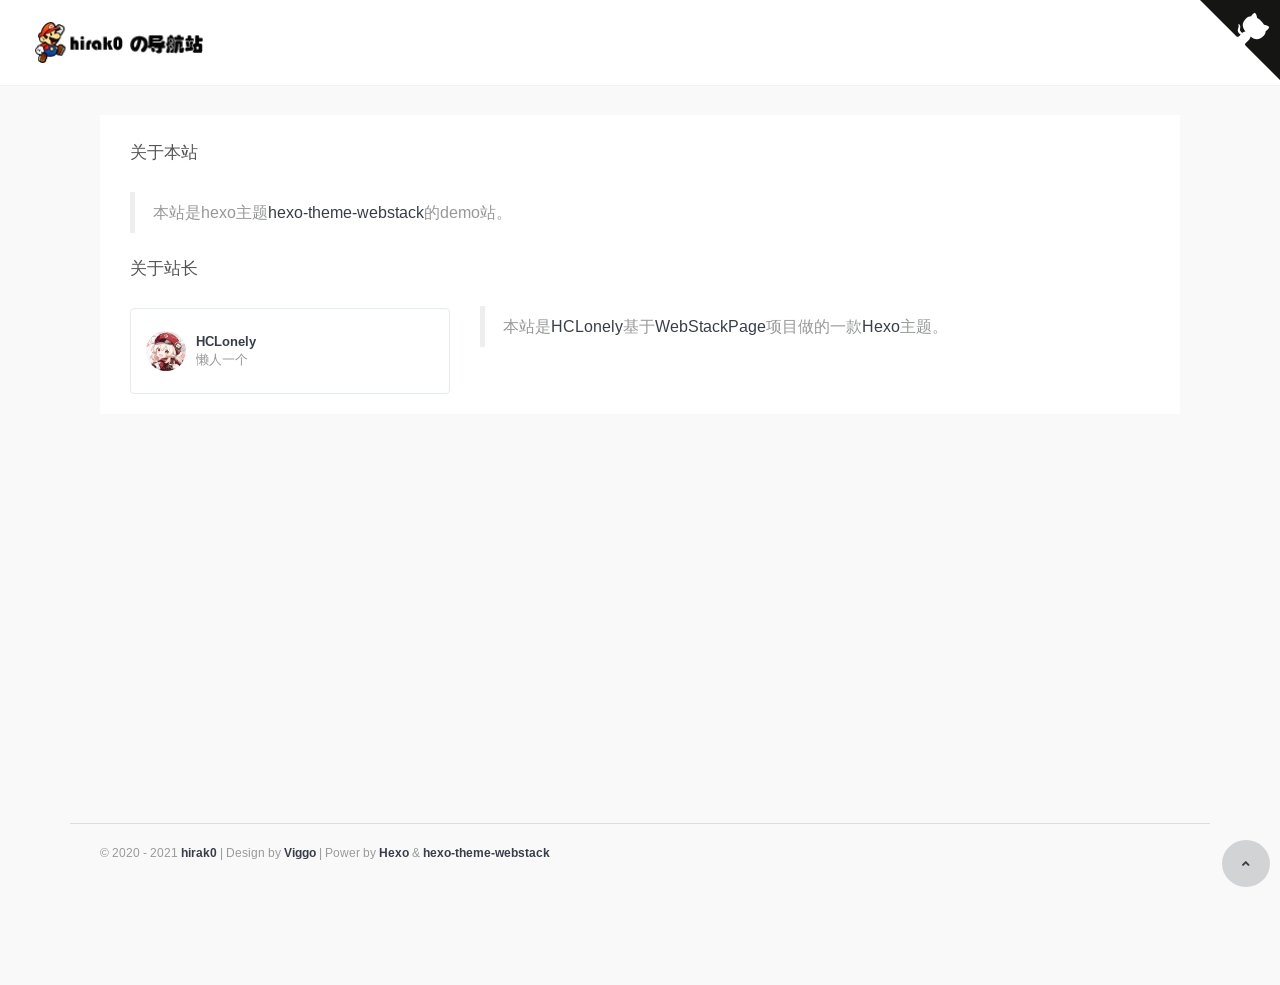
==== about/index.html @ 75f2221f "Site updated: 2021-07-08 22:22:11" ====
<!DOCTYPE html>
<html lang="zh-CN">

<head>
  <head>
  <meta charset="utf-8">
  <meta http-equiv="X-UA-Compatible" content="IE=edge">
  <meta name="viewport" content="width=device-width, initial-scale=1.0" />
  <meta name="author" content="viggo" />
  <title>hirak0の导航站 - </title>
  <meta name="keywords" content="">
  <meta name="description" content="">
  <link rel="shortcut icon" href="/favicon.ico">
  
<link rel="stylesheet" href="/css/hclonely.css">
<link rel="stylesheet" href="//fonts.loli.net/css?family=Arimo:400,700,400italic.css">
<link rel="stylesheet" href="/css/fonts/linecons/css/linecons.min.css">
<link rel="stylesheet" href="/css/fonts/fontawesome/css/all.min.css">
<link rel="stylesheet" href="/css/bootstrap.min.css">
<link rel="stylesheet" href="/css/xenon-core.min.css">
<link rel="stylesheet" href="/css/xenon-components.min.css">
<link rel="stylesheet" href="/css/xenon-skins.min.css">
<link rel="stylesheet" href="/css/nav.min.css">

  
<script src="/js/jquery-1.11.1.min.js"></script>

  
<script src="/js/header.js"></script>

  <!-- HTML5 shim and Respond.js IE8 support of HTML5 elements and media queries -->
  <!--[if lt IE 9]>
        
<script src="/js/html5shiv.min.js"></script>

        
<script src="/js/respond.min.js"></script>

    <![endif]-->
  <!-- / FB Open Graph -->
  <meta property="og:type" content="article">
  <meta property="og:url" content="http://example.com/about/index.html">
  <meta property="og:title" content="hirak0の导航站 - ">
  <meta property="og:description" content="">
  <meta property="og:site_name" content="hirak0の导航站 - ">
  
  <meta property="og:image" content="/images/webstack_banner_cn.png">
  
  <!-- / Twitter Cards -->
  <meta name="twitter:card" content="summary_large_image">
  <meta name="twitter:title" content="hirak0の导航站 - ">
  <meta name="twitter:description" content="">
  
  <meta name="twitter:image" content="/images/webstack_banner_cn.png">
  
  
  <!-- 直接添加html内容即可 -->
<!-- 可设置多行 -->
  
<meta name="generator" content="Hexo 5.4.0"></head>

</head>


<body class="page-body boxed-container">
  <nav class="navbar horizontal-menu navbar-fixed-top">
    <div class="navbar-inner">
      <div class="navbar-brand">
        <a href="/index.html" class="logo">
          <img src="/images/logo_dark@2x.png" width="180px" alt="" class="hidden-xs">
          <img src="/images/logo@2x.png" width="180px" alt="" class="visible-xs">
        </a>
      </div>
      <div class="navbar-mobile-clear"></div>
      
      <a target="_blank" rel="noopener" href="https://github.com/HCLonely/hexo-theme-webstack" class="github-corner" aria-label="View source on GitHub"><svg width="80" height="80" viewBox="0 0 250 250" style="fill:#151513; color:#fff; position: absolute; top: 0; border: 0; right: 0;" aria-hidden="true"><path d="M0,0 L115,115 L130,115 L142,142 L250,250 L250,0 Z"></path><path d="M128.3,109.0 C113.8,99.7 119.0,89.6 119.0,89.6 C122.0,82.7 120.5,78.6 120.5,78.6 C119.2,72.0 123.4,76.3 123.4,76.3 C127.3,80.9 125.5,87.3 125.5,87.3 C122.9,97.6 130.6,101.9 134.4,103.2" fill="currentColor" style="transform-origin: 130px 106px;" class="octo-arm"></path><path d="M115.0,115.0 C114.9,115.1 118.7,116.5 119.8,115.4 L133.7,101.6 C136.9,99.2 139.9,98.4 142.2,98.6 C133.8,88.0 127.5,74.4 143.8,58.0 C148.5,53.4 154.0,51.2 159.7,51.0 C160.3,49.4 163.2,43.6 171.4,40.1 C171.4,40.1 176.1,42.5 178.8,56.2 C183.1,58.6 187.2,61.8 190.9,65.4 C194.5,69.0 197.7,73.2 200.1,77.6 C213.8,80.2 216.3,84.9 216.3,84.9 C212.7,93.1 206.9,96.0 205.4,96.6 C205.1,102.4 203.0,107.8 198.3,112.5 C181.9,128.9 168.3,122.5 157.7,114.1 C157.9,116.9 156.7,120.9 152.7,124.9 L141.0,136.5 C139.8,137.7 141.6,141.9 141.8,141.8 Z" fill="currentColor" class="octo-body"></path></svg></a><style>.github-corner:hover .octo-arm{animation:octocat-wave 560ms ease-in-out}@keyframes octocat-wave{0%,100%{transform:rotate(0)}20%,60%{transform:rotate(-25deg)}40%,80%{transform:rotate(10deg)}}@media (max-width:500px){.github-corner:hover .octo-arm{animation:none}.github-corner .octo-arm{animation:octocat-wave 560ms ease-in-out}}</style>
      
    </div>
  </nav>
  <div class="page-container">
    <div class="main-content">
      <div class="row">
        <div class="col-md-12">
          <div class="panel panel-default">
            
            <h4 class="text-gray">关于本站</h4>
            <div class="panel-body">
              <div class="row">
                <div class="col-sm-12">
                  <blockquote><p>本站是hexo主题<a target="_blank" rel="noopener" href="https://github.com/HCLonely/hexo-theme-webstack">hexo-theme-webstack</a>的demo站。</p></blockquote>
                </div>
              </div>
            
            
            <h4 class="text-gray">关于站长</h4>
            <div class="row">
              <div class="col-sm-4">
                <div class="xe-widget xe-conversations box2 label-info" onclick="window.open('https://blog.hclonely.com/', '_blank')" data-toggle="tooltip" data-placement="bottom" title="" data-original-title="https://blog.hclonely.com/">
                  <div class="xe-comment-entry">
                    <a class="xe-user-img">
                      <img src="/images/logos/myblog.png" class="img-circle" width="40">
                    </a>
                    <div class="xe-comment">
                      <a href="#" class="xe-user-name overflowClip_1">
                        <strong>HCLonely</strong>
                      </a>
                      <p class="overflowClip_2">懒人一个</p>
                    </div>
                  </div>
                </div>
              </div>
              <div class="col-md-8">
                <div class="row">
                  <div class="col-sm-12">
                    <br /><blockquote><p>本站是<a target="_blank" rel="noopener" href="https://github.com/HCLonely">HCLonely</a>基于<a target="_blank" rel="noopener" href="https://github.com/WebStackPage/WebStackPage.github.io">WebStackPage</a>项目做的一款<a target="_blank" rel="noopener" href="https://hexo.io/">Hexo</a>主题。</p></blockquote>
                  </div>
                </div>
                <br>
              </div>
            </div>
            
            </div>
          </div>
        </div>
      </div>



  <footer class="main-footer sticky footer-type-1">
  <div class="footer-inner">
    <!-- Add your copyright text here -->
    <p>
      
      &copy; 2020 - 2021
      <a href="javascript:void(0);"><strong>hirak0</strong></a> | Design by <a href="http://viggoz.com" target="_blank"><strong>Viggo</strong></a> | Power by <a href="https://hexo.io/" target="_blank"><strong>Hexo</strong></a> & <a href="https://github.com/HCLonely/hexo-theme-webstack/" target="_blank"><strong>hexo-theme-webstack</strong></a>
    </p>
    
    <div class="go-up">
      <a href="#" rel="go-top">
        <i class="fas fa-angle-up"></i>
      </a>
    </div>
  </div>
</footer>
</div>
</div>

<script src="/js/bootstrap.min.js"></script>
<script src="/js/TweenMax.min.js"></script>
<script src="/js/resizeable.min.js"></script>
<script src="/js/joinable.js"></script>
<script src="/js/xenon-api.min.js"></script>
<script src="/js/xenon-toggles.min.js"></script>
<script src="/js/xenon-custom.min.js"></script>


<script async src="https://busuanzi.ibruce.info/busuanzi/2.3/busuanzi.pure.mini.js"></script>


<textarea tabindex="-1" style="position: absolute; top: -999px; left: 0px; right: auto; bottom: auto; border: 0px; padding: 0px; box-sizing: content-box; word-wrap: break-word; overflow: hidden; transition: none; height: 0px !important; min-height: 0px !important; font-family: Arimo, &quot;Helvetica Neue&quot;, Helvetica, Arial, sans-serif; font-size: 13px; font-weight: 400; font-style: normal; letter-spacing: 0px; text-transform: none; word-spacing: 0px; text-indent: 0px; line-height: 18.5714px; width: 53px;" class="autosizejs" id="autosizejs"></textarea>


  
  <!-- 直接添加html内容即可 -->
<!-- 可设置多行 -->
  
</body>

</html>
---- css/hclonely.css ----
.sousuo{
    padding: 25px 0 35px 0;
    max-width: 717px;
    margin: 0 auto;
}
.search{
  position: relative;
  width: 100%;
  margin: 0 auto;
}
.search-box{
  position: relative;
}
.search-icon{
  position: absolute;
  left: 3px;
  top: 5px;
  width: 40px;
  height: 40px;
  overflow: hidden;
  border-radius: 25px;
  cursor: pointer;
  opacity: 0;
}
.search-input{
  width: 100%;
  height: 50px;
  line-height: 50px;
  font-size: 16px;
  color: #999;
  border: none;
  outline: none;
  padding-left: 45px;
  border: 1px solid #e6e6e6;
  border-radius: 10px;
}
.search-input:focus{
	outline: none;
    border: 1px solid #2188ff;
    -webkit-box-shadow: 0 0 5px 0px rgba(71, 158, 245, 0.5);
    box-shadow: 0 0 5px 0px rgba(71, 158, 245, 0.5);
}
input::-webkit-input-placeholder{
  font-size: 12px;
  letter-spacing: 1px;
  color: #ccc;
}
.search-btn{
	position: absolute;
    right: 0;
    top: 0;
    width: 50px;
    line-height: 48px;
    background: transparent;
    border: none;
    font-size: 25px;
    color: #ddd;
    font-weight: bold;
    outline: none;
    padding: 0 10px;
}
.search-btn:hover{ color: #6b7184 }
.search-btn i { margin: 0 }
.search-hot-text{
  position: absolute;
  z-index: 100;
  width: 100%;
  border-radius: 0 0 10px 10px;
  background: #FFF;
  box-shadow: 0px 4px 5px 0px #cccccc94;
  overflow: hidden;
}
.search-hot-text ul{
	margin: 0;
	padding: 5px 0;
}
.search-hot-text ul li{
  border-top: 1px solid #f2f2f2;
  line-height: 30px;
  font-size: 14px;
  padding: 0px 25px;
  color: #777;
  cursor: pointer;
}
.search-hot-text ul li.current{
  background: #f1f1f1;
  color: #2196f3;
}
.search-hot-text ul li:hover{
  background: #f1f1f1;
  color: #2196f3;
  cursor: pointer;
}
.search-hot-text ul li span{
	display: inline-block;
    width: 20px;
    height: 20px;
    font-size: 12px;
    line-height: 20px;
    text-align: center;
    background: #e5e5e5;
    margin-right: 10px;
    border-radius: 10px;
    color: #999;
}
/* 搜索引擎 */
.search-engine{
  position: absolute;
  top: 60px;
  left: 0;
  width: 100%;
  background: #FFF;
  padding: 15px 0 0 15px;
  border-radius: 5px;
  box-shadow: 0px 5px 20px 0px #d8d7d7;
  transition: all 0.3s;
  -moz-transition: all 0.3s;
  -webkit-transition: all 0.3s;
  -o-transition: all 0.3s;
  display: none;
  z-index: 999
}
.search-engine-head{
  overflow: hidden;
  margin-bottom: 10px;
  padding-right: 15px;
}
.search-engine-tit{
  float: left;
  margin: 0;
  font-size: 14px;
  color: #999;
}
.search-engine-tool{
  float: right;
  font-size: 12px;
  color: #999;
}
.search-engine-tool > span{
  float: right;
  display: inline-block;
  width: 25px;
  height: 15px;
  background: url('/images/off_on.png') no-repeat 0px 0px;
  cursor: pointer
}
.search-engine-tool > span.off{ background-position: -30px 0px }

.search-engine ul::before{
  content: '';
  width: 0px;
  height: 0px;
  position: absolute;
  top: -15px;
  border-top: 8px solid transparent;
  border-right: 8px solid transparent;
  border-bottom: 8px solid #fff;
  border-left: 8px solid transparent;

}
.search-engine-list::after{
    content: '';
    width: 90px;
    height: 20px;
    position: absolute;
    top: -20px;
    left: 1px;
}
.search-engine-list li{
  float: left;
  width: 30%;
  line-height: 30px;
  font-size: 14px;
  padding: 5px 10px 5px 10px;
  margin: 0 10px 10px 0;
  background: #f9f9f9;
  color: #999;
  cursor: pointer;
  padding: 0;
}
.search-engine-list li span{
  width: 25px;
  height: 25px;
  border-radius: 15px;
  float: left;
  margin-right: 5px;
  margin-top: 2.5px;
}
body.night .board {
  background: #2c2e2f;
  box-shadow: 0px 0px 6px #00000061;
}

body.night .board a {
  color: #d6d6d6;
}

body.night .tpwidget_title_hook,
body.night .tpwidget_text_hook {
  color: #fdfdfd;
}

body.night .sidebar-menu {
  border-right: #7f8080 1px solid;
}

body.night .user-info-navbar {
  background-color: #232323 !important;
}
body.night .dropdown-menu {
  background-color: #232323 !important;
  border: 1px solid #888686 !important;
}

body.night .user-info-navbar .user-info-menu>li>a {
  border-bottom: 1px solid #232323 !important;
  border-right: 1px solid #232323 !important;
  border-left: 1px solid #232323 !important;
}

body.night .user-info-navbar .user-info-menu>li>a,
.user-info-navbar .user-info-menu>li>a {
  height: 76px !important;
}

body.night .user-info-navbar .user-info-menu>li>a:hover {
  border-right: 1px solid #888686 !important;
  border-left: 1px solid #888686 !important;
}

body.night .user-info-navbar .user-info-menu>li {
  border: 1px solid #232323 !important;
}

body.night .user-info-navbar .user-info-menu>li .dropdown-menu.languages li.active a {
  background-color: #232323 !important;
  color: #979898 !important;
}

body.night,
body.night #body {
  background-color: #2c2e2f !important;
  color: #a9a9a9 !important;
}

body.night .text-gray {
  color: #f8f8f8;
}

body.night .xe-widget.xe-conversations {
  background: #2c2e2f;
}

body.night .box2 {
  border: 1px solid #3f4142;
}

body.night .xe-comment a {
  color: #d8d8d8;
}

body.night .xe-comment p {
  color: #979898 !important;
}

body.night .box2:hover {
  box-shadow: 0 26px 40px -24px rgb(255, 255, 255);
  -webkit-box-shadow: 0 26px 40px -24px rgba(130, 130, 130, 0.13);
  -moz-box-shadow: 0 26px 40px -24px rgba(0, 36, 100, 0.3);
  -webkit-transition: all 0.3s cubic-bezier(0.25, 0.1, 0.14, 1.43);
  -moz-transition: all 0.3s ease;
  -o-transition: all 0.3s ease;
  transition: all 0.3s ease-out;
  background-color: #232323 !important;
}

body.night .tpwthwidt .front_37Zqj25,
body.night .tpwthwidt .widget_ctONpAN {
  background: #535656;
  color: red !important;
}

body.night .tpwthwidt .weakText_3SLbaEo {
  color: rgb(253, 253, 253);
}

body.night .tpwthwidt .baseText_31obwQ4 {
  color: #cccccc;
}

body.night footer.main-footer {
  border-top: 1px solid #414344b5;
  background-color: #2c2e2f;
}

body.night .footer-text a {
  color: #a9a9a9;
}

body.night .footer-text a:hover,
body.night footer-text a:focus {
  color: #ffffff;
  text-decoration: none
}

body.night .panel {
  background: #2c2e2f;
}

body.night blockquote {
  border-left: 5px solid #000;
}

body.night .respond a {
  color: #cecece;
}

body.night .respond .textarea {
  background-color: #2b2b2b;
  margin-top: 50px;
  border-radius: 15px;
  padding: 10px;
}

body.night .submit {
  color: #a5a5a5;
  background-color: #0000008f;
  border: 0px;
  border-radius: 5px;
  padding: 5px 10px;
  font-size: 15px;
  float: right;
  margin-top: 10px;
}

body.night #search button i {
  color: #b1b1b1;
}

body.night #search-text {
  background-color: #464646;
  color: #bdbdbd;
}

body.night .search-type input:checked+label,
.search-type input:hover+label {
  background-color: #969696;
}

body.night .s-type-list {
  display: none;
  position: absolute;
  top: 31px;
  padding: 9pt 0;
  width: 20pc;
  background: #535656;
  border-radius: 4px;
  box-shadow: 0 0 6px rgba(0, 0, 0, .16);
}

body.night .xe-comment-entry img {
  filter: brightness(95%);
}

body.night .search-input {
  border: 1px solid #424242;
  border-radius: 10px;
  background-color: #424242;
}

body.night .search-engine {
  background: #424242;
  box-shadow: 0px 5px 20px 0px #2c2e2f;
}

body.night .search-engine-list li {
  background: #424242;
}

.go-up{
  right: 10px !important;
  position: fixed !important;
  bottom: 20px !important;
  height: 20px;
}

body.night .go-up a {
  background-color: rgb(88 88 88) !important;
  padding: 15px 20px !important;
  border-radius: 50% !important;
}

body.night .go-up a:hover {
  background-color: rgb(123 123 123) !important;
}

.footer-inner #busuanzi_container_site_pv,
.footer-inner #busuanzi_container_site_uv {
  font-weight: bold;
}

.footer-inner #busuanzi_value_site_pv,
.footer-inner #busuanzi_value_site_uv {
  color: #373e4a;
}

.main-menu #busuanzi_value_site_pv,
.main-menu #busuanzi_value_site_uv {
  float: right;
}

.sidebar-menu .main-menu a>i{
  width: 16px;
}
---- css/fonts/linecons/css/linecons.min.css ----
@font-face{font-family:linecons;src:url(../font/linecons.eot?24293614);src:url(../font/linecons.eot?24293614#iefix) format('embedded-opentype'),url(../font/linecons.woff?24293614) format('woff'),url(../font/linecons.ttf?24293614) format('truetype'),url(../font/linecons.svg?24293614#linecons) format('svg');font-weight:400;font-style:normal}[class*=" linecons-"]:before,[class^=linecons-]:before{font-family:linecons;font-style:normal;font-weight:400;speak:none;display:inline-block;text-decoration:inherit;width:1em;margin-right:.2em;text-align:center;font-variant:normal;text-transform:none;line-height:1em;margin-left:.2em}.linecons-music:before{content:'\e800'}.linecons-search:before{content:'\e801'}.linecons-mail:before{content:'\e802'}.linecons-heart:before{content:'\e803'}.linecons-star:before{content:'\e804'}.linecons-user:before{content:'\e805'}.linecons-videocam:before{content:'\e806'}.linecons-camera:before{content:'\e807'}.linecons-photo:before{content:'\e808'}.linecons-attach:before{content:'\e809'}.linecons-lock:before{content:'\e80a'}.linecons-eye:before{content:'\e80b'}.linecons-tag:before{content:'\e80c'}.linecons-thumbs-up:before{content:'\e80d'}.linecons-pencil:before{content:'\e80e'}.linecons-comment:before{content:'\e80f'}.linecons-location:before{content:'\e810'}.linecons-cup:before{content:'\e811'}.linecons-trash:before{content:'\e812'}.linecons-doc:before{content:'\e813'}.linecons-note:before{content:'\e814'}.linecons-cog:before{content:'\e815'}.linecons-params:before{content:'\e816'}.linecons-calendar:before{content:'\e817'}.linecons-sound:before{content:'\e818'}.linecons-clock:before{content:'\e819'}.linecons-lightbulb:before{content:'\e81a'}.linecons-tv:before{content:'\e81b'}.linecons-desktop:before{content:'\e81c'}.linecons-mobile:before{content:'\e81d'}.linecons-cd:before{content:'\e81e'}.linecons-inbox:before{content:'\e81f'}.linecons-globe:before{content:'\e820'}.linecons-cloud:before{content:'\e821'}.linecons-paper-plane:before{content:'\e822'}.linecons-fire:before{content:'\e823'}.linecons-graduation-cap:before{content:'\e824'}.linecons-megaphone:before{content:'\e825'}.linecons-database:before{content:'\e826'}.linecons-key:before{content:'\e827'}.linecons-beaker:before{content:'\e828'}.linecons-truck:before{content:'\e829'}.linecons-money:before{content:'\e82a'}.linecons-food:before{content:'\e82b'}.linecons-shop:before{content:'\e82c'}.linecons-diamond:before{content:'\e82d'}.linecons-t-shirt:before{content:'\e82e'}.linecons-wallet:before{content:'\e82f'}
---- css/xenon-core.min.css ----
.ps-container .ps-scrollbar-x-rail{position:absolute;bottom:3px;height:5px;zoom:1;-webkit-opacity:0;-moz-opacity:0;opacity:0;-webkit-transition:background-color .2s linear,opacity .2s linear;-moz-transition:background-color .2s linear,opacity .2s linear;-o-transition:background-color .2s linear,opacity .2s linear;transition:background-color .2s linear,opacity .2s linear}.ps-container.hover .ps-scrollbar-x-rail,.ps-container:hover .ps-scrollbar-x-rail{zoom:1;-webkit-opacity:.6;-moz-opacity:.6;opacity:.6}.ps-container .ps-scrollbar-x-rail.hover,.ps-container .ps-scrollbar-x-rail:hover{background-color:rgba(255,255,255,.5)}.ps-container .ps-scrollbar-x-rail.in-scrolling{background-color:rgba(255,255,255,.9)}.ps-container .ps-scrollbar-y-rail{position:absolute;right:2px;width:5px;zoom:1;-webkit-opacity:0;-moz-opacity:0;opacity:0;-webkit-transition:background-color .2s linear,opacity .2s linear;-moz-transition:background-color .2s linear,opacity .2s linear;-o-transition:background-color .2s linear,opacity .2s linear;transition:background-color .2s linear,opacity .2s linear}.ps-container.hover .ps-scrollbar-y-rail,.ps-container:hover .ps-scrollbar-y-rail{zoom:1;-webkit-opacity:.6;-moz-opacity:.6;opacity:.6}.ps-container .ps-scrollbar-y-rail.hover,.ps-container .ps-scrollbar-y-rail:hover{background-color:rgba(255,255,255,.5)}.ps-container .ps-scrollbar-y-rail.in-scrolling{background-color:#eee;zoom:1;-webkit-opacity:.9;-moz-opacity:.9;opacity:.9}.ps-container .ps-scrollbar-x{position:absolute;bottom:0;height:5px;background-color:#aaa;-o-transition:background-color .2s linear;-webkit-transition:background-color .2s linear;-moz-transition:background-color .2s linear;transition:background-color .2s linear}.ps-container.ie6 .ps-scrollbar-x{font-size:0}.ps-container .ps-scrollbar-x-rail.hover .ps-scrollbar-x,.ps-container .ps-scrollbar-x-rail:hover .ps-scrollbar-x{background-color:#999}.ps-container .ps-scrollbar-y{position:absolute;right:0;width:5px;background-color:#aaa;-webkit-transition:background-color .2s linear;-moz-transition:background-color .2s linear;-o-transition:background-color .2s linear;transition:background-color .2s linear}.ps-container.ie6 .ps-scrollbar-y{font-size:0}.ps-container .ps-scrollbar-y-rail.hover .ps-scrollbar-y,.ps-container .ps-scrollbar-y-rail:hover .ps-scrollbar-y{background-color:#fafafa}.ps-container.ie .ps-scrollbar-x,.ps-container.ie .ps-scrollbar-y{visibility:hidden}.ps-container.ie.hover .ps-scrollbar-x,.ps-container.ie.hover .ps-scrollbar-y,.ps-container.ie:hover .ps-scrollbar-x,.ps-container.ie:hover .ps-scrollbar-y{visibility:visible}.cbp_tmtimeline{margin:30px 0 0 0;padding:0;list-style:none;position:relative}.cbp_tmtimeline:before{content:'';position:absolute;top:0;bottom:0;width:10px;background:#afdcf8;left:20%;margin-left:-10px}.cbp_tmtimeline>li{position:relative}.cbp_tmtimeline>li .cbp_tmtime{display:block;width:25%;padding-right:100px;position:absolute}.cbp_tmtimeline>li .cbp_tmtime span{display:block;text-align:right}.cbp_tmtimeline>li .cbp_tmtime span:first-child{font-size:.9em;color:#bdd0db}.cbp_tmtimeline>li .cbp_tmtime span:last-child{font-size:2.9em;color:#3594cb}.cbp_tmtimeline>li:nth-child(odd) .cbp_tmtime span:last-child{color:#6cbfee}.cbp_tmtimeline>li .cbp_tmlabel{margin:0 0 15px 25%;background:#3594cb;color:#fff;padding:2em;font-size:1.2em;font-weight:300;line-height:1.4;position:relative;border-radius:5px}.cbp_tmtimeline>li:nth-child(odd) .cbp_tmlabel{background:#6cbfee}.cbp_tmtimeline>li .cbp_tmlabel h2{margin-top:0;padding:0 0 10px 0;border-bottom:1px solid rgba(255,255,255,.4)}.cbp_tmtimeline>li .cbp_tmlabel:after{right:100%;border:solid transparent;content:" ";height:0;width:0;position:absolute;pointer-events:none;border-right-color:#3594cb;border-width:10px;top:10px}.cbp_tmtimeline>li:nth-child(odd) .cbp_tmlabel:after{border-right-color:#6cbfee}.cbp_tmtimeline>li .cbp_tmicon{width:40px;height:40px;speak:none;font-style:normal;font-weight:400;font-variant:normal;text-transform:none;font-size:1.4em;line-height:40px;-webkit-font-smoothing:antialiased;position:absolute;color:#fff;background:#46a4da;border-radius:50%;box-shadow:0 0 0 8px #afdcf8;text-align:center;left:20%;top:0;margin:0 0 0 -25px}@media screen and (max-width:65.375em){.cbp_tmtimeline>li .cbp_tmtime span:last-child{font-size:1.5em}}@media screen and (max-width:47.2em){.cbp_tmtimeline:before{display:none}.cbp_tmtimeline>li .cbp_tmtime{width:100%;position:relative;padding:0 0 20px 0}.cbp_tmtimeline>li .cbp_tmtime span{text-align:left}.cbp_tmtimeline>li .cbp_tmlabel{margin:0 0 30px 0;padding:1em;font-weight:400;font-size:95%}.cbp_tmtimeline>li .cbp_tmlabel:after{right:auto;left:20px;border-right-color:transparent;border-bottom-color:#3594cb;top:-20px}.cbp_tmtimeline>li:nth-child(odd) .cbp_tmlabel:after{border-right-color:transparent;border-bottom-color:#6cbfee}.cbp_tmtimeline>li .cbp_tmicon{position:relative;float:right;left:auto;margin:-55px 5px 0 0}}.dropdown-menu>li.checkbox-row{padding:5px 20px}.dropdown-menu li.checkbox-row{display:block;clear:both;font-weight:400;line-height:18px;color:#333;white-space:nowrap}.dropdown-menu li.checkbox-row label{font-weight:400}.dropdown-menu li.checkbox-row input:hover,.dropdown-menu li.checkbox-row label:hover,.dropdown-menu li.checkbox-row:hover{cursor:pointer}.no-touch .dropdown-menu>.checkbox-row:active,.no-touch .dropdown-menu>.checkbox-row:hover{text-decoration:none;color:#262626;background-color:#f5f5f5}.btn-toolbar{margin-bottom:5px}.btn-toolbar .btn-default{background-color:#68b828;color:#fff;border:1px solid transparent}.btn-toolbar .btn-default.dropdown-toggle{-webkit-box-shadow:none;-moz-box-shadow:none;box-shadow:none;border-color:transparent}.btn-toolbar .btn-primary{background-color:#508e1f}.btn-toolbar .btn-group.open .dropdown-toggle{background-color:#508e1f;color:#fff}.btn-toolbar .dropdown-menu{margin-top:0}.btn-toolbar .dropdown-menu .checkbox-row{-webkit-user-select:none;-moz-user-select:none;-ms-user-select:none;user-select:none}.btn-toolbar .dropdown-menu .checkbox-row .cbr-replaced{margin:0;margin-right:5px}.btn-toolbar .dropdown-menu .checkbox-row label{color:#979898;font-size:12px;margin:0}.lt-ie8 .btn-toolbar{display:none}.table-responsive{border-radius:0;border:1px solid #eee;margin-bottom:18px}.table-responsive>.table{margin-bottom:0}.table-responsive>.table-bordered{border:0}.table-responsive>.table-bordered>tbody>tr>td:first-child,.table-responsive>.table-bordered>tbody>tr>th:first-child,.table-responsive>.table-bordered>tfoot>tr>td:first-child,.table-responsive>.table-bordered>tfoot>tr>th:first-child,.table-responsive>.table-bordered>thead>tr>td:first-child,.table-responsive>.table-bordered>thead>tr>th:first-child{border-left:0}.table-responsive>.table-bordered>tbody>tr>td:last-child,.table-responsive>.table-bordered>tbody>tr>th:last-child,.table-responsive>.table-bordered>tfoot>tr>td:last-child,.table-responsive>.table-bordered>tfoot>tr>th:last-child,.table-responsive>.table-bordered>thead>tr>td:last-child,.table-responsive>.table-bordered>thead>tr>th:last-child{border-right:0}.table-responsive>.table-bordered>tbody>tr:last-child>td,.table-responsive>.table-bordered>tbody>tr:last-child>th,.table-responsive>.table-bordered>tfoot>tr:last-child>td,.table-responsive>.table-bordered>tfoot>tr:last-child>th{border-bottom:0}.table-responsive[data-pattern=priority-columns]{position:relative;width:100%;margin-bottom:18px;overflow-y:hidden;overflow-x:auto;-ms-overflow-style:-ms-autohiding-scrollbar;border-radius:0;border:1px solid #eee;-webkit-overflow-scrolling:touch}.table-responsive[data-pattern=priority-columns]>.table{margin-bottom:0}.table-responsive[data-pattern=priority-columns]>.table>tbody>tr>td,.table-responsive[data-pattern=priority-columns]>.table>tbody>tr>th,.table-responsive[data-pattern=priority-columns]>.table>tfoot>tr>td,.table-responsive[data-pattern=priority-columns]>.table>tfoot>tr>th,.table-responsive[data-pattern=priority-columns]>.table>thead>tr>td,.table-responsive[data-pattern=priority-columns]>.table>thead>tr>th{white-space:nowrap}.table-responsive[data-pattern=priority-columns]>.table-bordered{border:0}.table-responsive[data-pattern=priority-columns]>.table-bordered>tbody>tr>td:first-child,.table-responsive[data-pattern=priority-columns]>.table-bordered>tbody>tr>th:first-child,.table-responsive[data-pattern=priority-columns]>.table-bordered>tfoot>tr>td:first-child,.table-responsive[data-pattern=priority-columns]>.table-bordered>tfoot>tr>th:first-child,.table-responsive[data-pattern=priority-columns]>.table-bordered>thead>tr>td:first-child,.table-responsive[data-pattern=priority-columns]>.table-bordered>thead>tr>th:first-child{border-left:0}.table-responsive[data-pattern=priority-columns]>.table-bordered>tbody>tr>td:last-child,.table-responsive[data-pattern=priority-columns]>.table-bordered>tbody>tr>th:last-child,.table-responsive[data-pattern=priority-columns]>.table-bordered>tfoot>tr>td:last-child,.table-responsive[data-pattern=priority-columns]>.table-bordered>tfoot>tr>th:last-child,.table-responsive[data-pattern=priority-columns]>.table-bordered>thead>tr>td:last-child,.table-responsive[data-pattern=priority-columns]>.table-bordered>thead>tr>th:last-child{border-right:0}.table-responsive[data-pattern=priority-columns]>.table-bordered>tbody>tr:last-child>td,.table-responsive[data-pattern=priority-columns]>.table-bordered>tbody>tr:last-child>th,.table-responsive[data-pattern=priority-columns]>.table-bordered>tfoot>tr:last-child>td,.table-responsive[data-pattern=priority-columns]>.table-bordered>tfoot>tr:last-child>th{border-bottom:0}.mq.js .table-responsive[data-pattern=priority-columns] td[data-priority],.mq.js .table-responsive[data-pattern=priority-columns] th[data-priority],.mq.js.lt-ie10 .sticky-table-header td[data-priority],.mq.js.lt-ie10 .sticky-table-header th[data-priority]{display:none}.lt-ie9.mq.js .table-responsive[data-pattern=priority-columns] td[data-priority="1"],.lt-ie9.mq.js .table-responsive[data-pattern=priority-columns] th[data-priority="1"],.lt-ie9.mq.js.lt-ie10 .sticky-table-header td[data-priority="1"],.lt-ie9.mq.js.lt-ie10 .sticky-table-header th[data-priority="1"]{display:inline}.mq.js .table-responsive[data-pattern=priority-columns] td[data-priority="1"],.mq.js .table-responsive[data-pattern=priority-columns] th[data-priority="1"],.mq.js.lt-ie10 .sticky-table-header td[data-priority="1"],.mq.js.lt-ie10 .sticky-table-header th[data-priority="1"]{display:table-cell}@media screen and (min-width:480px){.lt-ie9.mq.js .table-responsive[data-pattern=priority-columns] td[data-priority="2"],.lt-ie9.mq.js .table-responsive[data-pattern=priority-columns] th[data-priority="2"],.lt-ie9.mq.js.lt-ie10 .sticky-table-header td[data-priority="2"],.lt-ie9.mq.js.lt-ie10 .sticky-table-header th[data-priority="2"]{display:inline}.mq.js .table-responsive[data-pattern=priority-columns] td[data-priority="2"],.mq.js .table-responsive[data-pattern=priority-columns] th[data-priority="2"],.mq.js.lt-ie10 .sticky-table-header td[data-priority="2"],.mq.js.lt-ie10 .sticky-table-header th[data-priority="2"]{display:table-cell}}@media screen and (min-width:640px){.lt-ie9.mq.js .table-responsive[data-pattern=priority-columns] td[data-priority="3"],.lt-ie9.mq.js .table-responsive[data-pattern=priority-columns] th[data-priority="3"],.lt-ie9.mq.js.lt-ie10 .sticky-table-header td[data-priority="3"],.lt-ie9.mq.js.lt-ie10 .sticky-table-header th[data-priority="3"]{display:inline}.mq.js .table-responsive[data-pattern=priority-columns] td[data-priority="3"],.mq.js .table-responsive[data-pattern=priority-columns] th[data-priority="3"],.mq.js.lt-ie10 .sticky-table-header td[data-priority="3"],.mq.js.lt-ie10 .sticky-table-header th[data-priority="3"]{display:table-cell}}@media screen and (min-width:800px){.lt-ie9.mq.js .table-responsive[data-pattern=priority-columns] td[data-priority="4"],.lt-ie9.mq.js .table-responsive[data-pattern=priority-columns] th[data-priority="4"],.lt-ie9.mq.js.lt-ie10 .sticky-table-header td[data-priority="4"],.lt-ie9.mq.js.lt-ie10 .sticky-table-header th[data-priority="4"]{display:inline}.mq.js .table-responsive[data-pattern=priority-columns] td[data-priority="4"],.mq.js .table-responsive[data-pattern=priority-columns] th[data-priority="4"],.mq.js.lt-ie10 .sticky-table-header td[data-priority="4"],.mq.js.lt-ie10 .sticky-table-header th[data-priority="4"]{display:table-cell}}@media screen and (min-width:960px){.lt-ie9.mq.js .table-responsive[data-pattern=priority-columns] td[data-priority="5"],.lt-ie9.mq.js .table-responsive[data-pattern=priority-columns] th[data-priority="5"],.lt-ie9.mq.js.lt-ie10 .sticky-table-header td[data-priority="5"],.lt-ie9.mq.js.lt-ie10 .sticky-table-header th[data-priority="5"]{display:inline}.mq.js .table-responsive[data-pattern=priority-columns] td[data-priority="5"],.mq.js .table-responsive[data-pattern=priority-columns] th[data-priority="5"],.mq.js.lt-ie10 .sticky-table-header td[data-priority="5"],.mq.js.lt-ie10 .sticky-table-header th[data-priority="5"]{display:table-cell}}@media screen and (min-width:1120px){.lt-ie9.mq.js .table-responsive[data-pattern=priority-columns] td[data-priority="6"],.lt-ie9.mq.js .table-responsive[data-pattern=priority-columns] th[data-priority="6"],.lt-ie9.mq.js.lt-ie10 .sticky-table-header td[data-priority="6"],.lt-ie9.mq.js.lt-ie10 .sticky-table-header th[data-priority="6"]{display:inline}.mq.js .table-responsive[data-pattern=priority-columns] td[data-priority="6"],.mq.js .table-responsive[data-pattern=priority-columns] th[data-priority="6"],.mq.js.lt-ie10 .sticky-table-header td[data-priority="6"],.mq.js.lt-ie10 .sticky-table-header th[data-priority="6"]{display:table-cell}}table.table-small-font{font-size:12px;-webkit-text-size-adjust:none;line-height:1.5em}table.focus-on tbody tr:hover{cursor:pointer}table.focus-on tbody tr.unfocused td,table.focus-on tbody tr.unfocused th{color:#777;color:rgba(0,0,0,.4)}table.focus-on tbody tr.focused td,table.focus-on tbody tr.focused th{background-color:#68b828;color:#fff;border-color:#63b026}table td.col-hide,table th.col-hide{display:none}table td.col-show,table th.col-show{display:inline}.lt-ie9 table td.col-show,.lt-ie9 table th.col-show{display:table-cell}.lt-ie9 table.display-all td,.lt-ie9 table.display-all th{display:inline!important}table.display-all td,table.display-all th{display:table-cell!important}.sticky-table-header{background-color:#fff;border:none;border-radius:0;border-top:1px solid #eee;border-bottom:1px solid #eee;position:absolute;top:0;visibility:hidden;z-index:990;overflow:hidden;min-width:100%}.sticky-table-header.fixed-solution{min-width:0;position:fixed}.lt-ie10 .sticky-table-header.fixed-solution{border-left:1px solid #eee;border-right:1px solid #eee;box-sizing:content-box;border-bottom:none}.sticky-table-header.border-radius-fix{border-bottom-left-radius:3px;border-bottom-right-radius:3px}.sticky-table-header>.table{margin-bottom:0}.sticky-table-header>.table>tbody>tr>td,.sticky-table-header>.table>tbody>tr>th,.sticky-table-header>.table>tfoot>tr>td,.sticky-table-header>.table>tfoot>tr>th,.sticky-table-header>.table>thead>tr>td,.sticky-table-header>.table>thead>tr>th{white-space:nowrap}.sticky-table-header>.table-bordered{border:0}.sticky-table-header>.table-bordered>tbody>tr>td:first-child,.sticky-table-header>.table-bordered>tbody>tr>th:first-child,.sticky-table-header>.table-bordered>tfoot>tr>td:first-child,.sticky-table-header>.table-bordered>tfoot>tr>th:first-child,.sticky-table-header>.table-bordered>thead>tr>td:first-child,.sticky-table-header>.table-bordered>thead>tr>th:first-child{border-left:0}.sticky-table-header>.table-bordered>tbody>tr>td:last-child,.sticky-table-header>.table-bordered>tbody>tr>th:last-child,.sticky-table-header>.table-bordered>tfoot>tr>td:last-child,.sticky-table-header>.table-bordered>tfoot>tr>th:last-child,.sticky-table-header>.table-bordered>thead>tr>td:last-child,.sticky-table-header>.table-bordered>thead>tr>th:last-child{border-right:0}.sticky-table-header>.table-bordered>tbody>tr:last-child>td,.sticky-table-header>.table-bordered>tbody>tr:last-child>th,.sticky-table-header>.table-bordered>tfoot>tr:last-child>td,.sticky-table-header>.table-bordered>tfoot>tr:last-child>th{border-bottom:0}.breadcrumb.auto-hidden li a,.footer-sticked-chat .chat-conversations>li .chat-user,.footer-sticked-chat .chat-conversations>li.browse-more .other-conversations-list li a span,.footer-sticked-chat .chat-conversations>li.open .conversation-window,.icon-collection .fontawesome-icon-list .fa-hover .icon-str>i,.icon-collection .fontawesome-icon-list .fa-hover .icon-str>span,.navbar.horizontal-menu .navbar-inner .navbar-brand a[data-toggle=settings-pane],.navbar.horizontal-menu .navbar-inner .navbar-brand a[data-toggle=settings-pane] i,.sidebar-menu .main-menu a,.transall,.user-info-navbar .user-info-menu>li>a,footer.main-footer .go-up a{-webkit-transition:all 220ms ease-in-out;-moz-transition:all 220ms ease-in-out;-o-transition:all 220ms ease-in-out;transition:all 220ms ease-in-out}#chat .chat-conversation .conversation-body>li:after,#chat .chat-conversation .conversation-body>li:before,.breadcrumb.auto-hidden:after,.breadcrumb.auto-hidden:before,.clearfix:after,.clearfix:before,.dataTables_wrapper .DTTT_container:after,.dataTables_wrapper .DTTT_container:before,.dataTables_wrapper .dataTables_filter:after,.dataTables_wrapper .dataTables_filter:before,.dataTables_wrapper .dataTables_length:after,.dataTables_wrapper .dataTables_length:before,.highlights li:after,.highlights li:before,.icon-collection .fontawesome-icon-list .fa-hover .icon-str:after,.icon-collection .fontawesome-icon-list .fa-hover .icon-str:before,.icon-collection .fontawesome-icon-list:after,.icon-collection .fontawesome-icon-list:before,.navbar.horizontal-menu .navbar-inner:after,.navbar.horizontal-menu .navbar-inner:before,.navbar.horizontal-menu .navbar-inner>.nav>li .dropdown-menu>.external a:after,.navbar.horizontal-menu .navbar-inner>.nav>li .dropdown-menu>.external a:before,.page-container .main-content .page-title:after,.page-container .main-content .page-title:before,.panel .panel-heading:after,.panel .panel-heading:before,.sidebar-menu .logo-env:after,.sidebar-menu .logo-env:before,.skin-color-palette:after,.skin-color-palette:before,.user-info-navbar .user-info-menu>li .dropdown-menu>.external a:after,.user-info-navbar .user-info-menu>li .dropdown-menu>.external a:before,footer.main-footer .footer-inner:after,footer.main-footer .footer-inner:before{content:" ";display:table}#chat .chat-conversation .conversation-body>li:after,.breadcrumb.auto-hidden:after,.clearfix:after,.dataTables_wrapper .DTTT_container:after,.dataTables_wrapper .dataTables_filter:after,.dataTables_wrapper .dataTables_length:after,.highlights li:after,.icon-collection .fontawesome-icon-list .fa-hover .icon-str:after,.icon-collection .fontawesome-icon-list:after,.navbar.horizontal-menu .navbar-inner:after,.navbar.horizontal-menu .navbar-inner>.nav>li .dropdown-menu>.external a:after,.page-container .main-content .page-title:after,.panel .panel-heading:after,.sidebar-menu .logo-env:after,.skin-color-palette:after,.user-info-navbar .user-info-menu>li .dropdown-menu>.external a:after,footer.main-footer .footer-inner:after{clear:both}body{background-color:#f9f9f9}a{outline:0!important}p{color:#979898}body,html{height:100%;margin:0;padding:0;border:none}.boxed-container{background:#f9f9f9}.boxed-container #chat .chat-inner{position:absolute!important}.page-container{display:table;width:100%;height:100%;vertical-align:top;border-collapse:collapse;border-spacing:0;table-layout:fixed}.boxed-container .page-container{max-width:1140px;margin:20px auto}@media screen and (max-width:768px){.boxed-container .page-container{margin:0}}.page-container.container{max-width:1140px;table-layout:auto}.page-container .main-content{display:table-cell;position:relative;z-index:1;padding:30px;padding-bottom:0;vertical-align:top;word-break:break-word;width:100%;-webkit-transition:opacity .1s ease-in-out;-moz-transition:opacity .1s ease-in-out;-o-transition:opacity .1s ease-in-out;transition:opacity .1s ease-in-out}.page-container .main-content.is-loading{zoom:1;-webkit-opacity:.5;-moz-opacity:.5;opacity:.5;-webkit-transition:opacity .3s ease-in-out;-moz-transition:opacity .3s ease-in-out;-o-transition:opacity .3s ease-in-out;transition:opacity .3s ease-in-out}.boxed-container .page-container .main-content{background-color:#f9f9f9}.page-container .main-content:hover{z-index:15}.page-container .main-content .page-title{background:#f8f8f8;margin:-30px;margin-bottom:30px;padding:20px 0;-webkit-box-shadow:0 1px 0 rgba(0,1,1,.08),inset 0 1px 0 #ededed;-moz-box-shadow:0 1px 0 rgba(0,1,1,.08),inset 0 1px 0 #ededed;box-shadow:0 1px 0 rgba(0,1,1,.08),inset 0 1px 0 #ededed}@media screen and (max-width:768px){.page-container .main-content .page-title{padding:15px 0}}.page-container .main-content .page-title.full-width .title-env{width:100%;padding-right:30px}.page-container .main-content .page-title .breadcrumb-env,.page-container .main-content .page-title .title-env{display:block}.page-container .main-content .page-title .title-env{float:left;padding-left:30px}.page-container .main-content .page-title .title-env .title{margin:0;font-size:27px}@media screen and (max-width:768px){.page-container .main-content .page-title .title-env .title{font-size:23px}.page-container .main-content .page-title .title-env .title+p{font-size:12px}}@media screen and (max-width:480px){.page-container .main-content .page-title .title-env .title{font-size:19px}}.page-container .main-content .page-title .title-env .title+p{margin:0;margin-top:5px;color:#979898}.page-container .main-content .page-title .breadcrumb-env{float:right;padding-right:30px}@media screen and (max-width:480px){.page-container .main-content .page-title .breadcrumb-env{clear:both;float:none;padding:0 10px}}.page-container .main-content .page-title .breadcrumb-env .breadcrumb{margin-bottom:0;margin-top:8px}@media screen and (max-width:768px){.page-container .main-content .page-title .breadcrumb-env .breadcrumb{margin-top:4px}.page-container .main-content .page-title .breadcrumb-env .breadcrumb li a{font-size:12px}}.sidebar-menu{display:table-cell;position:relative;width:280px;background:#2c2e2f;z-index:1}.sidebar-menu .logo-env{padding:19px 45px;border-bottom:1px solid #313437}.sidebar-menu .logo-env .logo{float:left}.sidebar-menu .logo-env .logo .logo-collapsed{display:none}.sidebar-menu .logo-env .settings-icon{float:right;position:relative;top:1px}.sidebar-menu .logo-env .settings-icon a{color:#979898;line-height:1}.sidebar-menu .logo-env .settings-icon a i{line-height:1;font-size:18px}.sidebar-menu .logo-env .settings-icon a:hover{color:#fff}.sidebar-menu .main-menu{padding-left:40px;padding-right:40px;margin-top:20px;margin-bottom:20px;list-style:none}@media screen and (max-width:768px){.sidebar-menu .main-menu{margin-top:10px;margin-bottom:10px}}.sidebar-menu .main-menu a{color:#979898;text-decoration:none;display:block;padding:13px 5px;border-bottom:1px solid #313437}.sidebar-menu .main-menu a>i{display:inline-block;margin-right:10px}.sidebar-menu .main-menu a>i+span{padding-right:10px}.sidebar-menu .main-menu a>span{display:inline-block}.sidebar-menu .main-menu a>.label{margin-top:1px}.sidebar-menu .main-menu a>.badge{font-size:75%;line-height:1.2}.sidebar-menu .main-menu a:hover{color:#fff}.sidebar-menu .main-menu li.active>a{color:#fff}.sidebar-menu .main-menu li.has-sub>a:before{position:relative;display:inline-block;font-family:"Font Awesome 5 Free";content:'\f107';float:right;color:#6d747a;margin-left:10px;-webkit-transform:rotate(-90deg);-moz-transform:rotate(-90deg);-o-transform:rotate(-90deg);-ms-transform:rotate(-90deg);transform:rotate(-90deg);-webkit-transition:all 150ms ease-in-out;-moz-transition:all 150ms ease-in-out;-o-transition:all 150ms ease-in-out;transition:all 150ms ease-in-out}.sidebar-menu .main-menu li.has-sub.expanded>a:before,.sidebar-menu .main-menu li.has-sub.opened>a:before{-webkit-transform:rotate(0);-moz-transform:rotate(0);-o-transform:rotate(0);-ms-transform:rotate(0);transform:rotate(0)}.sidebar-menu .main-menu>li.opened>ul{display:block}.sidebar-menu .main-menu>li.opened .opened>ul{display:block}.sidebar-menu .main-menu ul{display:none;margin:0;padding:0;overflow:hidden;list-style:none}.sidebar-menu .main-menu ul li{position:relative}@media screen and (min-width:768px){.sidebar-menu .main-menu ul li.is-hidden{left:-20px;zoom:1;-webkit-opacity:0;-moz-opacity:0;opacity:0}}.sidebar-menu .main-menu ul li.is-shown{left:0;zoom:1;-webkit-opacity:1;-moz-opacity:1;opacity:1;-webkit-transition:all .2s ease-in-out;-moz-transition:all .2s ease-in-out;-o-transition:all .2s ease-in-out;transition:all .2s ease-in-out}.sidebar-menu .main-menu ul li.is-shown+.is-shown{-webkit-transition-delay:80ms;-moz-transition-delay:80ms;-o-transition-delay:80ms;transition-delay:80ms}.sidebar-menu .main-menu ul li.is-shown+.is-shown+.is-shown{-webkit-transition-delay:120ms;-moz-transition-delay:120ms;-o-transition-delay:120ms;transition-delay:120ms}.sidebar-menu .main-menu ul li.is-shown+.is-shown+.is-shown+.is-shown{-webkit-transition-delay:160ms;-moz-transition-delay:160ms;-o-transition-delay:160ms;transition-delay:160ms}.sidebar-menu .main-menu ul li.is-shown+.is-shown+.is-shown+.is-shown+.is-shown{-webkit-transition-delay:.2s;-moz-transition-delay:.2s;-o-transition-delay:.2s;transition-delay:.2s}.sidebar-menu .main-menu ul li.is-shown+.is-shown+.is-shown+.is-shown+.is-shown+.is-shown{-webkit-transition-delay:240ms;-moz-transition-delay:240ms;-o-transition-delay:240ms;transition-delay:240ms}.sidebar-menu .main-menu ul li.is-shown+.is-shown+.is-shown+.is-shown+.is-shown+.is-shown+.is-shown{-webkit-transition-delay:280ms;-moz-transition-delay:280ms;-o-transition-delay:280ms;transition-delay:280ms}.sidebar-menu .main-menu ul li.is-shown+.is-shown+.is-shown+.is-shown+.is-shown+.is-shown+.is-shown+.is-shown{-webkit-transition-delay:320ms;-moz-transition-delay:320ms;-o-transition-delay:320ms;transition-delay:320ms}.sidebar-menu .main-menu ul li.is-shown+.is-shown+.is-shown+.is-shown+.is-shown+.is-shown+.is-shown+.is-shown+.is-shown{-webkit-transition-delay:360ms;-moz-transition-delay:360ms;-o-transition-delay:360ms;transition-delay:360ms}.sidebar-menu .main-menu ul li.is-shown+.is-shown+.is-shown+.is-shown+.is-shown+.is-shown+.is-shown+.is-shown+.is-shown+.is-shown{-webkit-transition-delay:.4s;-moz-transition-delay:.4s;-o-transition-delay:.4s;transition-delay:.4s}.sidebar-menu .main-menu ul li.is-shown+.is-shown+.is-shown+.is-shown+.is-shown+.is-shown+.is-shown+.is-shown+.is-shown+.is-shown+.is-shown{-webkit-transition-delay:440ms;-moz-transition-delay:440ms;-o-transition-delay:440ms;transition-delay:440ms}.sidebar-menu .main-menu ul li.hidden-item{visibility:hidden;zoom:1;-webkit-opacity:0;-moz-opacity:0;opacity:0;-webkit-transition:all 250ms ease-in-out;-moz-transition:all 250ms ease-in-out;-o-transition:all 250ms ease-in-out;transition:all 250ms ease-in-out}.sidebar-menu .main-menu ul li a{padding-left:35px}.sidebar-menu .main-menu ul li ul li a{padding-left:60px}.sidebar-menu .main-menu ul li ul li ul li a{padding-left:85px}.sidebar-menu .main-menu ul li ul li ul li ul li a{padding-left:110px}.sidebar-menu .ps-scrollbar-x-rail .ps-scrollbar-x,.sidebar-menu .ps-scrollbar-y-rail .ps-scrollbar-y{background-color:rgba(255,255,255,.6)}.sidebar-menu.fixed{height:100%}.sidebar-menu.fixed .sidebar-menu-inner{position:fixed;left:0;top:0;bottom:0;width:inherit;overflow:hidden}.page-body.right-sidebar .sidebar-menu.fixed .sidebar-menu-inner{left:auto;right:0}@media screen and (min-width:768px){.sidebar-menu.collapsed{width:80px;z-index:10;overflow:visible}.sidebar-menu.collapsed .hidden-collapsed{display:none!important}.sidebar-menu.collapsed+.main-content .user-info-navbar .user-info-menu a[data-toggle=sidebar]{color:#606161}.sidebar-menu.collapsed+.main-content .main-footer{left:80px}.sidebar-menu.collapsed .sidebar-menu-inner{overflow:visible;position:relative}.sidebar-menu.collapsed .logo-env{padding:18px 0}.sidebar-menu.collapsed .logo-env .logo-collapsed{display:block;text-align:center}.sidebar-menu.collapsed .logo-env .logo-collapsed img{display:inline-block}.sidebar-menu.collapsed .logo-env .logo-expanded,.sidebar-menu.collapsed .logo-env .settings-icon{display:none}.sidebar-menu.collapsed .logo-env .logo{float:none}.sidebar-menu.collapsed .main-menu{padding-left:0;padding-right:0}.sidebar-menu.collapsed .main-menu>li{text-align:center;position:relative}.sidebar-menu.collapsed .main-menu>li li.active,.sidebar-menu.collapsed .main-menu>li.active{background-color:#252627}.sidebar-menu.collapsed .main-menu>li>a>i{margin-right:0;font-size:16px}.sidebar-menu.collapsed .main-menu>li>a>span{display:none!important}.sidebar-menu.collapsed .main-menu>li>a>span.label{display:block;position:absolute;right:0;top:0}.sidebar-menu.collapsed .main-menu>li.has-sub>a:before{display:none}.sidebar-menu.collapsed .main-menu>li.opened>ul{display:none}.sidebar-menu.collapsed .main-menu>li>ul{position:absolute;background:#2c2e2f;width:250px;top:0;left:100%;text-align:left}.page-body.right-sidebar .sidebar-menu.collapsed .main-menu>li>ul{left:auto;right:100%}.sidebar-menu.collapsed .main-menu>li>ul>li>a{padding-left:20px}.sidebar-menu.collapsed .main-menu>li>ul>li>ul>li>a{padding-left:35px}.sidebar-menu.collapsed .main-menu>li>ul>li>ul>li>ul>li>a{padding-left:50px}.sidebar-menu.collapsed .main-menu>li>ul>li>ul>li>ul>li>ul>li>a{padding-left:65px}.sidebar-menu.collapsed .main-menu>li>ul>li>ul>li>ul>li>ul>li>ul>li>a{padding-left:80px}.sidebar-menu.collapsed .main-menu>li>ul li.has-sub>a:before{margin-right:10px}.sidebar-menu.collapsed .main-menu>li:hover>ul{display:block}}.page-body.right-sidebar .page-container{direction:rtl}.page-body.right-sidebar .page-container>*{direction:ltr}.navbar.horizontal-menu{position:relative;height:85px;background:#fff;margin:0;padding:0;z-index:101;min-height:0;-webkit-box-shadow:0 0 1px rgba(0,0,0,.15);-moz-box-shadow:0 0 1px rgba(0,0,0,.15);box-shadow:0 0 1px rgba(0,0,0,.15)}.navbar.horizontal-menu.navbar-fixed-top{position:fixed;left:0;right:0;top:0}.navbar.horizontal-menu.navbar-fixed-top+.page-container{margin-top:85px}.navbar.horizontal-menu.navbar-fixed-top+.page-container>.sidebar-menu.fixed .sidebar-menu-inner{top:85px}.settings-pane-open .navbar.horizontal-menu.navbar-fixed-top{position:relative}.settings-pane-open .navbar.horizontal-menu.navbar-fixed-top+.page-container{margin-top:0}.settings-pane-open .navbar.horizontal-menu.navbar-fixed-top+.page-container>.sidebar-menu.fixed .sidebar-menu-inner{top:0}.settings-pane-open .navbar.horizontal-menu.navbar-minimal+.page-container{margin-top:0!important}.navbar.horizontal-menu+.page-container>.sidebar-menu.fixed .sidebar-menu-inner{top:85px}.navbar.horizontal-menu .navbar-inner .navbar-brand{padding:0 30px;margin:0;float:left;height:85px;display:table}.navbar.horizontal-menu .navbar-inner .navbar-brand:hover a[data-toggle=settings-pane]{zoom:1;-webkit-opacity:1;-moz-opacity:1;opacity:1}.settings-pane-open .navbar.horizontal-menu .navbar-inner .navbar-brand a[data-toggle=settings-pane]{zoom:1;-webkit-opacity:1;-moz-opacity:1;opacity:1}.settings-pane-open .navbar.horizontal-menu .navbar-inner .navbar-brand a[data-toggle=settings-pane] i{color:#2c2e2f}.navbar.horizontal-menu .navbar-inner .navbar-brand a{display:table-cell;vertical-align:middle}.navbar.horizontal-menu .navbar-inner .navbar-brand a.logo img{margin:0}.navbar.horizontal-menu .navbar-inner .navbar-brand a[data-toggle=settings-pane]{padding-left:10px;zoom:1;-webkit-opacity:0;-moz-opacity:0;opacity:0}.navbar.horizontal-menu .navbar-inner .navbar-brand a[data-toggle=settings-pane] i{display:block;line-height:1;font-size:12px;color:#979898;margin-top:1px}.navbar.horizontal-menu .navbar-inner .navbar-brand a[data-toggle=settings-pane]:hover i{color:#2c2e2f}@media screen and (min-width:768px){.navbar.horizontal-menu .navbar-inner .navbar-nav{list-style:none;padding:0;margin:0}.navbar.horizontal-menu .navbar-inner .navbar-nav.click-to-expand .has-sub:hover>a:before{-webkit-transform:rotate(0);-moz-transform:rotate(0);-o-transform:rotate(0);-ms-transform:rotate(0);transform:rotate(0)}.navbar.horizontal-menu .navbar-inner .navbar-nav.click-to-expand .has-sub.expanded>a:before{-webkit-transform:rotate(90deg);-moz-transform:rotate(90deg);-o-transform:rotate(90deg);-ms-transform:rotate(90deg);transform:rotate(90deg)}.navbar.horizontal-menu .navbar-inner .navbar-nav a{position:relative;display:inline-block;line-height:1;color:#7d7f7f;z-index:1}.navbar.horizontal-menu .navbar-inner .navbar-nav a>i{display:inline-block;margin-right:5px}.navbar.horizontal-menu .navbar-inner .navbar-nav a>.label.pull-right{margin-top:0}.navbar.horizontal-menu .navbar-inner .navbar-nav a>.title{display:inline-block}.navbar.horizontal-menu .navbar-inner .navbar-nav a>.title+.badge{margin-left:7px}.navbar.horizontal-menu .navbar-inner .navbar-nav li.active>a,.navbar.horizontal-menu .navbar-inner .navbar-nav li:hover>a{color:#313232}.navbar.horizontal-menu .navbar-inner .navbar-nav>li{position:relative;z-index:1;line-height:85px;border:1px solid transparent;border-top:0;border-bottom:0}.navbar.horizontal-menu .navbar-inner .navbar-nav>li:hover{z-index:2}.navbar.horizontal-menu .navbar-inner .navbar-nav>li.active,.navbar.horizontal-menu .navbar-inner .navbar-nav>li:hover{border-color:#f3f3f3;background-color:#fafafa}.navbar.horizontal-menu .navbar-inner .navbar-nav>li.active{margin-left:-1px}.navbar.horizontal-menu .navbar-inner .navbar-nav>li.active+li:hover{border-left-color:transparent}.navbar.horizontal-menu .navbar-inner .navbar-nav>li>a{padding:0 15px;line-height:85px}.navbar.horizontal-menu .navbar-inner .navbar-nav>li>ul{position:absolute;min-width:270px;border:1px solid #eee;visibility:hidden;display:block;left:-1px;-webkit-border-radius:0;-webkit-background-clip:padding-box;-moz-border-radius:0;-moz-background-clip:padding;border-radius:0;background-clip:padding-box;-webkit-box-shadow:0 2px 8px rgba(0,1,1,.05);-moz-box-shadow:0 2px 8px rgba(0,1,1,.05);box-shadow:0 2px 8px rgba(0,1,1,.05);-webkit-transition:opacity 180ms linear,visibility 180ms linear;-moz-transition:opacity 180ms linear,visibility 180ms linear;-o-transition:opacity 180ms linear,visibility 180ms linear;transition:opacity 180ms linear,visibility 180ms linear;zoom:1;-webkit-opacity:0;-moz-opacity:0;opacity:0}.navbar.horizontal-menu .navbar-inner .navbar-nav>li.hover>ul{visibility:visible;zoom:1;-webkit-opacity:1;-moz-opacity:1;opacity:1}.navbar.horizontal-menu .navbar-inner .navbar-nav ul{position:relative;display:none;list-style:none;padding:0;margin:0;top:100%;min-width:100%;background:#fff;z-index:2}.navbar.horizontal-menu .navbar-inner .navbar-nav ul ul{display:block;height:0;overflow:hidden;visibility:hidden;zoom:1;-webkit-opacity:0;-moz-opacity:0;opacity:0;-webkit-transition:opacity 350ms linear;-moz-transition:opacity 350ms linear;-o-transition:opacity 350ms linear;transition:opacity 350ms linear}.navbar.horizontal-menu .navbar-inner .navbar-nav ul ul.is-visible{height:auto;visibility:visible;zoom:1;-webkit-opacity:1;-moz-opacity:1;opacity:1}.navbar.horizontal-menu .navbar-inner .navbar-nav ul>li:last-child>a:after{display:none}.navbar.horizontal-menu .navbar-inner .navbar-nav ul>li{line-height:1;margin:0}.navbar.horizontal-menu .navbar-inner .navbar-nav ul>li>a{position:relative;display:block;white-space:nowrap;padding:15px 25px;color:#979898}.navbar.horizontal-menu .navbar-inner .navbar-nav ul>li>a:after{content:'';position:absolute;left:25px;right:25px;bottom:0;background:#eee;height:1px}.navbar.horizontal-menu .navbar-inner .navbar-nav ul>li.active>a{color:#313232;background:#fafafa;border-top:1px solid #eee;margin-top:-2px}.navbar.horizontal-menu .navbar-inner .navbar-nav ul>li.active>a:after{left:0;right:0}.navbar.horizontal-menu .navbar-inner .navbar-nav ul>li.has-sub>a:before{content:'\f105';font-family:"Font Awesome 5 Free";display:block;float:right;color:#979898;position:relative;margin-left:10px;line-height:1.3;-webkit-transform-origin:center center;-moz-transform-origin:center center;-o-transform-origin:center center;-ms-transform-origin:center center;transform-origin:center center}.navbar.horizontal-menu .navbar-inner .navbar-nav ul>li.has-sub.expanded>a:before,.navbar.horizontal-menu .navbar-inner .navbar-nav ul>li.has-sub:hover>a:before{-webkit-transform:rotate(90deg);-moz-transform:rotate(90deg);-o-transform:rotate(90deg);-ms-transform:rotate(90deg);transform:rotate(90deg)}.navbar.horizontal-menu .navbar-inner .navbar-nav ul>li ul{background:#f6f6f6;border-top:1px solid #eee;border-bottom:1px solid #eee;margin-top:-1px}.navbar.horizontal-menu .navbar-inner .navbar-nav ul>li ul ul{background:#f1f1f1;border-top-color:#e7e7e7;border-bottom-color:#e7e7e7}.navbar.horizontal-menu .navbar-inner .navbar-nav ul>li ul ul a:after{background-color:#e7e7e7}.navbar.horizontal-menu .navbar-inner .navbar-nav ul>li ul ul ul{background:#ececec;border-top-color:#e2e2e2;border-bottom-color:#e2e2e2}.navbar.horizontal-menu .navbar-inner .navbar-nav ul>li ul ul ul a:after{background-color:#e2e2e2}}.navbar.horizontal-menu .navbar-inner .navbar-mobile-clear{display:block}.navbar.horizontal-menu .navbar-inner>.nav{list-style:none;margin:0;padding:0}.navbar.horizontal-menu .navbar-inner>.nav.navbar-mobile{display:none}.navbar.horizontal-menu .navbar-inner>.nav>li{line-height:85px;display:inline-block}.navbar.horizontal-menu .navbar-inner>.nav>li i{font-size:15px;color:#979898;line-height:1}.navbar.horizontal-menu .navbar-inner>.nav>li>a{position:relative;padding:0 15px;margin:0;border:1px solid transparent;border-top:0;border-bottom:0;z-index:2}.navbar.horizontal-menu .navbar-inner>.nav>li>a:hover{background:#fafafa}.navbar.horizontal-menu .navbar-inner>.nav>li>a:hover i{color:#717272}.navbar.horizontal-menu .navbar-inner>.nav>li>a.notification-icon{padding:0 20px}.navbar.horizontal-menu .navbar-inner>.nav>li>a.notification-icon:before{content:'';position:absolute;height:2px;top:0;left:0;right:0;background:#68b828;display:none}.navbar.horizontal-menu .navbar-inner>.nav>li>a.notification-icon:hover:before{display:block}.navbar.horizontal-menu .navbar-inner>.nav>li>a.notification-icon i{margin-right:2px}.navbar.horizontal-menu .navbar-inner>.nav>li>a.notification-icon .badge{font-size:9px;position:absolute;top:50%;right:10px;padding:4px;min-width:18px;font-weight:400;line-height:1;margin-top:-20px}.navbar.horizontal-menu .navbar-inner>.nav>li>a.notification-icon.notification-icon-messages:before{background-color:#7c38bc}.navbar.horizontal-menu .navbar-inner>.nav>li>a[data-toggle=chat]{padding:0 20px}.chat-open .navbar.horizontal-menu .navbar-inner>.nav>li>a[data-toggle=chat] i{color:#717272}.navbar.horizontal-menu .navbar-inner>.nav>li.open>a.notification-icon{background-color:#fff;border-color:#f3f3f3;color:#717272}.navbar.horizontal-menu .navbar-inner>.nav>li.open>a.notification-icon i{color:#717272}.navbar.horizontal-menu .navbar-inner>.nav>li.open>a.notification-icon:before{display:block}.navbar.horizontal-menu .navbar-inner>.nav>li>ul{z-index:1;border-color:#f3f3f3}.navbar.horizontal-menu .navbar-inner>.nav>li.search-form{padding:0 20px}.navbar.horizontal-menu .navbar-inner>.nav>li.user-profile>a{border:1px solid transparent;border-top:0;border-bottom:0}.navbar.horizontal-menu .navbar-inner>.nav>li.user-profile>a:focus{background-color:#fff}.navbar.horizontal-menu .navbar-inner>.nav>li.user-profile.open>a{background-color:#fff;border-color:#f3f3f3}.navbar.horizontal-menu .navbar-inner>.nav>li.user-profile.open>.dropdown-menu{margin-left:-1px}.navbar.horizontal-menu .navbar-inner>.nav>li .dropdown-menu{line-height:1.42857143}.navbar.horizontal-menu .navbar-inner>.nav>li .dropdown-menu.messages,.navbar.horizontal-menu .navbar-inner>.nav>li .dropdown-menu.notifications,.navbar.horizontal-menu .navbar-inner>.nav>li .dropdown-menu.user-profile-menu{z-index:1;margin-top:-1px}.navbar.horizontal-menu .navbar-inner>.nav>li .dropdown-menu.user-profile-menu{right:0!important}@media screen and (min-width:767px) and (max-width:992px){.navbar.horizontal-menu .navbar-inner .navbar-brand{padding:0 15px}.navbar.horizontal-menu .navbar-inner .navbar-nav>li{line-height:84px}.navbar.horizontal-menu .navbar-inner .navbar-nav>li>a{padding:0 10px;font-size:12px}.navbar.horizontal-menu .navbar-inner .navbar-nav>li>a>.badge{display:none}.navbar.horizontal-menu .navbar-inner>.nav>li i{font-size:13px}.navbar.horizontal-menu .navbar-inner>.nav>li>a.notification-icon{padding-left:15px;padding-right:15px}.navbar.horizontal-menu .navbar-inner>.nav>li.user-profile>a>span{display:none!important}}.navbar.horizontal-menu.click-to-expand .has-sub:hover>a:before{-webkit-transform:rotate(0)!important;-moz-transform:rotate(0)!important;-o-transform:rotate(0)!important;-ms-transform:rotate(0)!important;transform:rotate(0)!important}.navbar.horizontal-menu.click-to-expand .has-sub.expanded>a:before{-webkit-transform:rotate(90deg)!important;-moz-transform:rotate(90deg)!important;-o-transform:rotate(90deg)!important;-ms-transform:rotate(90deg)!important;transform:rotate(90deg)!important}@media screen and (min-width:768px){.navbar.horizontal-menu.navbar-minimal{height:55px}}.navbar.horizontal-menu.navbar-minimal.navbar-fixed-top+.page-container{margin-top:55px}@media screen and (max-width:768px){.navbar.horizontal-menu.navbar-minimal.navbar-fixed-top+.page-container{margin-top:0}}.navbar.horizontal-menu.navbar-minimal.navbar-fixed-top+.page-container>.sidebar-menu.fixed .sidebar-menu-inner{top:55px}.navbar.horizontal-menu.navbar-minimal+.page-container>.sidebar-menu.fixed .sidebar-menu-inner{top:55px}@media screen and (min-width:768px){.navbar.horizontal-menu.navbar-minimal .navbar-inner .navbar-brand{height:55px}.navbar.horizontal-menu.navbar-minimal .navbar-inner .navbar-nav>li{line-height:55px}.navbar.horizontal-menu.navbar-minimal .navbar-inner .navbar-nav>li>a{line-height:55px}}.navbar.horizontal-menu.navbar-minimal .navbar-inner>.nav>li{line-height:55px}@media screen and (min-width:767px) and (max-width:992px){.navbar.horizontal-menu.navbar-minimal .navbar-inner .navbar-nav>li{line-height:54px}}@media screen and (max-width:768px){.navbar.horizontal-menu{background:#2c2e2f;color:#fff;height:auto}.chat-open .navbar.horizontal-menu{left:-340px}.navbar.horizontal-menu.navbar-fixed-top{position:relative}.navbar.horizontal-menu.navbar-fixed-top+.page-container{margin-top:0}.navbar.horizontal-menu.navbar-fixed-top+.page-container>.sidebar-menu.fixed .sidebar-menu-inner{top:0}.settings-pane-open .navbar.horizontal-menu.navbar-fixed-top{position:relative}.settings-pane-open .navbar.horizontal-menu.navbar-fixed-top+.page-container{margin-top:0}.settings-pane-open .navbar.horizontal-menu.navbar-fixed-top+.page-container>.sidebar-menu.fixed .sidebar-menu-inner{top:0}.navbar.horizontal-menu+.page-container>.sidebar-menu.fixed .sidebar-menu-inner{top:85px}.navbar.horizontal-menu .navbar-inner{padding:20px 0}.navbar.horizontal-menu .navbar-inner .navbar-brand{height:auto;padding-left:20px}.navbar.horizontal-menu .navbar-inner .navbar-brand a[data-toggle=settings-pane]{display:none}.navbar.horizontal-menu .navbar-inner .navbar-mobile-clear{display:block;clear:both}.navbar.horizontal-menu .navbar-inner .navbar-nav{display:none;padding-left:40px;padding-right:40px;margin-top:20px;margin-bottom:20px;list-style:none;margin-bottom:0}.navbar.horizontal-menu .navbar-inner .navbar-nav a{color:#979898;text-decoration:none;display:block;padding:13px 5px;border-bottom:1px solid #313437}.navbar.horizontal-menu .navbar-inner .navbar-nav a>i{display:inline-block;margin-right:10px}.navbar.horizontal-menu .navbar-inner .navbar-nav a>i+span{padding-right:10px}.navbar.horizontal-menu .navbar-inner .navbar-nav a>span{display:inline-block}.navbar.horizontal-menu .navbar-inner .navbar-nav a>.label{margin-top:1px}.navbar.horizontal-menu .navbar-inner .navbar-nav a>.badge{font-size:75%;line-height:1.2}.navbar.horizontal-menu .navbar-inner .navbar-nav a:hover{color:#fff}.navbar.horizontal-menu .navbar-inner .navbar-nav li.active>a{color:#fff}.navbar.horizontal-menu .navbar-inner .navbar-nav li.has-sub>a:before{position:relative;display:inline-block;font-family:"Font Awesome 5 Free";content:'\f107';float:right;color:#6d747a;margin-left:10px;-webkit-transform:rotate(-90deg);-moz-transform:rotate(-90deg);-o-transform:rotate(-90deg);-ms-transform:rotate(-90deg);transform:rotate(-90deg);-webkit-transition:all 150ms ease-in-out;-moz-transition:all 150ms ease-in-out;-o-transition:all 150ms ease-in-out;transition:all 150ms ease-in-out}.navbar.horizontal-menu .navbar-inner .navbar-nav li.has-sub.expanded>a:before,.navbar.horizontal-menu .navbar-inner .navbar-nav li.has-sub.opened>a:before{-webkit-transform:rotate(0);-moz-transform:rotate(0);-o-transform:rotate(0);-ms-transform:rotate(0);transform:rotate(0)}.navbar.horizontal-menu .navbar-inner .navbar-nav>li.opened>ul{display:block}.navbar.horizontal-menu .navbar-inner .navbar-nav>li.opened .opened>ul{display:block}.navbar.horizontal-menu .navbar-inner .navbar-nav ul{display:none;margin:0;padding:0;overflow:hidden;list-style:none}.navbar.horizontal-menu .navbar-inner .navbar-nav ul li{position:relative}.navbar.horizontal-menu .navbar-inner .navbar-nav ul li.is-shown{left:0;zoom:1;-webkit-opacity:1;-moz-opacity:1;opacity:1;-webkit-transition:all .2s ease-in-out;-moz-transition:all .2s ease-in-out;-o-transition:all .2s ease-in-out;transition:all .2s ease-in-out}.navbar.horizontal-menu .navbar-inner .navbar-nav ul li.is-shown+.is-shown{-webkit-transition-delay:80ms;-moz-transition-delay:80ms;-o-transition-delay:80ms;transition-delay:80ms}.navbar.horizontal-menu .navbar-inner .navbar-nav ul li.is-shown+.is-shown+.is-shown{-webkit-transition-delay:120ms;-moz-transition-delay:120ms;-o-transition-delay:120ms;transition-delay:120ms}.navbar.horizontal-menu .navbar-inner .navbar-nav ul li.is-shown+.is-shown+.is-shown+.is-shown{-webkit-transition-delay:160ms;-moz-transition-delay:160ms;-o-transition-delay:160ms;transition-delay:160ms}.navbar.horizontal-menu .navbar-inner .navbar-nav ul li.is-shown+.is-shown+.is-shown+.is-shown+.is-shown{-webkit-transition-delay:.2s;-moz-transition-delay:.2s;-o-transition-delay:.2s;transition-delay:.2s}.navbar.horizontal-menu .navbar-inner .navbar-nav ul li.is-shown+.is-shown+.is-shown+.is-shown+.is-shown+.is-shown{-webkit-transition-delay:240ms;-moz-transition-delay:240ms;-o-transition-delay:240ms;transition-delay:240ms}.navbar.horizontal-menu .navbar-inner .navbar-nav ul li.is-shown+.is-shown+.is-shown+.is-shown+.is-shown+.is-shown+.is-shown{-webkit-transition-delay:280ms;-moz-transition-delay:280ms;-o-transition-delay:280ms;transition-delay:280ms}.navbar.horizontal-menu .navbar-inner .navbar-nav ul li.is-shown+.is-shown+.is-shown+.is-shown+.is-shown+.is-shown+.is-shown+.is-shown{-webkit-transition-delay:320ms;-moz-transition-delay:320ms;-o-transition-delay:320ms;transition-delay:320ms}.navbar.horizontal-menu .navbar-inner .navbar-nav ul li.is-shown+.is-shown+.is-shown+.is-shown+.is-shown+.is-shown+.is-shown+.is-shown+.is-shown{-webkit-transition-delay:360ms;-moz-transition-delay:360ms;-o-transition-delay:360ms;transition-delay:360ms}.navbar.horizontal-menu .navbar-inner .navbar-nav ul li.is-shown+.is-shown+.is-shown+.is-shown+.is-shown+.is-shown+.is-shown+.is-shown+.is-shown+.is-shown{-webkit-transition-delay:.4s;-moz-transition-delay:.4s;-o-transition-delay:.4s;transition-delay:.4s}.navbar.horizontal-menu .navbar-inner .navbar-nav ul li.is-shown+.is-shown+.is-shown+.is-shown+.is-shown+.is-shown+.is-shown+.is-shown+.is-shown+.is-shown+.is-shown{-webkit-transition-delay:440ms;-moz-transition-delay:440ms;-o-transition-delay:440ms;transition-delay:440ms}.navbar.horizontal-menu .navbar-inner .navbar-nav ul li.hidden-item{visibility:hidden;zoom:1;-webkit-opacity:0;-moz-opacity:0;opacity:0;-webkit-transition:all 250ms ease-in-out;-moz-transition:all 250ms ease-in-out;-o-transition:all 250ms ease-in-out;transition:all 250ms ease-in-out}.navbar.horizontal-menu .navbar-inner .navbar-nav ul li a{padding-left:35px}.navbar.horizontal-menu .navbar-inner .navbar-nav ul li ul li a{padding-left:60px}.navbar.horizontal-menu .navbar-inner .navbar-nav ul li ul li ul li a{padding-left:85px}.navbar.horizontal-menu .navbar-inner .navbar-nav ul li ul li ul li ul li a{padding-left:110px}.navbar.horizontal-menu .navbar-inner .navbar-nav.mobile-is-visible{display:block}.navbar.horizontal-menu .navbar-inner>.nav{display:none}.navbar.horizontal-menu .navbar-inner>.nav>li{line-height:65px}.navbar.horizontal-menu .navbar-inner>.nav.nav-userinfo{float:none;width:100%;display:none;background:#fff;position:relative;top:20px;text-align:right}.navbar.horizontal-menu .navbar-inner>.nav.nav-userinfo.mobile-is-visible{display:block}.navbar.horizontal-menu .navbar-inner>.nav.nav-userinfo>.xs-left{float:left}.navbar.horizontal-menu .navbar-inner>.nav.nav-userinfo>.xs-left.open>.dropdown-menu{left:1px}.navbar.horizontal-menu .navbar-inner>.nav.nav-userinfo .notification-icon .badge{top:50%}.navbar.horizontal-menu .navbar-inner>.nav.nav-userinfo .user-profile>a span{display:none}.navbar.horizontal-menu .navbar-inner>.nav.nav-userinfo .user-profile.open>a{background-color:#fafafa}.navbar.horizontal-menu .navbar-inner>.nav.navbar-mobile{display:block;float:right;padding-right:20px}.navbar.horizontal-menu .navbar-inner>.nav.navbar-mobile a{position:relative;display:inline-block;color:#979898;line-height:1;margin-left:20px}.navbar.horizontal-menu .navbar-inner>.nav.navbar-mobile a i{line-height:1;font-size:18px;position:relative;top:1px}.navbar.horizontal-menu .navbar-inner>.nav.navbar-mobile a:active,.navbar.horizontal-menu .navbar-inner>.nav.navbar-mobile a:focus,.navbar.horizontal-menu .navbar-inner>.nav.navbar-mobile a:hover{color:#fff}.navbar.horizontal-menu .navbar-inner>.nav.navbar-mobile a .badge{position:absolute;right:-3px;top:-8px;font-size:8px;padding:1px 2px;min-width:14px}}@media screen and (max-width:768px) and screen and (max-width:768px){.navbar.horizontal-menu .navbar-inner .navbar-nav{margin-top:10px;margin-bottom:10px}}@media screen and (max-width:768px) and screen and (min-width:768px){.navbar.horizontal-menu .navbar-inner .navbar-nav ul li.is-hidden{left:-20px;zoom:1;-webkit-opacity:0;-moz-opacity:0;opacity:0}}footer.main-footer{padding:20px 30px;border-top:1px solid #ddd;font-size:12px;margin-left:-30px;margin-right:-30px;margin-top:10px;background-color:#f9f9f9}footer.main-footer:after,footer.main-footer:before{content:" ";display:table}footer.main-footer:after{clear:both}footer.main-footer:after,footer.main-footer:before{content:" ";display:table}footer.main-footer:after{clear:both}.page-container+footer.main-footer{margin-left:0;margin-right:0}.page-container+footer.main-footer .footer-inner{max-width:1080px;margin-left:auto;margin-right:auto}footer.main-footer .footer-text{float:left}footer.main-footer .go-up{float:right;margin-bottom:20px}footer.main-footer .go-up a{display:inline-block;background-color:rgb(210 211 212);padding:15px 20px;border-radius:50%;}footer.main-footer .go-up a:hover{background-color:rgb(123 123 123)}footer.main-footer.footer-type-2{background-color:#252729;border-top:0;color:#fff}footer.main-footer.footer-type-2 a{color:#fff}footer.main-footer.footer-type-2 .go-up a{background-color:rgba(255,255,255,.05)}footer.main-footer.footer-type-2 .go-up a:hover{background-color:rgba(255,255,255,.1)}footer.main-footer.fixed{position:fixed;left:0;right:0;bottom:0;margin-left:0;margin-right:0;margin-top:10px!important}body.chat-open .user-info-navbar a[data-toggle=chat]{color:#606161}.user-info-navbar{background-color:#fff;min-height:0;border:0;padding:0;margin:-30px;margin-bottom:30px}.user-info-navbar .user-info-menu{margin:0}.user-info-navbar .user-info-menu.left-links{float:left}.user-info-navbar .user-info-menu.right-links{float:right}.user-info-navbar .user-info-menu li{line-height:1}.user-info-navbar .user-info-menu li a{line-height:1}.user-info-navbar .user-info-menu li a img{line-height:1}.user-info-navbar .user-info-menu>li{position:relative;margin:0;padding:0;border:1px solid #fff;border-top:0;border-bottom:0;display:block;float:left}.user-info-navbar .user-info-menu>li.hover-line:before{content:'';position:absolute;display:block;height:2px;top:0;left:0;right:0;background:#68b828;display:none}.user-info-navbar .user-info-menu>li.hover-line.open:before,.user-info-navbar .user-info-menu>li.hover-line:hover:before{display:block}.user-info-navbar .user-info-menu>li>a{position:relative;display:block;padding:30px 20px;color:#979898;border-bottom:1px solid #fff;top:1px;z-index:5;text-decoration:none}.user-info-navbar .user-info-menu>li>a i{font-size:15px;line-height:1}.user-info-navbar .user-info-menu>li>a:hover{color:#606161}.user-info-navbar .user-info-menu>li>a .badge{font-size:9px;position:absolute;top:20px;right:10px;padding:4px;min-width:18px;font-weight:400;line-height:1}.user-info-navbar .user-info-menu>li>form{position:relative;display:block;padding:30px 20px;padding-bottom:26px;margin:0;border-bottom:1px solid #fff}.user-info-navbar .user-info-menu>li a[data-toggle=sidebar]{padding-left:25px}.user-info-navbar .user-info-menu>li.fullscreen{position:relative;z-index:1}.user-info-navbar .user-info-menu>li.fullscreen:hover a{background-color:#fafafa;color:#2c2e2f}.navbar.horizontal-menu .navbar-inner>.nav>li.search-form,.user-info-navbar .user-info-menu>li.search-form{position:relative;z-index:5}.navbar.horizontal-menu .navbar-inner>.nav>li.search-form .btn,.user-info-navbar .user-info-menu>li.search-form .btn{position:relative;padding:0;margin:0;height:auto;color:#979898;z-index:2}.navbar.horizontal-menu .navbar-inner>.nav>li.search-form .btn:hover,.user-info-navbar .user-info-menu>li.search-form .btn:hover{color:#606161}.navbar.horizontal-menu .navbar-inner>.nav>li.search-form .btn:active,.navbar.horizontal-menu .navbar-inner>.nav>li.search-form .btn:focus,.user-info-navbar .user-info-menu>li.search-form .btn:active,.user-info-navbar .user-info-menu>li.search-form .btn:focus{-webkit-box-shadow:none;-moz-box-shadow:none;box-shadow:none}.navbar.horizontal-menu .navbar-inner>.nav>li.search-form .search-field,.user-info-navbar .user-info-menu>li.search-form .search-field{position:absolute;top:50%;right:15px;margin-top:-15.5px;line-height:1;height:31px;border:1px solid #ddd;border:0;padding:0 10px;width:170px;padding-right:30px;font-size:12px;z-index:1;visibility:hidden;background:#f3f3f3;zoom:1;-webkit-opacity:0;-moz-opacity:0;opacity:0}.navbar.horizontal-menu .navbar-inner>.nav>li.search-form .search-field::-moz-placeholder,.user-info-navbar .user-info-menu>li.search-form .search-field::-moz-placeholder{color:#979898;opacity:1}.navbar.horizontal-menu .navbar-inner>.nav>li.search-form .search-field:-ms-input-placeholder,.user-info-navbar .user-info-menu>li.search-form .search-field:-ms-input-placeholder{color:#979898}.navbar.horizontal-menu .navbar-inner>.nav>li.search-form .search-field::-webkit-input-placeholder,.user-info-navbar .user-info-menu>li.search-form .search-field::-webkit-input-placeholder{color:#979898}.navbar.horizontal-menu .navbar-inner>.nav>li.search-form .search-field::-webkit-input-placeholder,.user-info-navbar .user-info-menu>li.search-form .search-field::-webkit-input-placeholder{color:#979898}.navbar.horizontal-menu .navbar-inner>.nav>li.search-form .search-field:-moz-placeholder,.user-info-navbar .user-info-menu>li.search-form .search-field:-moz-placeholder{color:#979898}.navbar.horizontal-menu .navbar-inner>.nav>li.search-form .search-field::-moz-placeholder,.user-info-navbar .user-info-menu>li.search-form .search-field::-moz-placeholder{color:#979898}.navbar.horizontal-menu .navbar-inner>.nav>li.search-form .search-field:-ms-input-placeholder,.user-info-navbar .user-info-menu>li.search-form .search-field:-ms-input-placeholder{color:#979898}.navbar.horizontal-menu .navbar-inner>.nav>li.search-form .search-field:focus+.btn,.user-info-navbar .user-info-menu>li.search-form .search-field:focus+.btn{color:#606161}.navbar.horizontal-menu .navbar-inner>.nav>li.search-form.focused .search-field,.user-info-navbar .user-info-menu>li.search-form.focused .search-field{visibility:visible;zoom:1;-webkit-opacity:1;-moz-opacity:1;opacity:1;-webkit-transition:all .1s ease-in-out;-moz-transition:all .1s ease-in-out;-o-transition:all .1s ease-in-out;transition:all .1s ease-in-out}.navbar.horizontal-menu .navbar-inner>.nav>li.search-form.always-visible .search-field,.user-info-navbar .user-info-menu>li.search-form.always-visible .search-field{visibility:visible;zoom:1;-webkit-opacity:1;-moz-opacity:1;opacity:1}.navbar.horizontal-menu .navbar-inner>.nav>li.user-profile>a,.user-info-navbar .user-info-menu>li.user-profile>a{text-decoration:none}.navbar.horizontal-menu .navbar-inner>.nav>li.user-profile>a>img,.user-info-navbar .user-info-menu>li.user-profile>a>img{position:relative}.navbar.horizontal-menu .navbar-inner>.nav>li.user-profile>a>img+span,.user-info-navbar .user-info-menu>li.user-profile>a>img+span{margin-left:5px}.navbar.horizontal-menu .navbar-inner>.nav>li.user-profile>a span,.user-info-navbar .user-info-menu>li.user-profile>a span{display:inline-block}.navbar.horizontal-menu .navbar-inner>.nav>li.user-profile .userpic-32,.user-info-navbar .user-info-menu>li.user-profile .userpic-32{margin-top:-17px;top:8px}.user-info-navbar .user-info-menu>li.language-switcher a>img{display:inline-block;margin-right:5px;position:relative;top:-2px}.user-info-navbar .user-info-menu>li.open{border-left-color:#ddd;border-right-color:#ddd;z-index:15}.user-info-navbar .user-info-menu>li.open>a{color:#606161}.navbar.horizontal-menu .navbar-inner>.nav>li .dropdown-menu,.user-info-navbar .user-info-menu>li .dropdown-menu{margin:0;padding:0;margin-top:0;margin-left:-1px;z-index:3;-webkit-box-shadow:0 2px 8px rgba(0,1,1,.05);-moz-box-shadow:0 2px 8px rgba(0,1,1,.05);box-shadow:0 2px 8px rgba(0,1,1,.05)}.navbar.horizontal-menu .navbar-inner>.nav>li .dropdown-menu .dropdown-menu-list,.user-info-navbar .user-info-menu>li .dropdown-menu .dropdown-menu-list{position:relative;max-height:300px;overflow:auto}.navbar.horizontal-menu .navbar-inner>.nav>li .dropdown-menu .dropdown-menu-list.ps-scrollbar,.user-info-navbar .user-info-menu>li .dropdown-menu .dropdown-menu-list.ps-scrollbar{overflow:hidden}.navbar.horizontal-menu .navbar-inner>.nav>li .dropdown-menu .dropdown-menu-list li,.user-info-navbar .user-info-menu>li .dropdown-menu .dropdown-menu-list li{position:relative}.navbar.horizontal-menu .navbar-inner>.nav>li .dropdown-menu .dropdown-menu-list li a,.user-info-navbar .user-info-menu>li .dropdown-menu .dropdown-menu-list li a{position:relative;display:block;padding:20px 30px;color:#979898}.navbar.horizontal-menu .navbar-inner>.nav>li .dropdown-menu .dropdown-menu-list li a .line,.user-info-navbar .user-info-menu>li .dropdown-menu .dropdown-menu-list li a .line{display:block}.navbar.horizontal-menu .navbar-inner>.nav>li .dropdown-menu .dropdown-menu-list li a .line.desc,.user-info-navbar .user-info-menu>li .dropdown-menu .dropdown-menu-list li a .line.desc{margin-top:10px;overflow:hidden;text-overflow:ellipsis;white-space:nowrap;max-width:100%;margin-right:10px}.navbar.horizontal-menu .navbar-inner>.nav>li .dropdown-menu .dropdown-menu-list li a .line .light,.user-info-navbar .user-info-menu>li .dropdown-menu .dropdown-menu-list li a .line .light{zoom:1;-webkit-opacity:.6;-moz-opacity:.6;opacity:.6}.navbar.horizontal-menu .navbar-inner>.nav>li .dropdown-menu .dropdown-menu-list li a .line .small,.navbar.horizontal-menu .navbar-inner>.nav>li .dropdown-menu .dropdown-menu-list li a .line.small,.user-info-navbar .user-info-menu>li .dropdown-menu .dropdown-menu-list li a .line .small,.user-info-navbar .user-info-menu>li .dropdown-menu .dropdown-menu-list li a .line.small{font-size:12px}.navbar.horizontal-menu .navbar-inner>.nav>li .dropdown-menu .dropdown-menu-list li a .line.time,.user-info-navbar .user-info-menu>li .dropdown-menu .dropdown-menu-list li a .line.time{font-size:11px;margin-top:5px}.navbar.horizontal-menu .navbar-inner>.nav>li .dropdown-menu .dropdown-menu-list li a:after,.user-info-navbar .user-info-menu>li .dropdown-menu .dropdown-menu-list li a:after{content:'';display:block;position:absolute;height:1px;background:#ededed;bottom:0;left:30px;right:30px}.navbar.horizontal-menu .navbar-inner>.nav>li .dropdown-menu .dropdown-menu-list li a:hover,.user-info-navbar .user-info-menu>li .dropdown-menu .dropdown-menu-list li a:hover{color:#606161}.navbar.horizontal-menu .navbar-inner>.nav>li .dropdown-menu .dropdown-menu-list li.active a,.user-info-navbar .user-info-menu>li .dropdown-menu .dropdown-menu-list li.active a{color:#606161}.navbar.horizontal-menu .navbar-inner>.nav>li .dropdown-menu>.top,.user-info-navbar .user-info-menu>li .dropdown-menu>.top{padding:20px 30px;padding-bottom:0}.navbar.horizontal-menu .navbar-inner>.nav>li .dropdown-menu>.top a,.user-info-navbar .user-info-menu>li .dropdown-menu>.top a{color:#979898}.navbar.horizontal-menu .navbar-inner>.nav>li .dropdown-menu>.top a:hover,.user-info-navbar .user-info-menu>li .dropdown-menu>.top a:hover{color:#606161}.navbar.horizontal-menu .navbar-inner>.nav>li .dropdown-menu>.top p,.user-info-navbar .user-info-menu>li .dropdown-menu>.top p{margin:0;color:#979898;padding-bottom:15px;border-bottom:1px solid #ededed}.navbar.horizontal-menu .navbar-inner>.nav>li .dropdown-menu>.external,.user-info-navbar .user-info-menu>li .dropdown-menu>.external{position:relative}.navbar.horizontal-menu .navbar-inner>.nav>li .dropdown-menu>.external:after,.user-info-navbar .user-info-menu>li .dropdown-menu>.external:after{content:'';display:block;position:absolute;left:0;right:0;top:-1px;background-color:none;height:1px;background-color:#ededed}.navbar.horizontal-menu .navbar-inner>.nav>li .dropdown-menu>.external a,.user-info-navbar .user-info-menu>li .dropdown-menu>.external a{display:block;padding:20px 30px;color:#979898;background-color:#f5f5f5}.navbar.horizontal-menu .navbar-inner>.nav>li .dropdown-menu>.external a span,.user-info-navbar .user-info-menu>li .dropdown-menu>.external a span{float:left}.navbar.horizontal-menu .navbar-inner>.nav>li .dropdown-menu>.external a i,.user-info-navbar .user-info-menu>li .dropdown-menu>.external a i{float:right}.navbar.horizontal-menu .navbar-inner>.nav>li .dropdown-menu>.external a:hover,.user-info-navbar .user-info-menu>li .dropdown-menu>.external a:hover{color:#6a6b6c}.navbar.horizontal-menu .navbar-inner>.nav>li .dropdown-menu.messages,.user-info-navbar .user-info-menu>li .dropdown-menu.messages{width:370px}.navbar.horizontal-menu .navbar-inner>.nav>li .dropdown-menu.messages .dropdown-menu-list li:after,.user-info-navbar .user-info-menu>li .dropdown-menu.messages .dropdown-menu-list li:after{content:'';display:block;position:absolute;background-color:#ccc;top:50%;margin-top:-2.5px;right:30px;width:5px;height:5px;-webkit-border-radius:50%;-webkit-background-clip:padding-box;-moz-border-radius:50%;-moz-background-clip:padding;border-radius:50%;background-clip:padding-box}.navbar.horizontal-menu .navbar-inner>.nav>li .dropdown-menu.messages .dropdown-menu-list li.active:after,.user-info-navbar .user-info-menu>li .dropdown-menu.messages .dropdown-menu-list li.active:after{background-color:#8dc63f}.navbar.horizontal-menu .navbar-inner>.nav>li .dropdown-menu.notifications,.user-info-navbar .user-info-menu>li .dropdown-menu.notifications{width:370px}.navbar.horizontal-menu .navbar-inner>.nav>li .dropdown-menu.notifications .dropdown-menu-list,.user-info-navbar .user-info-menu>li .dropdown-menu.notifications .dropdown-menu-list{max-height:276px}.navbar.horizontal-menu .navbar-inner>.nav>li .dropdown-menu.notifications .dropdown-menu-list>li>a>i,.user-info-navbar .user-info-menu>li .dropdown-menu.notifications .dropdown-menu-list>li>a>i{float:left;background:#ddd;color:#fff;padding:5px;line-height:17px;width:27px;text-align:center;-webkit-border-radius:50%;-webkit-background-clip:padding-box;-moz-border-radius:50%;-moz-background-clip:padding;border-radius:50%;background-clip:padding-box}.navbar.horizontal-menu .navbar-inner>.nav>li .dropdown-menu.notifications .dropdown-menu-list>li>a .line,.user-info-navbar .user-info-menu>li .dropdown-menu.notifications .dropdown-menu-list>li>a .line{padding-left:45px}.navbar.horizontal-menu .navbar-inner>.nav>li .dropdown-menu.notifications .dropdown-menu-list>li.notification-primary>a>i,.user-info-navbar .user-info-menu>li .dropdown-menu.notifications .dropdown-menu-list>li.notification-primary>a>i{background-color:#2c2e2f}.navbar.horizontal-menu .navbar-inner>.nav>li .dropdown-menu.notifications .dropdown-menu-list>li.notification-success>a>i,.user-info-navbar .user-info-menu>li .dropdown-menu.notifications .dropdown-menu-list>li.notification-success>a>i{background-color:#8dc63f}.navbar.horizontal-menu .navbar-inner>.nav>li .dropdown-menu.notifications .dropdown-menu-list>li.notification-danger>a>i,.user-info-navbar .user-info-menu>li .dropdown-menu.notifications .dropdown-menu-list>li.notification-danger>a>i{background-color:#cc3f44}.navbar.horizontal-menu .navbar-inner>.nav>li .dropdown-menu.notifications .dropdown-menu-list>li.notification-warning>a>i,.user-info-navbar .user-info-menu>li .dropdown-menu.notifications .dropdown-menu-list>li.notification-warning>a>i{background-color:#ffba00}.navbar.horizontal-menu .navbar-inner>.nav>li .dropdown-menu.notifications .dropdown-menu-list>li.notification-info>a>i,.user-info-navbar .user-info-menu>li .dropdown-menu.notifications .dropdown-menu-list>li.notification-info>a>i{background-color:#40bbea}.navbar.horizontal-menu .navbar-inner>.nav>li .dropdown-menu.notifications .dropdown-menu-list>li.notification-secondary>a>i,.user-info-navbar .user-info-menu>li .dropdown-menu.notifications .dropdown-menu-list>li.notification-secondary>a>i{background-color:#fff;color:#444;-webkit-box-shadow:0 0 0 1px #eee;-moz-box-shadow:0 0 0 1px #eee;box-shadow:0 0 0 1px #eee}.navbar.horizontal-menu .navbar-inner>.nav>li .dropdown-menu.user-profile-menu,.user-info-navbar .user-info-menu>li .dropdown-menu.user-profile-menu{right:-1px;left:auto;width:250px}.navbar.horizontal-menu .navbar-inner>.nav>li .dropdown-menu.user-profile-menu li,.user-info-navbar .user-info-menu>li .dropdown-menu.user-profile-menu li{position:relative;display:block;padding:0;margin:0;padding:15px 20px;padding-bottom:0}.navbar.horizontal-menu .navbar-inner>.nav>li .dropdown-menu.user-profile-menu li a,.user-info-navbar .user-info-menu>li .dropdown-menu.user-profile-menu li a{display:block;color:#979898;padding:0;padding-bottom:15px;border-bottom:1px solid #f0f0f0}.navbar.horizontal-menu .navbar-inner>.nav>li .dropdown-menu.user-profile-menu li a:hover,.user-info-navbar .user-info-menu>li .dropdown-menu.user-profile-menu li a:hover{background:0 0}.navbar.horizontal-menu .navbar-inner>.nav>li .dropdown-menu.user-profile-menu li a:hover,.user-info-navbar .user-info-menu>li .dropdown-menu.user-profile-menu li a:hover{color:#606161}.navbar.horizontal-menu .navbar-inner>.nav>li .dropdown-menu.user-profile-menu li.last,.user-info-navbar .user-info-menu>li .dropdown-menu.user-profile-menu li.last{background:#fafafa}.navbar.horizontal-menu .navbar-inner>.nav>li .dropdown-menu.user-profile-menu li.last:after,.user-info-navbar .user-info-menu>li .dropdown-menu.user-profile-menu li.last:after{content:'';display:block;position:absolute;height:1px;background:#f0f0f0;top:-1px;left:0;right:0}.navbar.horizontal-menu .navbar-inner>.nav>li .dropdown-menu.user-profile-menu li.last>a,.user-info-navbar .user-info-menu>li .dropdown-menu.user-profile-menu li.last>a{border-bottom:0}.navbar.horizontal-menu .navbar-inner>.nav>li .dropdown-menu.languages,.user-info-navbar .user-info-menu>li .dropdown-menu.languages{width:200px}@media screen and (max-width:991px){.navbar.horizontal-menu .navbar-inner>.nav>li .dropdown-menu.languages,.user-info-navbar .user-info-menu>li .dropdown-menu.languages{width:auto}}.navbar.horizontal-menu .navbar-inner>.nav>li .dropdown-menu.languages li a,.user-info-navbar .user-info-menu>li .dropdown-menu.languages li a{padding-top:10px;padding-bottom:10px;color:#777879}.navbar.horizontal-menu .navbar-inner>.nav>li .dropdown-menu.languages li:hover a,.user-info-navbar .user-info-menu>li .dropdown-menu.languages li:hover a{background-color:#fbfbfb}.navbar.horizontal-menu .navbar-inner>.nav>li .dropdown-menu.languages li.active a,.user-info-navbar .user-info-menu>li .dropdown-menu.languages li.active a{background-color:#f6f6f6;color:#2c2e2f}.navbar.horizontal-menu .navbar-inner>.nav>li .dropdown-menu.languages li+li,.user-info-navbar .user-info-menu>li .dropdown-menu.languages li+li{border-top:1px solid #eee}.badge{position:relative;font-size:9px;line-height:12px}.badge.pull-right{margin-top:4px;margin-left:5px}.badge.pull-left{margin-top:4px;margin-right:5px}.badge.badge-default{background-color:#777}.badge.badge-danger,.badge.badge-red{background-color:#cc3f44}.badge.badge-blue,.badge.badge-info{background-color:#40bbea}.badge.badge-warning,.badge.badge-yellow{background-color:#ffba00}.badge.badge-green,.badge.badge-success{background-color:#8dc63f}.badge.badge-primary{background-color:#2c2e2f}.badge.badge-secondary{background-color:#68b828}.badge.badge-purple{background-color:#7c38bc}.badge.badge-pink{background-color:#ff6264}.badge.badge-yellow{background-color:#fcd036}.badge.badge-orange{background-color:#f7aa47}.badge.badge-turquoise{background-color:#00b19d}.badge.badge-red{background-color:#d5080f}.badge.badge-blue{background-color:#0e62c7}.badge.badge-black{background-color:#222}.badge.badge-white{background-color:#fff;color:#333;-webkit-box-shadow:0 0 0 1px #ddd;-moz-box-shadow:0 0 0 1px #ddd;box-shadow:0 0 0 1px #ddd}#chat{display:table-cell;position:relative;z-index:100;width:280px;background:#fff;vertical-align:top;display:none}body.chat-open #chat{display:table-cell}#chat.fixed .chat-inner{position:fixed;right:0;width:inherit}.page-body.right-sidebar #chat.fixed .chat-inner{right:auto;left:0}#chat .chat-inner{overflow:auto;height:100%;border-left:1px solid #ddd}.page-body.right-sidebar #chat .chat-inner{border-left:0;border-right:1px solid #ddd}#chat .chat-inner.ps-container{overflow:hidden}#chat .chat-header{font-size:16px;color:#979898;padding:29px 35px;padding-bottom:0;line-height:1;margin:0;position:relative}#chat .chat-header .badge{position:relative;top:-1px;margin-left:5px;-webkit-transform:scale(1);-moz-transform:scale(1);-o-transform:scale(1);-ms-transform:scale(1);transform:scale(1);zoom:1;-webkit-opacity:1;-moz-opacity:1;opacity:1;-webkit-transition:all 220ms ease-in-out;-moz-transition:all 220ms ease-in-out;-o-transition:all 220ms ease-in-out;transition:all 220ms ease-in-out}#chat .chat-header .badge.is-hidden{zoom:1;-webkit-opacity:0;-moz-opacity:0;opacity:0;-webkit-transform:scale(0);-moz-transform:scale(0);-o-transform:scale(0);-ms-transform:scale(0);transform:scale(0)}#chat .chat-header .chat-close{position:absolute;right:0;font-size:15px;right:25px;margin-top:0;color:#ddd;font-weight:400;zoom:1;-webkit-opacity:.8;-moz-opacity:.8;opacity:.8}#chat .chat-header .chat-close:hover{zoom:1;-webkit-opacity:1;-moz-opacity:1;opacity:1}#chat .chat-group{margin-top:24px}#chat .chat-group>a,#chat .chat-group>strong{display:block;padding:6px 35px;font-weight:400;font-size:12px}#chat .chat-group>strong{text-transform:uppercase;color:#979898}#chat .chat-group>a{position:relative;color:#979898;-webkit-transition:background 250ms ease-in-out;-moz-transition:background 250ms ease-in-out;-o-transition:background 250ms ease-in-out;transition:background 250ms ease-in-out}#chat .chat-group>a.active,#chat .chat-group>a:hover{color:#717272}#chat .chat-group>a:before{content:'';display:block;position:absolute;width:0;height:0;border-style:solid;border-width:4px 0 4px 4px;border-color:transparent transparent transparent #111;left:0;top:50%;margin-top:-4px;zoom:1;-webkit-opacity:0;-moz-opacity:0;opacity:0;-webkit-transition:all 220ms ease-in-out;-moz-transition:all 220ms ease-in-out;-o-transition:all 220ms ease-in-out;transition:all 220ms ease-in-out}#chat .chat-group>a.active:before{zoom:1;-webkit-opacity:1;-moz-opacity:1;opacity:1}#chat .chat-group>a .badge{font-size:9px;margin-left:5px;-webkit-transform:scale(1);-moz-transform:scale(1);-o-transform:scale(1);-ms-transform:scale(1);transform:scale(1);zoom:1;-webkit-opacity:1;-moz-opacity:1;opacity:1;-webkit-transition:all 220ms ease-in-out;-moz-transition:all 220ms ease-in-out;-o-transition:all 220ms ease-in-out;transition:all 220ms ease-in-out}#chat .chat-group>a .badge.is-hidden{zoom:1;-webkit-opacity:0;-moz-opacity:0;opacity:0;-webkit-transform:scale(0);-moz-transform:scale(0);-o-transform:scale(0);-ms-transform:scale(0);transform:scale(0)}#chat .chat-group>a em{font-style:normal}#chat .user-status{display:inline-block;background:#b7b7b7;margin-right:5px;width:8px;height:8px;-webkit-border-radius:8px;-webkit-background-clip:padding-box;-moz-border-radius:8px;-moz-background-clip:padding;border-radius:8px;background-clip:padding-box;-webkit-transition:all 220ms ease-in-out;-moz-transition:all 220ms ease-in-out;-o-transition:all 220ms ease-in-out;transition:all 220ms ease-in-out}#chat .user-status.is-online{background-color:#8dc63f}#chat .user-status.is-offline{background-color:#b7b7b7}#chat .user-status.is-idle{background-color:#ffba00}#chat .user-status.is-busy{background-color:#cc3f44}#chat .chat-conversation{position:absolute;right:279px;width:340px;background:#fff;border:1px solid #dedede;top:166px;display:none}.page-body.right-sidebar #chat .chat-conversation{right:auto;left:279px}#chat .chat-conversation.is-open{display:block}#chat .chat-conversation .conversation-header{position:relative;padding:20px 24px;font-size:14px;color:#979898;border-bottom:1px solid #ededed}#chat .chat-conversation .conversation-header small{color:rgba(151,152,152,.6);font-size:12px;padding-left:8px}#chat .chat-conversation .conversation-header .conversation-close{float:right;color:#979898;zoom:1;-webkit-opacity:1;-moz-opacity:1;opacity:1;position:relative;top:-2px}#chat .chat-conversation .conversation-header:after{position:absolute;display:block;content:'';width:0;height:0;border-style:solid;border-width:7px 0 7px 9.1px;border-color:transparent transparent transparent #dedede;right:-9.1px;top:50%;margin-top:-3.5px}.page-body.right-sidebar #chat .chat-conversation .conversation-header:after{right:auto;left:-8.1px;border-width:7px 7px 9.1px 0;border-color:transparent #dedede transparent transparent}#chat .chat-conversation .conversation-body{list-style:none;margin:0;padding:0;overflow:auto;height:245px}#chat .chat-conversation .conversation-body::-webkit-scrollbar{width:5px}#chat .chat-conversation .conversation-body::-webkit-scrollbar-track{width:5px;background-color:#fff}#chat .chat-conversation .conversation-body::-webkit-scrollbar-thumb{background-color:#dedede}#chat .chat-conversation .conversation-body>li{padding:0 30px;margin:0;padding-top:15px;padding-bottom:15px;border-bottom:1px solid #f1f1f1;color:#979898}#chat .chat-conversation .conversation-body>li.odd{background:rgba(250,250,250,.55)}#chat .chat-conversation .conversation-body>li .user{font-weight:700;color:#7d7f7f}#chat .chat-conversation .conversation-body>li .time{float:right;color:rgba(151,152,152,.8);font-size:10px;position:relative;top:3px}#chat .chat-conversation .conversation-body>li p{padding-top:5px}#chat .chat-conversation .conversation-body>li:last-child{border-bottom:0}#chat .chat-conversation .chat-textarea{padding:20px 24px;background:#fafafa;position:relative;border-top:1px solid #ededed;padding:0}#chat .chat-conversation .chat-textarea:after{content:'\f075';font-family:"Font Awesome 5 Free";color:#979898;right:15px;top:10px;font-size:15px;position:absolute}#chat .chat-conversation .chat-textarea textarea{background:#fafafa;border:0;max-height:100px!important;padding-right:35px;padding-top:10px;height:32px;resize:none}#chat .chat-conversation .chat-textarea textarea::-moz-placeholder{color:rgba(151,152,152,.85);opacity:1}#chat .chat-conversation .chat-textarea textarea:-ms-input-placeholder{color:rgba(151,152,152,.85)}#chat .chat-conversation .chat-textarea textarea::-webkit-input-placeholder{color:rgba(151,152,152,.85)}#chat .chat-conversation .chat-textarea textarea::-webkit-input-placeholder{color:rgba(151,152,152,.85)}#chat .chat-conversation .chat-textarea textarea:-moz-placeholder{color:rgba(151,152,152,.85)}#chat .chat-conversation .chat-textarea textarea::-moz-placeholder{color:rgba(151,152,152,.85)}#chat .chat-conversation .chat-textarea textarea:-ms-input-placeholder{color:rgba(151,152,152,.85)}#chat .chat-conversation .chat-textarea textarea::-webkit-scrollbar{width:5px}#chat .chat-conversation .chat-textarea textarea::-webkit-scrollbar-track{width:5px;background-color:#ededed}#chat .chat-conversation .chat-textarea textarea::-webkit-scrollbar-thumb{background-color:#ccc}.chat-history{display:none}@media (max-width:767px){.chat-visible #chat,.chat-visible #chat.fixed{display:none}.chat-visible.toggle-click #chat,.chat-visible.toggle-click #chat.fixed{display:block}#chat,#chat.fixed{position:fixed;width:auto;top:0;left:0;right:0;bottom:0;margin:10px}#chat .chat-conversation,#chat.fixed .chat-conversation{position:fixed;width:auto;left:0;right:0;top:0!important;bottom:0;margin:10px;overflow:auto}#chat .chat-conversation .conversation-body,#chat.fixed .chat-conversation .conversation-body{height:auto;max-height:450px}#chat .chat-conversation::-webkit-scrollbar,#chat.fixed .chat-conversation::-webkit-scrollbar{width:5px}#chat .chat-conversation::-webkit-scrollbar-track,#chat.fixed .chat-conversation::-webkit-scrollbar-track{width:5px;background-color:#343a45}#chat .chat-conversation::-webkit-scrollbar-thumb,#chat.fixed .chat-conversation::-webkit-scrollbar-thumb{background-color:#4a5262}}.footer-sticked-chat{position:fixed;right:30px;bottom:0;z-index:1000}.chat-open .footer-sticked-chat{right:310px}@media screen and (max-width:768px){.chat-open .footer-sticked-chat{right:30px}}.right-sidebar .footer-sticked-chat{left:30px;right:auto}@media screen and (max-width:768px){.footer-sticked-chat.mobile-is-visible .chat-conversations{display:block!important}}@media screen and (max-width:768px){.footer-sticked-chat{left:0;right:0}}.footer-sticked-chat .chat-conversations{display:block;margin:0;padding:0;z-index:5;position:relative}@media screen and (max-width:768px){.footer-sticked-chat .chat-conversations{padding:15px 30px;background:#fff;border-top:1px solid #e4e4e4;display:none}}.footer-sticked-chat .chat-conversations>li{display:block;position:relative;float:left;margin:0}@media screen and (max-width:768px){.footer-sticked-chat .chat-conversations>li{float:none;width:100%}}.footer-sticked-chat .chat-conversations>li .chat-user{display:block;position:relative;z-index:5;background-color:#fff;border:1px solid #e4e4e4;color:#888;font-size:12px;line-height:1;padding:8px 10px;width:150px;text-decoration:none;overflow:hidden;text-overflow:ellipsis;white-space:nowrap;max-width:100%}@media screen and (max-width:768px){.footer-sticked-chat .chat-conversations>li .chat-user{width:100%}}.footer-sticked-chat .chat-conversations>li .chat-user .user-status{display:inline-block;vertical-align:middle;background:#b7b7b7;margin-right:5px;position:relative;top:-1px;width:8px;height:8px;-webkit-border-radius:8px;-webkit-background-clip:padding-box;-moz-border-radius:8px;-moz-background-clip:padding;border-radius:8px;background-clip:padding-box;-webkit-transition:all 220ms ease-in-out;-moz-transition:all 220ms ease-in-out;-o-transition:all 220ms ease-in-out;transition:all 220ms ease-in-out}.footer-sticked-chat .chat-conversations>li .chat-user .user-status.is-online{background-color:#8dc63f}.footer-sticked-chat .chat-conversations>li .chat-user .user-status.is-offline{background-color:#b7b7b7}.footer-sticked-chat .chat-conversations>li .chat-user .user-status.is-idle{background-color:#ffba00}.footer-sticked-chat .chat-conversations>li .chat-user .user-status.is-busy{background-color:#cc3f44}.footer-sticked-chat .chat-conversations>li .chat-user:hover{color:#2c2e2f}.footer-sticked-chat .chat-conversations>li .badge{position:absolute;top:0;right:0;z-index:15;-webkit-transform:translate(25%,-25%);-moz-transform:translate(25%,-25%);-o-transform:translate(25%,-25%);-ms-transform:translate(25%,-25%);transform:translate(25%,-25%)}.footer-sticked-chat .chat-conversations>li .conversation-window{position:absolute;bottom:0;left:0;right:0;background:#fff;border:1px solid #fff;z-index:20;border:1px solid #e4e4e4;visibility:hidden;zoom:1;-webkit-opacity:0;-moz-opacity:0;opacity:0}.footer-sticked-chat .chat-conversations>li .conversation-window>.chat-user{width:100%;border:0;background:#f5f5f5}.footer-sticked-chat .chat-conversations>li .conversation-window>.chat-user .close{position:absolute;right:0;top:50%;font-size:15px;-webkit-transform:translate(-100%,-50%);-moz-transform:translate(-100%,-50%);-o-transform:translate(-100%,-50%);-ms-transform:translate(-100%,-50%);transform:translate(-100%,-50%)}.footer-sticked-chat .chat-conversations>li .conversation-window .conversation-messages{list-style:none;margin:0;padding:0;border-top:1px solid #e4e4e4;border-bottom:1px solid #e4e4e4;max-height:250px;overflow:hidden;position:relative}.footer-sticked-chat .chat-conversations>li .conversation-window .conversation-messages.full-height{overflow:visible}.footer-sticked-chat .chat-conversations>li .conversation-window .conversation-messages li{display:table;width:100%;table-layout:auto}.footer-sticked-chat .chat-conversations>li .conversation-window .conversation-messages li .message-entry,.footer-sticked-chat .chat-conversations>li .conversation-window .conversation-messages li .user-info{display:table-cell;vertical-align:top;padding:10px 0}.footer-sticked-chat .chat-conversations>li .conversation-window .conversation-messages li .user-info{padding-left:10px;padding-right:10px}.footer-sticked-chat .chat-conversations>li .conversation-window .conversation-messages li .user-info+.message-entry{padding-left:0}.footer-sticked-chat .chat-conversations>li .conversation-window .conversation-messages li .message-entry{width:99%;color:#666;font-size:11px;padding-right:10px;padding-left:10px;word-break:break-all;white-space:normal}.footer-sticked-chat .chat-conversations>li .conversation-window .conversation-messages li .message-entry>p{color:#666}.footer-sticked-chat .chat-conversations>li .conversation-window .conversation-messages li .message-entry>p:last-child{margin-bottom:0}.footer-sticked-chat .chat-conversations>li .conversation-window .conversation-messages li.me{background-color:#f4f4f4}.footer-sticked-chat .chat-conversations>li .conversation-window .conversation-messages li.time{text-align:center;display:block;font-size:9px;background:#f0f0f0;text-transform:uppercase;color:#888;padding:4px 0 2px 0;line-height:1;margin-bottom:1px}.footer-sticked-chat .chat-conversations>li .conversation-window .chat-form .form-control{border:0;font-size:12px}.footer-sticked-chat .chat-conversations>li.open>a{width:250px}@media screen and (max-width:768px){.footer-sticked-chat .chat-conversations>li.open>a{width:100%}}.footer-sticked-chat .chat-conversations>li.open .conversation-window{bottom:0;visibility:visible;zoom:1;-webkit-opacity:1;-moz-opacity:1;opacity:1;-webkit-transition-delay:120ms;-moz-transition-delay:120ms;-o-transition-delay:120ms;transition-delay:120ms}.footer-sticked-chat .chat-conversations>li.open .badge{display:none}.right-sidebar .footer-sticked-chat .chat-conversations>li.browse-more{float:right;margin-right:0;margin-left:10px}.footer-sticked-chat .chat-conversations>li.browse-more>a{width:auto;-webkit-transition:none;-moz-transition:none;-o-transition:none;transition:none}@media screen and (max-width:768px){.footer-sticked-chat .chat-conversations>li.browse-more>a{background-color:#f4f4f4}}.footer-sticked-chat .chat-conversations>li.browse-more .other-conversations-list{position:absolute;bottom:100%;right:0;margin:0;padding:0;list-style:none;background-color:#fff;border:1px solid #e4e4e4;margin-bottom:-2px;z-index:1;display:none}.right-sidebar .footer-sticked-chat .chat-conversations>li.browse-more .other-conversations-list{right:auto;left:auto}@media screen and (max-width:768px){.footer-sticked-chat .chat-conversations>li.browse-more .other-conversations-list{position:relative;width:100%;border-top:0}}.footer-sticked-chat .chat-conversations>li.browse-more .other-conversations-list li{display:block;text-align:right}@media screen and (max-width:768px){.footer-sticked-chat .chat-conversations>li.browse-more .other-conversations-list li{text-align:left}}.footer-sticked-chat .chat-conversations>li.browse-more .other-conversations-list li a{display:block;font-size:11px;font-weight:700;padding:5px 10px;white-space:nowrap;color:#888}.footer-sticked-chat .chat-conversations>li.browse-more .other-conversations-list li a span{position:relative;left:2px;zoom:1;-webkit-opacity:0;-moz-opacity:0;opacity:0}@media screen and (max-width:768px){.footer-sticked-chat .chat-conversations>li.browse-more .other-conversations-list li a span{float:right;left:0}}.footer-sticked-chat .chat-conversations>li.browse-more .other-conversations-list li a:hover{color:#2c2e2f}.footer-sticked-chat .chat-conversations>li.browse-more .other-conversations-list li a:hover span{zoom:1;-webkit-opacity:.5;-moz-opacity:.5;opacity:.5}.footer-sticked-chat .chat-conversations>li.browse-more .other-conversations-list li+li{border-top:1px solid rgba(228,228,228,.15)}@media screen and (min-width:768px){.footer-sticked-chat .chat-conversations>li.browse-more:hover>a{border-top:0;top:1px}}.footer-sticked-chat .chat-conversations>li.browse-more:hover .other-conversations-list{display:block}.footer-sticked-chat .chat-conversations>li+li{margin-left:10px}@media screen and (max-width:768px){.footer-sticked-chat .chat-conversations>li+li{margin-left:0;margin-top:5px}}.footer-sticked-chat .mobile-chat-toggle{position:absolute;right:30px;bottom:100%;border:1px solid #e4e4e4;background-color:#fff;font-size:12px;line-height:1;padding:10px 12px;text-decoration:none;z-index:1;border-bottom:0;display:none}.footer-sticked-chat .mobile-chat-toggle i{font-size:14px}@media screen and (max-width:768px){.footer-sticked-chat .mobile-chat-toggle{display:block}}.footer-sticked-chat .mobile-chat-toggle .badge{position:absolute;top:0;left:0;z-index:15;-webkit-transform:translate(-25%,-25%);-moz-transform:translate(-25%,-25%);-o-transform:translate(-25%,-25%);-ms-transform:translate(-25%,-25%);transform:translate(-25%,-25%)}@media screen and (max-width:768px){.page-container{display:block}.page-container .main-content,.page-container .sidebar-menu{display:block;width:100%;height:auto}.page-container .sidebar-menu{position:relative}.page-container .sidebar-menu .sidebar-menu-inner{position:relative}.page-container .sidebar-menu .sidebar-menu-inner .logo-env,.page-container .sidebar-menu .sidebar-menu-inner .main-menu{padding-left:20px;padding-right:20px}.page-container .sidebar-menu .sidebar-menu-inner .logo-env{margin-bottom:0;padding-top:20px;padding-bottom:20px}.page-container .sidebar-menu .sidebar-menu-inner .logo-env .mobile-menu-toggle{float:right}.page-container .sidebar-menu .sidebar-menu-inner .logo-env .mobile-menu-toggle a{position:relative;display:inline-block;color:#979898;line-height:1;margin-left:20px}.page-container .sidebar-menu .sidebar-menu-inner .logo-env .mobile-menu-toggle a i{line-height:1;font-size:18px;position:relative;top:1px}.page-container .sidebar-menu .sidebar-menu-inner .logo-env .mobile-menu-toggle a:active,.page-container .sidebar-menu .sidebar-menu-inner .logo-env .mobile-menu-toggle a:focus,.page-container .sidebar-menu .sidebar-menu-inner .logo-env .mobile-menu-toggle a:hover{color:#fff}.page-container .sidebar-menu .sidebar-menu-inner .logo-env .mobile-menu-toggle a .badge{position:absolute;right:-3px;top:-8px;font-size:8px;padding:1px 2px;min-width:14px}.page-container .sidebar-menu .sidebar-menu-inner .main-menu{display:none;margin-bottom:0}.page-container .sidebar-menu .sidebar-menu-inner .main-menu.mobile-is-visible{display:block}.page-container .sidebar-menu .sidebar-menu-inner .main-menu.mobile-is-visible.both-menus-visible{margin-top:0;padding-top:0}.page-container .sidebar-menu .sidebar-menu-inner .main-menu>li:last-child>a{border-bottom:0}.page-container .main-content .navbar.user-info-navbar{display:none}.page-container .main-content .navbar.user-info-navbar.mobile-is-visible{display:block}.page-container .main-content .navbar.user-info-navbar .user-info-menu>li{min-height:0!important}.page-container .main-content .navbar.user-info-navbar .user-info-menu>li>a,.page-container .main-content .navbar.user-info-navbar .user-info-menu>li>form{padding-top:20px;padding-bottom:20px}.page-container .main-content .navbar.navbar.horizontal-menu .navbar-inner>.nav>li.user-profile>a>span,.page-container .main-content .navbar.user-info-navbar .user-info-menu>li.user-profile>a>span{display:none}.page-container .main-content .navbar.user-info-navbar .user-info-menu>li a>.badge{top:10px}.page-container .main-content .main-footer{position:relative;left:0;right:auto;margin-left:-30px;margin-right:-30px}.page-container{position:relative}.page-container #chat{left:auto;margin:0;width:340px}.page-container #chat .chat-conversation{bottom:auto;position:absolute;left:0;top:0}.chat-open .page-container{left:-340px}}.panel{position:relative;background:#fff;padding:20px 30px;border:0;margin-bottom:30px;-webkit-box-shadow:none;-moz-box-shadow:none;box-shadow:none}.panel.panel-headerless .panel-body{padding-top:0}.panel .panel-heading{position:relative;padding:0;margin:0;background:0 0;font-size:17px;padding-bottom:15px;border-bottom:2px solid #f5f5f5}.panel .panel-heading>.panel-title{float:left;font-size:17px}.panel .panel-heading>.panel-title>a{color:inherit}.panel .panel-heading>.panel-options{float:right;font-size:13px}.panel .panel-heading>.panel-options a{display:inline-block;color:#979898;margin-left:7px;line-height:1}.panel .panel-heading>.panel-options a i{line-height:1}.panel .panel-heading>.panel-options a[data-toggle=panel] span{display:block;font-size:16px;width:10px;text-align:center}.panel .panel-heading>.panel-options a[data-toggle=panel] span.expand-icon{display:none;font-size:18px}.panel .panel-heading>.panel-options a[data-toggle=remove]{font-size:18px}.panel .panel-heading>.panel-options a:first-child{margin-left:0}.panel .panel-heading>.panel-options .nav-tabs{border:0}.panel .panel-heading>.panel-options .nav-tabs>li{border:0}.panel .panel-heading>.panel-options .nav-tabs>li>a{padding:0;border:0;margin-left:15px;color:#979898;background:0 0}.panel .panel-heading>.panel-options .nav-tabs>li>a:hover{background:0 0}.panel .panel-heading>.panel-options .nav-tabs>li.active>a{color:#4b4b4b}.panel .panel-body{padding:0;padding-top:20px;color:#979898}.panel .panel-body.no-padding{padding:0;margin-top:-2px;margin-left:-30px;margin-right:-30px;margin-bottom:-20px}.panel .panel-body.panel-border{border-top:1px solid #f5f5f5;padding-top:30px}.panel .panel-body p{margin-bottom:0}.panel .panel-body p+p{margin-top:15px}.panel .panel-disabled{position:absolute;left:0;right:0;top:0;bottom:0;background:rgba(255,255,255,.7)}.panel.collapsed .panel-heading .panel-options a[data-toggle=panel] .collapse-icon{display:none}.panel.collapsed .panel-heading .panel-options a[data-toggle=panel] .expand-icon{display:block}.panel.collapsed>.panel-body,.panel.collapsed>.table{display:none}.panel.panel-border{border:1px solid #ccc}.panel.panel-shadow{-webkit-box-shadow:0 1px 1px rgba(0,1,1,.08);-moz-box-shadow:0 1px 1px rgba(0,1,1,.08);box-shadow:0 1px 1px rgba(0,1,1,.08)}.panel.panel-inverted{background:#2c2e2f;color:#fff}.panel.panel-inverted>.panel-heading{border-bottom-color:#393c3e}.panel.panel-inverted>.panel-disabled{background:rgba(44,46,47,.5)}.panel.panel-tabs{background:0 0;padding-left:0;padding-right:0;margin-bottom:10px;padding-top:7px}.panel.panel-tabs>.panel-heading{border-bottom:0}.panel.panel-tabs>.panel-heading .nav-tabs{position:relative;margin-bottom:-21px;margin-right:-2px}.panel.panel-tabs>.panel-heading .nav-tabs>li>a{position:relative;background-color:#f5f5f5;padding:15px 20px;margin-left:5px;top:-6px}.panel.panel-tabs>.panel-heading .nav-tabs>li.active>a,.panel.panel-tabs>.panel-heading .nav-tabs>li:hover>a{background-color:#fff}.panel.panel-tabs>.panel-body{background:#fff;padding:20px 30px}.panel.panel-flat{background:0 0;padding-top:0;padding-left:0;padding-right:0}.panel.panel-flat .panel-heading{border-bottom-color:#ddd}.panel.panel-flat .panel-disabled{background:rgba(238,238,238,.6)}.panel.panel-success .panel-heading{background-color:#8dc63f;color:#fff}.panel.panel-success .panel-heading>.panel-title{color:#fff}.panel.panel-success .panel-heading>.panel-title>a{color:inherit}.panel.panel-success .panel-heading>.panel-options{color:#fff}.panel.panel-success .panel-heading>.panel-options a{color:rgba(255,255,255,.6)}.panel.panel-success .panel-heading>.panel-options a:hover{color:#fff}.panel.panel-success>.panel-disabled{background-color:rgba(141,198,63,.15)}.panel.panel-info .panel-heading{background-color:#40bbea;color:#fff}.panel.panel-info .panel-heading>.panel-title{color:#fff}.panel.panel-info .panel-heading>.panel-title>a{color:inherit}.panel.panel-info .panel-heading>.panel-options{color:#fff}.panel.panel-info .panel-heading>.panel-options a{color:rgba(255,255,255,.6)}.panel.panel-info .panel-heading>.panel-options a:hover{color:#fff}.panel.panel-info>.panel-disabled{background-color:rgba(64,187,234,.15)}.panel.panel-warning .panel-heading{background-color:#ffba00;color:#fff}.panel.panel-warning .panel-heading>.panel-title{color:#fff}.panel.panel-warning .panel-heading>.panel-title>a{color:inherit}.panel.panel-warning .panel-heading>.panel-options{color:#fff}.panel.panel-warning .panel-heading>.panel-options a{color:rgba(255,255,255,.6)}.panel.panel-warning .panel-heading>.panel-options a:hover{color:#fff}.panel.panel-warning>.panel-disabled{background-color:rgba(255,186,0,.15)}.panel.panel-danger .panel-heading{background-color:#cc3f44;color:#fff}.panel.panel-danger .panel-heading>.panel-title{color:#fff}.panel.panel-danger .panel-heading>.panel-title>a{color:inherit}.panel.panel-danger .panel-heading>.panel-options{color:#fff}.panel.panel-danger .panel-heading>.panel-options a{color:rgba(255,255,255,.6)}.panel.panel-danger .panel-heading>.panel-options a:hover{color:#fff}.panel.panel-danger>.panel-disabled{background-color:rgba(204,63,68,.15)}.panel.panel-red .panel-heading{background-color:#d5080f;color:#fff}.panel.panel-red .panel-heading>.panel-title{color:#fff}.panel.panel-red .panel-heading>.panel-title>a{color:inherit}.panel.panel-red .panel-heading>.panel-options{color:#fff}.panel.panel-red .panel-heading>.panel-options a{color:rgba(255,255,255,.6)}.panel.panel-red .panel-heading>.panel-options a:hover{color:#fff}.panel.panel-red>.panel-disabled{background-color:rgba(213,8,15,.15)}.panel.panel-black .panel-heading{background-color:#222;color:#fff}.panel.panel-black .panel-heading>.panel-title{color:#fff}.panel.panel-black .panel-heading>.panel-title>a{color:inherit}.panel.panel-black .panel-heading>.panel-options{color:#fff}.panel.panel-black .panel-heading>.panel-options a{color:rgba(255,255,255,.6)}.panel.panel-black .panel-heading>.panel-options a:hover{color:#fff}.panel.panel-black>.panel-disabled{background-color:rgba(34,34,34,.15)}.panel.panel-purple .panel-heading{background-color:#7c38bc;color:#fff}.panel.panel-purple .panel-heading>.panel-title{color:#fff}.panel.panel-purple .panel-heading>.panel-title>a{color:inherit}.panel.panel-purple .panel-heading>.panel-options{color:#fff}.panel.panel-purple .panel-heading>.panel-options a{color:rgba(255,255,255,.6)}.panel.panel-purple .panel-heading>.panel-options a:hover{color:#fff}.panel.panel-purple>.panel-disabled{background-color:rgba(124,56,188,.15)}.panel.panel-blue .panel-heading{background-color:#0e62c7;color:#fff}.panel.panel-blue .panel-heading>.panel-title{color:#fff}.panel.panel-blue .panel-heading>.panel-title>a{color:inherit}.panel.panel-blue .panel-heading>.panel-options{color:#fff}.panel.panel-blue .panel-heading>.panel-options a{color:rgba(255,255,255,.6)}.panel.panel-blue .panel-heading>.panel-options a:hover{color:#fff}.panel.panel-blue>.panel-disabled{background-color:rgba(14,98,199,.15)}.panel.panel-light-blue .panel-heading{background-color:#4fcdfc;color:#fff}.panel.panel-light-blue .panel-heading>.panel-title{color:#fff}.panel.panel-light-blue .panel-heading>.panel-title>a{color:inherit}.panel.panel-light-blue .panel-heading>.panel-options{color:#fff}.panel.panel-light-blue .panel-heading>.panel-options a{color:rgba(255,255,255,.6)}.panel.panel-light-blue .panel-heading>.panel-options a:hover{color:#fff}.panel.panel-light-blue>.panel-disabled{background-color:rgba(79,205,252,.15)}.panel.panel-gray .panel-heading{background-color:#e1e1e1;color:#717272}.panel.panel-gray .panel-heading>.panel-title{color:#717272}.panel.panel-gray .panel-heading>.panel-title>a{color:inherit}.panel.panel-gray .panel-heading>.panel-options{color:#717272}.panel.panel-gray .panel-heading>.panel-options a{color:rgba(113,114,114,.6)}.panel.panel-gray .panel-heading>.panel-options a:hover{color:#717272}.panel.panel-gray>.panel-disabled{background-color:rgba(225,225,225,.15)}.panel.panel-color .panel-heading{margin-top:-20px;margin-left:-30px;margin-right:-30px;padding:20px 30px;border-bottom:0}.panel.panel-color.collapsed>.panel-heading{margin-bottom:-20px}.breadcrumb{background:0 0}.breadcrumb li i{margin-right:4px}.breadcrumb li a{color:#979898}.breadcrumb li.active>*{color:#646565}.breadcrumb.bc-2{background-color:#eee}.breadcrumb.bc-3{border:1px solid #ddd}.breadcrumb.auto-hidden li{display:block;float:left}.breadcrumb.auto-hidden li:before{display:block;float:left}.breadcrumb.auto-hidden li a{display:block;float:left;white-space:nowrap;overflow:hidden}.breadcrumb.auto-hidden li a.collapsed{width:45px!important;overflow:hidden;text-overflow:ellipsis;white-space:nowrap;max-width:100%}@media screen and (max-width:768px){body.chat-open .settings-pane{left:-340px}}.settings-pane{background:#27292a;color:#fff;display:none;position:relative;overflow:hidden;-webkit-perspective:500px;-moz-perspective:500px;perspective:500px;-webkit-transform-origin:center bottom;-moz-transform-origin:center bottom;-o-transform-origin:center bottom;-ms-transform-origin:center bottom;transform-origin:center bottom}@media screen and (max-width:768px){.settings-pane{padding:30px}}.settings-pane .settings-pane-inner{position:relative;padding:50px}@media screen and (max-width:768px){.settings-pane .settings-pane-inner{padding:0}}.settings-pane .settings-pane-inner.with-animation{zoom:1;-webkit-opacity:0;-moz-opacity:0;opacity:0;-webkit-transition:all 350ms cubic-bezier(.785,.135,.15,.86);-moz-transition:all 350ms cubic-bezier(.785,.135,.15,.86);-o-transition:all 350ms cubic-bezier(.785,.135,.15,.86);transition:all 350ms cubic-bezier(.785,.135,.15,.86)}.settings-pane .settings-pane-inner.with-animation.visible{zoom:1;-webkit-opacity:1;-moz-opacity:1;opacity:1;-webkit-transition-delay:.2s;-moz-transition-delay:.2s;-o-transition-delay:.2s;transition-delay:.2s}.settings-pane .settings-pane-inner.with-animation.closing{zoom:1;-webkit-opacity:0;-moz-opacity:0;opacity:0;-webkit-transition-delay:0s;-moz-transition-delay:0s;-o-transition-delay:0s;transition-delay:0s}.settings-pane>a[data-toggle=settings-pane]{display:block;color:#979898;position:absolute;right:0;top:0;padding:10px 12px;font-size:18px;line-height:1;z-index:100}.settings-pane>a[data-toggle=settings-pane]:hover{color:#fff}.settings-pane .user-info{display:table;width:100%;border-spacing:0;border-collapse:collapse}@media screen and (min-width:768px) and (max-width:992px){.settings-pane .user-info{width:auto;margin:0 auto;margin-bottom:20px}}@media screen and (max-width:768px){.settings-pane .user-info{width:auto;margin:0 auto;margin-bottom:20px}}.settings-pane .user-info .user-details,.settings-pane .user-info .user-image{display:table-cell;vertical-align:middle}.settings-pane .user-info .user-image{width:130px}.settings-pane .user-info .user-image a{display:block;position:relative}.settings-pane .user-info .user-details{padding-left:20px}.settings-pane .user-info .user-details h3{margin:0}.settings-pane .user-info .user-details h3 a{color:#fff}.settings-pane .user-info .user-details h3 .user-status{position:relative;display:inline-block;background:#fff;top:-3px;margin-left:5px;width:8px;height:8px;-webkit-border-radius:50%;-webkit-background-clip:padding-box;-moz-border-radius:50%;-moz-background-clip:padding;border-radius:50%;background-clip:padding-box}.settings-pane .user-info .user-details h3 .user-status.is-online{background-color:#8dc63f}.settings-pane .user-info .user-details h3 .user-status.is-idle{background-color:#ffba00}.settings-pane .user-info .user-details h3 .user-status.is-busy{background-color:#d5080f}.settings-pane .user-info .user-details h3 .user-status.is-offline{background-color:#ccc}.settings-pane .user-info .user-details .user-title{color:rgba(255,255,255,.65);margin:0;margin-top:5px}.settings-pane .user-info .user-details .user-links{margin-top:15px}.settings-pane .user-info .user-details .user-links a{display:inline-block}.settings-pane .user-info .user-details .user-links a+a{margin-left:8px}.settings-pane .links-block{display:inline-block;padding-right:85px;text-align:left}@media screen and (max-width:991px){.settings-pane .links-block{padding-right:40px;margin-top:10px}}.settings-pane .links-block.left-sep{border-left:1px solid #323435;padding-left:75px}@media screen and (max-width:991px){.settings-pane .links-block.left-sep{padding-left:40px}.settings-pane .links-block.left-sep:first-child{border-left:0}}@media screen and (max-width:599px){.settings-pane .links-block.left-sep{padding:0 25px}}.settings-pane .links-block h4{color:#fff;margin:0;margin-bottom:15px}.settings-pane .links-block h4 span{display:inline-block;border-bottom:1px solid #323435;padding-bottom:5px}.settings-pane .links-block h4 a{color:#fff}.settings-pane .links-block h4 a:hover{color:#979898}.settings-pane .links-block ul li label{display:inline-block;padding-left:5px;-webkit-user-select:none;-moz-user-select:none;-ms-user-select:none;user-select:none}.settings-pane .links-block ul li a{color:#979898;display:block}.settings-pane .links-block ul li a:hover{color:#fff}.settings-pane .links-block ul li+li a{margin-top:5px}.settings-pane .link-blocks-env{text-align:center}.settings-pane-open .settings-pane{display:block}.settings-pane-open .sidebar-menu .sidebar-menu-inner{position:relative!important}.settings-pane-open .sidebar-menu .sidebar-menu-inner .logo-env .settings-icon{background:#27292a;-webkit-box-shadow:0 0 0 10px #27292a,0 -10px 0 10px #27292a,0 -20px 0 10px #27292a,0 -30px 0 10px #27292a;-moz-box-shadow:0 0 0 10px #27292a,0 -10px 0 10px #27292a,0 -20px 0 10px #27292a,0 -30px 0 10px #27292a;box-shadow:0 0 0 10px #27292a,0 -10px 0 10px #27292a,0 -20px 0 10px #27292a,0 -30px 0 10px #27292a}.cbr-replaced{position:relative;display:inline-block;vertical-align:middle;top:-1px;-webkit-user-select:none;-moz-user-select:none;-ms-user-select:none;user-select:none}.cbr-replaced .cbr-input{display:none}.cbr-replaced .cbr-state{position:relative;display:block;background:#fff;border:1px solid #ddd;line-height:1;width:15px;height:15px}.cbr-replaced .cbr-state span{display:block;background:url(../images/ok.png) no-repeat center center;background-image:none;position:absolute;left:0;right:0;bottom:0;top:0;cursor:pointer}.cbr-replaced.cbr-checked span{background-image:url(../images/ok.png)}.cbr-replaced.cbr-disabled{zoom:1;-webkit-opacity:.4;-moz-opacity:.4;opacity:.4}.cbr-replaced.cbr-radio .cbr-state{-webkit-border-radius:50%;-webkit-background-clip:padding-box;-moz-border-radius:50%;-moz-background-clip:padding;border-radius:50%;background-clip:padding-box}.cbr-replaced.cbr-radio .cbr-state span{background:#fff;left:2px;right:2px;top:2px;bottom:2px;-webkit-border-radius:50%;-webkit-background-clip:padding-box;-moz-border-radius:50%;-moz-background-clip:padding;border-radius:50%;background-clip:padding-box}.cbr-replaced.cbr-radio.cbr-checked .cbr-state span{background:#ddd}.cbr-replaced.cbr-primary .cbr-state{background:#2c2e2f;border-color:#323435}.cbr-replaced.cbr-primary.cbr-checked span{background-image:url(../images/ok-white-full.png)}.cbr-replaced.cbr-primary.cbr-radio .cbr-state{background:#fff}.cbr-replaced.cbr-primary.cbr-radio .cbr-state span{background-color:#fff}.cbr-replaced.cbr-primary.cbr-radio.cbr-checked .cbr-state span{background:#2c2e2f}.cbr-replaced.cbr-secondary .cbr-state{background:#68b828;border-color:#68b828}.cbr-replaced.cbr-secondary.cbr-checked span{background-image:url(../images/ok-white-full.png)}.cbr-replaced.cbr-secondary.cbr-checked.cbr-radio .cbr-state span{background:#68b828}.cbr-replaced.cbr-secondary.cbr-radio .cbr-state{background:#fff}.cbr-replaced.cbr-success .cbr-state{background:#8dc63f;border-color:#8dc63f}.cbr-replaced.cbr-success.cbr-checked span{background-image:url(../images/ok-white-full.png)}.cbr-replaced.cbr-success.cbr-checked.cbr-radio .cbr-state span{background:#8dc63f}.cbr-replaced.cbr-success.cbr-radio .cbr-state{background:#fff}.cbr-replaced.cbr-info .cbr-state{background:#40bbea;border-color:#40bbea}.cbr-replaced.cbr-info.cbr-checked span{background-image:url(../images/ok-white-full.png)}.cbr-replaced.cbr-info.cbr-checked.cbr-radio .cbr-state span{background:#40bbea}.cbr-replaced.cbr-info.cbr-radio .cbr-state{background:#fff}.cbr-replaced.cbr-danger .cbr-state{background:#cc3f44;border-color:#cc3f44}.cbr-replaced.cbr-danger.cbr-checked span{background-image:url(../images/ok-white-full.png)}.cbr-replaced.cbr-danger.cbr-checked.cbr-radio .cbr-state span{background:#cc3f44}.cbr-replaced.cbr-danger.cbr-radio .cbr-state{background:#fff}.cbr-replaced.cbr-warning .cbr-state{background:#ffba00;border-color:#ffba00}.cbr-replaced.cbr-warning.cbr-checked span{background-image:url(../images/ok-white-full.png)}.cbr-replaced.cbr-warning.cbr-checked.cbr-radio .cbr-state span{background:#ffba00}.cbr-replaced.cbr-warning.cbr-radio .cbr-state{background:#fff}.cbr-replaced.cbr-red .cbr-state{background:#d5080f;border-color:#d5080f}.cbr-replaced.cbr-red.cbr-checked span{background-image:url(../images/ok-white-full.png)}.cbr-replaced.cbr-red.cbr-checked.cbr-radio .cbr-state span{background:#d5080f}.cbr-replaced.cbr-red.cbr-radio .cbr-state{background:#fff}.cbr-replaced.cbr-blue .cbr-state{background:#0e62c7;border-color:#0e62c7}.cbr-replaced.cbr-blue.cbr-checked span{background-image:url(../images/ok-white-full.png)}.cbr-replaced.cbr-blue.cbr-checked.cbr-radio .cbr-state span{background:#0e62c7}.cbr-replaced.cbr-blue.cbr-radio .cbr-state{background:#fff}.cbr-replaced.cbr-purple .cbr-state{background:#7c38bc;border-color:#7c38bc}.cbr-replaced.cbr-purple.cbr-checked span{background-image:url(../images/ok-white-full.png)}.cbr-replaced.cbr-purple.cbr-checked.cbr-radio .cbr-state span{background:#7c38bc}.cbr-replaced.cbr-purple.cbr-radio .cbr-state{background:#fff}.cbr-replaced.cbr-pink .cbr-state{background:#ff6264;border-color:#ff6264}.cbr-replaced.cbr-pink.cbr-checked span{background-image:url(../images/ok-white-full.png)}.cbr-replaced.cbr-pink.cbr-checked.cbr-radio .cbr-state span{background:#ff6264}.cbr-replaced.cbr-pink.cbr-radio .cbr-state{background:#fff}.cbr-replaced.cbr-orange .cbr-state{background:#f7aa47;border-color:#f7aa47}.cbr-replaced.cbr-orange.cbr-checked span{background-image:url(../images/ok-white-full.png)}.cbr-replaced.cbr-orange.cbr-checked.cbr-radio .cbr-state span{background:#f7aa47}.cbr-replaced.cbr-orange.cbr-radio .cbr-state{background:#fff}.cbr-replaced.cbr-turquoise .cbr-state{background:#00b19d;border-color:#00b19d}.cbr-replaced.cbr-turquoise.cbr-checked span{background-image:url(../images/ok-white-full.png)}.cbr-replaced.cbr-turquoise.cbr-checked.cbr-radio .cbr-state span{background:#00b19d}.cbr-replaced.cbr-turquoise.cbr-radio .cbr-state{background:#fff}.cbr-replaced.cbr-yellow .cbr-state{background:#fcd036;border-color:#fcd036}.cbr-replaced.cbr-yellow.cbr-checked span{background-image:url(../images/ok-white-full.png)}.cbr-replaced.cbr-yellow.cbr-checked.cbr-radio .cbr-state span{background:#fcd036}.cbr-replaced.cbr-yellow.cbr-radio .cbr-state{background:#fff}.cbr-replaced.cbr-gray .cbr-state{background:#c8c8c8;border-color:#c8c8c8}.cbr-replaced.cbr-gray.cbr-checked span{background-image:url(../images/ok-white-full.png)}.cbr-replaced.cbr-gray.cbr-checked.cbr-radio .cbr-state span{background:#c8c8c8}.cbr-replaced.cbr-gray.cbr-radio .cbr-state{background:#fff}.cbr-replaced.cbr-gray.cbr-checked span{background-image:url(../images/ok.png)}.cbr-replaced+label{padding-left:5px}label .cbr-replaced{margin-right:4px}label.cbr-inline{padding-top:7px}label.cbr-inline+.cbr-inline{margin-left:10px}.btn{outline:0;border:1px solid transparent;margin-bottom:10px}.btn.text-left{text-align:left}.btn.text-right{text-align:right}.btn:active,.btn:focus{outline:0!important}.btn.active,.btn:active{-webkit-box-shadow:inset 0 0 5px 2px rgba(0,0,0,.08);-moz-box-shadow:inset 0 0 5px 2px rgba(0,0,0,.08);box-shadow:inset 0 0 5px 2px rgba(0,0,0,.08)}.btn+.btn{margin-left:5px}.btn+.btn.btn-block{margin-left:0}.btn.btn-single{margin-bottom:0}.btn.btn-icon{line-height:1}.btn.btn-icon i{vertical-align:middle;display:inline-block;padding:5px 0}.btn.btn-icon span{display:inline-block}.btn.btn-icon-standalone{padding:0;border:0;line-height:1}.btn.btn-icon-standalone i,.btn.btn-icon-standalone span{display:block;padding:12px 12px}.btn.btn-icon-standalone i{border-right:1px solid transparent;float:left}.btn.btn-icon-standalone span{padding-left:55px;padding-right:13px}.btn.btn-icon-standalone.btn-icon-standalone-right i{float:right;border-left:1px solid transparent;border-right:0}.btn.btn-icon-standalone.btn-icon-standalone-right span{padding-left:13px;padding-right:55px}.btn.btn-icon-standalone.btn-lg i,.btn.btn-icon-standalone.btn-lg span{padding:15px 16px}.btn.btn-icon-standalone.btn-lg span{padding-left:75px}.btn.btn-icon-standalone.btn-lg.btn-icon-standalone-right span{padding-left:17px;padding-right:75px}.btn.btn-icon-standalone.btn-sm i,.btn.btn-icon-standalone.btn-sm span{padding:8px 10px}.btn.btn-icon-standalone.btn-sm span{padding-left:50px}.btn.btn-icon-standalone.btn-sm.btn-icon-standalone-right span{padding-left:12px;padding-right:50px}.btn.btn-icon-standalone.btn-xs i,.btn.btn-icon-standalone.btn-xs span{padding:5px 5px}.btn.btn-icon-standalone.btn-xs span{padding-left:34px}.btn.btn-icon-standalone.btn-xs.btn-icon-standalone-right span{padding-left:10px;padding-right:34px}.btn.btn-secondary{background-color:#68b828;color:#fff}.btn.btn-secondary:hover{background-color:#5ca323;text-color:#fff}.btn.btn-secondary:active,.btn.btn-secondary:focus{background-color:#5ca323;border-color:#579b22}.btn.btn-purple{background-color:#7c38bc;color:#fff}.btn.btn-purple:hover{background-color:#6f32a8;text-color:#fff}.btn.btn-purple:active,.btn.btn-purple:focus{background-color:#6f32a8;border-color:#6a30a0}.btn.btn-orange{background-color:#f7aa47;color:#fff}.btn.btn-orange:hover{background-color:#f69f2f;text-color:#fff}.btn.btn-orange:active,.btn.btn-orange:focus{background-color:#f69f2f;border-color:#f69a25}.btn.btn-pink{background-color:#ff6264;color:#fff}.btn.btn-pink:hover{background-color:#ff484b;text-color:#fff}.btn.btn-pink:active,.btn.btn-pink:focus{background-color:#ff484b;border-color:#ff3e41}.btn.btn-turquoise{background-color:#00b19d;color:#fff}.btn.btn-turquoise:hover{background-color:#009886;text-color:#fff}.btn.btn-turquoise:active,.btn.btn-turquoise:focus{background-color:#009886;border-color:#008d7d}.btn.btn-blue{background-color:#0e62c7;color:#fff}.btn.btn-blue:hover{background-color:#0c56af;text-color:#fff}.btn.btn-blue:active,.btn.btn-blue:focus{background-color:#0c56af;border-color:#0c52a6}.btn.btn-red{background-color:#d5080f;color:#fff}.btn.btn-red:hover{background-color:#bc070d;text-color:#fff}.btn.btn-red:active,.btn.btn-red:focus{background-color:#bc070d;border-color:#b3070d}.btn.btn-gray{background-color:#eee;color:#333}.btn.btn-gray:hover{background-color:#e1e1e1;text-color:#333}.btn.btn-gray:active,.btn.btn-gray:focus{background-color:#e1e1e1;border-color:#dcdcdc}.btn.btn-black{background-color:#222;color:#fff}.btn.btn-black:hover{background-color:#151515;text-color:#fff}.btn.btn-black:active,.btn.btn-black:focus{background-color:#151515;border-color:#101010}.btn.btn-black:hover{background-color:#3c3c3c}.btn.btn-white{background-color:#fff;color:#333;border:1px solid #ddd}.btn.btn-white:hover{background-color:#f2f2f2;text-color:#333}.btn.btn-white:active,.btn.btn-white:focus{background-color:#f2f2f2;border-color:#ededed}.btn.btn-primary.btn-icon-standalone i{background-color:#383b3c;border-right-color:#454849}.btn.btn-primary.btn-icon-standalone.btn-icon-standalone-right i{border-left-color:#454849}.btn.btn-primary.btn-icon-standalone.btn-icon-standalone-right:hover i{border-left-color:#1d1f1f}.btn.btn-primary.btn-icon-standalone:hover i{border-right-color:#1d1f1f}.btn.btn-secondary.btn-icon-standalone i{background-color:#63b026;border-right-color:#5fa724}.btn.btn-secondary.btn-icon-standalone.btn-icon-standalone-right i{border-left-color:#5fa724}.btn.btn-secondary.btn-icon-standalone.btn-icon-standalone-right:hover i{border-left-color:#5a9f23}.btn.btn-secondary.btn-icon-standalone:hover i{border-right-color:#5a9f23}.btn.btn-info.btn-icon-standalone i{background-color:#2eb4e8;border-right-color:#1baee6}.btn.btn-info.btn-icon-standalone.btn-icon-standalone-right i{border-left-color:#1baee6}.btn.btn-info.btn-icon-standalone.btn-icon-standalone-right:hover i{border-left-color:#24b1e7}.btn.btn-info.btn-icon-standalone:hover i{border-right-color:#24b1e7}.btn.btn-danger.btn-icon-standalone i{background-color:#c33439;border-right-color:#b32f34}.btn.btn-danger.btn-icon-standalone.btn-icon-standalone-right i{border-left-color:#b32f34}.btn.btn-danger.btn-icon-standalone.btn-icon-standalone-right:hover i{border-left-color:#bb3236}.btn.btn-danger.btn-icon-standalone:hover i{border-right-color:#bb3236}.btn.btn-warning.btn-icon-standalone i{background-color:#f0af00;border-right-color:#e6a700}.btn.btn-warning.btn-icon-standalone.btn-icon-standalone-right i{border-left-color:#e6a700}.btn.btn-warning.btn-icon-standalone.btn-icon-standalone-right:hover i{border-left-color:#e0a400}.btn.btn-warning.btn-icon-standalone:hover i{border-right-color:#e0a400}.btn.btn-red.btn-icon-standalone i{background-color:#c1070e;border-right-color:#b8070d}.btn.btn-red.btn-icon-standalone.btn-icon-standalone-right i{border-left-color:#b8070d}.btn.btn-red.btn-icon-standalone.btn-icon-standalone-right:hover i{border-left-color:#b8070d}.btn.btn-red.btn-icon-standalone:hover i{border-right-color:#b8070d}.btn.btn-purple.btn-icon-standalone i{background-color:#7233ac;border-right-color:#NaNNaNNaN}.btn.btn-purple.btn-icon-standalone.btn-icon-standalone-right i{border-left-color:#NaNNaNNaN}.btn.btn-purple.btn-icon-standalone.btn-icon-standalone-right:hover i{border-left-color:#6c31a4}.btn.btn-purple.btn-icon-standalone:hover i{border-right-color:#6c31a4}.btn.btn-blue.btn-icon-standalone i{background-color:#0d59b4;border-right-color:#0c54aa}.btn.btn-blue.btn-icon-standalone.btn-icon-standalone-right i{border-left-color:#0c54aa}.btn.btn-blue.btn-icon-standalone.btn-icon-standalone-right:hover i{border-left-color:#0c54aa}.btn.btn-blue.btn-icon-standalone:hover i{border-right-color:#0c54aa}.btn.btn-white.btn-icon-standalone i{background-color:#f5f5f5;border-right-color:#e6e6e6}.btn.btn-white.btn-icon-standalone.btn-icon-standalone-right i{border-left-color:#e6e6e6}.btn.btn-white.btn-icon-standalone.btn-icon-standalone-right:hover i{border-left-color:#e0e0e0}.btn.btn-white.btn-icon-standalone:hover i{border-right-color:#e0e0e0}.btn.btn-gray.btn-icon-standalone i{background-color:#e4e4e4;border-right-color:#d5d5d5}.btn.btn-gray.btn-icon-standalone.btn-icon-standalone-right i{border-left-color:#d5d5d5}.btn.btn-gray.btn-icon-standalone.btn-icon-standalone-right:hover i{border-left-color:#cfcfcf}.btn.btn-gray.btn-icon-standalone:hover i{border-right-color:#cfcfcf}.btn.btn-black.btn-icon-standalone i{background-color:#2f2f2f;border-right-color:#3c3c3c}.btn.btn-black.btn-icon-standalone.btn-icon-standalone-right i{border-left-color:#3c3c3c}.btn.btn-black.btn-icon-standalone.btn-icon-standalone-right:hover i{border-left-color:#414141}.btn.btn-black.btn-icon-standalone:hover i{border-right-color:#414141}.btn-group .btn.btn-purple:hover{border-color:#552681}.btn-group .btn.btn-red:hover{border-color:#8b050a}.btn-group .btn.btn-blue:hover{border-color:#093f80}.btn-group .btn.btn-white:hover{border-color:#d9d9d9}.btn-group .btn.btn-gray:hover{border-color:#c8c8c8}.btn-group .btn.btn-black:hover{border-color:#484848}.btn-unstyled{margin:0;padding:0;background:0 0;border:0;height:auto;line-height:1}.btn-unstyled:active,.btn-unstyled:focus{background:0 0;-webkit-box-shadow:none;-moz-box-shadow:none;box-shadow:none}.dropdown-menu.no-spacing{margin-top:-10px}.dropdown-menu.dropdown-primary{background:#2c2e2f;border-color:#2c2e2f}.dropdown-menu.dropdown-primary .divider{height:1px;margin:8px 0;overflow:hidden;background-color:#454849}.dropdown-menu.dropdown-primary>li>a{color:#fff}.dropdown-menu.dropdown-primary>li>a:hover{background-color:#454849}.dropdown-menu.dropdown-secondary{background:#68b828;border-color:#68b828}.dropdown-menu.dropdown-secondary .divider{height:1px;margin:8px 0;overflow:hidden;background-color:#5ca323}.dropdown-menu.dropdown-secondary>li>a{color:#fff}.dropdown-menu.dropdown-secondary>li>a:hover{background-color:#5ca323}.dropdown-menu.dropdown-info{background:#40bbea;border-color:#40bbea}.dropdown-menu.dropdown-info .divider{height:1px;margin:8px 0;overflow:hidden;background-color:#1baee6}.dropdown-menu.dropdown-info>li>a{color:#fff}.dropdown-menu.dropdown-info>li>a:hover{background-color:#1baee6}.dropdown-menu.dropdown-success{background:#8dc63f;border-color:#8dc63f}.dropdown-menu.dropdown-success .divider{height:1px;margin:8px 0;overflow:hidden;background-color:#80b636}.dropdown-menu.dropdown-success>li>a{color:#fff}.dropdown-menu.dropdown-success>li>a:hover{background-color:#80b636}.dropdown-menu.dropdown-warning{background:#ffba00;border-color:#ffba00}.dropdown-menu.dropdown-warning .divider{height:1px;margin:8px 0;overflow:hidden;background-color:#e6a700}.dropdown-menu.dropdown-warning>li>a{color:#fff}.dropdown-menu.dropdown-warning>li>a:hover{background-color:#e6a700}.dropdown-menu.dropdown-danger{background:#cc3f44;border-color:#cc3f44}.dropdown-menu.dropdown-danger .divider{height:1px;margin:8px 0;overflow:hidden;background-color:#b32f34}.dropdown-menu.dropdown-danger>li>a{color:#fff}.dropdown-menu.dropdown-danger>li>a:hover{background-color:#b32f34}.dropdown-menu.dropdown-red{background:#d5080f;border-color:#d5080f}.dropdown-menu.dropdown-red .divider{height:1px;margin:8px 0;overflow:hidden;background-color:#bc070d}.dropdown-menu.dropdown-red>li>a{color:#fff}.dropdown-menu.dropdown-red>li>a:hover{background-color:#bc070d}.dropdown-menu.dropdown-purple{background:#7c38bc;border-color:#7c38bc}.dropdown-menu.dropdown-purple .divider{height:1px;margin:8px 0;overflow:hidden;background-color:#672f9d}.dropdown-menu.dropdown-purple>li>a{color:#fff}.dropdown-menu.dropdown-purple>li>a:hover{background-color:#672f9d}.dropdown-menu.dropdown-blue{background:#0e62c7;border-color:#0e62c7}.dropdown-menu.dropdown-blue .divider{height:1px;margin:8px 0;overflow:hidden;background-color:#0b4fa1}.dropdown-menu.dropdown-blue>li>a{color:#fff}.dropdown-menu.dropdown-blue>li>a:hover{background-color:#0b4fa1}.dropdown-menu.dropdown-black{background:#222;border-color:#222}.dropdown-menu.dropdown-black .divider{height:1px;margin:8px 0;overflow:hidden;background-color:#363636}.dropdown-menu.dropdown-black>li>a{color:#fff}.dropdown-menu.dropdown-black>li>a:hover{background-color:#363636}.dropdown-menu.dropdown-white.no-spacing{margin-top:-11px}.nav.nav-tabs{border-bottom:0}.nav.nav-tabs>li{display:inline-block;float:none;margin-bottom:0}.nav.nav-tabs>li>a{border:none;background-color:#f4f4f4;margin-right:5px;padding-left:20px;padding-right:20px;cursor:pointer}.nav.nav-tabs>li>a:hover{border:none;background-color:#fff}.nav.nav-tabs>li.active>a{border:0;background-color:#fff}.nav.nav-tabs.right-aligned,.right-aligned .nav.nav-tabs{text-align:right}.nav.nav-tabs.right-aligned>li,.right-aligned .nav.nav-tabs>li{float:none;display:inline-block}.nav.nav-tabs.right-aligned>li>a,.right-aligned .nav.nav-tabs>li>a{margin-right:0;margin-left:5px}.nav-tabs-justified .nav.nav-tabs,.nav.nav-tabs.nav-tabs-justified{display:table;width:100%;table-layout:fixed;border-collapse:separate}.nav-tabs-justified .nav.nav-tabs:after,.nav-tabs-justified .nav.nav-tabs:before,.nav.nav-tabs.nav-tabs-justified:after,.nav.nav-tabs.nav-tabs-justified:before{display:none}.nav-tabs-justified .nav.nav-tabs>li,.nav.nav-tabs.nav-tabs-justified>li{display:table-cell;vertical-align:top;width:1%;text-align:center}.nav-tabs-justified .nav.nav-tabs>li:last-child>a,.nav.nav-tabs.nav-tabs-justified>li:last-child>a{margin-right:0}.nav.nav-tabs+.tab-content{background:#fff;padding:30px;margin-bottom:30px}.nav.nav-tabs+.tab-content *>p:last-child,.nav.nav-tabs+.tab-content>p:last-child{margin-bottom:0}.panel-group .panel .panel-heading{padding-bottom:0;border-bottom:0}.panel-group .panel .panel-heading .panel-title{float:none}.panel-group .panel .panel-heading .accordion-toggle,.panel-group .panel .panel-heading a[data-toggle=collapse]{display:block}.panel-group .panel .panel-heading .accordion-toggle:before,.panel-group .panel .panel-heading a[data-toggle=collapse]:before{float:right;display:block;content:'–';font-size:18px;width:25px;text-align:right}.panel-group .panel .panel-heading .accordion-toggle.collapsed:before,.panel-group .panel .panel-heading a[data-toggle=collapse].collapsed:before{content:'+'}.panel-group .panel .panel-heading .accordion-toggle{cursor:pointer}.panel-group .panel .panel-heading .accordion-toggle:before{content:'+'}.panel-group .panel .panel-heading+.panel-collapse .panel-body{border-top:2px solid #f5f5f5;margin-top:15px}.panel-group-joined .panel-group,.panel-group.panel-group-joined{border:1px solid #ddd}.panel-group-joined .panel-group .panel .panel-collapse .panel-body,.panel-group.panel-group-joined .panel .panel-collapse .panel-body{border-top:0;padding-top:0}.panel-group-joined .panel-group .panel+.panel,.panel-group.panel-group-joined .panel+.panel{margin-top:0;border-top:1px solid #ddd}.panel.expanded .accordion-toggle:before{content:'–'!important}.tabs-vertical-env{display:table;margin-bottom:30px;width:100%}.tabs-vertical-env .nav.tabs-vertical,.tabs-vertical-env .tab-content{display:table-cell;vertical-align:top}.tabs-vertical-env .nav.tabs-vertical{min-width:120px;width:150px}.tabs-vertical-env .nav.tabs-vertical li>a{background-color:#f4f4f4;margin-bottom:5px;text-align:center;white-space:nowrap}.tabs-vertical-env .nav.tabs-vertical li.active>a{background-color:#fff}.tabs-vertical-env .nav.tabs-vertical li:last-child{padding-bottom:20px}.tabs-vertical-env .tab-content{padding:30px;background:#fff}.tabs-vertical-env .tab-content *>p:last-child{margin-bottom:0}.tabs-vertical-env.tabs-vertical-bordered .nav.tabs-vertical>li>a,.tabs-vertical-env.tabs-vertical-bordered .tab-content{border:1px solid #ddd}.tabs-vertical-env.tabs-vertical-bordered .nav.tabs-vertical{position:relative;right:-1px}.tabs-vertical-env.tabs-vertical-bordered .nav.tabs-vertical>li.active>a{border-right-color:#fff}.tabs-vertical-env.tabs-vertical-bordered.right-aligned .nav.tabs-vertical{right:1px}.tabs-vertical-env.tabs-vertical-bordered.right-aligned .nav.tabs-vertical>li.active>a{border-left-color:#fff;border-right-color:#ddd}.label{position:relative}.label.pull-right{margin-top:4px}.label.pull-left{margin-top:4px;margin-right:5px}.label.label-primary{background-color:#2c2e2f;color:#fff}.label.label-secondary{background-color:#68b828;color:#fff}.label.label-success{background-color:#8dc63f;color:#fff}.label.label-danger{background-color:#cc3f44;color:#fff}.label.label-info{background-color:#40bbea;color:#fff}.label.label-warning{background-color:#ffba00;color:#fff}.label.label-red{background-color:#d5080f;color:#fff}.label.label-purple{background-color:#7c38bc;color:#fff}.label.label-pink{background-color:#ff6264;color:#fff}.label.label-yellow{background-color:#fcd036;color:#fff}.label.label-orange{background-color:#f7aa47;color:#fff}.label.label-turquoise{background-color:#00b19d;color:#fff}.label.label-blue{background-color:#0e62c7;color:#fff}.label.label-black{background-color:#222;color:#fff}.label.label-white{color:#333;-webkit-box-shadow:0 0 0 1px #ddd;-moz-box-shadow:0 0 0 1px #ddd;box-shadow:0 0 0 1px #ddd}.line-height-default li{line-height:1.85}.popover+.btn,.tooltip+.btn{margin-left:5px}.popover{padding:0;border:1px solid #ddd;-webkit-box-shadow:none;-moz-box-shadow:none;box-shadow:none}.popover.popover-primary .popover-title{background-color:#2c2e2f;color:#fff;position:relative}.popover.popover-primary.bottom .popover-title,.popover.popover-primary.top .popover-title{margin:-1px}.popover.popover-primary.bottom .arrow:after{border-bottom-color:#2c2e2f}.popover.popover-secondary .popover-title{background-color:#68b828;color:#fff;position:relative}.popover.popover-secondary.bottom .popover-title,.popover.popover-secondary.top .popover-title{margin:-1px}.popover.popover-secondary.bottom .arrow:after{border-bottom-color:#68b828}.popover.popover-info .popover-title{background-color:#40bbea;color:#fff;position:relative}.popover.popover-info.bottom .popover-title,.popover.popover-info.top .popover-title{margin:-1px}.popover.popover-info.bottom .arrow:after{border-bottom-color:#40bbea}.popover.popover-warning .popover-title{background-color:#ffba00;color:#fff;position:relative}.popover.popover-warning.bottom .popover-title,.popover.popover-warning.top .popover-title{margin:-1px}.popover.popover-warning.bottom .arrow:after{border-bottom-color:#ffba00}.popover.popover-danger .popover-title{background-color:#cc3f44;color:#fff;position:relative}.popover.popover-danger.bottom .popover-title,.popover.popover-danger.top .popover-title{margin:-1px}.popover.popover-danger.bottom .arrow:after{border-bottom-color:#cc3f44}.popover.popover-success .popover-title{background-color:#8dc63f;color:#fff;position:relative}.popover.popover-success.bottom .popover-title,.popover.popover-success.top .popover-title{margin:-1px}.popover.popover-success.bottom .arrow:after{border-bottom-color:#8dc63f}.popover.popover-purple .popover-title{background-color:#7c38bc;color:#fff;position:relative}.popover.popover-purple.bottom .popover-title,.popover.popover-purple.top .popover-title{margin:-1px}.popover.popover-purple.bottom .arrow:after{border-bottom-color:#7c38bc}.popover.popover-blue .popover-title{background-color:#0e62c7;color:#fff;position:relative}.popover.popover-blue.bottom .popover-title,.popover.popover-blue.top .popover-title{margin:-1px}.popover.popover-blue.bottom .arrow:after{border-bottom-color:#0e62c7}.popover.popover-red .popover-title{background-color:#d5080f;color:#fff;position:relative}.popover.popover-red.bottom .popover-title,.popover.popover-red.top .popover-title{margin:-1px}.popover.popover-red.bottom .arrow:after{border-bottom-color:#d5080f}.popover.popover-black .popover-title{background-color:#0e62c7;color:#fff;position:relative}.popover.popover-black.bottom .popover-title,.popover.popover-black.top .popover-title{margin:-1px}.popover.popover-black.bottom .arrow:after{border-bottom-color:#0e62c7}.tooltip .tooltip-inner{padding:10px 15px}.tooltip.tooltip-primary .tooltip-inner{background-color:#2c2e2f}.tooltip.tooltip-primary.top .tooltip-arrow{border-top-color:#2c2e2f}.tooltip.tooltip-primary.bottom .tooltip-arrow{border-bottom-color:#2c2e2f}.tooltip.tooltip-primary.left .tooltip-arrow{border-left-color:#2c2e2f}.tooltip.tooltip-primary.right .tooltip-arrow{border-right-color:#2c2e2f}.tooltip.tooltip-secondary .tooltip-inner{background-color:#68b828}.tooltip.tooltip-secondary.top .tooltip-arrow{border-top-color:#68b828}.tooltip.tooltip-secondary.bottom .tooltip-arrow{border-bottom-color:#68b828}.tooltip.tooltip-secondary.left .tooltip-arrow{border-left-color:#68b828}.tooltip.tooltip-secondary.right .tooltip-arrow{border-right-color:#68b828}.tooltip.tooltip-info .tooltip-inner{background-color:#40bbea}.tooltip.tooltip-info.top .tooltip-arrow{border-top-color:#40bbea}.tooltip.tooltip-info.bottom .tooltip-arrow{border-bottom-color:#40bbea}.tooltip.tooltip-info.left .tooltip-arrow{border-left-color:#40bbea}.tooltip.tooltip-info.right .tooltip-arrow{border-right-color:#40bbea}.tooltip.tooltip-warning .tooltip-inner{background-color:#ffba00}.tooltip.tooltip-warning.top .tooltip-arrow{border-top-color:#ffba00}.tooltip.tooltip-warning.bottom .tooltip-arrow{border-bottom-color:#ffba00}.tooltip.tooltip-warning.left .tooltip-arrow{border-left-color:#ffba00}.tooltip.tooltip-warning.right .tooltip-arrow{border-right-color:#ffba00}.tooltip.tooltip-danger .tooltip-inner{background-color:#cc3f44}.tooltip.tooltip-danger.top .tooltip-arrow{border-top-color:#cc3f44}.tooltip.tooltip-danger.bottom .tooltip-arrow{border-bottom-color:#cc3f44}.tooltip.tooltip-danger.left .tooltip-arrow{border-left-color:#cc3f44}.tooltip.tooltip-danger.right .tooltip-arrow{border-right-color:#cc3f44}.tooltip.tooltip-success .tooltip-inner{background-color:#8dc63f}.tooltip.tooltip-success.top .tooltip-arrow{border-top-color:#8dc63f}.tooltip.tooltip-success.bottom .tooltip-arrow{border-bottom-color:#8dc63f}.tooltip.tooltip-success.left .tooltip-arrow{border-left-color:#8dc63f}.tooltip.tooltip-success.right .tooltip-arrow{border-right-color:#8dc63f}.tooltip.tooltip-purple .tooltip-inner{background-color:#7c38bc}.tooltip.tooltip-purple.top .tooltip-arrow{border-top-color:#7c38bc}.tooltip.tooltip-purple.bottom .tooltip-arrow{border-bottom-color:#7c38bc}.tooltip.tooltip-purple.left .tooltip-arrow{border-left-color:#7c38bc}.tooltip.tooltip-purple.right .tooltip-arrow{border-right-color:#7c38bc}.tooltip.tooltip-blue .tooltip-inner{background-color:#0e62c7}.tooltip.tooltip-blue.top .tooltip-arrow{border-top-color:#0e62c7}.tooltip.tooltip-blue.bottom .tooltip-arrow{border-bottom-color:#0e62c7}.tooltip.tooltip-blue.left .tooltip-arrow{border-left-color:#0e62c7}.tooltip.tooltip-blue.right .tooltip-arrow{border-right-color:#0e62c7}.tooltip.tooltip-red .tooltip-inner{background-color:#d5080f}.tooltip.tooltip-red.top .tooltip-arrow{border-top-color:#d5080f}.tooltip.tooltip-red.bottom .tooltip-arrow{border-bottom-color:#d5080f}.tooltip.tooltip-red.left .tooltip-arrow{border-left-color:#d5080f}.tooltip.tooltip-red.right .tooltip-arrow{border-right-color:#d5080f}.tooltip.tooltip-black .tooltip-inner{background-color:#0e62c7}.tooltip.tooltip-black.top .tooltip-arrow{border-top-color:#0e62c7}.tooltip.tooltip-black.bottom .tooltip-arrow{border-bottom-color:#0e62c7}.tooltip.tooltip-black.left .tooltip-arrow{border-left-color:#0e62c7}.tooltip.tooltip-black.right .tooltip-arrow{border-right-color:#0e62c7}blockquote small{margin-top:10px;display:block}.blockquote{position:relative;padding:20px 30px;background:#fff;border:1px solid #ddd}.blockquote:before{content:'';display:block;position:absolute;left:0;top:0;bottom:0;width:6px;background:#f7f7f7}.blockquote.blockquote-blue{border:1px solid #0e62c7}.blockquote.blockquote-blue:before{background:rgba(14,98,199,.1)}.blockquote.blockquote-blue strong{color:#0e62c7}.blockquote.blockquote-red{border:1px solid #d5080f}.blockquote.blockquote-red:before{background:rgba(213,8,15,.1)}.blockquote.blockquote-red strong{color:#d5080f}.blockquote.blockquote-success{border:1px solid #8dc63f}.blockquote.blockquote-success:before{background:rgba(141,198,63,.1)}.blockquote.blockquote-success strong{color:#8dc63f}.blockquote.blockquote-warning{border:1px solid #ffba00}.blockquote.blockquote-warning:before{background:rgba(255,186,0,.1)}.blockquote.blockquote-warning strong{color:#ffba00}.blockquote.blockquote-info{border:1px solid #40bbea}.blockquote.blockquote-info:before{background:rgba(64,187,234,.1)}.blockquote.blockquote-info strong{color:#40bbea}.blockquote.blockquote-danger{border:1px solid #cc3f44}.blockquote.blockquote-danger:before{background:rgba(204,63,68,.1)}.blockquote.blockquote-danger strong{color:#cc3f44}.blockquote.blockquote-purple{border:1px solid #7c38bc}.blockquote.blockquote-purple:before{background:rgba(124,56,188,.1)}.blockquote.blockquote-purple strong{color:#7c38bc}.blockquote.blockquote-black{border:1px solid #222}.blockquote.blockquote-black:before{background:rgba(34,34,34,.1)}.blockquote.blockquote-black strong{color:#222}.modal .modal-dialog .modal-content{-webkit-box-shadow:none;-moz-box-shadow:none;box-shadow:none;border-color:#f5f5f5;padding:30px}.modal .modal-dialog .modal-content .modal-header{margin:0;padding:0;border-bottom-width:2px;padding-bottom:15px}.modal .modal-dialog .modal-content .modal-header .close{outline:0}.modal .modal-dialog .modal-content .modal-body{padding:20px 0}.modal .modal-dialog .modal-content .modal-footer{padding:0;padding-top:15px}.modal .modal-dialog .modal-content .modal-footer .btn{margin-bottom:0}.modal.scale .modal-dialog{zoom:1;-webkit-opacity:0;-moz-opacity:0;opacity:0;-webkit-transform:scale(.8);-moz-transform:scale(.8);-o-transform:scale(.8);-ms-transform:scale(.8);transform:scale(.8);-webkit-transition:all 1s ease-in-out;-moz-transition:all 1s ease-in-out;-o-transition:all 1s ease-in-out;transition:all 1s ease-in-out;-webkit-transform-origin:center bottom;-moz-transform-origin:center bottom;-o-transform-origin:center bottom;-ms-transform-origin:center bottom;transform-origin:center bottom}.modal.scale.in .modal-dialog{zoom:1;-webkit-opacity:1;-moz-opacity:1;opacity:1;-webkit-transform:scale(1);-moz-transform:scale(1);-o-transform:scale(1);-ms-transform:scale(1);transform:scale(1)}.table.table-bordered{border-color:#eee}.table.table-bordered>tbody>tr>td,.table.table-bordered>tbody>tr>th,.table.table-bordered>tfood>tr>td,.table.table-bordered>tfood>tr>th,.table.table-bordered>thead>tr>td,.table.table-bordered>thead>tr>th{border-color:#eee}.table>tbody>tr>td,.table>tbody>tr>th,.table>tfood>tr>td,.table>tfood>tr>th,.table>thead>tr>td,.table>thead>tr>th{padding:12px 15px}.text-center.table>tbody>tr>td,.text-center.table>tbody>tr>th,.text-center.table>tfood>tr>td,.text-center.table>tfood>tr>th,.text-center.table>thead>tr>td,.text-center.table>thead>tr>th{text-align:center!important}.middle-align.table>tbody>tr>td,.middle-align.table>tbody>tr>th,.middle-align.table>tfood>tr>td,.middle-align.table>tfood>tr>th,.middle-align.table>thead>tr>td,.middle-align.table>thead>tr>th{vertical-align:middle}.table>tbody>tr>td.middle-align,.table>tbody>tr>th.middle-align,.table>tfood>tr>td.middle-align,.table>tfood>tr>th.middle-align,.table>thead>tr>td.middle-align,.table>thead>tr>th.middle-align{vertical-align:middle}.table>tbody>tr.no-borders>td,.table>tbody>tr.no-borders>th,.table>tfood>tr.no-borders>td,.table>tfood>tr.no-borders>th,.table>thead>tr.no-borders>td,.table>thead>tr.no-borders>th{border-left:0;border-right:0}.table>thead>tr>td,.table>thead>tr>th{position:relative;border-bottom:1px solid #eee;color:#2c2e2f}.table>thead>tr>td:after,.table>thead>tr>th:after{content:'';display:block;position:absolute;left:0;right:0;bottom:1px;height:1px;background-color:#eee}.table>tbody>tr>td,.table>tbody>tr>th,.table>tfoot>tr>td,.table>tfoot>tr>th{border-top:0;border-bottom:1px solid #eee}.table>tbody>tr>td .btn,.table>tbody>tr>td .progress,.table>tbody>tr>th .btn,.table>tbody>tr>th .progress,.table>tfoot>tr>td .btn,.table>tfoot>tr>td .progress,.table>tfoot>tr>th .btn,.table>tfoot>tr>th .progress{margin-bottom:0}.table>tfoot>tr>td,.table>tfoot>tr>th{border-left:0;border-bottom:0;border-top:1px solid #eee;padding:12px 15px;position:relative;color:#2c2e2f}.table>tfoot>tr>td:after,.table>tfoot>tr>th:after{content:'';display:block;position:absolute;left:0;right:0;top:1px;height:1px;background-color:#eee}.table.table-condensed>tbody>tr>td,.table.table-condensed>tbody>tr>th,.table.table-condensed>tfoot>tr>td,.table.table-condensed>tfoot>tr>th,.table.table-condensed>thead>tr>td,.table.table-condensed>thead>tr>th{padding:5px 8px}.table.table-model-2>thead>tr{background:#f6f6f6}.table.table-model-2>thead>tr>td:after,.table.table-model-2>thead>tr>th:after{display:none}.table.table-model-2>tbody>tr>td,.table.table-model-2>tbody>tr>th,.table.table-model-2>tfood>tr>td,.table.table-model-2>tfood>tr>th,.table.table-model-2>thead>tr>td,.table.table-model-2>thead>tr>th{border-color:#ddd}.table.table-model-2.table-bordered{border-color:#ddd}.table tbody.middle-align>tr>td,.table tbody.middle-align>tr>th{vertical-align:middle}.panel>.table>thead>tr>td:after,.panel>.table>thead>tr>th:after{display:none}.dataTables_wrapper .dataTables_filter,.dataTables_wrapper .dataTables_length{padding-bottom:5px}.dataTables_wrapper .dataTables_filter .form-control{margin-left:10px}.dataTables_wrapper .dataTables_info,.dataTables_wrapper .dataTables_paginate{padding-top:10px}.dataTables_wrapper .DTTT_container{float:right;border:1px solid #eee;position:relative;margin-top:-2px;margin-left:20px}.dataTables_wrapper .DTTT_container+.dataTables_filter{float:right}.dataTables_wrapper .DTTT_container .DTTT_button{position:relative;display:block;float:left;padding:7px 10px}.dataTables_wrapper .DTTT_container .DTTT_button span{position:relative;z-index:100;cursor:pointer}.dataTables_wrapper .DTTT_container .DTTT_button:hover{background:#f5f5f5}.dataTables_wrapper .DTTT_container .DTTT_button:hover div{background:#f5f5f5}.dataTables_wrapper .DTTT_container .DTTT_button+.DTTT_button{border-left:1px solid #eee}.dataTables_wrapper table.dataTable thead>tr>th{padding-left:15px;padding-right:15px}.dataTables_wrapper tr.replace-inputs>td,.dataTables_wrapper tr.replace-inputs>th{vertical-align:top}.dataTables_wrapper tr .dataTables_empty{border-bottom:1px solid #eee}.dataTables_wrapper tr .yadcf-filter-wrapper{position:relative;margin-top:10px;border-top:1px solid #eee;margin-left:-15px;margin-right:-15px;display:block;padding:10px 15px;padding-bottom:0}.dataTables_wrapper tr .yadcf-filter-wrapper .yadcf-filter-reset-button{margin:0;padding:0;background:0 0;border:0;height:auto;position:absolute;top:0;right:0;padding:2px 5px;padding-top:0;background:#f5f5f5;color:#979898;line-height:1;font-weight:400;font-size:11px;zoom:1;-webkit-opacity:0;-moz-opacity:0;opacity:0}.dataTables_wrapper tr .yadcf-filter-wrapper .yadcf-filter-reset-button:active,.dataTables_wrapper tr .yadcf-filter-wrapper .yadcf-filter-reset-button:focus{background:0 0;-webkit-box-shadow:none;-moz-box-shadow:none;box-shadow:none}.dataTables_wrapper tr .yadcf-filter-wrapper:hover .yadcf-filter-reset-button{zoom:1;-webkit-opacity:1;-moz-opacity:1;opacity:1}.dataTables_wrapper tr .yadcf-filter-wrapper .yadcf-filter{display:block;width:100%;margin:0}.dataTables_wrapper tr .yadcf-filter-wrapper .yadcf-filter[type=text]{background:#fff;border:1px solid #e4e4e4;font-weight:400;outline:0;padding:0 10px;height:30px;-webkit-box-shadow:none;-moz-box-shadow:none;box-shadow:none}.dataTables_wrapper tr .yadcf-filter-wrapper .yadcf-filter-wrapper-inner{display:table;width:100%}.dataTables_wrapper tr .yadcf-filter-wrapper .yadcf-filter-wrapper-inner .yadcf-filter-range{display:table-cell;width:100%;background:#fff;border:1px solid #e4e4e4;font-weight:400;outline:0;padding:0 5px;height:32px;text-align:center;-webkit-box-shadow:none;-moz-box-shadow:none;box-shadow:none}.dataTables_wrapper tr .yadcf-filter-wrapper .yadcf-filter-wrapper-inner .yadcf-filter-range-number-seperator{padding:0 5px;display:table-cell;width:10%}.dataTables_wrapper tr .yadcf-filter-wrapper .yadcf-filter-wrapper-inner .yadcf-filter-range-number-seperator:after{content:'–';color:#979898;font-size:11px;font-weight:400}.dataTables_wrapper .table thead>tr .sorting,.dataTables_wrapper .table thead>tr .sorting_asc,.dataTables_wrapper .table thead>tr .sorting_desc{background:0 0}.dataTables_wrapper .table thead>tr .sorting:before,.dataTables_wrapper .table thead>tr .sorting_asc:before,.dataTables_wrapper .table thead>tr .sorting_desc:before{font-family:"Font Awesome 5 Free";content:'\f0dc';float:right;display:block;zoom:1;-webkit-opacity:.5;-moz-opacity:.5;opacity:.5}.dataTables_wrapper .table thead>tr .sorting_asc:before{content:'\f0de'}.dataTables_wrapper .table thead>tr .sorting_desc:before{content:'\f0dd'}.dataTables_wrapper .table thead>tr .no-sorting:before{display:none}.form-horizontal .control-label{text-align:right}.form-horizontal>.form-group:last-child{margin-bottom:0}input.form-control.form-focus-primary:focus{border-color:rgba(44,46,47,.6);outline:0;-webkit-box-shadow:inset 0 1px 1px rgba(0,0,0,.075),0 0 8px rgba(44,46,47,.6);-moz-box-shadow:inset 0 1px 1px rgba(0,0,0,.075),0 0 8px rgba(44,46,47,.6);box-shadow:inset 0 1px 1px rgba(0,0,0,.075),0 0 8px rgba(44,46,47,.6)}input.form-control.form-focus-primary:focus{-webkit-box-shadow:none;-moz-box-shadow:none;box-shadow:none}input.form-control.form-focus-warning:focus{border-color:rgba(255,186,0,.6);outline:0;-webkit-box-shadow:inset 0 1px 1px rgba(0,0,0,.075),0 0 8px rgba(255,186,0,.6);-moz-box-shadow:inset 0 1px 1px rgba(0,0,0,.075),0 0 8px rgba(255,186,0,.6);box-shadow:inset 0 1px 1px rgba(0,0,0,.075),0 0 8px rgba(255,186,0,.6)}input.form-control.form-focus-warning:focus{-webkit-box-shadow:none;-moz-box-shadow:none;box-shadow:none}input.form-control.form-focus-danger:focus{border-color:rgba(204,63,68,.6);outline:0;-webkit-box-shadow:inset 0 1px 1px rgba(0,0,0,.075),0 0 8px rgba(204,63,68,.6);-moz-box-shadow:inset 0 1px 1px rgba(0,0,0,.075),0 0 8px rgba(204,63,68,.6);box-shadow:inset 0 1px 1px rgba(0,0,0,.075),0 0 8px rgba(204,63,68,.6)}input.form-control.form-focus-danger:focus{-webkit-box-shadow:none;-moz-box-shadow:none;box-shadow:none}input.form-control.form-focus-success:focus{border-color:rgba(141,198,63,.6);outline:0;-webkit-box-shadow:inset 0 1px 1px rgba(0,0,0,.075),0 0 8px rgba(141,198,63,.6);-moz-box-shadow:inset 0 1px 1px rgba(0,0,0,.075),0 0 8px rgba(141,198,63,.6);box-shadow:inset 0 1px 1px rgba(0,0,0,.075),0 0 8px rgba(141,198,63,.6)}input.form-control.form-focus-success:focus{-webkit-box-shadow:none;-moz-box-shadow:none;box-shadow:none}input.form-control.form-focus-info:focus{border-color:rgba(64,187,234,.6);outline:0;-webkit-box-shadow:inset 0 1px 1px rgba(0,0,0,.075),0 0 8px rgba(64,187,234,.6);-moz-box-shadow:inset 0 1px 1px rgba(0,0,0,.075),0 0 8px rgba(64,187,234,.6);box-shadow:inset 0 1px 1px rgba(0,0,0,.075),0 0 8px rgba(64,187,234,.6)}input.form-control.form-focus-info:focus{-webkit-box-shadow:none;-moz-box-shadow:none;box-shadow:none}input.form-control.form-focus-purple:focus{border-color:rgba(124,56,188,.6);outline:0;-webkit-box-shadow:inset 0 1px 1px rgba(0,0,0,.075),0 0 8px rgba(124,56,188,.6);-moz-box-shadow:inset 0 1px 1px rgba(0,0,0,.075),0 0 8px rgba(124,56,188,.6);box-shadow:inset 0 1px 1px rgba(0,0,0,.075),0 0 8px rgba(124,56,188,.6)}input.form-control.form-focus-purple:focus{-webkit-box-shadow:none;-moz-box-shadow:none;box-shadow:none}input.form-control.form-focus-red:focus{border-color:rgba(213,8,15,.6);outline:0;-webkit-box-shadow:inset 0 1px 1px rgba(0,0,0,.075),0 0 8px rgba(213,8,15,.6);-moz-box-shadow:inset 0 1px 1px rgba(0,0,0,.075),0 0 8px rgba(213,8,15,.6);box-shadow:inset 0 1px 1px rgba(0,0,0,.075),0 0 8px rgba(213,8,15,.6)}input.form-control.form-focus-red:focus{-webkit-box-shadow:none;-moz-box-shadow:none;box-shadow:none}input.form-control.form-focus-blue:focus{border-color:rgba(14,98,199,.6);outline:0;-webkit-box-shadow:inset 0 1px 1px rgba(0,0,0,.075),0 0 8px rgba(14,98,199,.6);-moz-box-shadow:inset 0 1px 1px rgba(0,0,0,.075),0 0 8px rgba(14,98,199,.6);box-shadow:inset 0 1px 1px rgba(0,0,0,.075),0 0 8px rgba(14,98,199,.6)}input.form-control.form-focus-blue:focus{-webkit-box-shadow:none;-moz-box-shadow:none;box-shadow:none}input.form-control.form-focus-gray:focus{border-color:rgba(200,200,200,.6);outline:0;-webkit-box-shadow:inset 0 1px 1px rgba(0,0,0,.075),0 0 8px rgba(200,200,200,.6);-moz-box-shadow:inset 0 1px 1px rgba(0,0,0,.075),0 0 8px rgba(200,200,200,.6);box-shadow:inset 0 1px 1px rgba(0,0,0,.075),0 0 8px rgba(200,200,200,.6)}input.form-control.form-focus-gray:focus{-webkit-box-shadow:none;-moz-box-shadow:none;box-shadow:none}form .help-block{color:#979898}form .form-block{padding-top:7px}form .form-group.has-success .checkbox,form .form-group.has-success .checkbox-inline,form .form-group.has-success .control-label,form .form-group.has-success .help-block,form .form-group.has-success .radio,form .form-group.has-success .radio-inline{color:#8dc63f}form .form-group.has-success .form-control{border-color:rgba(141,198,63,.4);-webkit-box-shadow:none;-moz-box-shadow:none;box-shadow:none}form .form-group.has-success .form-control:focus{border-color:#8dc63f}form .form-group.has-success .input-group-addon{color:#8dc63f;border-color:rgba(141,198,63,.4)}form .form-group.has-success .form-control-feedback{color:#8dc63f}form .form-group.has-warning .checkbox,form .form-group.has-warning .checkbox-inline,form .form-group.has-warning .control-label,form .form-group.has-warning .help-block,form .form-group.has-warning .radio,form .form-group.has-warning .radio-inline{color:#ffba00}form .form-group.has-warning .form-control{border-color:rgba(255,186,0,.6);-webkit-box-shadow:none;-moz-box-shadow:none;box-shadow:none}form .form-group.has-warning .form-control:focus{border-color:#ffba00}form .form-group.has-warning .input-group-addon{color:#ffba00;border-color:rgba(255,186,0,.6)}form .form-group.has-warning .form-control-feedback{color:#ffba00}form .form-group.has-error .checkbox,form .form-group.has-error .checkbox-inline,form .form-group.has-error .control-label,form .form-group.has-error .help-block,form .form-group.has-error .radio,form .form-group.has-error .radio-inline{color:#cc3f44}form .form-group.has-error .form-control{border-color:rgba(204,63,68,.4);-webkit-box-shadow:none;-moz-box-shadow:none;box-shadow:none}form .form-group.has-error .form-control:focus{border-color:#cc3f44}form .form-group.has-error .input-group-addon{color:#cc3f44;border-color:rgba(204,63,68,.4)}form .form-group.has-error .form-control-feedback{color:#cc3f44}form .form-group.has-info .checkbox,form .form-group.has-info .checkbox-inline,form .form-group.has-info .control-label,form .form-group.has-info .help-block,form .form-group.has-info .radio,form .form-group.has-info .radio-inline{color:#40bbea}form .form-group.has-info .form-control{border-color:rgba(64,187,234,.4);-webkit-box-shadow:none;-moz-box-shadow:none;box-shadow:none}form .form-group.has-info .form-control:focus{border-color:#40bbea}form .form-group.has-info .input-group-addon{color:#40bbea;border-color:rgba(64,187,234,.4)}form .form-group.has-info .form-control-feedback{color:#40bbea}form .form-group.validate-has-error .form-control{border-color:#cc3f44;color:#cc3f44}form .form-group.validate-has-error .form-control::-moz-placeholder{color:#cc3f44;opacity:1}form .form-group.validate-has-error .form-control:-ms-input-placeholder{color:#cc3f44}form .form-group.validate-has-error .form-control::-webkit-input-placeholder{color:#cc3f44}form .form-group.validate-has-error .form-control::-webkit-input-placeholder{color:#cc3f44}form .form-group.validate-has-error .form-control:-moz-placeholder{color:#cc3f44}form .form-group.validate-has-error .form-control::-moz-placeholder{color:#cc3f44}form .form-group.validate-has-error .form-control:-ms-input-placeholder{color:#cc3f44}form .form-group.validate-has-error .form-control+span{display:block;padding-top:5px;font-size:12px;color:#cc3f44}form.form-inline .form-group+.form-group{margin-left:5px}form .form-group-separator{height:1px;background:#eee;margin-bottom:15px}label[for]{-webkit-user-select:none;-moz-user-select:none;-ms-user-select:none;user-select:none}label.checkbox-inline input[type=checkbox]{margin-top:2px}label.radio-inline input[type=radio]{margin-top:2px}.checkbox input[type=checkbox],.radio input[type=radio]{margin-top:2px}.input-group .btn{margin-bottom:0}.input-group.input-group-minimal>.form-control:first-child{border-right:0;padding-right:0}.input-group.input-group-minimal .input-group-addon{background:0 0;-webkit-transition:border-color ease-in-out .15s,box-shadow ease-in-out .15s;-webkit-transition:border-color ease-in-out .15s,-webkit-box-shadow ease-in-out .15s;-moz-transition:border-color ease-in-out .15s,-moz-box-shadow ease-in-out .15s;-o-transition:border-color ease-in-out .15s,box-shadow ease-in-out .15s;transition:border-color ease-in-out .15s,box-shadow ease-in-out .15s}.input-group.input-group-minimal .input-group-addon+.form-control{border-left:0;padding-left:0}.input-group.input-group-minimal .input-group-addon+.form-control.no-right-border{padding-right:0}.input-group.input-group-minimal.focused .input-group-addon{border-color:rgba(104,184,40,.5)}nav.navbar{border:0}nav.navbar form>.btn{margin-bottom:0}nav.navbar .navbar-header .navbar-brand{padding-left:30px;padding-right:30px}nav.navbar .navbar-nav li a{padding-left:20px;padding-right:20px}nav.navbar.navbar-inverse .navbar-toggle i{color:#fff}@media print{.sidebar-menu{display:none}.main-content{padding:0!important}.main-content .page-title,.main-content .user-info-navbar,.main-content footer.main-footer{display:none}.main-content>.panel{margin-bottom:0}.main-content>.panel+.panel{margin-top:30px}}.overflow-hidden{overflow:hidden!important}.vertical-top>*{vertical-align:top}strong+table{margin-top:10px}.text-small{font-size:65%}.text-bold{font-weight:700}address{padding-left:20px;border-left:5px solid #f0f0f0}.scrollable .scrollable{margin-right:20px}.super-large{font-size:66px}.inline{display:inline-block!important}.text-overflow{overflow:hidden;text-overflow:ellipsis;white-space:nowrap;max-width:100%}.list-margin{margin:10px 0}.list-margin li{padding:5px 0}.rotate-45deg{position:relative;-webkit-transform:rotate(45deg);-moz-transform:rotate(45deg);-o-transform:rotate(45deg);-ms-transform:rotate(45deg);transform:rotate(45deg)}.text-medium{font-size:12px}.text-bold{font-weight:700}.text-bold.h1,.text-bold.h2,.text-bold.h3,.text-bold.h4,.text-bold.h5,.text-bold.h6{font-weight:700}.text-upper{text-transform:uppercase}.chart-item-bg{position:relative;background:#fff;width:100%;margin-bottom:30px}.chart-item-bg .chart-label{position:absolute;left:0;top:0;padding:30px;font-size:15px}.chart-item-bg .chart-label.chart-label-small{padding:20px}.chart-item-bg .chart-label .h1,.chart-item-bg .chart-label .h2,.chart-item-bg .chart-label .h3,.chart-item-bg .chart-label .h4{margin:0;padding:0}.chart-item-bg .chart-right-legend{position:absolute;left:0;top:0;padding:30px;font-size:15px;left:auto;right:0}.chart-item-bg .chart-right-legend.chart-label-small{padding:20px}.chart-item-bg .chart-right-legend .h1,.chart-item-bg .chart-right-legend .h2,.chart-item-bg .chart-right-legend .h3,.chart-item-bg .chart-right-legend .h4{margin:0;padding:0}.chart-item-bg .chart-inner{padding:20px}.chart-item-bg .chart-inner-wide{padding:20px 40px}.chart-item-bg .chart-entry-view{border-top:1px solid #eee;display:table;table-layout:fixed;width:100%}.chart-item-bg .chart-entry-view>div{display:table-cell;vertical-align:middle;padding:20px 30px;color:#979898;font-size:14px}.chart-item-bg .chart-entry-view:hover{background:#fafafa}.chart-item-bg-2{background:#fff;display:table;width:100%;margin-bottom:30px}.chart-item-bg-2>div{display:table-cell;padding:15px;vertical-align:middle}.chart-item-bg-2 .chart-item-num{padding-left:40px;font-size:90px;color:#434444;padding-right:30px;white-space:nowrap}.chart-item-bg-2 .chart-item-num.num-sm{font-size:70px}.chart-item-bg-2 .chart-item-env>div{margin:10px 0}.skin-color-palette-entry{margin-top:10px}.skin-color-palette{display:block;border:1px solid #f0f0f0;margin-right:20px}.skin-color-palette>span{float:left;width:16.66666667%;height:20px}.skin-color-palette>span+span{border-left:0 solid #fff}.skin-color-palette.skin-color-palette-four>span{width:25%}.skin-name-link{font-weight:700;color:#2c2e2f}.skin-name-link:hover{color:#68b828}.bs-example{line-height:1.85}.bs-example .label{margin-left:2px}.same-margin>*{margin-top:0;margin-bottom:15px}.same-margin>:last-child{margin-bottom:0}.vspacer{height:80px}.vspacer.v2{height:15px}.vspacer.v3{height:30px;display:block!important}.vspacer.v4{height:10px;display:block!important}@media screen and (max-width:768px){.vspacer{display:none}.vspacer.v2{display:block}}.img-container{margin-bottom:20px}.img-shade{display:block;background:#f5f5f5;text-align:center;line-height:0;margin-bottom:20px}.img-preview{display:inline-block;overflow:hidden;background:#f7f7f7;line-height:1}.img-preview img{display:block}.no-left-border{border-left:0!important}.no-right-border{border-right:0!important}.no-top-margin{margin-top:0!important}.no-padding{padding:0!important}.no-margin{margin:0!important}.no-transition{-webkit-transition:none!important;-moz-transition:none!important;-o-transition:none!important;transition:none!important}img.img-cirlce{-webkit-border-radius:50%;-webkit-background-clip:padding-box;-moz-border-radius:50%;-moz-background-clip:padding;border-radius:50%;background-clip:padding-box}.col-margin.row>*{margin-bottom:20px}.col-margin.row>:last-child{margin-bottom:0}.ckeditor+.cke{margin-top:20px;margin-bottom:30px}[class*=fa-]{display:inline-block;font-size:inherit;text-rendering:auto;-webkit-font-smoothing:antialiased;-moz-osx-font-smoothing:grayscale}div.scrollable{max-height:200px;overflow:hidden;position:relative}.icon-collection .page-header{margin:0;margin-bottom:10px}.icon-collection section .page-header{margin-top:40px}.icon-collection .fontawesome-icon-list{margin-left:-15px;margin-right:-15px}.icon-collection .fontawesome-icon-list .fa-hover{float:left;width:25%;margin-bottom:10px}.icon-collection .fontawesome-icon-list .fa-hover .icon-str{display:block;background:#fff;border:1px solid #ddd;margin:0 5px;-webkit-box-sizing:border-box;-moz-box-sizing:border-box;box-sizing:border-box}.icon-collection .fontawesome-icon-list .fa-hover .icon-str>i{display:block;float:left;position:relative;background:#fafafa;border-right:1px solid #e9e9e9;padding:10px;text-align:center;width:25%}.icon-collection .fontawesome-icon-list .fa-hover .icon-str>i:hover{width:60%;background:#68b828;color:#fff}.icon-collection .fontawesome-icon-list .fa-hover .icon-str>i:hover+span{width:40%}.icon-collection .fontawesome-icon-list .fa-hover .icon-str>span{display:block;float:right;overflow:hidden;text-overflow:ellipsis;white-space:nowrap;max-width:100%;padding:10px;padding-bottom:8px;width:75%;color:#7d7f7f;font-family:Arimo,"Helvetica Neue",Helvetica,Arial,sans-serif}.icon-collection .fontawesome-icon-list .fa-hover .icon-str>span:hover{color:#2c2e2f}@media (max-width:991px){.icon-collection .fontawesome-icon-list .fa-hover{width:33%}}@media (max-width:767px){.icon-collection .fontawesome-icon-list .fa-hover{width:50%}}.layout-variants{background:#fff;padding:30px;margin-bottom:30px}.layout-variants .row-clearer{clear:both;height:15px}.layout-variants .layout-variant{display:block;margin-bottom:20px;padding:15px;border:1px solid transparent}.layout-variants .layout-variant.layout-current,.layout-variants .layout-variant:hover{background:rgba(240,240,240,.2);border-color:#f0f0f0}.layout-variants .layout-variant.layout-current .layout-name a,.layout-variants .layout-variant:hover .layout-name a{color:#2c2e2f}.layout-variants .layout-variant .layout-img{margin-bottom:15px}.layout-variants .layout-variant .layout-img img{display:block;width:100%}.layout-variants .layout-variant .layout-name{font-weight:700}.layout-variants .layout-variant .layout-name a{color:#6a6e71;max-width:218px;display:block;overflow:hidden;text-overflow:ellipsis;white-space:nowrap;max-width:100%}.layout-variants .layout-variant .layout-name:after{display:block;content:'';width:20px;height:1px;background:#ccc;margin:5.88px 0}.layout-variants .layout-variant .layout-links{list-style:none;margin:0;padding:0}.layout-variants .layout-variant .layout-links li{margin:2px 0}.layout-variants .layout-variant .layout-links li a{color:#979898;font-size:10px;text-transform:uppercase}.layout-variants .layout-variant .layout-links li a.layout-mode-current,.layout-variants .layout-variant .layout-links li a:hover{color:#4b4b4b}.layout-variants .layout-variant .layout-links li a.layout-mode-current{font-weight:700}.layout-variants .layout-variant .layout-links li a.disabled{cursor:not-allowed;color:#979898}.dx-warning{background:#fff;border:5px solid #ffba00;padding:20px;margin-bottom:30px}.dx-warning h2{margin:0;margin-bottom:20px;padding-bottom:15px;border-bottom:2px solid #f0f0f0}.dx-warning ol{margin-top:20px}.dx-warning li{margin:5px 0}.loader-1{-webkit-animation:loaderAnimate 1s linear infinite;-moz-animation:loaderAnimate 1s linear infinite;-o-animation:loaderAnimate 1s linear infinite;animation:loaderAnimate 1s linear infinite;clip:rect(0,30px,30px,15px);height:30px;width:30px;position:absolute;left:50%;top:50%;margin-left:-15px;margin-top:-15px}lesshat-selector{-lh-property:0}@-webkit-keyframes loaderAnimate{0%{-webkit-transform:rotate(0)}100%{-webkit-transform:rotate(220deg)}}@-moz-keyframes loaderAnimate{0%{-moz-transform:rotate(0)}100%{-moz-transform:rotate(220deg)}}@-o-keyframes loaderAnimate{0%{-o-transform:rotate(0)}100%{-o-transform:rotate(220deg)}}@keyframes loaderAnimate{0%{-webkit-transform:rotate(0);-moz-transform:rotate(0);-ms-transform:rotate(0);transform:rotate(0)}100%{-webkit-transform:rotate(220deg);-moz-transform:rotate(220deg);-ms-transform:rotate(220deg);transform:rotate(220deg)}}lesshat-selector{-lh-property:0}@-webkit-keyframes loaderAnimate2{0%{box-shadow:inset #555 0 0 0 8px;-webkit-transform:rotate(-140deg)}50%{box-shadow:inset #555 0 0 0 2px}100%{box-shadow:inset #555 0 0 0 8px;-webkit-transform:rotate(140deg)}}@-moz-keyframes loaderAnimate2{0%{box-shadow:inset #555 0 0 0 8px;-moz-transform:rotate(-140deg)}50%{box-shadow:inset #555 0 0 0 2px}100%{box-shadow:inset #555 0 0 0 8px;-moz-transform:rotate(140deg)}}@-o-keyframes loaderAnimate2{0%{box-shadow:inset #555 0 0 0 8px;-o-transform:rotate(-140deg)}50%{box-shadow:inset #555 0 0 0 2px}100%{box-shadow:inset #555 0 0 0 8px;-o-transform:rotate(140deg)}}@keyframes loaderAnimate2{0%{box-shadow:inset #555 0 0 0 8px;-webkit-transform:rotate(-140deg);-moz-transform:rotate(-140deg);-ms-transform:rotate(-140deg);transform:rotate(-140deg)}50%{box-shadow:inset #555 0 0 0 2px}100%{box-shadow:inset #555 0 0 0 8px;-webkit-transform:rotate(140deg);-moz-transform:rotate(140deg);-ms-transform:rotate(140deg);transform:rotate(140deg)}}.loader-1:after{-webkit-animation:loaderAnimate2 1s ease-in-out infinite;-moz-animation:loaderAnimate2 1s ease-in-out infinite;-o-animation:loaderAnimate2 1s ease-in-out infinite;animation:loaderAnimate2 1s ease-in-out infinite;clip:rect(0,30px,30px,15px);content:'';border-radius:50%;height:30px;width:30px;position:absolute}@keyframes loaderAnimate2{0%{box-shadow:inset #fff 0 0 0 17px;transform:rotate(-140deg)}50%{box-shadow:inset #fff 0 0 0 2px}100%{box-shadow:inset #fff 0 0 0 17px;transform:rotate(140deg)}}.loader-2{-webkit-animation:loaderAnimate2 1s linear infinite;-moz-animation:loaderAnimate2 1s linear infinite;-o-animation:loaderAnimate2 1s linear infinite;animation:loaderAnimate2 1s linear infinite;clip:rect(0,30px,30px,15px);height:30px;width:30px;position:absolute;left:50%;top:50%;margin-left:-15px;margin-top:-15px}lesshat-selector{-lh-property:0}@-webkit-keyframes loaderAnimate2{0%{-webkit-transform:rotate(0)}100%{-webkit-transform:rotate(220deg)}}@-moz-keyframes loaderAnimate2{0%{-moz-transform:rotate(0)}100%{-moz-transform:rotate(220deg)}}@-o-keyframes loaderAnimate2{0%{-o-transform:rotate(0)}100%{-o-transform:rotate(220deg)}}@keyframes loaderAnimate2{0%{-webkit-transform:rotate(0);-moz-transform:rotate(0);-ms-transform:rotate(0);transform:rotate(0)}100%{-webkit-transform:rotate(220deg);-moz-transform:rotate(220deg);-ms-transform:rotate(220deg);transform:rotate(220deg)}}lesshat-selector{-lh-property:0}@-webkit-keyframes loaderAnimate22{0%{box-shadow:inset #fff 0 0 0 8px;-webkit-transform:rotate(-140deg)}50%{box-shadow:inset #fff 0 0 0 2px}100%{box-shadow:inset #fff 0 0 0 8px;-webkit-transform:rotate(140deg)}}@-moz-keyframes loaderAnimate22{0%{box-shadow:inset #fff 0 0 0 8px;-moz-transform:rotate(-140deg)}50%{box-shadow:inset #fff 0 0 0 2px}100%{box-shadow:inset #fff 0 0 0 8px;-moz-transform:rotate(140deg)}}@-o-keyframes loaderAnimate22{0%{box-shadow:inset #fff 0 0 0 8px;-o-transform:rotate(-140deg)}50%{box-shadow:inset #fff 0 0 0 2px}100%{box-shadow:inset #fff 0 0 0 8px;-o-transform:rotate(140deg)}}@keyframes loaderAnimate22{0%{box-shadow:inset #fff 0 0 0 8px;-webkit-transform:rotate(-140deg);-moz-transform:rotate(-140deg);-ms-transform:rotate(-140deg);transform:rotate(-140deg)}50%{box-shadow:inset #fff 0 0 0 2px}100%{box-shadow:inset #fff 0 0 0 8px;-webkit-transform:rotate(140deg);-moz-transform:rotate(140deg);-ms-transform:rotate(140deg);transform:rotate(140deg)}}.loader-2:after{-webkit-animation:loaderAnimate22 1s ease-in-out infinite;-moz-animation:loaderAnimate22 1s ease-in-out infinite;-o-animation:loaderAnimate22 1s ease-in-out infinite;animation:loaderAnimate22 1s ease-in-out infinite;clip:rect(0,30px,30px,15px);content:'';border-radius:50%;height:30px;width:30px;position:absolute}@keyframes loaderAnimate22{0%{box-shadow:inset #fff 0 0 0 17px;transform:rotate(-140deg)}50%{box-shadow:inset #fff 0 0 0 2px}100%{box-shadow:inset #fff 0 0 0 17px;transform:rotate(140deg)}}.page-loading-overlay{position:fixed;left:0;top:0;bottom:0;right:0;overflow:hidden;background:#2c2e2f;z-index:10000;-webkit-perspective:10000;-moz-perspective:10000;perspective:10000;-webkit-perspective:10000px;-moz-perspective:10000px;perspective:10000px;zoom:1;-webkit-opacity:1;-moz-opacity:1;opacity:1;-webkit-transition:all .8s ease-in-out;-moz-transition:all .8s ease-in-out;-o-transition:all .8s ease-in-out;transition:all .8s ease-in-out}.page-loading-overlay.loaded{zoom:1;-webkit-opacity:0;-moz-opacity:0;opacity:0;visibility:hidden}.tocify.full-width{width:100%!important}img.img-corona{-webkit-box-shadow:0 0 0 4px rgba(221,221,221,.3);-moz-box-shadow:0 0 0 4px rgba(221,221,221,.3);box-shadow:0 0 0 4px rgba(221,221,221,.3)}.highlights{margin-bottom:20px}.highlights li{display:block;margin:0}.highlights li.version+li{margin-top:20px}.highlights li h4{margin-bottom:0}.highlights li+li{margin-top:50px}.highlights .entry-img{display:block;float:left;width:30%;padding-right:20px;-webkit-box-sizing:border-box;-moz-box-sizing:border-box;box-sizing:border-box}.highlights .entry-img img{display:block;border:1px solid rgba(0,0,0,.2);-webkit-box-shadow:0 4px 5px rgba(0,0,0,.15);-moz-box-shadow:0 4px 5px rgba(0,0,0,.15);box-shadow:0 4px 5px rgba(0,0,0,.15);max-width:100%}.highlights .entry-description{float:left;width:70%}.highlights .entry-description h3{margin-top:10px;color:#2c2e2f}@media screen and (max-width:768px){.highlights .entry-description h3{font-size:19px;margin-bottom:15px}}.highlights .entry-description h3 a{color:#2c2e2f}@media screen and (min-width:1500px){.highlights .entry-img{width:21%}.highlights .entry-description{width:79%}}@media screen and (max-width:992px){.highlights .entry-img{width:35%}.highlights .entry-description{width:65%}}@media screen and (max-width:768px){.highlights .entry-description,.highlights .entry-img{float:none;width:100%;text-align:center}.highlights .entry-img{padding-bottom:20px;padding-top:20px;padding-right:0}.highlights .entry-img img{display:inline-block}.highlights .entry-description p{text-align:left}}@media screen and (max-width:768px){.text-left-sm{text-align:left}}@media screen and (max-width:768px){.text-center-sm{text-align:center}}@media screen and (max-width:768px){.text-right-sm{text-align:right}}@media screen and (min-width:992px){.pull-right-md{float:right}}@media screen and (min-width:768px){.pull-right-sm{float:right}}pre.pre-line{white-space:pre-line}a:hover{text-decoration:none}label{font-weight:400}.label{-webkit-border-radius:0;-webkit-background-clip:padding-box;-moz-border-radius:0;-moz-background-clip:padding;border-radius:0;background-clip:padding-box}.dropdown-menu{-webkit-box-shadow:none;-moz-box-shadow:none;box-shadow:none}.dropdown-menu>li>a{padding:5px 20px}.dropdown-menu>li>a>i{display:inline-block;margin-right:5px}.left-dropdown .btn{float:right}.left-dropdown .btn.dropdown-toggle{float:left}.form-control{-webkit-box-shadow:none;-moz-box-shadow:none;box-shadow:none}.form-control:active,.form-control:focus{outline:0;-webkit-box-shadow:none;-moz-box-shadow:none;box-shadow:none}.h1,.h2,.h3,.h4,.h5,.h6,h1,h2,h3,h4,h5,h6{font-weight:400}.btn-group+.btn-group{margin-left:5px}.alert.alert-dismissable{padding-right:20px}.alert.alert-dismissable .close{right:-10px;top:0}.alert .close{position:relative;margin-top:-2px;outline:0;color:#000}.alert .close span{text-shadow:none}.alert.alert-default{background-color:#eee;border-color:#eee;color:#333}.alert.alert-default hr{border-top-color:#e1e1e1}.alert.alert-default .alert-link{color:#1a1a1a}.alert.alert-white{background-color:#fff;border-color:#eee;color:#333}.alert.alert-white hr{border-top-color:#e1e1e1}.alert.alert-white .alert-link{color:#1a1a1a}.alert.alert-black{background-color:#000;border-color:#000;color:#fff}.alert.alert-black hr{border-top-color:#000}.alert.alert-black .alert-link{color:#e6e6e6}.alert.alert-black .close{zoom:1;-webkit-opacity:.5;-moz-opacity:.5;opacity:.5}.alert.alert-black .close span{color:#fff}.alert.alert-black .close:hover{zoom:1;-webkit-opacity:.9;-moz-opacity:.9;opacity:.9}.progress{height:6px;-webkit-box-shadow:none;-moz-box-shadow:none;box-shadow:none}.progress.progress-bar-purple>.progress-bar{background-color:#7c38bc}.progress-striped .progress.progress-bar-purple>.progress-bar{background-image:-webkit-linear-gradient(45deg,rgba(255,255,255,.15) 25%,transparent 25%,transparent 50%,rgba(255,255,255,.15) 50%,rgba(255,255,255,.15) 75%,transparent 75%,transparent);background-image:-o-linear-gradient(45deg,rgba(255,255,255,.15) 25%,transparent 25%,transparent 50%,rgba(255,255,255,.15) 50%,rgba(255,255,255,.15) 75%,transparent 75%,transparent);background-image:linear-gradient(45deg,rgba(255,255,255,.15) 25%,transparent 25%,transparent 50%,rgba(255,255,255,.15) 50%,rgba(255,255,255,.15) 75%,transparent 75%,transparent)}.progress.progress-bar-blue>.progress-bar{background-color:#0e62c7}.progress-striped .progress.progress-bar-blue>.progress-bar{background-image:-webkit-linear-gradient(45deg,rgba(255,255,255,.15) 25%,transparent 25%,transparent 50%,rgba(255,255,255,.15) 50%,rgba(255,255,255,.15) 75%,transparent 75%,transparent);background-image:-o-linear-gradient(45deg,rgba(255,255,255,.15) 25%,transparent 25%,transparent 50%,rgba(255,255,255,.15) 50%,rgba(255,255,255,.15) 75%,transparent 75%,transparent);background-image:linear-gradient(45deg,rgba(255,255,255,.15) 25%,transparent 25%,transparent 50%,rgba(255,255,255,.15) 50%,rgba(255,255,255,.15) 75%,transparent 75%,transparent)}.progress.progress-bar-red>.progress-bar{background-color:#d5080f}.progress-striped .progress.progress-bar-red>.progress-bar{background-image:-webkit-linear-gradient(45deg,rgba(255,255,255,.15) 25%,transparent 25%,transparent 50%,rgba(255,255,255,.15) 50%,rgba(255,255,255,.15) 75%,transparent 75%,transparent);background-image:-o-linear-gradient(45deg,rgba(255,255,255,.15) 25%,transparent 25%,transparent 50%,rgba(255,255,255,.15) 50%,rgba(255,255,255,.15) 75%,transparent 75%,transparent);background-image:linear-gradient(45deg,rgba(255,255,255,.15) 25%,transparent 25%,transparent 50%,rgba(255,255,255,.15) 50%,rgba(255,255,255,.15) 75%,transparent 75%,transparent)}.progress.progress-bar-black>.progress-bar{background-color:#222}.progress-striped .progress.progress-bar-black>.progress-bar{background-image:-webkit-linear-gradient(45deg,rgba(255,255,255,.15) 25%,transparent 25%,transparent 50%,rgba(255,255,255,.15) 50%,rgba(255,255,255,.15) 75%,transparent 75%,transparent);background-image:-o-linear-gradient(45deg,rgba(255,255,255,.15) 25%,transparent 25%,transparent 50%,rgba(255,255,255,.15) 50%,rgba(255,255,255,.15) 75%,transparent 75%,transparent);background-image:linear-gradient(45deg,rgba(255,255,255,.15) 25%,transparent 25%,transparent 50%,rgba(255,255,255,.15) 50%,rgba(255,255,255,.15) 75%,transparent 75%,transparent)}.progress.progress-bar-gray>.progress-bar{background-color:#ccc}.progress-striped .progress.progress-bar-gray>.progress-bar{background-image:-webkit-linear-gradient(45deg,rgba(255,255,255,.15) 25%,transparent 25%,transparent 50%,rgba(255,255,255,.15) 50%,rgba(255,255,255,.15) 75%,transparent 75%,transparent);background-image:-o-linear-gradient(45deg,rgba(255,255,255,.15) 25%,transparent 25%,transparent 50%,rgba(255,255,255,.15) 50%,rgba(255,255,255,.15) 75%,transparent 75%,transparent);background-image:linear-gradient(45deg,rgba(255,255,255,.15) 25%,transparent 25%,transparent 50%,rgba(255,255,255,.15) 50%,rgba(255,255,255,.15) 75%,transparent 75%,transparent)}.progress .progress-bar{-webkit-box-shadow:none;-moz-box-shadow:none;box-shadow:none}.progress .progress-bar.progress-bar-purple{background-color:#7c38bc}.progress-striped .progress .progress-bar.progress-bar-purple{background-image:-webkit-linear-gradient(45deg,rgba(255,255,255,.15) 25%,transparent 25%,transparent 50%,rgba(255,255,255,.15) 50%,rgba(255,255,255,.15) 75%,transparent 75%,transparent);background-image:-o-linear-gradient(45deg,rgba(255,255,255,.15) 25%,transparent 25%,transparent 50%,rgba(255,255,255,.15) 50%,rgba(255,255,255,.15) 75%,transparent 75%,transparent);background-image:linear-gradient(45deg,rgba(255,255,255,.15) 25%,transparent 25%,transparent 50%,rgba(255,255,255,.15) 50%,rgba(255,255,255,.15) 75%,transparent 75%,transparent)}.progress .progress-bar.progress-bar-blue{background-color:#0e62c7}.progress-striped .progress .progress-bar.progress-bar-blue{background-image:-webkit-linear-gradient(45deg,rgba(255,255,255,.15) 25%,transparent 25%,transparent 50%,rgba(255,255,255,.15) 50%,rgba(255,255,255,.15) 75%,transparent 75%,transparent);background-image:-o-linear-gradient(45deg,rgba(255,255,255,.15) 25%,transparent 25%,transparent 50%,rgba(255,255,255,.15) 50%,rgba(255,255,255,.15) 75%,transparent 75%,transparent);background-image:linear-gradient(45deg,rgba(255,255,255,.15) 25%,transparent 25%,transparent 50%,rgba(255,255,255,.15) 50%,rgba(255,255,255,.15) 75%,transparent 75%,transparent)}.progress .progress-bar.progress-bar-red{background-color:#d5080f}.progress-striped .progress .progress-bar.progress-bar-red{background-image:-webkit-linear-gradient(45deg,rgba(255,255,255,.15) 25%,transparent 25%,transparent 50%,rgba(255,255,255,.15) 50%,rgba(255,255,255,.15) 75%,transparent 75%,transparent);background-image:-o-linear-gradient(45deg,rgba(255,255,255,.15) 25%,transparent 25%,transparent 50%,rgba(255,255,255,.15) 50%,rgba(255,255,255,.15) 75%,transparent 75%,transparent);background-image:linear-gradient(45deg,rgba(255,255,255,.15) 25%,transparent 25%,transparent 50%,rgba(255,255,255,.15) 50%,rgba(255,255,255,.15) 75%,transparent 75%,transparent)}.progress .progress-bar.progress-bar-black{background-color:#222}.progress-striped .progress .progress-bar.progress-bar-black{background-image:-webkit-linear-gradient(45deg,rgba(255,255,255,.15) 25%,transparent 25%,transparent 50%,rgba(255,255,255,.15) 50%,rgba(255,255,255,.15) 75%,transparent 75%,transparent);background-image:-o-linear-gradient(45deg,rgba(255,255,255,.15) 25%,transparent 25%,transparent 50%,rgba(255,255,255,.15) 50%,rgba(255,255,255,.15) 75%,transparent 75%,transparent);background-image:linear-gradient(45deg,rgba(255,255,255,.15) 25%,transparent 25%,transparent 50%,rgba(255,255,255,.15) 50%,rgba(255,255,255,.15) 75%,transparent 75%,transparent)}.progress .progress-bar.progress-bar-gray{background-color:#ccc}.progress-striped .progress .progress-bar.progress-bar-gray{background-image:-webkit-linear-gradient(45deg,rgba(255,255,255,.15) 25%,transparent 25%,transparent 50%,rgba(255,255,255,.15) 50%,rgba(255,255,255,.15) 75%,transparent 75%,transparent);background-image:-o-linear-gradient(45deg,rgba(255,255,255,.15) 25%,transparent 25%,transparent 50%,rgba(255,255,255,.15) 50%,rgba(255,255,255,.15) 75%,transparent 75%,transparent);background-image:linear-gradient(45deg,rgba(255,255,255,.15) 25%,transparent 25%,transparent 50%,rgba(255,255,255,.15) 50%,rgba(255,255,255,.15) 75%,transparent 75%,transparent)}.list-group .list-group-item{padding:15px 20px}.list-group .list-group-item .list-group-item-text{margin-top:10px}.list-group.list-group-minimal .list-group-item{padding:10px 15px}.badge-roundless{-webkit-border-radius:0;-webkit-background-clip:padding-box;-moz-border-radius:0;-moz-background-clip:padding;border-radius:0;background-clip:padding-box}.mark,mark{background-color:rgba(255,186,0,.5);color:#666;padding-left:5px;padding-right:5px}.text-muted{color:#9d9d9d}.text-primary{color:#2c2e2f}a.text-primary:hover{color:#131415}.text-secondary{color:#68b828}a.text-secondary:hover{color:#508e1f}.text-purple{color:#7c38bc}a.text-purple:hover{color:#622c95}.text-turquoise{color:#00b19d}a.text-turquoise:hover{color:#007e70}.text-red{color:#d5080f}a.text-red:hover{color:#a4060c}.text-blue{color:#0e62c7}a.text-blue:hover{color:#0b4b97}.text-pink{color:#ff6264}a.text-pink:hover{color:#ff2f32}.text-yellow{color:#fcd036}a.text-yellow:hover{color:#fbc404}.text-gray{color:#555}a.text-gray:hover{color:#3b3b3b}.text-success{color:#8dc63f}a.text-success:hover{color:#72a230}.text-info{color:#40bbea}a.text-info:hover{color:#18a8df}.text-warning{color:#ffba00}a.text-warning:hover{color:#cc9500}.text-danger{color:#cc3f44}a.text-danger:hover{color:#ab2d32}.text-white{color:#fff}a.text-white:hover{color:#e6e6e6}.bg-danger,.bg-gray,.bg-info,.bg-muted,.bg-primary,.bg-success,.bg-warning{padding:10px 15px;color:#fff}.bg-muted{background-color:#d0d0d0}.bg-gray{background-color:#eee}pre{white-space:pre-wrap;font-size:12px}.page-body .jumbotron{padding:0;padding-top:0!important;padding-bottom:48px;margin-bottom:20px}.page-body .jumbotron>h1{margin-top:0;margin-bottom:20px}@media screen and (max-width:768px){.page-body .jumbotron{padding-left:0;padding-right:0}}@media screen and (min-width:768px){.page-body .jumbotron{padding-top:15px;padding-bottom:48px}}
---- css/xenon-components.min.css ----
.gallery-env .album-images .album-image .image-checkbox .cbr-replaced,.lockscreen-page .lockcreen-form .form-group .input-group .form-control,.login-page .login-form .form-group .control-label,.login-page .login-form .form-group .form-control,.sidebar-user-info .user-links li a,.transall,.xe-widget.xe-single-news .xe-image .xe-gradient,.xe-widget.xe-weather .xe-current-day .xe-forecast .xe-forecast-entry time,.xe-widget.xe-weather .xe-weekdays .xe-weekday-forecast .xe-temp{-webkit-transition:all 220ms ease-in-out;-moz-transition:all 220ms ease-in-out;-o-transition:all 220ms ease-in-out;transition:all 220ms ease-in-out}.calendar-env:after,.calendar-env:before,.clearfix:after,.clearfix:before,.gallery-env .album-header:after,.gallery-env .album-header:before,.gallery-env .album-images .album-image:after,.gallery-env .album-images .album-image:before,.gallery-env:after,.gallery-env:before,.invoice-env .invoice-details .invoice-client-info:after,.invoice-env .invoice-details .invoice-client-info:before,.invoice-env .invoice-details .invoice-payment-info:after,.invoice-env .invoice-details .invoice-payment-info:before,.invoice-env .invoice-details:after,.invoice-env .invoice-details:before,.invoice-env .invoice-header:after,.invoice-env .invoice-header:before,.invoice-env .invoice-totals:after,.invoice-env .invoice-totals:before,.invoice-env:after,.invoice-env:before,.lockscreen-page .lockcreen-form:after,.lockscreen-page .lockcreen-form:before,.mailbox-env .mail-env .mail-table .mail-pagination .next-prev:after,.mailbox-env .mail-env .mail-table .mail-pagination .next-prev:before,.mailbox-env .mail-single .mail-single-header:after,.mailbox-env .mail-single .mail-single-header:before,.mailbox-env .mail-single .mail-single-info:after,.mailbox-env .mail-single .mail-single-info:before,.mailbox-env:after,.mailbox-env:before,.notes-env .notes-list:after,.notes-env .notes-list:before,.profile-env .user-timeline-stories .timeline-story .story-album:after,.profile-env .user-timeline-stories .timeline-story .story-album:before,.profile-env .user-timeline-stories .timeline-story .story-audio-item .audio-track-info:after,.profile-env .user-timeline-stories .timeline-story .story-audio-item .audio-track-info:before,.profile-env .user-timeline-stories .timeline-story header:after,.profile-env .user-timeline-stories .timeline-story header:before,.profile-env:after,.profile-env:before,.timeline-centered .timeline-entry .timeline-entry-inner:after,.timeline-centered .timeline-entry .timeline-entry-inner:before,.timeline-centered:after,.timeline-centered:before,.xe-widget.xe-map-stats:after,.xe-widget.xe-map-stats:before,.xe-widget.xe-weather .xe-current-day .xe-now:after,.xe-widget.xe-weather .xe-current-day .xe-now:before,.xe-widget.xe-weather:after,.xe-widget.xe-weather:before{content:" ";display:table}.calendar-env:after,.clearfix:after,.gallery-env .album-header:after,.gallery-env .album-images .album-image:after,.gallery-env:after,.invoice-env .invoice-details .invoice-client-info:after,.invoice-env .invoice-details .invoice-payment-info:after,.invoice-env .invoice-details:after,.invoice-env .invoice-header:after,.invoice-env .invoice-totals:after,.invoice-env:after,.lockscreen-page .lockcreen-form:after,.mailbox-env .mail-env .mail-table .mail-pagination .next-prev:after,.mailbox-env .mail-single .mail-single-header:after,.mailbox-env .mail-single .mail-single-info:after,.mailbox-env:after,.notes-env .notes-list:after,.profile-env .user-timeline-stories .timeline-story .story-album:after,.profile-env .user-timeline-stories .timeline-story .story-audio-item .audio-track-info:after,.profile-env .user-timeline-stories .timeline-story header:after,.profile-env:after,.timeline-centered .timeline-entry .timeline-entry-inner:after,.timeline-centered:after,.xe-widget.xe-map-stats:after,.xe-widget.xe-weather .xe-current-day .xe-now:after,.xe-widget.xe-weather:after{clear:both}.mailbox-env .mailbox-sidebar .mailbox-list{margin-top:30px}@media screen and (max-width:768px){.mailbox-env .mailbox-sidebar .mailbox-list{margin-top:10px}}.mailbox-env .mailbox-sidebar .mailbox-list li{border-bottom:1px solid #ddd}.mailbox-env .mailbox-sidebar .mailbox-list li a{display:block;color:#979898;padding:10px 10px}.mailbox-env .mailbox-sidebar .mailbox-list li a:hover{color:#717272}.mailbox-env .mailbox-sidebar .mailbox-list li a .badge{margin-top:0}.mailbox-env .mailbox-sidebar .mailbox-list li.active>a{color:#2c2e2f;font-weight:700}.mailbox-env .mailbox-sidebar .mailbox-list li:last-child{border-bottom:0}.mailbox-env .mailbox-sidebar .mailbox-list li.list-header{font-size:10px;padding:10px 10px;font-weight:700;color:#979898;text-transform:uppercase}.mailbox-env .mail-env{background:#fff;padding:15px 0;margin-bottom:30px}.mailbox-env .mail-env .mail-table{color:#979898;margin-bottom:0}.mailbox-env .mail-env .mail-table>tfoot>tr>td,.mailbox-env .mail-env .mail-table>tfoot>tr>th,.mailbox-env .mail-env .mail-table>thead>tr>td,.mailbox-env .mail-env .mail-table>thead>tr>th{color:#717272;font-weight:400;padding-left:10px;padding-right:10px;padding-top:0;padding-bottom:15px}.mailbox-env .mail-env .mail-table>tfoot>tr>td:after,.mailbox-env .mail-env .mail-table>tfoot>tr>th:after,.mailbox-env .mail-env .mail-table>thead>tr>td:after,.mailbox-env .mail-env .mail-table>thead>tr>th:after{display:none}.mailbox-env .mail-env .mail-table>tfoot>tr>td,.mailbox-env .mail-env .mail-table>tfoot>tr>th{border-bottom:0;padding-top:15px;padding-bottom:0}.mailbox-env .mail-env .mail-table>tbody>tr>td,.mailbox-env .mail-env .mail-table>tbody>tr>th{padding-left:10px;padding-right:10px;vertical-align:middle}.mailbox-env .mail-env .mail-table>tbody>tr a:hover{color:#646565}.mailbox-env .mail-env .mail-table>tbody>tr.unread .col-name{font-weight:700}.mailbox-env .mail-env .mail-table>tbody>tr.unread .col-name a{color:#646565}.mailbox-env .mail-env .mail-table>tbody>tr.highlighted{background-color:rgba(255,255,204,.35)}.mailbox-env .mail-env .mail-table .col-cb,.mailbox-env .mail-env .mail-table .col-options{width:2%}.mailbox-env .mail-env .mail-table .col-cb{padding-left:30px}@media screen and (max-width:550px){.mailbox-env .mail-env .mail-table .col-cb{padding-left:15px}}.mailbox-env .mail-env .mail-table .col-subject a{display:block;max-width:250px;overflow:hidden;text-overflow:ellipsis;white-space:nowrap}@media screen and (max-width:768px){.mailbox-env .mail-env .mail-table .col-subject a{max-width:150px}}@media screen and (max-width:550px){.mailbox-env .mail-env .mail-table .col-subject{padding-right:15px}}.mailbox-env .mail-env .mail-table .col-options{text-align:right}.mailbox-env .mail-env .mail-table .col-time{width:12%;text-align:right;padding-right:30px;white-space:nowrap}@media screen and (max-width:550px){.mailbox-env .mail-env .mail-table .col-time{display:none;padding-right:15px}}.mailbox-env .mail-env .mail-table .col-header-options{padding-right:30px}@media screen and (max-width:550px){.mailbox-env .mail-env .mail-table .col-header-options{padding-right:15px}}.mailbox-env .mail-env .mail-table a{color:#979898}.mailbox-env .mail-env .mail-table .btn{margin-bottom:0}.mailbox-env .mail-env .mail-table .checkbox{margin:0}.mailbox-env .mail-env .mail-table .mail-select-options{float:left;position:relative;top:2px}@media screen and (max-width:450px){.mailbox-env .mail-env .mail-table .mail-select-options{display:none}}.mailbox-env .mail-env .mail-table .mail-pagination{float:right;margin-right:-10px}.mailbox-env .mail-env .mail-table .mail-pagination .next-prev{position:relative;display:inline-block;margin-bottom:-5px;margin-left:10px}.mailbox-env .mail-env .mail-table .mail-pagination .next-prev a{position:relative;display:block;float:left;color:#575858;font-size:14px}.mailbox-env .mail-env .mail-table .mail-pagination .next-prev a i{margin:0 8px}.mailbox-env .mail-env .mail-table .mail-pagination .next-prev a:hover{background:rgba(221,221,221,.25)}.mailbox-env .mail-env .mail-table .mail-pagination .next-prev a:first-child{margin-right:9px}.mailbox-env .mail-env .mail-table .mail-pagination .next-prev a:first-child:after{display:block;height:10px;width:1px;background:#ddd;position:absolute;top:50%;margin-top:-5px;right:-5px;content:''}.mailbox-env .mail-env .mail-table .star{position:relative;display:inline-block;font-size:15px;margin-top:-3px}.mailbox-env .mail-env .mail-table .star.starred{color:#ffba00!important}.mailbox-env .mail-compose{background:#fff;padding:30px;margin-bottom:30px}.mailbox-env .mail-compose .compose-message-editor{margin-bottom:20px}.mailbox-env .mail-compose .compose-message-editor textarea{min-height:150px}.mailbox-env .mail-compose .form-group{position:relative}.mailbox-env .mail-compose .form-group label{position:absolute;left:0;top:0;z-index:5;line-height:48px;padding:0 15px;font-weight:700;color:#717272;-webkit-user-select:none;-moz-user-select:none;-ms-user-select:none;user-select:none}.mailbox-env .mail-compose .form-group input,.mailbox-env .mail-compose .form-group textarea{position:relative;z-index:1}.mailbox-env .mail-compose .form-group input.form-control{height:48px;padding-left:80px}.mailbox-env .mail-compose .form-group .field-options{position:absolute;right:0;top:0;z-index:4;padding:14px 15px}.mailbox-env .mail-compose .form-group .field-options a{display:block;background:#ccc;color:#fff;font-size:10px;float:left;margin-left:5px;padding:3px 5px}.mailbox-env .mail-compose .form-group .field-options a:hover{background-color:#999}.mailbox-env .mail-header{border-bottom:1px solid #ddd;margin-bottom:20px;padding-bottom:20px}.mailbox-env .mail-header h3{margin:0}.mailbox-env .mail-header h3 i{font-size:17px}@media screen and (max-width:768px){.mailbox-env .mail-header h3{margin-bottom:20px}}.mailbox-env .mail-single{background:#fff;padding:30px;margin-bottom:30px}.mailbox-env .mail-single .mail-single-header{border-bottom:2px solid #f0f0f0;padding-bottom:20px;margin-bottom:20px}.mailbox-env .mail-single .mail-single-header>h2{float:left;margin:0;font-size:23px}@media screen and (max-width:768px){.mailbox-env .mail-single .mail-single-header>h2{float:none;margin-bottom:20px;font-size:19px}.mailbox-env .mail-single .mail-single-header>h2 .go-back{font-size:11px}}.mailbox-env .mail-single .mail-single-header>h2 .go-back{display:block;color:#bdbebe;font-size:13px;margin-top:10px;margin-left:-5px}.mailbox-env .mail-single .mail-single-header>h2 .go-back i{color:#b1b1b1}.mailbox-env .mail-single .mail-single-header>h2 .badge,.mailbox-env .mail-single .mail-single-header>h2 .label{margin-left:10px}.mailbox-env .mail-single .mail-single-header .mail-single-header-options{float:right}@media screen and (max-width:768px){.mailbox-env .mail-single .mail-single-header .mail-single-header-options{float:none}}.mailbox-env .mail-single .mail-single-info{border-bottom:1px solid #f0f0f0;padding-bottom:20px;margin-bottom:20px}.mailbox-env .mail-single .mail-single-info .mail-single-info-user{float:left}.mailbox-env .mail-single .mail-single-info .mail-single-info-user>a{display:block;color:#979898;text-decoration:none}.mailbox-env .mail-single .mail-single-info .mail-single-info-user>a span,.mailbox-env .mail-single .mail-single-info .mail-single-info-user>a strong{color:#717272;font-weight:700}.mailbox-env .mail-single .mail-single-info .mail-single-info-user>a img{float:left;margin-right:10px}.mailbox-env .mail-single .mail-single-info .mail-single-info-user>a em{font-style:normal;display:block;color:#ccc;padding-top:2px}.mailbox-env .mail-single .mail-single-info .mail-single-info-user.open>a{text-decoration:none}.mailbox-env .mail-single .mail-single-info .mail-single-info-user .dropdown-menu{width:100%;margin-top:10px}.mailbox-env .mail-single .mail-single-info .mail-single-info-user .dropdown-menu:before{content:'';position:absolute;display:block;background:inherit;width:10px;height:10px;top:-5px;left:4%;-webkit-transform:rotate(45deg);-moz-transform:rotate(45deg);-o-transform:rotate(45deg);-ms-transform:rotate(45deg);transform:rotate(45deg);z-index:1}.mailbox-env .mail-single .mail-single-info .mail-single-info-user .dropdown-menu li{position:relative;z-index:2}.mailbox-env .mail-single .mail-single-info .mail-single-info-user .dropdown-menu li i{display:inline-block;margin-right:2px}.mailbox-env .mail-single .mail-single-info .mail-single-info-options{float:right;padding-top:10px}.mailbox-env .mail-single .mail-single-info .mail-single-info-options a{color:#979898;display:inline-block;margin-left:5px}.mailbox-env .mail-single .mail-single-info .mail-single-info-options a i{font-size:16px}.mailbox-env .mail-single .mail-single-info .mail-single-info-options a.starred{color:#ffba00}.mailbox-env .mail-single .mail-single-body{border-bottom:1px solid #f0f0f0;padding-bottom:20px;margin-bottom:20px}.mailbox-env .mail-single .mail-single-body p{color:#7d7f7f}.mailbox-env .mail-single .mail-single-attachments h3{margin:0;margin-bottom:20px;font-size:22px}.mailbox-env .mail-single .mail-single-attachments h3 i{font-size:17px;position:relative;top:-2px;display:inline-block}.mailbox-env .mail-single .mail-single-attachments ul li{margin-bottom:20px}.mailbox-env .mail-single .mail-single-attachments ul li .thumb{position:relative;display:block}.mailbox-env .mail-single .mail-single-attachments ul li .thumb:before{content:'';display:block;position:absolute;background:linear-gradient(to bottom,#fff 0,#7c38bc 100%);zoom:1;-webkit-opacity:0;-moz-opacity:0;opacity:0;left:8px;right:8px;top:8px;bottom:8px;z-index:1;-webkit-transition:all .1s ease-in-out;-moz-transition:all .1s ease-in-out;-o-transition:all .1s ease-in-out;transition:all .1s ease-in-out}.mailbox-env .mail-single .mail-single-attachments ul li .thumb:after{display:block;position:absolute;color:#fff;content:'\f06e';font-family:fontawesome;left:50%;top:50%;font-size:22px;z-index:2;margin-left:-12px;margin-top:-13px;-webkit-transform:scale(0);-moz-transform:scale(0);-o-transform:scale(0);-ms-transform:scale(0);transform:scale(0);-webkit-transition:all .2s ease-in-out;-moz-transition:all .2s ease-in-out;-o-transition:all .2s ease-in-out;transition:all .2s ease-in-out}.mailbox-env .mail-single .mail-single-attachments ul li .thumb:hover:before{zoom:1;-webkit-opacity:.4;-moz-opacity:.4;opacity:.4}.mailbox-env .mail-single .mail-single-attachments ul li .thumb:hover:after{-webkit-transform:scale(1);-moz-transform:scale(1);-o-transform:scale(1);-ms-transform:scale(1);transform:scale(1)}.mailbox-env .mail-single .mail-single-attachments ul li .img-thumbnail{border-width:2px}.mailbox-env .mail-single .mail-single-attachments ul li .name{display:block;margin-top:12px;color:#717272;font-weight:700}.mailbox-env .mail-single .mail-single-attachments ul li .name span{float:right;font-size:11px;color:#ddd;font-weight:400}.mailbox-env .mail-single .mail-single-attachments ul li .links{display:block;margin-top:5px;color:#a4a5a5;font-size:11px}.mailbox-env .mail-single .mail-single-attachments ul li .links a{color:#979898}.mailbox-env .mail-single .mail-single-attachments ul li .links a:hover{color:#646565}.mailbox-env .mail-single .mail-single-attachments ul.list-inline li{margin-right:20px}.mailbox-env .mail-single .mail-single-reply{border:1px solid #e4e4e4;padding:15px 20px;min-height:70px;color:#979898}.mailbox-env .mail-single .mail-single-reply a{font-weight:700;color:#717272;text-decoration:none}.mailbox-env .mail-single .mail-single-reply a:hover{color:#575858}.mailbox-env .mailbox-right{float:right!important}@media screen and (max-width:768px){.mailbox-env .mailbox-right{float:none!important}}.mailbox-env .mailbox-left{float:left!important}@media screen and (max-width:768px){.mailbox-env .mailbox-left{float:none!important}}.invoice-env{padding:15px 0}@media print{.invoice-env{padding:0}}.invoice-env .invoice-header{border-bottom:1px solid #f5f5f5;padding-bottom:20px}.invoice-env .invoice-header .invoice-logo{float:left}.invoice-env .invoice-header .invoice-logo .logo{display:block;margin-bottom:20px}.invoice-env .invoice-header .invoice-logo ul li{color:#979898;font-size:14px}.invoice-env .invoice-header .invoice-logo ul li strong{color:#717272}.invoice-env .invoice-header .invoice-logo ul li+li{margin-top:2px}.invoice-env .invoice-header .invoice-options{float:right;width:180px}@media screen and (max-width:480px){.invoice-env .invoice-header .invoice-logo,.invoice-env .invoice-header .invoice-options{float:none}.invoice-env .invoice-header .invoice-options{width:auto;margin-bottom:30px}}.invoice-env .invoice-details{padding-top:30px;padding-bottom:10px}.invoice-env .invoice-details .invoice-client-info,.invoice-env .invoice-details .invoice-payment-info{font-size:14px;-webkit-box-sizing:border-box;-moz-box-sizing:border-box;box-sizing:border-box}.invoice-env .invoice-details .invoice-client-info>strong,.invoice-env .invoice-details .invoice-payment-info>strong{display:block;margin-bottom:5px;color:#646565}.invoice-env .invoice-details .invoice-client-info strong,.invoice-env .invoice-details .invoice-payment-info strong{color:#717272}.invoice-env .invoice-details .invoice-client-info{float:left;width:60%}.invoice-env .invoice-details .invoice-client-info ul{float:left;margin-right:20px}@media print{.invoice-env .invoice-details .invoice-client-info{width:50%}}.invoice-env .invoice-details .invoice-payment-info{float:right;width:30%}@media print{.invoice-env .invoice-details .invoice-payment-info{width:50%;text-align:right}}@media screen and (max-width:480px){.invoice-env .invoice-details .invoice-client-info,.invoice-env .invoice-details .invoice-payment-info{float:none;width:100%}.invoice-env .invoice-details .invoice-payment-info{margin-top:15px}}.invoice-env .table{margin-top:15px;margin-bottom:15px}.invoice-env .invoice-totals{margin-top:30px}.invoice-env .invoice-totals .invoice-bill-info{float:left;padding-left:15px}.invoice-env .invoice-totals .invoice-subtotals-totals{float:right;text-align:right;padding-right:15px}.invoice-env .invoice-totals .invoice-subtotals-totals span{display:block}.invoice-env .invoice-totals .invoice-subtotals-totals span strong{color:#717272;display:inline-block;min-width:50px}.invoice-env .invoice-totals .invoice-subtotals-totals hr{margin:8px 0}@media screen and (max-width:480px){.invoice-env .invoice-totals .invoice-bill-info,.invoice-env .invoice-totals .invoice-subtotals-totals{float:none;padding:0}.invoice-env .invoice-totals .invoice-subtotals-totals{margin-bottom:30px}}@media print{.invoice-env .invoice-totals .invoice-bill-info,.invoice-env .invoice-totals .invoice-subtotals-totals{padding:0}}.search-env form{position:relative;margin-bottom:30px}.search-env form .form-control{padding-right:50px}.search-env form button[type=submit]{position:absolute;right:0;top:0;line-height:45px;padding:0 15px;font-size:16px;color:#979898;outline:0}.search-env .nav.tabs-vertical{width:200px}@media screen and (max-width:768px){.search-env .nav.tabs-vertical{width:50px;min-width:50px}}.search-env .nav.tabs-vertical>li>a{background:0 0;font-size:14px;text-align:left}.search-env .nav.tabs-vertical>li>a:after{display:block;content:'';height:1px;margin-top:5px;background-color:#ddd;position:absolute;left:15px;right:15px;bottom:0}.search-env .nav.tabs-vertical>li.active>a{font-weight:700;color:#2c2e2f}.search-env .nav.tabs-vertical>li.active>a:after{display:none}.search-env .nav.tabs-vertical>li:last-child>a:after{display:none}.search-env .tab-content .tab-pane h2{margin:0;font-size:24px;border-bottom:1px solid #f5f5f5;padding-bottom:30px;margin-top:-10px;margin-bottom:30px}.search-env .tab-content .tab-pane h2 small{display:block;padding-top:10px;color:#999;font-size:13px}.search-env .tab-content .tab-pane .results li{border-bottom:1px solid #f5f5f5;padding-bottom:30px;margin-bottom:30px}.search-env .tab-content .tab-pane .results li h3{margin:0;margin-bottom:15px}.search-env .tab-content .tab-pane .results li p{color:#b1b1b1}.search-env .tab-content .tab-pane .results li .link{color:#68b828}.search-env .tab-content .tab-pane .results li .link:hover{color:#508e1f}.search-env .tab-content .tab-pane .results li+li{margin-bottom:30px}.search-env .tab-content .tab-pane .pagination{margin:0}.gallery-env{margin-bottom:20px}@media screen and (max-width:768px){.gallery-env .gallery-sidebar{margin-top:30px}}.gallery-env .gallery-sidebar ul{margin:20px 0}.gallery-env .gallery-sidebar ul li a{display:block;padding:10px 5px;border-bottom:1px solid #ddd;color:#7d7f7f}.gallery-env .gallery-sidebar ul li a i{display:inline-block;margin-right:2px}.gallery-env .gallery-sidebar ul li a:hover{color:#575858}.gallery-env .gallery-sidebar ul li.active>a{color:#2c2e2f;font-weight:700}.gallery-env .gallery-sidebar ul li:last-child>a{border-bottom:0}.gallery-env .album-header{padding:25px 30px;background:#fff;margin-bottom:20px}.gallery-env .album-header h2{margin:0;padding:0;float:left;color:#2c2e2f;font-size:24px}.gallery-env .album-header .album-options{float:right;padding:0;margin:0;margin-top:5px}.gallery-env .album-header .album-options .cbr-replaced{margin-bottom:0;margin-right:5px}.gallery-env .album-header .album-options li{color:#646565}.gallery-env .album-header .album-options li a{color:#646565}.gallery-env .album-header .album-options li a:hover{color:#2c2e2f}.gallery-env .album-header .album-options li label{-webkit-user-select:none;-moz-user-select:none;-ms-user-select:none;user-select:none}.gallery-env .album-header .album-options li+li{margin-left:10px}@media screen and (max-width:768px){.gallery-env .album-header{padding:15px 20px}.gallery-env .album-header .album-options,.gallery-env .album-header h2{float:none}.gallery-env .album-header h2{text-align:center;padding:10px 0}.gallery-env .album-header .album-options{margin-top:10px}}.gallery-env .album-sorting-info{display:none}.gallery-env .album-sorting-info .album-sorting-info-inner{border:2px dashed #b7b7b7;padding:15px 10px;font-size:14px;margin-bottom:20px}.gallery-env .album-images .album-image{position:relative;padding:10px;background:#fff;margin-bottom:20px}.gallery-env .album-images .album-image .thumb{position:relative;display:block;margin-bottom:10px;z-index:2}.gallery-env .album-images .album-image .thumb img{display:block;margin:0;line-height:1;width:100%}.gallery-env .album-images .album-image .thumb:hover~.image-checkbox .cbr-replaced{zoom:1;-webkit-opacity:1;-moz-opacity:1;opacity:1}.gallery-env .album-images .album-image .name{float:left;width:75%}.gallery-env .album-images .album-image .name span{color:#2c2e2f;font-weight:700}.gallery-env .album-images .album-image .name em{font-style:normal;color:#979898;font-size:11px;display:block}@media screen and (min-width:768px){.gallery-env .album-images .album-image .name em,.gallery-env .album-images .album-image .name span{max-width:100%;display:inline-block;overflow:hidden;text-overflow:ellipsis;white-space:nowrap}}.gallery-env .album-images .album-image .image-options{float:right;width:25%;text-align:right;white-space:nowrap}.gallery-env .album-images .album-image .image-options a{font-size:10px;color:#5d6264}.gallery-env .album-images .album-image .image-options a:hover{color:#2c2e2f}.gallery-env .album-images .album-image .image-checkbox{position:absolute;right:17px;top:15px;z-index:5}.gallery-env .album-images .album-image .image-checkbox .cbr-replaced{zoom:1;-webkit-opacity:.5;-moz-opacity:.5;opacity:.5}.gallery-env .album-images .album-image .image-checkbox .cbr-replaced.cbr-checked,.gallery-env .album-images .album-image .image-checkbox .cbr-replaced:hover{zoom:1;-webkit-opacity:1;-moz-opacity:1;opacity:1}.gallery-env .album-images .ui-sortable-handle .album-image{-webkit-box-shadow:0 0 0 1px rgba(104,184,40,.2);-moz-box-shadow:0 0 0 1px rgba(104,184,40,.2);box-shadow:0 0 0 1px rgba(104,184,40,.2);-webkit-animation:glowAnimation 1s ease-in-out alternate infinite;-moz-animation:glowAnimation 1s ease-in-out alternate infinite;-o-animation:glowAnimation 1s ease-in-out alternate infinite;animation:glowAnimation 1s ease-in-out alternate infinite;margin-bottom:0}.gallery-env .album-images .ui-sortable-handle{margin-bottom:20px}.gallery-env .album-images .ui-sortable-placeholder{visibility:visible!important;background:rgba(204,204,204,.1);border:1px dashed #c4c4c4;margin:0!important}.gallery-env .gallery-right{float:right!important}@media screen and (max-width:768px){.gallery-env .gallery-right{float:none!important}}.gallery-env .gallery-left{float:left!important}@media screen and (max-width:768px){.gallery-env .gallery-left{float:none!important}}lesshat-selector{-lh-property:0}@-webkit-keyframes glowAnimation{0%{box-shadow:rgba(104,184,40,.2) 0 0 0 1px}100%{box-shadow:rgba(104,184,40,.8) 0 0 3px 1px}}@-moz-keyframes glowAnimation{0%{box-shadow:rgba(104,184,40,.2) 0 0 0 1px}100%{box-shadow:rgba(104,184,40,.8) 0 0 3px 1px}}@-o-keyframes glowAnimation{0%{box-shadow:rgba(104,184,40,.2) 0 0 0 1px}100%{box-shadow:rgba(104,184,40,.8) 0 0 3px 1px}}@keyframes glowAnimation{0%{box-shadow:rgba(104,184,40,.2) 0 0 0 1px}100%{box-shadow:rgba(104,184,40,.8) 0 0 3px 1px}}.modal-gallery-image{margin:-31px;margin-bottom:0;border-bottom:5px solid #f5f5f5;position:relative}.modal-gallery-image img{display:block;width:100%}.modal-gallery-top-controls{position:absolute;right:15px;top:0;border:0}.page-error{background:#fff;width:700px;padding:50px;margin-bottom:20px}@media screen and (max-width:991px){.page-error{width:90%}.main-content .page-error{width:100%}}.page-error.centered{margin-left:auto;margin-right:auto}.page-error .error-symbol{font-size:48px;line-height:1}.page-error .error-symbol i{line-height:1}.page-error h2{font-size:35px;margin-bottom:20px}.page-error h2 small{display:block;padding-top:10px;color:#bcbcbc;font-size:50%}.page-error-env>.page-error{margin-top:50px}.page-error-search{width:700px}@media screen and (max-width:991px){.page-error-search{width:90%}.main-content .page-error-search{width:100%}}.page-error-search.centered{margin-left:auto;margin-right:auto}.page-error-search form{position:relative}.page-error-search form button[type=submit]{display:block;position:absolute;right:0;top:0;line-height:32px;padding:0 10px;font-size:12px;color:#a4a5a5}.page-error-search form.form-half{width:45%;margin-left:auto;margin-right:auto}.page-error-search form .input-lg+button[type=submit]{line-height:45px;padding:0 15px}.page-error-search .go-back{display:block;text-align:center;color:#abacac;margin:15px 0}.page-error-search .go-back:hover{color:#979898}.calendar-env{position:relative;margin-bottom:30px}.calendar-env .calendar-sidebar form{margin-bottom:20px}.calendar-env .calendar-sidebar form .form-control{padding:20px 15px;height:37px;width:100%}@media screen and (max-width:768px){.calendar-env .calendar-sidebar{margin-top:30px}.calendar-env .calendar-sidebar form{margin-bottom:0}}.calendar-env .calendar-sidebar .calendar-list{margin:0;margin-bottom:30px}@media screen and (max-width:768px){.calendar-env .calendar-sidebar .calendar-list{margin-top:10px}}.calendar-env .calendar-sidebar .calendar-list li a{display:block;color:#979898;padding-bottom:7px}.calendar-env .calendar-sidebar .calendar-list li a:hover{color:#717272}.calendar-env .calendar-sidebar .calendar-list li a .badge{margin-top:0;display:block;text-align:left;font-size:12px;padding:7px 10px;overflow:hidden;text-overflow:ellipsis;white-space:nowrap}.calendar-env .calendar-sidebar .calendar-list li.list-header{font-size:10px;padding:10px 0;font-weight:700;color:#979898;border-bottom:0;text-transform:uppercase}.calendar-env .calendar-sidebar .calendar-list li.ui-draggable-dragging .badge{zoom:1;-webkit-opacity:.6;-moz-opacity:.6;opacity:.6}.calendar-env .calendar-sidebar .calendar-list li.ui-draggable-handle .badge{cursor:move}.calendar-env .calendar-main{position:relative;background:#fff;padding:30px;z-index:5}.calendar-env .calendar-main .fc .fc-popover,.calendar-env .calendar-main .fc .fc-row,.calendar-env .calendar-main .fc hr,.calendar-env .calendar-main .fc tbody,.calendar-env .calendar-main .fc td,.calendar-env .calendar-main .fc th,.calendar-env .calendar-main .fc thead{border-color:#eee}.calendar-env .calendar-main .fc .fc-toolbar{padding-bottom:15px}.calendar-env .calendar-main .fc .fc-toolbar .fc-left h2{font-size:24px}.calendar-env .calendar-main .fc .fc-toolbar .fc-left h2:before{content:'\f133';font-family:fontawesome;display:inline-block;margin-right:10px}.calendar-env .calendar-main .fc .fc-toolbar .fc-right{margin-top:5px}.calendar-env .calendar-main .fc .fc-toolbar .fc-right>.fc-button-group:last-child{margin-right:-15px}@media screen and (max-width:768px){.calendar-env .calendar-main .fc .fc-toolbar .fc-left,.calendar-env .calendar-main .fc .fc-toolbar .fc-right{float:none;width:100%}.calendar-env .calendar-main .fc .fc-toolbar .fc-left:after,.calendar-env .calendar-main .fc .fc-toolbar .fc-left:before,.calendar-env .calendar-main .fc .fc-toolbar .fc-right:after,.calendar-env .calendar-main .fc .fc-toolbar .fc-right:before{content:" ";display:table}.calendar-env .calendar-main .fc .fc-toolbar .fc-left:after,.calendar-env .calendar-main .fc .fc-toolbar .fc-right:after{clear:both}.calendar-env .calendar-main .fc .fc-toolbar .fc-left:after,.calendar-env .calendar-main .fc .fc-toolbar .fc-left:before,.calendar-env .calendar-main .fc .fc-toolbar .fc-right:after,.calendar-env .calendar-main .fc .fc-toolbar .fc-right:before{content:" ";display:table}.calendar-env .calendar-main .fc .fc-toolbar .fc-left:after,.calendar-env .calendar-main .fc .fc-toolbar .fc-right:after{clear:both}.calendar-env .calendar-main .fc .fc-toolbar .fc-left h2{text-align:center;width:100%;float:none}.calendar-env .calendar-main .fc .fc-toolbar .fc-right{position:relative;margin-top:10px;text-align:center;top:12px}.calendar-env .calendar-main .fc .fc-toolbar .fc-right .fc-button-group{display:inline-block;float:none}}.calendar-env .calendar-main .fc .fc-toolbar .fc-button-group{background:0 0;border:0}.calendar-env .calendar-main .fc .fc-toolbar .fc-button-group .fc-agendaDay-button.fc-state-active,.calendar-env .calendar-main .fc .fc-toolbar .fc-button-group .fc-agendaWeek-button.fc-state-active,.calendar-env .calendar-main .fc .fc-toolbar .fc-button-group .fc-basicDay-button.fc-state-active,.calendar-env .calendar-main .fc .fc-toolbar .fc-button-group .fc-basicWeek-button.fc-state-active,.calendar-env .calendar-main .fc .fc-toolbar .fc-button-group .fc-month-button.fc-state-active{color:#2c2e2f}.calendar-env .calendar-main .fc .fc-toolbar .fc-button-group .fc-month-button:after{content:'';display:block;position:absolute;right:-1px;top:25%;bottom:25%;width:1px;background:#eee}.calendar-env .calendar-main .fc .fc-toolbar .fc-button-group .fc-month-button+.fc-agendaWeek-button:after{content:'';display:block;position:absolute;right:-1px;top:25%;bottom:25%;width:1px;background:#eee}.calendar-env .calendar-main .fc .fc-toolbar .fc-button-group .fc-month-button+.fc-basicWeek-button:after{content:'';display:block;position:absolute;right:-1px;top:25%;bottom:25%;width:1px;background:#eee}.calendar-env .calendar-main .fc .fc-toolbar .fc-button{border:0;background:0 0;padding:0 10px;margin:0;height:auto;position:relative;outline:0;color:#979898;-webkit-box-shadow:none;-moz-box-shadow:none;box-shadow:none}.calendar-env .calendar-main .fc .fc-toolbar .fc-button .fc-icon{font-size:13px;font-family:fontawesome}.calendar-env .calendar-main .fc .fc-toolbar .fc-button.fc-next-button:hover,.calendar-env .calendar-main .fc .fc-toolbar .fc-button.fc-prev-button:hover{color:#2c2e2f}.calendar-env .calendar-main .fc .fc-toolbar .fc-button.fc-prev-button:after{content:'';display:block;position:absolute;right:-1px;top:25%;bottom:25%;width:1px;background:#eee}.calendar-env .calendar-main .fc .fc-view-container>.fc-basic-view>table>thead>tr>td.fc-widget-header{border:0;border-bottom:1px solid #eee}.calendar-env .calendar-main .fc .fc-view-container>.fc-basic-view>table>thead>tr>td .fc-day-header{border:0;padding-bottom:10px;color:#717272;font-weight:400}.calendar-env .calendar-main .fc .fc-view-container>.fc-basic-view>table>tbody>tr>.fc-widget-content{border:0;border-bottom:1px solid #eee}.calendar-env .calendar-main .fc .fc-view-container>.fc-basic-view>table>tbody>tr>.fc-widget-content .fc-day-number{padding-top:10px;padding-right:10px;color:#949494}.calendar-env .calendar-main .fc .fc-popover{-webkit-box-shadow:none;-moz-box-shadow:none;box-shadow:none}.calendar-env .calendar-main .fc .fc-popover .fc-header{padding:5px}.calendar-env .calendar-main .fc .fc-popover .fc-body .fc-event-container a{margin-left:2px;margin-right:2px}.calendar-env .calendar-main .fc .fc-today{background-color:#fafafa;color:#2c2e2f}.calendar-env .calendar-main .fc .fc-event{background:#68b828;border:0;-webkit-border-radius:0;-webkit-background-clip:padding-box;-moz-border-radius:0;-moz-background-clip:padding;border-radius:0;background-clip:padding-box;padding:1px 3px}.calendar-env .calendar-main .fc .fc-event.event-color-primary{background-color:#2c2e2f}.calendar-env .calendar-main .fc .fc-event.event-color-success{background-color:#8dc63f}.calendar-env .calendar-main .fc .fc-event.event-color-danger{background-color:#cc3f44}.calendar-env .calendar-main .fc .fc-event.event-color-warning{background-color:#ffba00}.calendar-env .calendar-main .fc .fc-event.event-color-info{background-color:#40bbea}.calendar-env .calendar-main .fc .fc-event.event-color-red{background-color:#d5080f}.calendar-env .calendar-main .fc .fc-event.event-color-blue{background-color:#0e62c7}.calendar-env .calendar-main .fc .fc-event.event-color-purple{background-color:#7c38bc}.calendar-env .calendar-main .fc .fc-event.event-color-gray{background-color:#959595}.calendar-env .calendar-main .fc .fc-event.event-color-black{background-color:#222}.calendar-env .calendar-right{float:right!important}@media screen and (max-width:768px){.calendar-env .calendar-right{float:none!important}}.calendar-env .calendar-left{float:left!important}@media screen and (max-width:768px){.calendar-env .calendar-left{float:none!important}}.profile-env{margin-bottom:30px}.profile-env .user-info-sidebar hr{border-top-color:#e1e1e1;margin:10px 0}.profile-env .user-info-sidebar .user-img{display:block;margin-bottom:10px;text-align:center}.profile-env .user-info-sidebar .user-img img{display:inline-block}.profile-env .user-info-sidebar .user-img img.img-thumbnail{padding:4px;border:0}.profile-env .user-info-sidebar .user-name{display:block;font-size:19px;text-align:center}.profile-env .user-info-sidebar .user-title{display:block;color:#999;text-align:center;font-size:12px;margin-bottom:20px}.profile-env .user-info-sidebar .user-title a,.profile-env .user-info-sidebar .user-title strong{color:#7d7f7f}.profile-env .user-info-sidebar .user-status{position:relative;display:inline-block;background:#fff;top:-2px;margin-left:5px;width:6px;height:6px;-webkit-border-radius:50%;-webkit-background-clip:padding-box;-moz-border-radius:50%;-moz-background-clip:padding;border-radius:50%;background-clip:padding-box}.profile-env .user-info-sidebar .user-status.is-online{background-color:#8dc63f}.profile-env .user-info-sidebar .user-status.is-idle{background-color:#ffba00}.profile-env .user-info-sidebar .user-status.is-busy{background-color:#d5080f}.profile-env .user-info-sidebar .user-status.is-offline{background-color:#ccc}.profile-env .user-info-sidebar .user-info-list{display:table;margin:0 auto}.profile-env .user-info-sidebar .user-info-list li{margin:10px 0;color:#979898}.profile-env .user-info-sidebar .user-info-list li i{color:#7d7f7f;display:inline-block;margin-right:5px}.profile-env .user-info-sidebar .user-info-list li a,.profile-env .user-info-sidebar .user-info-list li strong{color:#717272}.profile-env .user-info-sidebar .user-info-list li a:hover{color:#4b4b4b}.profile-env .user-info-sidebar .user-friends-count{display:table;margin:20px auto}.profile-env .user-info-sidebar .user-friends-count li{position:relative;display:table-cell;color:#b1b1b1;font-size:12px;padding:0 20px}.profile-env .user-info-sidebar .user-friends-count li span{display:block;font-size:23px;color:#646565}.profile-env .user-info-sidebar .user-friends-count li:first-child{padding-left:0}.profile-env .user-info-sidebar .user-friends-count li:last-child{padding-right:0}.profile-env .user-info-sidebar .user-friends-count li+li:after{display:block;content:'';position:absolute;left:0;top:15%;bottom:15%;width:1px;background:#ddd}.profile-env .profile-post-form{position:relative;background:#fff;border:1px solid #e4e4e4;padding:20px;margin-bottom:30px}.profile-env .profile-post-form:after{content:'';display:block;position:absolute;left:-7.4px;top:25px;width:0;height:0;border-style:solid;border-width:7px 8.4px 7px 0;border-color:transparent #fff transparent transparent}@media screen and (max-width:767px){.profile-env .profile-post-form{margin-top:30px;margin-bottom:20px}.profile-env .profile-post-form:after{display:none}}.profile-env .profile-post-form textarea{position:relative;resize:none;z-index:1;border-bottom:1px solid #eee}.profile-env .profile-post-form textarea::-moz-placeholder{color:#bdbebe;opacity:1}.profile-env .profile-post-form textarea:-ms-input-placeholder{color:#bdbebe}.profile-env .profile-post-form textarea::-webkit-input-placeholder{color:#bdbebe}.profile-env .profile-post-form textarea::-webkit-input-placeholder{color:#bdbebe}.profile-env .profile-post-form textarea:-moz-placeholder{color:#bdbebe}.profile-env .profile-post-form textarea::-moz-placeholder{color:#bdbebe}.profile-env .profile-post-form textarea:-ms-input-placeholder{color:#bdbebe}.profile-env .profile-post-form textarea:focus~.post-story-button{zoom:1;-webkit-opacity:1;-moz-opacity:1;opacity:1}.profile-env .profile-post-form .form-action-buttons{margin:0;margin-top:15px}.profile-env .profile-post-form .form-action-buttons li button{color:#979898;font-size:15px}.profile-env .profile-post-form .form-action-buttons li button:hover{color:#515557}.profile-env .profile-post-form .form-action-buttons li button:active{color:#68b828}.profile-env .profile-post-form .post-story-button{float:right;margin-top:-17px;padding-left:20px;padding-right:20px;-webkit-transition:opacity 150ms linear;-moz-transition:opacity 150ms linear;-o-transition:opacity 150ms linear;transition:opacity 150ms linear;zoom:1;-webkit-opacity:0;-moz-opacity:0;opacity:0}.profile-env .profile-post-form .post-story-button:active,.profile-env .profile-post-form .post-story-button:focus{zoom:1;-webkit-opacity:1;-moz-opacity:1;opacity:1}.profile-env .block-icon{position:absolute;right:20px;top:20px;color:#cacbcb}.profile-env .user-timeline-stories .timeline-story{position:relative;background:#fff;padding:20px;margin-bottom:30px}@media screen and (max-width:767px){.profile-env .user-timeline-stories .timeline-story{margin-bottom:20px}}.profile-env .user-timeline-stories .timeline-story header{color:#979898;font-size:14px;margin-bottom:10px}.profile-env .user-timeline-stories .timeline-story header .user-img{margin-right:20px;float:left}.profile-env .user-timeline-stories .timeline-story header .user-img img{width:48px}.profile-env .user-timeline-stories .timeline-story header .user-details{display:block;padding-top:5px}.profile-env .user-timeline-stories .timeline-story header a{color:#646565}.profile-env .user-timeline-stories .timeline-story header a:hover{color:#4b4b4b}.profile-env .user-timeline-stories .timeline-story header time{display:block;font-size:12px;color:#b1b1b1}.profile-env .user-timeline-stories .timeline-story .story-content{display:block;padding-left:70px}@media screen and (max-width:767px){.profile-env .user-timeline-stories .timeline-story .story-content{padding-left:0}}.profile-env .user-timeline-stories .timeline-story .story-content p{font-size:14px}@media screen and (max-width:767px){.profile-env .user-timeline-stories .timeline-story>.story-content{margin-top:20px}}.profile-env .user-timeline-stories .timeline-story .story-audio-item{background:#f8f8f8;padding:30px;margin:10px -20px;margin-top:20px}.profile-env .user-timeline-stories .timeline-story .story-audio-item .story-content{margin-left:-13px}.profile-env .user-timeline-stories .timeline-story .story-audio-item .audio-track-info{padding-bottom:15px}.profile-env .user-timeline-stories .timeline-story .story-audio-item .audio-track-info .artist-info,.profile-env .user-timeline-stories .timeline-story .story-audio-item .audio-track-info .track-length{color:#979898}.profile-env .user-timeline-stories .timeline-story .story-audio-item .audio-track-info .artist-info{float:left}.profile-env .user-timeline-stories .timeline-story .story-audio-item .audio-track-info .track-length{float:right}.profile-env .user-timeline-stories .timeline-story .story-audio-item .audio-track-timeline{width:100%;display:table}.profile-env .user-timeline-stories .timeline-story .story-audio-item .audio-track-timeline .play-pause,.profile-env .user-timeline-stories .timeline-story .story-audio-item .audio-track-timeline .track-timeline,.profile-env .user-timeline-stories .timeline-story .story-audio-item .audio-track-timeline .track-volume{display:table-cell;vertical-align:middle}.profile-env .user-timeline-stories .timeline-story .story-audio-item .audio-track-timeline .play-pause{width:75px}.profile-env .user-timeline-stories .timeline-story .story-audio-item .audio-track-timeline .track-volume{width:30px;text-align:right}.profile-env .user-timeline-stories .timeline-story .story-audio-item .audio-track-timeline .track-timeline .track-timeline-empty{display:block;height:2px;background:#dedede;position:relative}.profile-env .user-timeline-stories .timeline-story .story-audio-item .audio-track-timeline .track-timeline .track-timeline-empty .track-fill{position:absolute;left:0;top:0;bottom:0;background:#2c2e2f}.profile-env .user-timeline-stories .timeline-story .story-options-links{padding-top:10px}.profile-env .user-timeline-stories .timeline-story .story-options-links a{display:inline-block;color:#979898;margin-right:30px}.profile-env .user-timeline-stories .timeline-story .story-options-links a span{display:inline-block;zoom:1;-webkit-opacity:.9;-moz-opacity:.9;opacity:.9}.profile-env .user-timeline-stories .timeline-story .story-options-links a:hover{color:#575858}.profile-env .user-timeline-stories .timeline-story .story-options-links a.liked{color:#ed3434}.profile-env .user-timeline-stories .timeline-story .story-comments{border-top:1px solid #eee;margin-top:20px;padding-top:10px}.profile-env .user-timeline-stories .timeline-story .story-comments .story-comment{margin-top:10px}.profile-env .user-timeline-stories .timeline-story .story-comments .story-comment .comment-user-img{display:block;float:left}.profile-env .user-timeline-stories .timeline-story .story-comments .story-comment .comment-user-img img{width:32px}.profile-env .user-timeline-stories .timeline-story .story-comments .story-comment .story-comment-content{margin-left:50px;padding-bottom:5px;padding-left:2px;border-bottom:1px solid #eee}.profile-env .user-timeline-stories .timeline-story .story-comments .story-comment .story-comment-content .story-comment-user-name{display:block;font-size:14px;color:#575858;margin-bottom:5px}.profile-env .user-timeline-stories .timeline-story .story-comments .story-comment .story-comment-content .story-comment-user-name time{display:inline-block;margin-left:5px;font-size:11px;color:#ddd}.profile-env .user-timeline-stories .timeline-story .story-comments .story-comment .story-comment-content p{font-size:13px}.profile-env .user-timeline-stories .timeline-story .story-comments li:last-child .story-comment .story-comment-content{border-bottom:0}.profile-env .user-timeline-stories .timeline-story .story-comment-form{margin-top:20px}.profile-env .user-timeline-stories .timeline-story .story-comment-form textarea{border:1px solid #eee;padding:10px;max-height:100px;margin-bottom:10px}.profile-env .user-timeline-stories .timeline-story .story-checkin{margin-bottom:10px;border:1px solid #eee;padding:10px}.profile-env .user-timeline-stories .timeline-story .story-album{border:1px solid #eee;padding:10px;margin-bottom:20px}.profile-env .user-timeline-stories .timeline-story .story-album .col-1,.profile-env .user-timeline-stories .timeline-story .story-album .col-2{display:block;float:left;width:50%}.profile-env .user-timeline-stories .timeline-story .story-album .col-1{padding-right:6px}.profile-env .user-timeline-stories .timeline-story .story-album .col-2{padding-left:6px}@media screen and (max-width:767px){.profile-env .user-timeline-stories .timeline-story .story-album{padding-bottom:0}.profile-env .user-timeline-stories .timeline-story .story-album .col-1,.profile-env .user-timeline-stories .timeline-story .story-album .col-2{padding:0;width:100%;float:none;margin-bottom:10px}}.profile-env .user-timeline-stories .timeline-story:last-child{margin-bottom:0}.page-body .main-content .cbp_tmtimeline:before{background:#fff;width:5px;margin-left:-6px}.page-body .main-content .cbp_tmtimeline>li .cbp_tmtime>span{color:#575858;font-size:15px}.page-body .main-content .cbp_tmtimeline>li .cbp_tmtime>span:first-child{font-weight:700;margin-bottom:2px}.page-body .main-content .cbp_tmtimeline>li .cbp_tmtime>span:last-child{color:#979898;zoom:1;-webkit-opacity:.8;-moz-opacity:.8;opacity:.8;font-size:12px}.page-body .main-content .cbp_tmtimeline>li .cbp_tmtime>span.large{font-size:17px}.page-body .main-content .cbp_tmtimeline>li .cbp_tmtime>span.hidden+span{margin-top:8px}.page-body .main-content .cbp_tmtimeline>li .cbp_tmicon{background:#fff;color:#979898;-webkit-box-shadow:0 0 0 3px #fff;-moz-box-shadow:0 0 0 3px #fff;box-shadow:0 0 0 3px #fff}.page-body .main-content .cbp_tmtimeline>li .cbp_tmicon.timeline-bg-primary{background-color:#2c2e2f;color:#fff}.page-body .main-content .cbp_tmtimeline>li .cbp_tmicon.timeline-bg-success{background-color:#8dc63f;color:#fff}.page-body .main-content .cbp_tmtimeline>li .cbp_tmicon.timeline-bg-info{background-color:#40bbea;color:#fff}.page-body .main-content .cbp_tmtimeline>li .cbp_tmicon.timeline-bg-danger{background-color:#cc3f44;color:#fff}.page-body .main-content .cbp_tmtimeline>li .cbp_tmicon.timeline-bg-warning{background-color:#ffba00;color:#fff}.page-body .main-content .cbp_tmtimeline>li .cbp_tmicon.timeline-bg-red{background-color:#d5080f;color:#fff}.page-body .main-content .cbp_tmtimeline>li .cbp_tmicon.timeline-bg-purple{background-color:#7c38bc;color:#fff}.page-body .main-content .cbp_tmtimeline>li .cbp_tmicon.timeline-bg-secondary{background-color:#68b828;color:#fff}.page-body .main-content .cbp_tmtimeline>li .cbp_tmicon.timeline-bg-gray{background-color:#ddd;color:#777}.page-body .main-content .cbp_tmtimeline>li .cbp_tmlabel{background:#fff;color:#737881;margin-bottom:30px;padding:20px;-webkit-border-radius:0;-webkit-background-clip:padding-box;-moz-border-radius:0;-moz-background-clip:padding;border-radius:0;background-clip:padding-box}.page-body .main-content .cbp_tmtimeline>li .cbp_tmlabel h2,.page-body .main-content .cbp_tmtimeline>li .cbp_tmlabel p{color:#737881;font-size:13px;margin:0;line-height:1.42857143}.page-body .main-content .cbp_tmtimeline>li .cbp_tmlabel p+p{margin-top:10px}.page-body .main-content .cbp_tmtimeline>li .cbp_tmlabel h2{font-size:15px}.page-body .main-content .cbp_tmtimeline>li .cbp_tmlabel h2 a{color:#303641}.page-body .main-content .cbp_tmtimeline>li .cbp_tmlabel h2 span{zoom:1;-webkit-opacity:.6;-moz-opacity:.6;opacity:.6}.page-body .main-content .cbp_tmtimeline>li .cbp_tmlabel blockquote{font-size:14px;padding-top:4px;padding-bottom:4px}.page-body .main-content .cbp_tmtimeline>li .cbp_tmlabel:after{border-right-color:#fff}.page-body .main-content .cbp_tmtimeline>li .cbp_tmlabel.empty{background:0;padding:9px 0;margin-bottom:70px}.page-body .main-content .cbp_tmtimeline>li .cbp_tmlabel.empty:after{visibility:hidden}@media screen and (max-width:47.2em){.page-body .main-content .cbp_tmtimeline>li .cbp_tmlabel:after{border-right-color:transparent;border-bottom-color:#fff;left:10px}.page-body .main-content .cbp_tmtimeline>li .large{font-weight:700;font-size:16px!important}.page-body .main-content .cbp_tmtimeline>li .cbp_tmlabel.empty{background:#fff;padding:1.7em}.page-body .main-content .cbp_tmtimeline>li .cbp_tmlabel.empty:after{visibility:visible}}.timeline-centered{position:relative;margin-bottom:20px}@media screen and (max-width:768px){.timeline-centered{margin-top:60px!important}}.timeline-centered:before{content:'';position:absolute;display:block;width:4px;background:#fff;left:50%;top:20px;bottom:20px;margin-left:-4px}.timeline-centered .timeline-entry{position:relative;width:50%;float:right;margin-bottom:70px;clear:both}.timeline-centered .timeline-entry:after,.timeline-centered .timeline-entry:before{content:" ";display:table}.timeline-centered .timeline-entry:after{clear:both}.timeline-centered .timeline-entry:after,.timeline-centered .timeline-entry:before{content:" ";display:table}.timeline-centered .timeline-entry:after{clear:both}.timeline-centered .timeline-entry.begin{margin-bottom:0}.timeline-centered .timeline-entry.left-aligned{float:left}.timeline-centered .timeline-entry.left-aligned .timeline-entry-inner{margin-left:0;margin-right:-18px}.timeline-centered .timeline-entry.left-aligned .timeline-entry-inner .timeline-time{left:auto;right:-120px;text-align:left}.timeline-centered .timeline-entry.left-aligned .timeline-entry-inner .timeline-icon{float:right}.timeline-centered .timeline-entry.left-aligned .timeline-entry-inner .timeline-label{margin-left:0;margin-right:70px}.timeline-centered .timeline-entry.left-aligned .timeline-entry-inner .timeline-label:after{left:auto;right:0;margin-left:0;margin-right:-9px;-webkit-transform:rotate(180deg);-moz-transform:rotate(180deg);-o-transform:rotate(180deg);-ms-transform:rotate(180deg);transform:rotate(180deg)}.timeline-centered .timeline-entry .timeline-entry-inner{position:relative;margin-left:-22px}.timeline-centered .timeline-entry .timeline-entry-inner .timeline-time{position:absolute;left:-100px;text-align:right;padding:10px;padding-top:2px;-webkit-box-sizing:border-box;-moz-box-sizing:border-box;box-sizing:border-box}.timeline-centered .timeline-entry .timeline-entry-inner .timeline-time>span{display:block;color:#979898}.timeline-centered .timeline-entry .timeline-entry-inner .timeline-time>span:first-child{font-size:15px;font-weight:700;color:#717272}.timeline-centered .timeline-entry .timeline-entry-inner .timeline-time>span:last-child{font-size:12px}.timeline-centered .timeline-entry .timeline-entry-inner .timeline-icon{background:#fff;color:#737881;display:block;width:40px;height:40px;-webkit-border-radius:20px;-webkit-background-clip:padding-box;-moz-border-radius:20px;-moz-background-clip:padding;border-radius:20px;background-clip:padding-box;text-align:center;-webkit-box-shadow:0 0 0 5px #fff;-moz-box-shadow:0 0 0 5px #fff;box-shadow:0 0 0 5px #fff;line-height:40px;font-size:16px;float:left}.timeline-centered .timeline-entry .timeline-entry-inner .timeline-icon.timeline-bg-primary{background-color:#2c2e2f;color:#fff}.timeline-centered .timeline-entry .timeline-entry-inner .timeline-icon.timeline-bg-success{background-color:#8dc63f;color:#fff}.timeline-centered .timeline-entry .timeline-entry-inner .timeline-icon.timeline-bg-info{background-color:#40bbea;color:#fff}.timeline-centered .timeline-entry .timeline-entry-inner .timeline-icon.timeline-bg-danger{background-color:#cc3f44;color:#fff}.timeline-centered .timeline-entry .timeline-entry-inner .timeline-icon.timeline-bg-warning{background-color:#ffba00;color:#fff}.timeline-centered .timeline-entry .timeline-entry-inner .timeline-icon.timeline-bg-red{background-color:#d5080f;color:#fff}.timeline-centered .timeline-entry .timeline-entry-inner .timeline-icon.timeline-bg-purple{background-color:#7c38bc;color:#fff}.timeline-centered .timeline-entry .timeline-entry-inner .timeline-icon.timeline-bg-secondary{background-color:#68b828;color:#fff}.timeline-centered .timeline-entry .timeline-entry-inner .timeline-label{position:relative;background:#fff;padding:1.7em;margin-left:70px}.timeline-centered .timeline-entry .timeline-entry-inner .timeline-label:after{content:'';display:block;position:absolute;width:0;height:0;border-style:solid;border-width:9px 9px 9px 0;border-color:transparent #fff transparent transparent;left:0;top:10px;margin-left:-9px}.timeline-centered .timeline-entry .timeline-entry-inner .timeline-label h2,.timeline-centered .timeline-entry .timeline-entry-inner .timeline-label p{color:#737881;font-size:13px;margin:0;line-height:1.42857143}.timeline-centered .timeline-entry .timeline-entry-inner .timeline-label p+p{margin-top:10px}.timeline-centered .timeline-entry .timeline-entry-inner .timeline-label h2{font-size:15px;margin-bottom:10px}.timeline-centered .timeline-entry .timeline-entry-inner .timeline-label h2 a{color:#303641}.timeline-centered .timeline-entry .timeline-entry-inner .timeline-label h2 span{zoom:1;-webkit-opacity:.6;-moz-opacity:.6;opacity:.6}.timeline-centered .timeline-entry .timeline-entry-inner .timeline-label blockquote{font-size:14px;padding-top:4px;padding-bottom:4px;color:#979898}@media screen and (max-width:47.2em){.timeline-centered{margin-top:20px}.timeline-centered:before{left:22px}.timeline-centered .timeline-entry,.timeline-centered .timeline-entry.left-aligned{width:100%;float:none}.timeline-centered .timeline-entry .timeline-entry-inner,.timeline-centered .timeline-entry.left-aligned .timeline-entry-inner{margin-left:0;margin-right:0}.timeline-centered .timeline-entry .timeline-entry-inner .timeline-time,.timeline-centered .timeline-entry.left-aligned .timeline-entry-inner .timeline-time{left:60px;right:auto;top:-30px;width:auto}.timeline-centered .timeline-entry .timeline-entry-inner .timeline-time span,.timeline-centered .timeline-entry.left-aligned .timeline-entry-inner .timeline-time span{display:inline-block}.timeline-centered .timeline-entry .timeline-entry-inner .timeline-time span+span,.timeline-centered .timeline-entry.left-aligned .timeline-entry-inner .timeline-time span+span{margin-left:10px}.timeline-centered .timeline-entry.left-aligned .timeline-entry-inner .timeline-icon{float:left}.timeline-centered .timeline-entry.left-aligned .timeline-entry-inner .timeline-label{margin-left:70px;margin-right:0}.timeline-centered .timeline-entry.left-aligned .timeline-entry-inner .timeline-label:after{left:0;right:auto;margin-left:-9px;margin-right:0;-webkit-transform:rotate(0);-moz-transform:rotate(0);-o-transform:rotate(0);-ms-transform:rotate(0);transform:rotate(0)}}.draggable-portlets .sorted{min-height:100px}.draggable-portlets .sorted .ui-sortable-placeholder{background:rgba(255,255,204,.7);border:1px dashed #ddd;visibility:visible!important}.draggable-portlets .sorted>.panel{-webkit-transition:opacity .2s ease-in-out,transform .2s ease-in-out;-o-transition:opacity .2s ease-in-out,transform .2s ease-in-out;transition:opacity .2s ease-in-out,transform .2s ease-in-out;-webkit-transition:opacity .2s ease-in-out,-webkit-transform .2s ease-in-out;-moz-transition:opacity .2s ease-in-out,-moz-transform .2s ease-in-out;-o-transition:opacity .2s ease-in-out,-o-transform .2s ease-in-out;transition:opacity .2s ease-in-out,-webkit-transform .2s ease-in-out,-moz-transform .2s ease-in-out,-o-transform .2s ease-in-out,transform .2s ease-in-out}.draggable-portlets .sorted>.panel .panel-heading{cursor:pointer}.draggable-portlets.dragging .sorted>.panel{-webkit-transform:scale(.97);-moz-transform:scale(.97);-o-transform:scale(.97);-ms-transform:scale(.97);transform:scale(.97);zoom:1;-webkit-opacity:.5;-moz-opacity:.5;opacity:.5}.draggable-portlets.dragging .sorted>.panel.ui-sortable-helper{-webkit-transform:scale(1.03);-moz-transform:scale(1.03);-o-transform:scale(1.03);-ms-transform:scale(1.03);transform:scale(1.03);zoom:1;-webkit-opacity:1;-moz-opacity:1;opacity:1}.notes-env{position:relative;margin-bottom:30px}.notes-env .notes-header{margin-bottom:10px}.notes-env .notes-list{position:relative}.notes-env .notes-list .list-of-notes,.notes-env .notes-list .write-pad{-webkit-box-sizing:border-box;-moz-box-sizing:border-box;box-sizing:border-box}.notes-env .notes-list .list-of-notes{float:left;width:26%;list-style:none;margin:0;padding:0;padding-bottom:20px}.notes-env .notes-list .list-of-notes li{position:relative;padding-right:10px;padding-bottom:10px}.notes-env .notes-list .list-of-notes li a{display:block;border:1px solid #e0e0e0;background:#fff;padding:10px 15px}.notes-env .notes-list .list-of-notes li a span,.notes-env .notes-list .list-of-notes li a strong{display:block}.notes-env .notes-list .list-of-notes li a span+span,.notes-env .notes-list .list-of-notes li a span+strong,.notes-env .notes-list .list-of-notes li a strong+span,.notes-env .notes-list .list-of-notes li a strong+strong{padding-top:8px}.notes-env .notes-list .list-of-notes li a strong{word-break:break-all;background:#f5f5f5;margin:-15px;margin-top:-10px;margin-bottom:0;padding:8px 10px;border-bottom:1px solid #e0e0e0;font-size:12px}@media screen and (max-width:768px){.notes-env .notes-list .list-of-notes li a strong{margin-bottom:-10px;border-bottom:0}}.notes-env .notes-list .list-of-notes li a span{overflow:hidden;text-overflow:ellipsis;white-space:nowrap;font-size:12px}.notes-env .notes-list .list-of-notes li a em{float:right}.notes-env .notes-list .list-of-notes li a:hover{background:#f5f5f5!important;border-color:#d3d3d3}.notes-env .notes-list .list-of-notes li a:hover span,.notes-env .notes-list .list-of-notes li a:hover strong{color:#737881}.notes-env .notes-list .list-of-notes li .note-close{position:absolute;right:11px;top:1px;border:none;background:0 0;outline:0;background:#f5f5f5;border:1px solid #e0e0e0;border-top:0;border-right:0;zoom:1;-webkit-opacity:0;-moz-opacity:0;opacity:0}.notes-env .notes-list .list-of-notes li:hover .note-close{zoom:1;-webkit-opacity:1;-moz-opacity:1;opacity:1}.notes-env .notes-list .list-of-notes li .content{display:none}.notes-env .notes-list .list-of-notes li.current a{background:#fff}.notes-env .notes-list .list-of-notes li+.no-notes{display:none}.notes-env .notes-list .write-pad{float:right;width:74%;background:#fff;position:relative}.notes-env .notes-list .write-pad:after{display:block;content:'';position:absolute;left:95px;top:0;bottom:0;background:#f9d4d1;width:1px}.notes-env .notes-list .write-pad textarea{background:0 0;border:none;background:url(../images/notes-lines.png) left top;background-attachment:local;min-height:780px;font:14px/52px Arimo,"Helvetica Neue",Helvetica,Arial,sans-serif,serif;border:1px solid #ddd;max-height:1500px;padding-left:125px;padding-right:50px}.notes-env .notes-list .write-pad textarea::-webkit-scrollbar{width:5px}.notes-env .notes-list .write-pad textarea::-webkit-scrollbar-track{width:5px;background-color:#e0e0e0}.notes-env .notes-list .write-pad textarea::-webkit-scrollbar-thumb{background-color:#bdbdbd}.notes-env+footer.main{border-top:0;padding-top:10px}@media (max-width:992px){.notes-env .notes-list .list-of-notes{width:35%}.notes-env .notes-list .write-pad{width:65%}.notes-env .notes-list .write-pad textarea{padding-left:50px}.notes-env .notes-list .write-pad:after{left:35px}}@media (max-width:768px){body .notes-env .notes-list .list-of-notes,body .notes-env .notes-list .write-pad{width:100%;float:none}body .notes-env .notes-list .list-of-notes{padding-bottom:10px}body .notes-env .notes-list .list-of-notes li{padding:0;padding-top:10px;padding-bottom:0}body .notes-env .notes-list .list-of-notes li a span{display:none}body .notes-env .notes-list .list-of-notes li .note-close{right:1px;top:11px}body .notes-env .notes-list .write-pad textarea{min-height:400px;max-height:600px}}.tocify{border:1px solid #ddd;background:#fff;-webkit-border-radius:0;-webkit-background-clip:padding-box;-moz-border-radius:0;-moz-background-clip:padding;border-radius:0;background-clip:padding-box}.tocify.fixed{position:fixed;top:15px}.navbar.horizontal-menu+.page-container .tocify.fixed{top:110px}@media (max-width:991px){.tocify{top:0;position:relative!important;margin-bottom:30px}.tocify .tocify-item.active>a:after,.tocify .tocify-item.active>a:before{display:none!important}}.tocify li{border-top:1px solid #f0f0f0}.tocify li a{color:#979898}.tocify li a:hover{background:#fff;color:#2c2e2f}.tocify>ul:first-child>li{border-top:0}.tocify>ul ul li a{padding-left:30px}.tocify>ul ul{background:#fff}.tocify>ul ul ul li a{padding-left:40px}.tocify>ul:last-child{border-bottom:0}.tocify .tocify-item.active>a{position:relative;background:#f6f6f6;color:#2c2e2f}.tocify .tocify-item.active>a:after{content:'';display:block;position:absolute;top:14px;right:-1px;width:0;height:0;border-color:transparent #eee transparent transparent;border-style:solid;border-width:6px}.tocify .tocify-item.active>a:before{content:'';display:block;position:absolute;top:13px;right:-1px;margin-left:-2px;width:0;height:0;border-color:transparent #ddd transparent transparent;border-style:solid;border-width:7px}.tocify-extend-page{display:none!important}.google-map-env{background:#e5e5e5;margin-bottom:30px}.google-map-env~.main-footer{display:none!important}.google-map-env.fill{margin:-30px}.google-map-env.fill .map-toolbar>.row{margin-left:0;margin-right:0}.google-map-env .map-toolbar{padding:20px 15px;background:#fff}.google-map-env .map-toolbar+.gmap{border-top:1px solid #ccc}.google-map-env .gmap+.map-toolbar{border-top:1px solid 0}.google-map-env .full-page-google-map{border-top:1px solid #ddd}.google-map-env .full-page-google-map>div{width:100%;height:500px}.jvectormap-label{position:absolute;display:none;background:#2c2e2f;color:#fff;font-family:sans-serif,Verdana;font-size:smaller;padding:3px 7px;z-index:1000!important;-webkit-border-radius:0;-webkit-background-clip:padding-box;-moz-border-radius:0;-moz-background-clip:padding;border-radius:0;background-clip:padding-box}.jvectormap-zoomin,.jvectormap-zoomout{position:absolute;left:10px;border:1px solid #e7e7e7;background:#fafafa;padding:3px;color:#979898;width:28px;height:28px;cursor:pointer;line-height:19px;text-align:center;-webkit-border-radius:0;-webkit-background-clip:padding-box;-moz-border-radius:0;-moz-background-clip:padding;border-radius:0;background-clip:padding-box}.jvectormap-zoomin:hover,.jvectormap-zoomout:hover{background-color:#f2f2f2}.jvectormap-zoomin:active,.jvectormap-zoomout:active{-webkit-box-shadow:inset 0 0 5px rgba(0,0,0,.1);-moz-box-shadow:inset 0 0 5px rgba(0,0,0,.1);box-shadow:inset 0 0 5px rgba(0,0,0,.1)}.jvectormap-zoomin{top:10px}.jvectormap-zoomout{top:37px}.xenon-loading-bar{position:fixed;left:0;top:0;right:0;background:rgba(44,46,47,.3);height:3px;z-index:10000;top:0;zoom:1;-webkit-opacity:1;-moz-opacity:1;opacity:1;-webkit-transition:all 220ms ease-in-out;-moz-transition:all 220ms ease-in-out;-o-transition:all 220ms ease-in-out;transition:all 220ms ease-in-out}.xenon-loading-bar span{display:block;position:absolute;left:0;top:0;bottom:0;width:0;background:#68b828}.xenon-loading-bar.progress-is-hidden{top:-3px;zoom:1;-webkit-opacity:.5;-moz-opacity:.5;opacity:.5;visibility:hidden}.toast-title{font-weight:700;margin-bottom:5px}.toast-message{-ms-word-wrap:break-word;word-wrap:break-word}.toast-message a,.toast-message label{color:#fff}.toast-message a:hover{color:#ccc;text-decoration:none}.toast-close-button{position:relative;right:-.3em;top:-.3em;float:right;font-size:20px;font-weight:700;color:#fff;zoom:1;-webkit-opacity:.8;-moz-opacity:.8;opacity:.8}.toast-close-button:focus,.toast-close-button:hover{text-decoration:none;cursor:pointer;zoom:1;-webkit-opacity:1;-moz-opacity:1;opacity:1}button.toast-close-button{padding:0;cursor:pointer;background:0 0;border:0;-webkit-appearance:none}.toast-top-full-width{top:0;right:0;width:100%;margin-top:15px}.toast-top-full-width .toast{margin-bottom:15px!important}.toast-bottom-full-width{bottom:0;right:0;width:100%}.toast-top-left{top:12px;left:12px}.toast-top-right{top:12px;right:12px}.toast-bottom-right{right:12px;bottom:12px}.toast-bottom-left{bottom:12px;left:12px}#toast-container{position:fixed;z-index:999999}#toast-container *{-moz-box-sizing:border-box;-webkit-box-sizing:border-box;box-sizing:border-box}#toast-container>div{margin:0 0 6px;padding:12px 15px;width:300px;margin-bottom:10px;-moz-border-radius:0;-webkit-border-radius:0;border-radius:0;background-position:15px center;background-repeat:no-repeat;color:#fff;zoom:1;-webkit-opacity:.8;-moz-opacity:.8;opacity:.8}#toast-container>div i{margin-right:6px}#toast-container>:hover{zoom:1;-webkit-opacity:1;-moz-opacity:1;opacity:1;cursor:pointer}#toast-container.toast-bottom-full-width>div,#toast-container.toast-top-full-width>div{width:96%;margin:auto}.toast{background-color:#030303}.toast-success{background-color:#8dc63f}.toast-error{background-color:#cc3f44}.toast-info{background-color:#40bbea}.toast-warning{background-color:#ffba00}.toast-default>div{background-color:rgba(44,46,47,.8)}@media all and (max-width:240px){#toast-container>div{padding:8px 8px 8px 50px;width:11em}#toast-container .toast-close-button{right:-.2em;top:-.2em}}@media all and (min-width:241px) and (max-width:480px){#toast-container>div{padding:8px 8px 8px 50px;width:18em}#toast-container .toast-close-button{right:-.2em;top:-.2em}}@media all and (min-width:481px) and (max-width:768px){#toast-container>div{padding:15px 15px 15px 50px;width:25em}}.uk-nestable-item .uk-nestable-handle{padding:5px 8px;background:#eee}.uk-nestable-item .uk-nestable-handle:active,.uk-nestable-item .uk-nestable-handle:hover{background:#e1e1e1}.uk-nestable-item [data-nestable-action=toggle]{padding:0 5px;padding-right:0;display:none}.uk-nestable-item .list-label{display:inline-block;line-height:1;padding:5px 8px}.uk-parent>.uk-nestable-item [data-nestable-action=toggle]{display:inline-block!important}.login-page{background:#2c2e2f;color:#fff;padding-top:150px}.login-page .errors-container{margin-bottom:20px;padding:0 30px}.login-page .login-form{position:relative;padding:30px;margin-bottom:20px}.login-page .login-form.fade-in-effect{zoom:1;-webkit-opacity:0;-moz-opacity:0;opacity:0;-webkit-transition:all .8s cubic-bezier(.39,.575,.565,1);-moz-transition:all .8s cubic-bezier(.39,.575,.565,1);-o-transition:all .8s cubic-bezier(.39,.575,.565,1);transition:all .8s cubic-bezier(.39,.575,.565,1)}@media screen and (max-width:768px){.login-page .login-form.fade-in-effect{left:0}}.login-page .login-form.fade-in-effect .form-group{position:relative;zoom:1;-webkit-opacity:0;-moz-opacity:0;opacity:0;-webkit-transition:all .5s ease-out;-moz-transition:all .5s ease-out;-o-transition:all .5s ease-out;transition:all .5s ease-out;-webkit-transition-delay:150ms;-moz-transition-delay:150ms;-o-transition-delay:150ms;transition-delay:150ms}.login-page .login-form.fade-in-effect+.external-login{zoom:1;-webkit-opacity:0;-moz-opacity:0;opacity:0;-webkit-transition:all .5s cubic-bezier(.39,.575,.565,1);-moz-transition:all .5s cubic-bezier(.39,.575,.565,1);-o-transition:all .5s cubic-bezier(.39,.575,.565,1);transition:all .5s cubic-bezier(.39,.575,.565,1);-webkit-transition-delay:.1s;-moz-transition-delay:.1s;-o-transition-delay:.1s;transition-delay:.1s}.login-page .login-form.fade-in-effect.in{left:0;zoom:1;-webkit-opacity:1;-moz-opacity:1;opacity:1}.login-page .login-form.fade-in-effect.in .form-group{top:0;zoom:1;-webkit-opacity:1;-moz-opacity:1;opacity:1}.login-page .login-form.fade-in-effect.in+.external-login{zoom:1;-webkit-opacity:1;-moz-opacity:1;opacity:1}.login-page .login-form .login-header{margin-bottom:40px}.login-page .login-form .login-header .logo{display:block}.login-page .login-form .login-header .logo img{vertical-align:baseline}.login-page .login-form .login-header .logo span{padding-left:3px;color:rgba(151,152,152,.6);font-size:15px;vertical-align:baseline}.login-page .login-form .login-header p{color:#979898;font-size:13px;margin:0;margin-top:10px}.login-page .login-form .form-group{position:relative;margin-bottom:20px}.login-page .login-form .form-group .control-label{line-height:40px;position:absolute;left:0;top:0;bottom:0;right:0;padding:0 13px;color:#979898;cursor:text}.login-page .login-form .form-group .form-control{height:40px}.login-page .login-form .form-group .form-control::-moz-placeholder{color:rgba(151,152,152,.5);opacity:1}.login-page .login-form .form-group .form-control:-ms-input-placeholder{color:rgba(151,152,152,.5)}.login-page .login-form .form-group .form-control::-webkit-input-placeholder{color:rgba(151,152,152,.5)}.login-page .login-form .form-group .form-control::-webkit-input-placeholder{color:rgba(151,152,152,.5)}.login-page .login-form .form-group .form-control:-moz-placeholder{color:rgba(151,152,152,.5)}.login-page .login-form .form-group .form-control::-moz-placeholder{color:rgba(151,152,152,.5)}.login-page .login-form .form-group .form-control:-ms-input-placeholder{color:rgba(151,152,152,.5)}.login-page .login-form .form-group .form-control:-webkit-autofill{-webkit-box-shadow:0 0 0 1000px #fff inset;-webkit-text-fill-color:#979898;border:1px solid #e4e4e4}.login-page .login-form .form-group .form-control.input-dark{background:#313334;border:1px solid transparent;color:#fff}.login-page .login-form .form-group .form-control.input-dark::-moz-placeholder{color:rgba(255,255,255,.5);opacity:1}.login-page .login-form .form-group .form-control.input-dark:-ms-input-placeholder{color:rgba(255,255,255,.5)}.login-page .login-form .form-group .form-control.input-dark::-webkit-input-placeholder{color:rgba(255,255,255,.5)}.login-page .login-form .form-group .form-control.input-dark::-webkit-input-placeholder{color:rgba(255,255,255,.5)}.login-page .login-form .form-group .form-control.input-dark:-moz-placeholder{color:rgba(255,255,255,.5)}.login-page .login-form .form-group .form-control.input-dark::-moz-placeholder{color:rgba(255,255,255,.5)}.login-page .login-form .form-group .form-control.input-dark:-ms-input-placeholder{color:rgba(255,255,255,.5)}.login-page .login-form .form-group .form-control.input-dark:-webkit-autofill{-webkit-box-shadow:0 0 0 1000px #313334 inset;-webkit-text-fill-color:#fff;border:0}.login-page .login-form .form-group .form-control.error{border-color:rgba(204,63,68,.5)}.login-page .login-form .form-group label.error{position:absolute;top:0;right:0;bottom:0;padding-right:12px;font-size:12px;line-height:40px;color:rgba(255,255,255,.7)}.login-page .login-form .form-group.validate-has-error .form-control{border-color:rgba(204,63,68,.5)}.login-page .login-form .form-group.is-focused .control-label{zoom:1;-webkit-opacity:0;-moz-opacity:0;opacity:0;visibility:hidden}.login-page .login-form .form-group .btn{padding-top:11.11px;padding-bottom:11.11px}.login-page .login-form .form-group .btn i{margin-right:5px}.login-page .login-form .form-group .btn.btn-dark{border-color:rgba(55,57,58,.9);background-color:#2c2e2f;color:#fff}.login-page .login-form .form-group .btn.btn-dark:hover{background-color:rgba(55,57,58,.3)}.login-page .login-form .login-footer{margin-top:45px}.login-page .login-form .login-footer a{color:#979898}.login-page .login-form .login-footer a:hover{color:#bdbebe}.login-page .login-form .login-footer .info-links{font-size:11px;margin-top:5px;color:rgba(151,152,152,.7)}.login-page .login-form .login-footer .info-links a{color:rgba(151,152,152,.7)}.login-page .login-form .login-footer .info-links a:hover{color:#979898}.login-page .external-login{position:relative;margin-bottom:30px;padding:0 30px}.login-page .external-login a{display:block;color:#fff;background:#2c2e2f;padding:13px 20px;font-size:15px;margin-bottom:10px}.login-page .external-login a i{margin-right:5px}.login-page .external-login a:hover{background:#454849}.login-page .external-login a.facebook{background-color:#3b5998}.login-page .external-login a.facebook:hover{background-color:#2d4373}.login-page .external-login a.twitter{background-color:#55acee}.login-page .external-login a.twitter:hover{background-color:#2795e9}.login-page .external-login a.gplus{background-color:#dd4b39}.login-page .external-login a.gplus:hover{background-color:#c23321}.login-page.login-light{background:#eee}.login-page.login-light .errors-container,.login-page.login-light .external-login{padding:0}.login-page.login-light .form-group label.error{color:rgba(151,152,152,.8)}.login-page.login-light .login-form{background:#fff;color:#979898}.login-page.login-light .login-form .login-footer a{color:#68b828}.login-page.login-light .login-form .login-footer a:hover{color:#508e1f}.login-page.login-light .login-form .login-footer .info-links a{color:rgba(151,152,152,.7)}.login-page.login-light .login-form .login-footer .info-links a:hover{color:#979898}@media screen and (max-width:768px){.login-page{padding-top:0}.login-page .errors-container,.login-page .external-login,.login-page .login-form{padding-left:10px;padding-right:10px}.login-page .errors-container{margin-top:20px}.login-page.login-light .login-form{padding-left:30px;padding-right:30px}.login-page.login-light .errors-container,.login-page.login-light .external-login{padding-left:0;padding-right:0}.login-page .row{margin:0}}.login-container{max-width:960px;margin:0 auto}.lockscreen-page{background:#2c2e2f;color:#fff;padding-top:250px}@media screen and (max-width:768px){.lockscreen-page{padding-top:30px}.lockscreen-page .row{margin:0 auto}}.lockscreen-page .lockcreen-form .user-thumb{float:left;width:25%}.lockscreen-page .lockcreen-form .user-thumb img{-webkit-box-shadow:0 0 0 6px rgba(255,255,255,.05);-moz-box-shadow:0 0 0 6px rgba(255,255,255,.05);box-shadow:0 0 0 6px rgba(255,255,255,.05)}.lockscreen-page .lockcreen-form .form-group{position:relative;float:left;width:75%;padding-left:30px}.lockscreen-page .lockcreen-form .form-group h3{margin:0}.lockscreen-page .lockcreen-form .form-group p{color:#979898;font-size:13px;margin:0;margin-top:10px}.lockscreen-page .lockcreen-form .form-group .input-group{position:relative;margin-top:20px}.lockscreen-page .lockcreen-form .form-group .input-group .form-control{background:0 0;border:1px solid #3e4142;color:#fff;height:40px}.lockscreen-page .lockcreen-form .form-group .input-group .form-control.error{border-color:rgba(204,63,68,.5)}.lockscreen-page .lockcreen-form .form-group .input-group label.error{position:absolute;top:100%;left:0;padding-top:10px;color:rgba(255,255,255,.6);font-size:12px}.lockscreen-page .lockcreen-form .form-group .input-group .input-group-btn{padding-left:10px}.lockscreen-page .lockcreen-form .form-group .input-group .input-group-btn .btn{border:1px solid #3e4142;padding:10px 20px}.lockscreen-page .lockcreen-form .form-group .input-group .input-group-btn .btn:focus,.lockscreen-page .lockcreen-form .form-group .input-group .input-group-btn .btn:hover{background-color:rgba(62,65,66,.3)}.lockscreen-page .lockcreen-form.fade-in-effect .user-thumb{position:relative;zoom:1;-webkit-opacity:0;-moz-opacity:0;opacity:0;-webkit-transition:all .8s ease-in-out;-moz-transition:all .8s ease-in-out;-o-transition:all .8s ease-in-out;transition:all .8s ease-in-out}.lockscreen-page .lockcreen-form.fade-in-effect .form-group{zoom:1;-webkit-opacity:0;-moz-opacity:0;opacity:0;-webkit-transition:all .5s ease-in-out;-moz-transition:all .5s ease-in-out;-o-transition:all .5s ease-in-out;transition:all .5s ease-in-out}.lockscreen-page .lockcreen-form.fade-in-effect .form-group .input-group{zoom:1;-webkit-opacity:.5;-moz-opacity:.5;opacity:.5;-webkit-transition:all .8s ease-in-out;-moz-transition:all .8s ease-in-out;-o-transition:all .8s ease-in-out;transition:all .8s ease-in-out}.lockscreen-page .lockcreen-form.fade-in-effect.in .user-thumb{-webkit-transform:rotate(0);-moz-transform:rotate(0);-o-transform:rotate(0);-ms-transform:rotate(0);transform:rotate(0);zoom:1;-webkit-opacity:1;-moz-opacity:1;opacity:1;left:0}.lockscreen-page .lockcreen-form.fade-in-effect.in .form-group{top:0;zoom:1;-webkit-opacity:1;-moz-opacity:1;opacity:1}.lockscreen-page .lockcreen-form.fade-in-effect.in .form-group .input-group{top:0;zoom:1;-webkit-opacity:1;-moz-opacity:1;opacity:1}@media screen and (max-width:768px){.lockscreen-page .lockcreen-form .form-group,.lockscreen-page .lockcreen-form .user-thumb{float:none;width:100%}.lockscreen-page .lockcreen-form .user-thumb{text-align:center;margin-bottom:30px}.lockscreen-page .lockcreen-form .user-thumb a{display:inline-block}.lockscreen-page .lockcreen-form .form-group{padding-left:0;text-align:center}}.xe-widget{position:relative}.xe-widget.xe-counter,.xe-widget.xe-counter-block .xe-upper,.xe-widget.xe-progress-counter .xe-upper{background:#fff;padding:28px;line-height:1;display:table;width:100%;margin-bottom:20px}.xe-widget.xe-counter .xe-icon,.xe-widget.xe-counter .xe-label,.xe-widget.xe-counter-block .xe-upper .xe-icon,.xe-widget.xe-counter-block .xe-upper .xe-label,.xe-widget.xe-progress-counter .xe-upper .xe-icon,.xe-widget.xe-progress-counter .xe-upper .xe-label{display:table-cell;vertical-align:middle;padding:18px}.xe-widget.xe-counter .xe-icon,.xe-widget.xe-counter-block .xe-upper .xe-icon,.xe-widget.xe-progress-counter .xe-upper .xe-icon{width:1%}.xe-widget.xe-counter .xe-icon i,.xe-widget.xe-counter-block .xe-upper .xe-icon i,.xe-widget.xe-progress-counter .xe-upper .xe-icon i{display:block;background:#68b828;color:#fff;text-align:center;font-size:25px;line-height:50px;width:50px;height:50px;-webkit-border-radius:50%;-webkit-background-clip:padding-box;-moz-border-radius:50%;-moz-background-clip:padding;border-radius:50%;background-clip:padding-box}.xe-widget.xe-counter .xe-icon+.xe-label,.xe-widget.xe-counter-block .xe-upper .xe-icon+.xe-label,.xe-widget.xe-progress-counter .xe-upper .xe-icon+.xe-label{padding-left:0}.xe-widget.xe-counter .xe-label .num,.xe-widget.xe-counter-block .xe-upper .xe-label .num,.xe-widget.xe-progress-counter .xe-upper .xe-label .num{display:block;font-size:28px;font-weight:400;color:#3e3f3f}.xe-widget.xe-counter .xe-label span,.xe-widget.xe-counter-block .xe-upper .xe-label span,.xe-widget.xe-progress-counter .xe-upper .xe-label span{display:block;font-style:normal;font-size:10px;text-transform:uppercase;color:#979898;margin-top:5px}.xe-widget.xe-counter .xe-label+.xe-icon,.xe-widget.xe-counter-block .xe-upper .xe-label+.xe-icon,.xe-widget.xe-progress-counter .xe-upper .xe-label+.xe-icon{padding-left:0}.xe-widget.xe-counter-block .xe-upper.xe-counter-primary .xe-icon i,.xe-widget.xe-counter.xe-counter-primary .xe-icon i,.xe-widget.xe-progress-counter .xe-upper.xe-counter-primary .xe-icon i{background-color:#2c2e2f;color:#fff}.xe-widget.xe-counter-block .xe-upper.xe-counter-success .xe-icon i,.xe-widget.xe-counter.xe-counter-success .xe-icon i,.xe-widget.xe-progress-counter .xe-upper.xe-counter-success .xe-icon i{background-color:#8dc63f;color:#fff}.xe-widget.xe-counter-block .xe-upper.xe-counter-warning .xe-icon i,.xe-widget.xe-counter.xe-counter-warning .xe-icon i,.xe-widget.xe-progress-counter .xe-upper.xe-counter-warning .xe-icon i{background-color:#ffba00;color:#fff}.xe-widget.xe-counter-block .xe-upper.xe-counter-info .xe-icon i,.xe-widget.xe-counter.xe-counter-info .xe-icon i,.xe-widget.xe-progress-counter .xe-upper.xe-counter-info .xe-icon i{background-color:#40bbea;color:#fff}.xe-widget.xe-counter-block .xe-upper.xe-counter-danger .xe-icon i,.xe-widget.xe-counter.xe-counter-danger .xe-icon i,.xe-widget.xe-progress-counter .xe-upper.xe-counter-danger .xe-icon i{background-color:#cc3f44;color:#fff}.xe-widget.xe-counter-block .xe-upper.xe-counter-blue .xe-icon i,.xe-widget.xe-counter.xe-counter-blue .xe-icon i,.xe-widget.xe-progress-counter .xe-upper.xe-counter-blue .xe-icon i{background-color:#0e62c7;color:#fff}.xe-widget.xe-counter-block .xe-upper.xe-counter-red .xe-icon i,.xe-widget.xe-counter.xe-counter-red .xe-icon i,.xe-widget.xe-progress-counter .xe-upper.xe-counter-red .xe-icon i{background-color:#d5080f;color:#fff}.xe-widget.xe-counter-block .xe-upper.xe-counter-purple .xe-icon i,.xe-widget.xe-counter.xe-counter-purple .xe-icon i,.xe-widget.xe-progress-counter .xe-upper.xe-counter-purple .xe-icon i{background-color:#7c38bc;color:#fff}.xe-widget.xe-counter-block .xe-upper.xe-counter-orange .xe-icon i,.xe-widget.xe-counter.xe-counter-orange .xe-icon i,.xe-widget.xe-progress-counter .xe-upper.xe-counter-orange .xe-icon i{background-color:#f7aa47;color:#fff}.xe-widget.xe-counter-block .xe-upper.xe-counter-yellow .xe-icon i,.xe-widget.xe-counter.xe-counter-yellow .xe-icon i,.xe-widget.xe-progress-counter .xe-upper.xe-counter-yellow .xe-icon i{background-color:#fcd036;color:#fff}.xe-widget.xe-counter-block .xe-upper.xe-counter-turquoise .xe-icon i,.xe-widget.xe-counter.xe-counter-turquoise .xe-icon i,.xe-widget.xe-progress-counter .xe-upper.xe-counter-turquoise .xe-icon i{background-color:#00b19d;color:#fff}.xe-widget.xe-counter-block .xe-upper.xe-counter-white .xe-icon i,.xe-widget.xe-counter.xe-counter-white .xe-icon i,.xe-widget.xe-progress-counter .xe-upper.xe-counter-white .xe-icon i{background-color:#fff;color:#4b4b4b}.xe-widget.xe-counter-block .xe-upper.xe-counter-white .xe-icon i,.xe-widget.xe-counter.xe-counter-white .xe-icon i,.xe-widget.xe-progress-counter .xe-upper.xe-counter-white .xe-icon i{border:1px solid #ddd}.xe-widget.xe-counter-block .xe-upper.xe-counter-gray .xe-icon i,.xe-widget.xe-counter.xe-counter-gray .xe-icon i,.xe-widget.xe-progress-counter .xe-upper.xe-counter-gray .xe-icon i{background-color:#eee;color:#555}.xe-widget.xe-counter-block .xe-upper.xe-counter-pink .xe-icon i,.xe-widget.xe-counter.xe-counter-pink .xe-icon i,.xe-widget.xe-progress-counter .xe-upper.xe-counter-pink .xe-icon i{background-color:#ff6264;color:#fff}.xe-widget.xe-counter-block,.xe-widget.xe-progress-counter{color:#fff;background:#68b828;margin-bottom:20px}.xe-widget.xe-counter-block .xe-upper,.xe-widget.xe-progress-counter .xe-upper{margin:0;border-spacing:0;border:0;background:#68b828}.xe-widget.xe-counter-block .xe-upper .xe-icon,.xe-widget.xe-counter-block .xe-upper .xe-label,.xe-widget.xe-progress-counter .xe-upper .xe-icon,.xe-widget.xe-progress-counter .xe-upper .xe-label{padding-bottom:0}.xe-widget.xe-counter-block .xe-upper .xe-icon,.xe-widget.xe-progress-counter .xe-upper .xe-icon{text-align:center}.xe-widget.xe-counter-block .xe-upper .xe-icon i,.xe-widget.xe-progress-counter .xe-upper .xe-icon i{background:#68b828;font-size:32px}.xe-widget.xe-counter-block .xe-upper .xe-label .num,.xe-widget.xe-progress-counter .xe-upper .xe-label .num{color:#fff}.xe-widget.xe-counter-block .xe-upper .xe-label span,.xe-widget.xe-progress-counter .xe-upper .xe-label span{color:rgba(255,255,255,.7)}.xe-widget.xe-counter-block .xe-lower,.xe-widget.xe-progress-counter .xe-lower{padding:15px 30px}.xe-widget.xe-counter-block .xe-lower .border,.xe-widget.xe-progress-counter .xe-lower .border{height:1px;background:rgba(255,255,255,.5);margin-bottom:10px}.xe-widget.xe-counter-block .xe-lower span,.xe-widget.xe-counter-block .xe-lower strong,.xe-widget.xe-progress-counter .xe-lower span,.xe-widget.xe-progress-counter .xe-lower strong{font-size:10px;text-transform:uppercase;display:block}.xe-widget.xe-counter-block .xe-lower span,.xe-widget.xe-progress-counter .xe-lower span{color:rgba(255,255,255,.7)}.xe-widget.xe-counter-block .xe-lower strong,.xe-widget.xe-progress-counter .xe-lower strong{font-weight:400}.xe-widget.xe-counter-block.xe-counter-block-primary,.xe-widget.xe-progress-counter.xe-counter-block-primary{background:#2c2e2f}.xe-widget.xe-counter-block.xe-counter-block-primary .xe-upper,.xe-widget.xe-progress-counter.xe-counter-block-primary .xe-upper{background:#2c2e2f}.xe-widget.xe-counter-block.xe-counter-block-primary .xe-upper .xe-icon i,.xe-widget.xe-progress-counter.xe-counter-block-primary .xe-upper .xe-icon i{background-color:#2c2e2f;color:#fff}.xe-widget.xe-counter-block.xe-counter-block-primary .xe-upper .xe-label .num,.xe-widget.xe-progress-counter.xe-counter-block-primary .xe-upper .xe-label .num{color:#fff}.xe-widget.xe-counter-block.xe-counter-block-primary .xe-upper .xe-label span,.xe-widget.xe-progress-counter.xe-counter-block-primary .xe-upper .xe-label span{color:rgba(255,255,255,.7)}.xe-widget.xe-counter-block.xe-counter-block-primary .xe-lower .border,.xe-widget.xe-progress-counter.xe-counter-block-primary .xe-lower .border{background:rgba(255,255,255,.5)}.xe-widget.xe-counter-block.xe-counter-block-primary .xe-lower span,.xe-widget.xe-progress-counter.xe-counter-block-primary .xe-lower span{color:rgba(255,255,255,.7)}.xe-widget.xe-counter-block.xe-counter-block-primary .xe-lower strong,.xe-widget.xe-progress-counter.xe-counter-block-primary .xe-lower strong{color:#fff}.xe-widget.xe-counter-block.xe-counter-block-success,.xe-widget.xe-progress-counter.xe-counter-block-success{background:#8dc63f}.xe-widget.xe-counter-block.xe-counter-block-success .xe-upper,.xe-widget.xe-progress-counter.xe-counter-block-success .xe-upper{background:#8dc63f}.xe-widget.xe-counter-block.xe-counter-block-success .xe-upper .xe-icon i,.xe-widget.xe-progress-counter.xe-counter-block-success .xe-upper .xe-icon i{background-color:#8dc63f;color:#fff}.xe-widget.xe-counter-block.xe-counter-block-success .xe-upper .xe-label .num,.xe-widget.xe-progress-counter.xe-counter-block-success .xe-upper .xe-label .num{color:#fff}.xe-widget.xe-counter-block.xe-counter-block-success .xe-upper .xe-label span,.xe-widget.xe-progress-counter.xe-counter-block-success .xe-upper .xe-label span{color:rgba(255,255,255,.7)}.xe-widget.xe-counter-block.xe-counter-block-success .xe-lower .border,.xe-widget.xe-progress-counter.xe-counter-block-success .xe-lower .border{background:rgba(255,255,255,.5)}.xe-widget.xe-counter-block.xe-counter-block-success .xe-lower span,.xe-widget.xe-progress-counter.xe-counter-block-success .xe-lower span{color:rgba(255,255,255,.7)}.xe-widget.xe-counter-block.xe-counter-block-success .xe-lower strong,.xe-widget.xe-progress-counter.xe-counter-block-success .xe-lower strong{color:#fff}.xe-widget.xe-counter-block.xe-counter-block-warning,.xe-widget.xe-progress-counter.xe-counter-block-warning{background:#ffba00}.xe-widget.xe-counter-block.xe-counter-block-warning .xe-upper,.xe-widget.xe-progress-counter.xe-counter-block-warning .xe-upper{background:#ffba00}.xe-widget.xe-counter-block.xe-counter-block-warning .xe-upper .xe-icon i,.xe-widget.xe-progress-counter.xe-counter-block-warning .xe-upper .xe-icon i{background-color:#ffba00;color:#fff}.xe-widget.xe-counter-block.xe-counter-block-warning .xe-upper .xe-label .num,.xe-widget.xe-progress-counter.xe-counter-block-warning .xe-upper .xe-label .num{color:#fff}.xe-widget.xe-counter-block.xe-counter-block-warning .xe-upper .xe-label span,.xe-widget.xe-progress-counter.xe-counter-block-warning .xe-upper .xe-label span{color:rgba(255,255,255,.7)}.xe-widget.xe-counter-block.xe-counter-block-warning .xe-lower .border,.xe-widget.xe-progress-counter.xe-counter-block-warning .xe-lower .border{background:rgba(255,255,255,.5)}.xe-widget.xe-counter-block.xe-counter-block-warning .xe-lower span,.xe-widget.xe-progress-counter.xe-counter-block-warning .xe-lower span{color:rgba(255,255,255,.7)}.xe-widget.xe-counter-block.xe-counter-block-warning .xe-lower strong,.xe-widget.xe-progress-counter.xe-counter-block-warning .xe-lower strong{color:#fff}.xe-widget.xe-counter-block.xe-counter-block-danger,.xe-widget.xe-progress-counter.xe-counter-block-danger{background:#cc3f44}.xe-widget.xe-counter-block.xe-counter-block-danger .xe-upper,.xe-widget.xe-progress-counter.xe-counter-block-danger .xe-upper{background:#cc3f44}.xe-widget.xe-counter-block.xe-counter-block-danger .xe-upper .xe-icon i,.xe-widget.xe-progress-counter.xe-counter-block-danger .xe-upper .xe-icon i{background-color:#cc3f44;color:#fff}.xe-widget.xe-counter-block.xe-counter-block-danger .xe-upper .xe-label .num,.xe-widget.xe-progress-counter.xe-counter-block-danger .xe-upper .xe-label .num{color:#fff}.xe-widget.xe-counter-block.xe-counter-block-danger .xe-upper .xe-label span,.xe-widget.xe-progress-counter.xe-counter-block-danger .xe-upper .xe-label span{color:rgba(255,255,255,.7)}.xe-widget.xe-counter-block.xe-counter-block-danger .xe-lower .border,.xe-widget.xe-progress-counter.xe-counter-block-danger .xe-lower .border{background:rgba(255,255,255,.5)}.xe-widget.xe-counter-block.xe-counter-block-danger .xe-lower span,.xe-widget.xe-progress-counter.xe-counter-block-danger .xe-lower span{color:rgba(255,255,255,.7)}.xe-widget.xe-counter-block.xe-counter-block-danger .xe-lower strong,.xe-widget.xe-progress-counter.xe-counter-block-danger .xe-lower strong{color:#fff}.xe-widget.xe-counter-block.xe-counter-block-info,.xe-widget.xe-progress-counter.xe-counter-block-info{background:#40bbea}.xe-widget.xe-counter-block.xe-counter-block-info .xe-upper,.xe-widget.xe-progress-counter.xe-counter-block-info .xe-upper{background:#40bbea}.xe-widget.xe-counter-block.xe-counter-block-info .xe-upper .xe-icon i,.xe-widget.xe-progress-counter.xe-counter-block-info .xe-upper .xe-icon i{background-color:#40bbea;color:#fff}.xe-widget.xe-counter-block.xe-counter-block-info .xe-upper .xe-label .num,.xe-widget.xe-progress-counter.xe-counter-block-info .xe-upper .xe-label .num{color:#fff}.xe-widget.xe-counter-block.xe-counter-block-info .xe-upper .xe-label span,.xe-widget.xe-progress-counter.xe-counter-block-info .xe-upper .xe-label span{color:rgba(255,255,255,.7)}.xe-widget.xe-counter-block.xe-counter-block-info .xe-lower .border,.xe-widget.xe-progress-counter.xe-counter-block-info .xe-lower .border{background:rgba(255,255,255,.5)}.xe-widget.xe-counter-block.xe-counter-block-info .xe-lower span,.xe-widget.xe-progress-counter.xe-counter-block-info .xe-lower span{color:rgba(255,255,255,.7)}.xe-widget.xe-counter-block.xe-counter-block-info .xe-lower strong,.xe-widget.xe-progress-counter.xe-counter-block-info .xe-lower strong{color:#fff}.xe-widget.xe-counter-block.xe-counter-block-purple,.xe-widget.xe-progress-counter.xe-counter-block-purple{background:#7c38bc}.xe-widget.xe-counter-block.xe-counter-block-purple .xe-upper,.xe-widget.xe-progress-counter.xe-counter-block-purple .xe-upper{background:#7c38bc}.xe-widget.xe-counter-block.xe-counter-block-purple .xe-upper .xe-icon i,.xe-widget.xe-progress-counter.xe-counter-block-purple .xe-upper .xe-icon i{background-color:#7c38bc;color:#fff}.xe-widget.xe-counter-block.xe-counter-block-purple .xe-upper .xe-label .num,.xe-widget.xe-progress-counter.xe-counter-block-purple .xe-upper .xe-label .num{color:#fff}.xe-widget.xe-counter-block.xe-counter-block-purple .xe-upper .xe-label span,.xe-widget.xe-progress-counter.xe-counter-block-purple .xe-upper .xe-label span{color:rgba(255,255,255,.7)}.xe-widget.xe-counter-block.xe-counter-block-purple .xe-lower .border,.xe-widget.xe-progress-counter.xe-counter-block-purple .xe-lower .border{background:rgba(255,255,255,.5)}.xe-widget.xe-counter-block.xe-counter-block-purple .xe-lower span,.xe-widget.xe-progress-counter.xe-counter-block-purple .xe-lower span{color:rgba(255,255,255,.7)}.xe-widget.xe-counter-block.xe-counter-block-purple .xe-lower strong,.xe-widget.xe-progress-counter.xe-counter-block-purple .xe-lower strong{color:#fff}.xe-widget.xe-counter-block.xe-counter-block-blue,.xe-widget.xe-progress-counter.xe-counter-block-blue{background:#0e62c7}.xe-widget.xe-counter-block.xe-counter-block-blue .xe-upper,.xe-widget.xe-progress-counter.xe-counter-block-blue .xe-upper{background:#0e62c7}.xe-widget.xe-counter-block.xe-counter-block-blue .xe-upper .xe-icon i,.xe-widget.xe-progress-counter.xe-counter-block-blue .xe-upper .xe-icon i{background-color:#0e62c7;color:#fff}.xe-widget.xe-counter-block.xe-counter-block-blue .xe-upper .xe-label .num,.xe-widget.xe-progress-counter.xe-counter-block-blue .xe-upper .xe-label .num{color:#fff}.xe-widget.xe-counter-block.xe-counter-block-blue .xe-upper .xe-label span,.xe-widget.xe-progress-counter.xe-counter-block-blue .xe-upper .xe-label span{color:rgba(255,255,255,.7)}.xe-widget.xe-counter-block.xe-counter-block-blue .xe-lower .border,.xe-widget.xe-progress-counter.xe-counter-block-blue .xe-lower .border{background:rgba(255,255,255,.5)}.xe-widget.xe-counter-block.xe-counter-block-blue .xe-lower span,.xe-widget.xe-progress-counter.xe-counter-block-blue .xe-lower span{color:rgba(255,255,255,.7)}.xe-widget.xe-counter-block.xe-counter-block-blue .xe-lower strong,.xe-widget.xe-progress-counter.xe-counter-block-blue .xe-lower strong{color:#fff}.xe-widget.xe-counter-block.xe-counter-block-red,.xe-widget.xe-progress-counter.xe-counter-block-red{background:#d5080f}.xe-widget.xe-counter-block.xe-counter-block-red .xe-upper,.xe-widget.xe-progress-counter.xe-counter-block-red .xe-upper{background:#d5080f}.xe-widget.xe-counter-block.xe-counter-block-red .xe-upper .xe-icon i,.xe-widget.xe-progress-counter.xe-counter-block-red .xe-upper .xe-icon i{background-color:#d5080f;color:#fff}.xe-widget.xe-counter-block.xe-counter-block-red .xe-upper .xe-label .num,.xe-widget.xe-progress-counter.xe-counter-block-red .xe-upper .xe-label .num{color:#fff}.xe-widget.xe-counter-block.xe-counter-block-red .xe-upper .xe-label span,.xe-widget.xe-progress-counter.xe-counter-block-red .xe-upper .xe-label span{color:rgba(255,255,255,.7)}.xe-widget.xe-counter-block.xe-counter-block-red .xe-lower .border,.xe-widget.xe-progress-counter.xe-counter-block-red .xe-lower .border{background:rgba(255,255,255,.5)}.xe-widget.xe-counter-block.xe-counter-block-red .xe-lower span,.xe-widget.xe-progress-counter.xe-counter-block-red .xe-lower span{color:rgba(255,255,255,.7)}.xe-widget.xe-counter-block.xe-counter-block-red .xe-lower strong,.xe-widget.xe-progress-counter.xe-counter-block-red .xe-lower strong{color:#fff}.xe-widget.xe-counter-block.xe-counter-block-orange,.xe-widget.xe-progress-counter.xe-counter-block-orange{background:#f7aa47}.xe-widget.xe-counter-block.xe-counter-block-orange .xe-upper,.xe-widget.xe-progress-counter.xe-counter-block-orange .xe-upper{background:#f7aa47}.xe-widget.xe-counter-block.xe-counter-block-orange .xe-upper .xe-icon i,.xe-widget.xe-progress-counter.xe-counter-block-orange .xe-upper .xe-icon i{background-color:#f7aa47;color:#fff}.xe-widget.xe-counter-block.xe-counter-block-orange .xe-upper .xe-label .num,.xe-widget.xe-progress-counter.xe-counter-block-orange .xe-upper .xe-label .num{color:#fff}.xe-widget.xe-counter-block.xe-counter-block-orange .xe-upper .xe-label span,.xe-widget.xe-progress-counter.xe-counter-block-orange .xe-upper .xe-label span{color:rgba(255,255,255,.7)}.xe-widget.xe-counter-block.xe-counter-block-orange .xe-lower .border,.xe-widget.xe-progress-counter.xe-counter-block-orange .xe-lower .border{background:rgba(255,255,255,.5)}.xe-widget.xe-counter-block.xe-counter-block-orange .xe-lower span,.xe-widget.xe-progress-counter.xe-counter-block-orange .xe-lower span{color:rgba(255,255,255,.7)}.xe-widget.xe-counter-block.xe-counter-block-orange .xe-lower strong,.xe-widget.xe-progress-counter.xe-counter-block-orange .xe-lower strong{color:#fff}.xe-widget.xe-counter-block.xe-counter-block-turquoise,.xe-widget.xe-progress-counter.xe-counter-block-turquoise{background:#00b19d}.xe-widget.xe-counter-block.xe-counter-block-turquoise .xe-upper,.xe-widget.xe-progress-counter.xe-counter-block-turquoise .xe-upper{background:#00b19d}.xe-widget.xe-counter-block.xe-counter-block-turquoise .xe-upper .xe-icon i,.xe-widget.xe-progress-counter.xe-counter-block-turquoise .xe-upper .xe-icon i{background-color:#00b19d;color:#fff}.xe-widget.xe-counter-block.xe-counter-block-turquoise .xe-upper .xe-label .num,.xe-widget.xe-progress-counter.xe-counter-block-turquoise .xe-upper .xe-label .num{color:#fff}.xe-widget.xe-counter-block.xe-counter-block-turquoise .xe-upper .xe-label span,.xe-widget.xe-progress-counter.xe-counter-block-turquoise .xe-upper .xe-label span{color:rgba(255,255,255,.7)}.xe-widget.xe-counter-block.xe-counter-block-turquoise .xe-lower .border,.xe-widget.xe-progress-counter.xe-counter-block-turquoise .xe-lower .border{background:rgba(255,255,255,.5)}.xe-widget.xe-counter-block.xe-counter-block-turquoise .xe-lower span,.xe-widget.xe-progress-counter.xe-counter-block-turquoise .xe-lower span{color:rgba(255,255,255,.7)}.xe-widget.xe-counter-block.xe-counter-block-turquoise .xe-lower strong,.xe-widget.xe-progress-counter.xe-counter-block-turquoise .xe-lower strong{color:#fff}.xe-widget.xe-counter-block.xe-counter-block-pink,.xe-widget.xe-progress-counter.xe-counter-block-pink{background:#ff6264}.xe-widget.xe-counter-block.xe-counter-block-pink .xe-upper,.xe-widget.xe-progress-counter.xe-counter-block-pink .xe-upper{background:#ff6264}.xe-widget.xe-counter-block.xe-counter-block-pink .xe-upper .xe-icon i,.xe-widget.xe-progress-counter.xe-counter-block-pink .xe-upper .xe-icon i{background-color:#ff6264;color:#fff}.xe-widget.xe-counter-block.xe-counter-block-pink .xe-upper .xe-label .num,.xe-widget.xe-progress-counter.xe-counter-block-pink .xe-upper .xe-label .num{color:#fff}.xe-widget.xe-counter-block.xe-counter-block-pink .xe-upper .xe-label span,.xe-widget.xe-progress-counter.xe-counter-block-pink .xe-upper .xe-label span{color:rgba(255,255,255,.7)}.xe-widget.xe-counter-block.xe-counter-block-pink .xe-lower .border,.xe-widget.xe-progress-counter.xe-counter-block-pink .xe-lower .border{background:rgba(255,255,255,.5)}.xe-widget.xe-counter-block.xe-counter-block-pink .xe-lower span,.xe-widget.xe-progress-counter.xe-counter-block-pink .xe-lower span{color:rgba(255,255,255,.7)}.xe-widget.xe-counter-block.xe-counter-block-pink .xe-lower strong,.xe-widget.xe-progress-counter.xe-counter-block-pink .xe-lower strong{color:#fff}.xe-widget.xe-counter-block.xe-counter-block-yellow,.xe-widget.xe-progress-counter.xe-counter-block-yellow{background:#fcd036}.xe-widget.xe-counter-block.xe-counter-block-yellow .xe-upper,.xe-widget.xe-progress-counter.xe-counter-block-yellow .xe-upper{background:#fcd036}.xe-widget.xe-counter-block.xe-counter-block-yellow .xe-upper .xe-icon i,.xe-widget.xe-progress-counter.xe-counter-block-yellow .xe-upper .xe-icon i{background-color:#fcd036;color:#fff}.xe-widget.xe-counter-block.xe-counter-block-yellow .xe-upper .xe-label .num,.xe-widget.xe-progress-counter.xe-counter-block-yellow .xe-upper .xe-label .num{color:#fff}.xe-widget.xe-counter-block.xe-counter-block-yellow .xe-upper .xe-label span,.xe-widget.xe-progress-counter.xe-counter-block-yellow .xe-upper .xe-label span{color:rgba(255,255,255,.7)}.xe-widget.xe-counter-block.xe-counter-block-yellow .xe-lower .border,.xe-widget.xe-progress-counter.xe-counter-block-yellow .xe-lower .border{background:rgba(255,255,255,.5)}.xe-widget.xe-counter-block.xe-counter-block-yellow .xe-lower span,.xe-widget.xe-progress-counter.xe-counter-block-yellow .xe-lower span{color:rgba(255,255,255,.7)}.xe-widget.xe-counter-block.xe-counter-block-yellow .xe-lower strong,.xe-widget.xe-progress-counter.xe-counter-block-yellow .xe-lower strong{color:#fff}.xe-widget.xe-counter-block.xe-counter-block-gray,.xe-widget.xe-progress-counter.xe-counter-block-gray{background:#d5d5d5}.xe-widget.xe-counter-block.xe-counter-block-gray .xe-upper,.xe-widget.xe-progress-counter.xe-counter-block-gray .xe-upper{background:#d5d5d5}.xe-widget.xe-counter-block.xe-counter-block-gray .xe-upper .xe-icon i,.xe-widget.xe-progress-counter.xe-counter-block-gray .xe-upper .xe-icon i{background-color:#d5d5d5;color:#666}.xe-widget.xe-counter-block.xe-counter-block-gray .xe-upper .xe-label .num,.xe-widget.xe-progress-counter.xe-counter-block-gray .xe-upper .xe-label .num{color:#666}.xe-widget.xe-counter-block.xe-counter-block-gray .xe-upper .xe-label span,.xe-widget.xe-progress-counter.xe-counter-block-gray .xe-upper .xe-label span{color:rgba(102,102,102,.7)}.xe-widget.xe-counter-block.xe-counter-block-gray .xe-lower .border,.xe-widget.xe-progress-counter.xe-counter-block-gray .xe-lower .border{background:rgba(102,102,102,.5)}.xe-widget.xe-counter-block.xe-counter-block-gray .xe-lower span,.xe-widget.xe-progress-counter.xe-counter-block-gray .xe-lower span{color:rgba(102,102,102,.7)}.xe-widget.xe-counter-block.xe-counter-block-gray .xe-lower strong,.xe-widget.xe-progress-counter.xe-counter-block-gray .xe-lower strong{color:#666}.xe-widget.xe-counter-block.xe-counter-block-white,.xe-widget.xe-progress-counter.xe-counter-block-white{background:#fff}.xe-widget.xe-counter-block.xe-counter-block-white .xe-upper,.xe-widget.xe-progress-counter.xe-counter-block-white .xe-upper{background:#fff}.xe-widget.xe-counter-block.xe-counter-block-white .xe-upper .xe-icon i,.xe-widget.xe-progress-counter.xe-counter-block-white .xe-upper .xe-icon i{background-color:#fff;color:#4b4b4b}.xe-widget.xe-counter-block.xe-counter-block-white .xe-upper .xe-label .num,.xe-widget.xe-progress-counter.xe-counter-block-white .xe-upper .xe-label .num{color:#4b4b4b}.xe-widget.xe-counter-block.xe-counter-block-white .xe-upper .xe-label span,.xe-widget.xe-progress-counter.xe-counter-block-white .xe-upper .xe-label span{color:rgba(75,75,75,.7)}.xe-widget.xe-counter-block.xe-counter-block-white .xe-lower .border,.xe-widget.xe-progress-counter.xe-counter-block-white .xe-lower .border{background:rgba(75,75,75,.5)}.xe-widget.xe-counter-block.xe-counter-block-white .xe-lower span,.xe-widget.xe-progress-counter.xe-counter-block-white .xe-lower span{color:rgba(75,75,75,.7)}.xe-widget.xe-counter-block.xe-counter-block-white .xe-lower strong,.xe-widget.xe-progress-counter.xe-counter-block-white .xe-lower strong{color:#4b4b4b}.xe-widget.xe-progress-counter{position:relative;color:#fff;background:#68b828;margin-bottom:20px;overflow:hidden}.xe-widget.xe-progress-counter .xe-background{position:absolute;left:-40%;bottom:-10%;color:#fff;font-size:150px;zoom:1;-webkit-opacity:.1;-moz-opacity:.1;opacity:.1}.xe-widget.xe-progress-counter .xe-background i{line-height:1;display:block}.xe-widget.xe-progress-counter .xe-upper .xe-icon i{font-size:28px;background:0 0}.xe-widget.xe-progress-counter .xe-upper .xe-label span{padding:0;padding-bottom:5px}.xe-widget.xe-progress-counter .xe-upper .xe-label .num{font-size:20px}.xe-widget.xe-progress-counter .xe-progress{height:2px;position:relative;background:rgba(0,0,0,.1);margin:0 30px;margin-top:10px}.xe-widget.xe-progress-counter .xe-progress .xe-progress-fill{position:absolute;display:block;left:0;top:0;bottom:0;background:#fff}.xe-widget.xe-progress-counter.xe-progress-counter-primary{background-color:#2c2e2f}.xe-widget.xe-progress-counter.xe-progress-counter-primary .xe-background{color:#fff}.xe-widget.xe-progress-counter.xe-progress-counter-primary .xe-upper{background-color:transparent}.xe-widget.xe-progress-counter.xe-progress-counter-success{background-color:#8dc63f}.xe-widget.xe-progress-counter.xe-progress-counter-success .xe-background{color:#fff}.xe-widget.xe-progress-counter.xe-progress-counter-success .xe-upper{background-color:transparent}.xe-widget.xe-progress-counter.xe-progress-counter-info{background-color:#40bbea}.xe-widget.xe-progress-counter.xe-progress-counter-info .xe-background{color:#fff}.xe-widget.xe-progress-counter.xe-progress-counter-info .xe-upper{background-color:transparent}.xe-widget.xe-progress-counter.xe-progress-counter-danger{background-color:#cc3f44}.xe-widget.xe-progress-counter.xe-progress-counter-danger .xe-background{color:#fff}.xe-widget.xe-progress-counter.xe-progress-counter-danger .xe-upper{background-color:transparent}.xe-widget.xe-progress-counter.xe-progress-counter-warning{background-color:#ffba00}.xe-widget.xe-progress-counter.xe-progress-counter-warning .xe-background{color:#fff}.xe-widget.xe-progress-counter.xe-progress-counter-warning .xe-upper{background-color:transparent}.xe-widget.xe-progress-counter.xe-progress-counter-pink{background-color:#ff6264}.xe-widget.xe-progress-counter.xe-progress-counter-pink .xe-background{color:#fff}.xe-widget.xe-progress-counter.xe-progress-counter-pink .xe-upper{background-color:transparent}.xe-widget.xe-progress-counter.xe-progress-counter-turquoise{background-color:#00b19d}.xe-widget.xe-progress-counter.xe-progress-counter-turquoise .xe-background{color:#fff}.xe-widget.xe-progress-counter.xe-progress-counter-turquoise .xe-upper{background-color:transparent}.xe-widget.xe-progress-counter.xe-progress-counter-red{background-color:#d5080f}.xe-widget.xe-progress-counter.xe-progress-counter-red .xe-background{color:#fff}.xe-widget.xe-progress-counter.xe-progress-counter-red .xe-upper{background-color:transparent}.xe-widget.xe-progress-counter.xe-progress-counter-orange{background-color:#f7aa47}.xe-widget.xe-progress-counter.xe-progress-counter-orange .xe-background{color:#fff}.xe-widget.xe-progress-counter.xe-progress-counter-orange .xe-upper{background-color:transparent}.xe-widget.xe-progress-counter.xe-progress-counter-yellow{background-color:#fcd036}.xe-widget.xe-progress-counter.xe-progress-counter-yellow .xe-background{color:#fff}.xe-widget.xe-progress-counter.xe-progress-counter-yellow .xe-upper{background-color:transparent}.xe-widget.xe-progress-counter.xe-progress-counter-purple{background-color:#7c38bc}.xe-widget.xe-progress-counter.xe-progress-counter-purple .xe-background{color:#fff}.xe-widget.xe-progress-counter.xe-progress-counter-purple .xe-upper{background-color:transparent}.xe-widget.xe-vertical-counter{background:#68b828;padding:20px;padding-top:40px;margin-bottom:20px;color:#fff}.xe-widget.xe-vertical-counter .xe-icon{font-size:75px;text-align:center;padding-bottom:15px}.xe-widget.xe-vertical-counter .xe-icon i{display:block;line-height:1.4}.xe-widget.xe-vertical-counter .xe-label{padding-top:15px;text-align:center}.xe-widget.xe-vertical-counter .xe-label .num{display:block;font-weight:400;font-size:23px}.xe-widget.xe-vertical-counter .xe-label span{display:block;padding-top:5px;text-transform:uppercase;font-size:12px;color:rgba(255,255,255,.95)}.xe-widget.xe-vertical-counter.xe-vertical-counter-primary{background:#2c2e2f;color:#fff}.xe-widget.xe-vertical-counter.xe-vertical-counter-primary .xe-label span{color:rgba(255,255,255,.95)}.xe-widget.xe-vertical-counter.xe-vertical-counter-success{background:#8dc63f;color:#fff}.xe-widget.xe-vertical-counter.xe-vertical-counter-success .xe-label span{color:rgba(255,255,255,.95)}.xe-widget.xe-vertical-counter.xe-vertical-counter-danger{background:#cc3f44;color:#fff}.xe-widget.xe-vertical-counter.xe-vertical-counter-danger .xe-label span{color:rgba(255,255,255,.95)}.xe-widget.xe-vertical-counter.xe-vertical-counter-warning{background:#ffba00;color:#fff}.xe-widget.xe-vertical-counter.xe-vertical-counter-warning .xe-label span{color:rgba(255,255,255,.95)}.xe-widget.xe-vertical-counter.xe-vertical-counter-info{background:#40bbea;color:#fff}.xe-widget.xe-vertical-counter.xe-vertical-counter-info .xe-label span{color:rgba(255,255,255,.95)}.xe-widget.xe-vertical-counter.xe-vertical-counter-purple{background:#7c38bc;color:#fff}.xe-widget.xe-vertical-counter.xe-vertical-counter-purple .xe-label span{color:rgba(255,255,255,.95)}.xe-widget.xe-vertical-counter.xe-vertical-counter-orange{background:#f7aa47;color:#fff}.xe-widget.xe-vertical-counter.xe-vertical-counter-orange .xe-label span{color:rgba(255,255,255,.95)}.xe-widget.xe-vertical-counter.xe-vertical-counter-red{background:#d5080f;color:#fff}.xe-widget.xe-vertical-counter.xe-vertical-counter-red .xe-label span{color:rgba(255,255,255,.95)}.xe-widget.xe-vertical-counter.xe-vertical-counter-blue{background:#0e62c7;color:#fff}.xe-widget.xe-vertical-counter.xe-vertical-counter-blue .xe-label span{color:rgba(255,255,255,.95)}.xe-widget.xe-vertical-counter.xe-vertical-counter-turquoise{background:#00b19d;color:#fff}.xe-widget.xe-vertical-counter.xe-vertical-counter-turquoise .xe-label span{color:rgba(255,255,255,.95)}.xe-widget.xe-vertical-counter.xe-vertical-counter-pink{background:#ff6264;color:#fff}.xe-widget.xe-vertical-counter.xe-vertical-counter-pink .xe-label span{color:rgba(255,255,255,.95)}.xe-widget.xe-vertical-counter.xe-vertical-counter-yellow{background:#fcd036;color:#fff}.xe-widget.xe-vertical-counter.xe-vertical-counter-yellow .xe-label span{color:rgba(255,255,255,.95)}.xe-widget.xe-vertical-counter.xe-vertical-counter-gray{background:#d5d5d5;color:#555}.xe-widget.xe-vertical-counter.xe-vertical-counter-gray .xe-label span{color:rgba(85,85,85,.95)}.xe-widget.xe-vertical-counter.xe-vertical-counter-white{background:#fff;color:#4b4b4b}.xe-widget.xe-vertical-counter.xe-vertical-counter-white .xe-label span{color:rgba(75,75,75,.95)}.xe-widget.xe-todo-list{background:#fff;padding:25px 30px;margin-bottom:20px}.xe-widget.xe-todo-list .xe-header{display:table;width:100%;border-bottom:1px solid #eee;margin-bottom:15px}.xe-widget.xe-todo-list .xe-header .xe-icon,.xe-widget.xe-todo-list .xe-header .xe-label{display:table-cell;vertical-align:top;padding-bottom:20px}.xe-widget.xe-todo-list .xe-header .xe-icon{width:1%}.xe-widget.xe-todo-list .xe-header .xe-icon i{display:block;line-height:1;font-size:28px}.xe-widget.xe-todo-list .xe-header .xe-label{padding-left:15px}.xe-widget.xe-todo-list .xe-header .xe-label span,.xe-widget.xe-todo-list .xe-header .xe-label strong{display:block;line-height:1.1}.xe-widget.xe-todo-list .xe-header .xe-label span{font-size:12px;zoom:1;-webkit-opacity:.8;-moz-opacity:.8;opacity:.8}.xe-widget.xe-todo-list .xe-header .xe-label strong{font-size:15px}.xe-widget.xe-todo-list .xe-body{padding-top:5px;padding-bottom:10px}.xe-widget.xe-todo-list .xe-body label{-webkit-user-select:none;-moz-user-select:none;-ms-user-select:none;user-select:none}.xe-widget.xe-todo-list .xe-body label>span{position:relative;display:inline-block;color:#7d7f7f}.xe-widget.xe-todo-list .xe-body li{margin:2px 0}.xe-widget.xe-todo-list .xe-body li.done label>span{zoom:1;-webkit-opacity:.5;-moz-opacity:.5;opacity:.5}.xe-widget.xe-todo-list .xe-body li.done label>span:after{display:block;position:absolute;left:0;right:0;top:9px;height:1px;background:#8a8b8b;content:''}.xe-widget.xe-todo-list.xe-todo-list-primary{background:#2c2e2f;color:#fff}.xe-widget.xe-todo-list.xe-todo-list-primary .xe-header{border-bottom:1px solid rgba(255,255,255,.7)}.xe-widget.xe-todo-list.xe-todo-list-primary .xe-body .cbr-replaced .cbr-state{border:1px solid rgba(255,255,255,.7)}.xe-widget.xe-todo-list.xe-todo-list-primary .xe-body label>span{color:#fff}.xe-widget.xe-todo-list.xe-todo-list-primary .xe-body li.done label>span{zoom:1;-webkit-opacity:.8;-moz-opacity:.8;opacity:.8}.xe-widget.xe-todo-list.xe-todo-list-primary .xe-body li.done label>span:after{background:rgba(255,255,255,.7)}.xe-widget.xe-todo-list.xe-todo-list-primary .xe-footer .form-control{background:0 0;border:1px solid rgba(255,255,255,.7);color:#fff}.xe-widget.xe-todo-list.xe-todo-list-primary .xe-footer .form-control::-moz-placeholder{color:rgba(255,255,255,.9);opacity:1}.xe-widget.xe-todo-list.xe-todo-list-primary .xe-footer .form-control:-ms-input-placeholder{color:rgba(255,255,255,.9)}.xe-widget.xe-todo-list.xe-todo-list-primary .xe-footer .form-control::-webkit-input-placeholder{color:rgba(255,255,255,.9)}.xe-widget.xe-todo-list.xe-todo-list-primary .xe-footer .form-control::-webkit-input-placeholder{color:rgba(255,255,255,.9)}.xe-widget.xe-todo-list.xe-todo-list-primary .xe-footer .form-control:-moz-placeholder{color:rgba(255,255,255,.9)}.xe-widget.xe-todo-list.xe-todo-list-primary .xe-footer .form-control::-moz-placeholder{color:rgba(255,255,255,.9)}.xe-widget.xe-todo-list.xe-todo-list-primary .xe-footer .form-control:-ms-input-placeholder{color:rgba(255,255,255,.9)}.xe-widget.xe-todo-list.xe-todo-list-success{background:#8dc63f;color:#fff}.xe-widget.xe-todo-list.xe-todo-list-success .xe-header{border-bottom:1px solid rgba(255,255,255,.7)}.xe-widget.xe-todo-list.xe-todo-list-success .xe-body .cbr-replaced .cbr-state{border:1px solid rgba(255,255,255,.7)}.xe-widget.xe-todo-list.xe-todo-list-success .xe-body label>span{color:#fff}.xe-widget.xe-todo-list.xe-todo-list-success .xe-body li.done label>span{zoom:1;-webkit-opacity:.8;-moz-opacity:.8;opacity:.8}.xe-widget.xe-todo-list.xe-todo-list-success .xe-body li.done label>span:after{background:rgba(255,255,255,.7)}.xe-widget.xe-todo-list.xe-todo-list-success .xe-footer .form-control{background:0 0;border:1px solid rgba(255,255,255,.7);color:#fff}.xe-widget.xe-todo-list.xe-todo-list-success .xe-footer .form-control::-moz-placeholder{color:rgba(255,255,255,.9);opacity:1}.xe-widget.xe-todo-list.xe-todo-list-success .xe-footer .form-control:-ms-input-placeholder{color:rgba(255,255,255,.9)}.xe-widget.xe-todo-list.xe-todo-list-success .xe-footer .form-control::-webkit-input-placeholder{color:rgba(255,255,255,.9)}.xe-widget.xe-todo-list.xe-todo-list-success .xe-footer .form-control::-webkit-input-placeholder{color:rgba(255,255,255,.9)}.xe-widget.xe-todo-list.xe-todo-list-success .xe-footer .form-control:-moz-placeholder{color:rgba(255,255,255,.9)}.xe-widget.xe-todo-list.xe-todo-list-success .xe-footer .form-control::-moz-placeholder{color:rgba(255,255,255,.9)}.xe-widget.xe-todo-list.xe-todo-list-success .xe-footer .form-control:-ms-input-placeholder{color:rgba(255,255,255,.9)}.xe-widget.xe-todo-list.xe-todo-list-warning{background:#ffba00;color:#fff}.xe-widget.xe-todo-list.xe-todo-list-warning .xe-header{border-bottom:1px solid rgba(255,255,255,.7)}.xe-widget.xe-todo-list.xe-todo-list-warning .xe-body .cbr-replaced .cbr-state{border:1px solid rgba(255,255,255,.7)}.xe-widget.xe-todo-list.xe-todo-list-warning .xe-body label>span{color:#fff}.xe-widget.xe-todo-list.xe-todo-list-warning .xe-body li.done label>span{zoom:1;-webkit-opacity:.8;-moz-opacity:.8;opacity:.8}.xe-widget.xe-todo-list.xe-todo-list-warning .xe-body li.done label>span:after{background:rgba(255,255,255,.7)}.xe-widget.xe-todo-list.xe-todo-list-warning .xe-footer .form-control{background:0 0;border:1px solid rgba(255,255,255,.7);color:#fff}.xe-widget.xe-todo-list.xe-todo-list-warning .xe-footer .form-control::-moz-placeholder{color:rgba(255,255,255,.9);opacity:1}.xe-widget.xe-todo-list.xe-todo-list-warning .xe-footer .form-control:-ms-input-placeholder{color:rgba(255,255,255,.9)}.xe-widget.xe-todo-list.xe-todo-list-warning .xe-footer .form-control::-webkit-input-placeholder{color:rgba(255,255,255,.9)}.xe-widget.xe-todo-list.xe-todo-list-warning .xe-footer .form-control::-webkit-input-placeholder{color:rgba(255,255,255,.9)}.xe-widget.xe-todo-list.xe-todo-list-warning .xe-footer .form-control:-moz-placeholder{color:rgba(255,255,255,.9)}.xe-widget.xe-todo-list.xe-todo-list-warning .xe-footer .form-control::-moz-placeholder{color:rgba(255,255,255,.9)}.xe-widget.xe-todo-list.xe-todo-list-warning .xe-footer .form-control:-ms-input-placeholder{color:rgba(255,255,255,.9)}.xe-widget.xe-todo-list.xe-todo-list-danger{background:#cc3f44;color:#fff}.xe-widget.xe-todo-list.xe-todo-list-danger .xe-header{border-bottom:1px solid rgba(255,255,255,.7)}.xe-widget.xe-todo-list.xe-todo-list-danger .xe-body .cbr-replaced .cbr-state{border:1px solid rgba(255,255,255,.7)}.xe-widget.xe-todo-list.xe-todo-list-danger .xe-body label>span{color:#fff}.xe-widget.xe-todo-list.xe-todo-list-danger .xe-body li.done label>span{zoom:1;-webkit-opacity:.8;-moz-opacity:.8;opacity:.8}.xe-widget.xe-todo-list.xe-todo-list-danger .xe-body li.done label>span:after{background:rgba(255,255,255,.7)}.xe-widget.xe-todo-list.xe-todo-list-danger .xe-footer .form-control{background:0 0;border:1px solid rgba(255,255,255,.7);color:#fff}.xe-widget.xe-todo-list.xe-todo-list-danger .xe-footer .form-control::-moz-placeholder{color:rgba(255,255,255,.9);opacity:1}.xe-widget.xe-todo-list.xe-todo-list-danger .xe-footer .form-control:-ms-input-placeholder{color:rgba(255,255,255,.9)}.xe-widget.xe-todo-list.xe-todo-list-danger .xe-footer .form-control::-webkit-input-placeholder{color:rgba(255,255,255,.9)}.xe-widget.xe-todo-list.xe-todo-list-danger .xe-footer .form-control::-webkit-input-placeholder{color:rgba(255,255,255,.9)}.xe-widget.xe-todo-list.xe-todo-list-danger .xe-footer .form-control:-moz-placeholder{color:rgba(255,255,255,.9)}.xe-widget.xe-todo-list.xe-todo-list-danger .xe-footer .form-control::-moz-placeholder{color:rgba(255,255,255,.9)}.xe-widget.xe-todo-list.xe-todo-list-danger .xe-footer .form-control:-ms-input-placeholder{color:rgba(255,255,255,.9)}.xe-widget.xe-todo-list.xe-todo-list-info{background:#40bbea;color:#fff}.xe-widget.xe-todo-list.xe-todo-list-info .xe-header{border-bottom:1px solid rgba(255,255,255,.7)}.xe-widget.xe-todo-list.xe-todo-list-info .xe-body .cbr-replaced .cbr-state{border:1px solid rgba(255,255,255,.7)}.xe-widget.xe-todo-list.xe-todo-list-info .xe-body label>span{color:#fff}.xe-widget.xe-todo-list.xe-todo-list-info .xe-body li.done label>span{zoom:1;-webkit-opacity:.8;-moz-opacity:.8;opacity:.8}.xe-widget.xe-todo-list.xe-todo-list-info .xe-body li.done label>span:after{background:rgba(255,255,255,.7)}.xe-widget.xe-todo-list.xe-todo-list-info .xe-footer .form-control{background:0 0;border:1px solid rgba(255,255,255,.7);color:#fff}.xe-widget.xe-todo-list.xe-todo-list-info .xe-footer .form-control::-moz-placeholder{color:rgba(255,255,255,.9);opacity:1}.xe-widget.xe-todo-list.xe-todo-list-info .xe-footer .form-control:-ms-input-placeholder{color:rgba(255,255,255,.9)}.xe-widget.xe-todo-list.xe-todo-list-info .xe-footer .form-control::-webkit-input-placeholder{color:rgba(255,255,255,.9)}.xe-widget.xe-todo-list.xe-todo-list-info .xe-footer .form-control::-webkit-input-placeholder{color:rgba(255,255,255,.9)}.xe-widget.xe-todo-list.xe-todo-list-info .xe-footer .form-control:-moz-placeholder{color:rgba(255,255,255,.9)}.xe-widget.xe-todo-list.xe-todo-list-info .xe-footer .form-control::-moz-placeholder{color:rgba(255,255,255,.9)}.xe-widget.xe-todo-list.xe-todo-list-info .xe-footer .form-control:-ms-input-placeholder{color:rgba(255,255,255,.9)}.xe-widget.xe-todo-list.xe-todo-list-secondary{background:#68b828;color:#fff}.xe-widget.xe-todo-list.xe-todo-list-secondary .xe-header{border-bottom:1px solid rgba(255,255,255,.7)}.xe-widget.xe-todo-list.xe-todo-list-secondary .xe-body .cbr-replaced .cbr-state{border:1px solid rgba(255,255,255,.7)}.xe-widget.xe-todo-list.xe-todo-list-secondary .xe-body label>span{color:#fff}.xe-widget.xe-todo-list.xe-todo-list-secondary .xe-body li.done label>span{zoom:1;-webkit-opacity:.8;-moz-opacity:.8;opacity:.8}.xe-widget.xe-todo-list.xe-todo-list-secondary .xe-body li.done label>span:after{background:rgba(255,255,255,.7)}.xe-widget.xe-todo-list.xe-todo-list-secondary .xe-footer .form-control{background:0 0;border:1px solid rgba(255,255,255,.7);color:#fff}.xe-widget.xe-todo-list.xe-todo-list-secondary .xe-footer .form-control::-moz-placeholder{color:rgba(255,255,255,.9);opacity:1}.xe-widget.xe-todo-list.xe-todo-list-secondary .xe-footer .form-control:-ms-input-placeholder{color:rgba(255,255,255,.9)}.xe-widget.xe-todo-list.xe-todo-list-secondary .xe-footer .form-control::-webkit-input-placeholder{color:rgba(255,255,255,.9)}.xe-widget.xe-todo-list.xe-todo-list-secondary .xe-footer .form-control::-webkit-input-placeholder{color:rgba(255,255,255,.9)}.xe-widget.xe-todo-list.xe-todo-list-secondary .xe-footer .form-control:-moz-placeholder{color:rgba(255,255,255,.9)}.xe-widget.xe-todo-list.xe-todo-list-secondary .xe-footer .form-control::-moz-placeholder{color:rgba(255,255,255,.9)}.xe-widget.xe-todo-list.xe-todo-list-secondary .xe-footer .form-control:-ms-input-placeholder{color:rgba(255,255,255,.9)}.xe-widget.xe-todo-list.xe-todo-list-turquoise{background:#00b19d;color:#fff}.xe-widget.xe-todo-list.xe-todo-list-turquoise .xe-header{border-bottom:1px solid rgba(255,255,255,.7)}.xe-widget.xe-todo-list.xe-todo-list-turquoise .xe-body .cbr-replaced .cbr-state{border:1px solid rgba(255,255,255,.7)}.xe-widget.xe-todo-list.xe-todo-list-turquoise .xe-body label>span{color:#fff}.xe-widget.xe-todo-list.xe-todo-list-turquoise .xe-body li.done label>span{zoom:1;-webkit-opacity:.8;-moz-opacity:.8;opacity:.8}.xe-widget.xe-todo-list.xe-todo-list-turquoise .xe-body li.done label>span:after{background:rgba(255,255,255,.7)}.xe-widget.xe-todo-list.xe-todo-list-turquoise .xe-footer .form-control{background:0 0;border:1px solid rgba(255,255,255,.7);color:#fff}.xe-widget.xe-todo-list.xe-todo-list-turquoise .xe-footer .form-control::-moz-placeholder{color:rgba(255,255,255,.9);opacity:1}.xe-widget.xe-todo-list.xe-todo-list-turquoise .xe-footer .form-control:-ms-input-placeholder{color:rgba(255,255,255,.9)}.xe-widget.xe-todo-list.xe-todo-list-turquoise .xe-footer .form-control::-webkit-input-placeholder{color:rgba(255,255,255,.9)}.xe-widget.xe-todo-list.xe-todo-list-turquoise .xe-footer .form-control::-webkit-input-placeholder{color:rgba(255,255,255,.9)}.xe-widget.xe-todo-list.xe-todo-list-turquoise .xe-footer .form-control:-moz-placeholder{color:rgba(255,255,255,.9)}.xe-widget.xe-todo-list.xe-todo-list-turquoise .xe-footer .form-control::-moz-placeholder{color:rgba(255,255,255,.9)}.xe-widget.xe-todo-list.xe-todo-list-turquoise .xe-footer .form-control:-ms-input-placeholder{color:rgba(255,255,255,.9)}.xe-widget.xe-todo-list.xe-todo-list-pink{background:#ff6264;color:#fff}.xe-widget.xe-todo-list.xe-todo-list-pink .xe-header{border-bottom:1px solid rgba(255,255,255,.7)}.xe-widget.xe-todo-list.xe-todo-list-pink .xe-body .cbr-replaced .cbr-state{border:1px solid rgba(255,255,255,.7)}.xe-widget.xe-todo-list.xe-todo-list-pink .xe-body label>span{color:#fff}.xe-widget.xe-todo-list.xe-todo-list-pink .xe-body li.done label>span{zoom:1;-webkit-opacity:.8;-moz-opacity:.8;opacity:.8}.xe-widget.xe-todo-list.xe-todo-list-pink .xe-body li.done label>span:after{background:rgba(255,255,255,.7)}.xe-widget.xe-todo-list.xe-todo-list-pink .xe-footer .form-control{background:0 0;border:1px solid rgba(255,255,255,.7);color:#fff}.xe-widget.xe-todo-list.xe-todo-list-pink .xe-footer .form-control::-moz-placeholder{color:rgba(255,255,255,.9);opacity:1}.xe-widget.xe-todo-list.xe-todo-list-pink .xe-footer .form-control:-ms-input-placeholder{color:rgba(255,255,255,.9)}.xe-widget.xe-todo-list.xe-todo-list-pink .xe-footer .form-control::-webkit-input-placeholder{color:rgba(255,255,255,.9)}.xe-widget.xe-todo-list.xe-todo-list-pink .xe-footer .form-control::-webkit-input-placeholder{color:rgba(255,255,255,.9)}.xe-widget.xe-todo-list.xe-todo-list-pink .xe-footer .form-control:-moz-placeholder{color:rgba(255,255,255,.9)}.xe-widget.xe-todo-list.xe-todo-list-pink .xe-footer .form-control::-moz-placeholder{color:rgba(255,255,255,.9)}.xe-widget.xe-todo-list.xe-todo-list-pink .xe-footer .form-control:-ms-input-placeholder{color:rgba(255,255,255,.9)}.xe-widget.xe-todo-list.xe-todo-list-red{background:#d5080f;color:#fff}.xe-widget.xe-todo-list.xe-todo-list-red .xe-header{border-bottom:1px solid rgba(255,255,255,.7)}.xe-widget.xe-todo-list.xe-todo-list-red .xe-body .cbr-replaced .cbr-state{border:1px solid rgba(255,255,255,.7)}.xe-widget.xe-todo-list.xe-todo-list-red .xe-body label>span{color:#fff}.xe-widget.xe-todo-list.xe-todo-list-red .xe-body li.done label>span{zoom:1;-webkit-opacity:.8;-moz-opacity:.8;opacity:.8}.xe-widget.xe-todo-list.xe-todo-list-red .xe-body li.done label>span:after{background:rgba(255,255,255,.7)}.xe-widget.xe-todo-list.xe-todo-list-red .xe-footer .form-control{background:0 0;border:1px solid rgba(255,255,255,.7);color:#fff}.xe-widget.xe-todo-list.xe-todo-list-red .xe-footer .form-control::-moz-placeholder{color:rgba(255,255,255,.9);opacity:1}.xe-widget.xe-todo-list.xe-todo-list-red .xe-footer .form-control:-ms-input-placeholder{color:rgba(255,255,255,.9)}.xe-widget.xe-todo-list.xe-todo-list-red .xe-footer .form-control::-webkit-input-placeholder{color:rgba(255,255,255,.9)}.xe-widget.xe-todo-list.xe-todo-list-red .xe-footer .form-control::-webkit-input-placeholder{color:rgba(255,255,255,.9)}.xe-widget.xe-todo-list.xe-todo-list-red .xe-footer .form-control:-moz-placeholder{color:rgba(255,255,255,.9)}.xe-widget.xe-todo-list.xe-todo-list-red .xe-footer .form-control::-moz-placeholder{color:rgba(255,255,255,.9)}.xe-widget.xe-todo-list.xe-todo-list-red .xe-footer .form-control:-ms-input-placeholder{color:rgba(255,255,255,.9)}.xe-widget.xe-todo-list.xe-todo-list-blue{background:#0e62c7;color:#fff}.xe-widget.xe-todo-list.xe-todo-list-blue .xe-header{border-bottom:1px solid rgba(255,255,255,.7)}.xe-widget.xe-todo-list.xe-todo-list-blue .xe-body .cbr-replaced .cbr-state{border:1px solid rgba(255,255,255,.7)}.xe-widget.xe-todo-list.xe-todo-list-blue .xe-body label>span{color:#fff}.xe-widget.xe-todo-list.xe-todo-list-blue .xe-body li.done label>span{zoom:1;-webkit-opacity:.8;-moz-opacity:.8;opacity:.8}.xe-widget.xe-todo-list.xe-todo-list-blue .xe-body li.done label>span:after{background:rgba(255,255,255,.7)}.xe-widget.xe-todo-list.xe-todo-list-blue .xe-footer .form-control{background:0 0;border:1px solid rgba(255,255,255,.7);color:#fff}.xe-widget.xe-todo-list.xe-todo-list-blue .xe-footer .form-control::-moz-placeholder{color:rgba(255,255,255,.9);opacity:1}.xe-widget.xe-todo-list.xe-todo-list-blue .xe-footer .form-control:-ms-input-placeholder{color:rgba(255,255,255,.9)}.xe-widget.xe-todo-list.xe-todo-list-blue .xe-footer .form-control::-webkit-input-placeholder{color:rgba(255,255,255,.9)}.xe-widget.xe-todo-list.xe-todo-list-blue .xe-footer .form-control::-webkit-input-placeholder{color:rgba(255,255,255,.9)}.xe-widget.xe-todo-list.xe-todo-list-blue .xe-footer .form-control:-moz-placeholder{color:rgba(255,255,255,.9)}.xe-widget.xe-todo-list.xe-todo-list-blue .xe-footer .form-control::-moz-placeholder{color:rgba(255,255,255,.9)}.xe-widget.xe-todo-list.xe-todo-list-blue .xe-footer .form-control:-ms-input-placeholder{color:rgba(255,255,255,.9)}.xe-widget.xe-todo-list.xe-todo-list-purple{background:#7c38bc;color:#fff}.xe-widget.xe-todo-list.xe-todo-list-purple .xe-header{border-bottom:1px solid rgba(255,255,255,.7)}.xe-widget.xe-todo-list.xe-todo-list-purple .xe-body .cbr-replaced .cbr-state{border:1px solid rgba(255,255,255,.7)}.xe-widget.xe-todo-list.xe-todo-list-purple .xe-body label>span{color:#fff}.xe-widget.xe-todo-list.xe-todo-list-purple .xe-body li.done label>span{zoom:1;-webkit-opacity:.8;-moz-opacity:.8;opacity:.8}.xe-widget.xe-todo-list.xe-todo-list-purple .xe-body li.done label>span:after{background:rgba(255,255,255,.7)}.xe-widget.xe-todo-list.xe-todo-list-purple .xe-footer .form-control{background:0 0;border:1px solid rgba(255,255,255,.7);color:#fff}.xe-widget.xe-todo-list.xe-todo-list-purple .xe-footer .form-control::-moz-placeholder{color:rgba(255,255,255,.9);opacity:1}.xe-widget.xe-todo-list.xe-todo-list-purple .xe-footer .form-control:-ms-input-placeholder{color:rgba(255,255,255,.9)}.xe-widget.xe-todo-list.xe-todo-list-purple .xe-footer .form-control::-webkit-input-placeholder{color:rgba(255,255,255,.9)}.xe-widget.xe-todo-list.xe-todo-list-purple .xe-footer .form-control::-webkit-input-placeholder{color:rgba(255,255,255,.9)}.xe-widget.xe-todo-list.xe-todo-list-purple .xe-footer .form-control:-moz-placeholder{color:rgba(255,255,255,.9)}.xe-widget.xe-todo-list.xe-todo-list-purple .xe-footer .form-control::-moz-placeholder{color:rgba(255,255,255,.9)}.xe-widget.xe-todo-list.xe-todo-list-purple .xe-footer .form-control:-ms-input-placeholder{color:rgba(255,255,255,.9)}.xe-widget.xe-todo-list.xe-todo-list-yellow{background:#fcd036;color:#fff}.xe-widget.xe-todo-list.xe-todo-list-yellow .xe-header{border-bottom:1px solid rgba(255,255,255,.7)}.xe-widget.xe-todo-list.xe-todo-list-yellow .xe-body .cbr-replaced .cbr-state{border:1px solid rgba(255,255,255,.7)}.xe-widget.xe-todo-list.xe-todo-list-yellow .xe-body label>span{color:#fff}.xe-widget.xe-todo-list.xe-todo-list-yellow .xe-body li.done label>span{zoom:1;-webkit-opacity:.8;-moz-opacity:.8;opacity:.8}.xe-widget.xe-todo-list.xe-todo-list-yellow .xe-body li.done label>span:after{background:rgba(255,255,255,.7)}.xe-widget.xe-todo-list.xe-todo-list-yellow .xe-footer .form-control{background:0 0;border:1px solid rgba(255,255,255,.7);color:#fff}.xe-widget.xe-todo-list.xe-todo-list-yellow .xe-footer .form-control::-moz-placeholder{color:rgba(255,255,255,.9);opacity:1}.xe-widget.xe-todo-list.xe-todo-list-yellow .xe-footer .form-control:-ms-input-placeholder{color:rgba(255,255,255,.9)}.xe-widget.xe-todo-list.xe-todo-list-yellow .xe-footer .form-control::-webkit-input-placeholder{color:rgba(255,255,255,.9)}.xe-widget.xe-todo-list.xe-todo-list-yellow .xe-footer .form-control::-webkit-input-placeholder{color:rgba(255,255,255,.9)}.xe-widget.xe-todo-list.xe-todo-list-yellow .xe-footer .form-control:-moz-placeholder{color:rgba(255,255,255,.9)}.xe-widget.xe-todo-list.xe-todo-list-yellow .xe-footer .form-control::-moz-placeholder{color:rgba(255,255,255,.9)}.xe-widget.xe-todo-list.xe-todo-list-yellow .xe-footer .form-control:-ms-input-placeholder{color:rgba(255,255,255,.9)}.xe-widget.xe-status-update{background:#55acee;color:#fff;margin-bottom:20px;padding:30px;padding-bottom:20px}.xe-widget.xe-status-update .xe-header{display:table;width:100%}.xe-widget.xe-status-update .xe-header .xe-icon,.xe-widget.xe-status-update .xe-header .xe-nav{display:table-cell;vertical-align:top;color:#fff;padding-bottom:20px}.xe-widget.xe-status-update .xe-header .xe-icon i{font-size:48px}.xe-widget.xe-status-update .xe-header .xe-nav{text-align:right}.xe-widget.xe-status-update .xe-header .xe-nav a{position:relative;margin-right:-10px;margin-top:-10px;color:#fff;padding:0 8px;display:inline-block;line-height:32px}.xe-widget.xe-status-update .xe-header .xe-nav a:hover{background:rgba(255,255,255,.1)}.xe-widget.xe-status-update .xe-header .xe-nav a+a{margin-left:10px}.xe-widget.xe-status-update .xe-body li{display:none!important}.xe-widget.xe-status-update .xe-body li .status-date{display:block;font-size:16px;zoom:1;-webkit-opacity:.5;-moz-opacity:.5;opacity:.5;padding-bottom:10px}.xe-widget.xe-status-update .xe-body li p{font-size:14px;color:#fff;zoom:1;-webkit-opacity:.8;-moz-opacity:.8;opacity:.8}.xe-widget.xe-status-update .xe-body li.active{display:block!important}.xe-widget.xe-status-update .xe-footer{text-transform:uppercase;font-size:11px;padding-top:15px}.xe-widget.xe-status-update .xe-footer a{color:#fff;zoom:1;-webkit-opacity:.8;-moz-opacity:.8;opacity:.8}.xe-widget.xe-status-update .xe-footer a:hover{zoom:1;-webkit-opacity:1;-moz-opacity:1;opacity:1}.xe-widget.xe-status-update.xe-status-update-facebook{background-color:#3b5998}.xe-widget.xe-status-update.xe-status-update-google-plus{background-color:#dd4b39}.xe-widget.xe-single-news{margin-bottom:20px;position:relative}.xe-widget.xe-single-news .xe-image img{display:block;width:100%}.xe-widget.xe-single-news .xe-image .xe-gradient{position:absolute;left:0;right:0;top:0;bottom:0;background-image:url([data-uri]);background-image:-webkit-linear-gradient(bottom,#000 0,rgba(0,0,0,.05) 100%);background-image:-moz-linear-gradient(bottom,#000 0,rgba(0,0,0,.05) 100%);background-image:-o-linear-gradient(bottom,#000 0,rgba(0,0,0,.05) 100%);background-image:linear-gradient(to top,#000 0,rgba(0,0,0,.05) 100%)}.xe-widget.xe-single-news .xe-details{position:absolute;bottom:0;left:0;right:0;padding:20px}.xe-widget.xe-single-news .xe-details .category{font-size:11px;text-transform:uppercase;margin-bottom:10px}.xe-widget.xe-single-news .xe-details .category a{color:#fff;zoom:1;-webkit-opacity:.5;-moz-opacity:.5;opacity:.5}.xe-widget.xe-single-news .xe-details .category a:hover{zoom:1;-webkit-opacity:1;-moz-opacity:1;opacity:1}.xe-widget.xe-single-news .xe-details h3{margin:0;padding:0;margin-bottom:10px;font-size:19px}.xe-widget.xe-single-news .xe-details h3 a{color:#fff;zoom:1;-webkit-opacity:.8;-moz-opacity:.8;opacity:.8}.xe-widget.xe-single-news .xe-details h3 a:hover{zoom:1;-webkit-opacity:1;-moz-opacity:1;opacity:1}.xe-widget.xe-single-news .xe-details time{position:relative;display:block;color:#fff;font-size:13px;margin-bottom:-20px;-webkit-transition:all 350ms cubic-bezier(.175,.885,.32,1.275);-moz-transition:all 350ms cubic-bezier(.175,.885,.32,1.275);-o-transition:all 350ms cubic-bezier(.175,.885,.32,1.275);transition:all 350ms cubic-bezier(.175,.885,.32,1.275);zoom:1;-webkit-opacity:0;-moz-opacity:0;opacity:0}.xe-widget.xe-single-news:hover .xe-details time{margin-bottom:0;zoom:1;-webkit-opacity:.7;-moz-opacity:.7;opacity:.7}.xe-widget.xe-conversations{position:relative;background:#fff;margin-bottom:0;padding:15px}.xe-widget.xe-conversations .xe-bg-icon{position:absolute;right:20px;top:20px}.xe-widget.xe-conversations .xe-bg-icon i{font-size:80px;display:block;line-height:1;zoom:1;-webkit-opacity:.1;-moz-opacity:.1;opacity:.1}.xe-widget.xe-conversations .xe-header{display:table;width:100%;border-bottom:1px solid #eee}.xe-widget.xe-conversations .xe-header .xe-icon,.xe-widget.xe-conversations .xe-header .xe-label{display:table-cell;vertical-align:middle;padding-bottom:20px}.xe-widget.xe-conversations .xe-header .xe-icon{width:1%}.xe-widget.xe-conversations .xe-header .xe-icon i{display:block;line-height:1;font-size:37px}.xe-widget.xe-conversations .xe-header .xe-label{padding-left:10px}.xe-widget.xe-conversations .xe-header .xe-label h3{display:block;margin:0;padding:0}.xe-widget.xe-conversations .xe-header .xe-label h3 small{padding-top:5px;font-size:13px;display:block;zoom:1;-webkit-opacity:.5;-moz-opacity:.5;opacity:.5}.xe-widget.xe-conversations .xe-body{border-bottom:1px solid #eee}.xe-widget.xe-conversations .xe-body .xe-user-img{float:left;display:block;padding-right:10px}.xe-widget.xe-conversations .xe-body .xe-comment-entry{display:table;width:100%}.xe-widget.xe-conversations .xe-body .xe-comment-entry .xe-comment,.xe-widget.xe-conversations .xe-body .xe-comment-entry .xe-user-img{display:table-cell;vertical-align:top;padding-top:10px;padding-bottom:10px}.xe-widget.xe-conversations .xe-body .xe-comment-entry .xe-user-img img{display:block}.xe-widget.xe-conversations .xe-body .xe-comment-entry .xe-comment{width:99%;padding-left:10px}.xe-widget.xe-conversations .xe-body .xe-comment-entry .xe-comment .xe-user-name{display:block;margin-bottom:5px}.xe-widget.xe-conversations .xe-body .xe-comment-entry .xe-comment .xe-user-name:hover strong{color:#7d7f7f}.xe-widget.xe-conversations .xe-body .xe-comment-entry .xe-comment p{font-size:12px}.xe-widget.xe-conversations .xe-body ul>li{margin:10px 0;border-bottom:1px solid #eee}.xe-widget.xe-conversations .xe-body ul>li:last-child{border-bottom:0}.xe-widget.xe-conversations .xe-footer a{margin-top:20px;display:block;font-size:11px;color:#7d7f7f;text-align:center;text-transform:uppercase}.xe-widget.xe-conversations .xe-footer a:hover{color:#646565}.xe-widget.xe-weather{position:relative;background:#459ec4;color:#fff;overflow:hidden;margin-bottom:20px}.xe-widget.xe-weather .xe-background{position:absolute;z-index:1;top:0;left:0;right:0}.xe-widget.xe-weather .xe-background img{display:block;line-height:1;width:100%;position:relative}.xe-widget.xe-weather .xe-background.xe-background-animated{left:-10%;top:-20%}.xe-widget.xe-weather .xe-background.xe-background-animated img{width:120%;-webkit-animation:weatherBgMove 10s infinite linear;-moz-animation:weatherBgMove 10s infinite linear;-o-animation:weatherBgMove 10s infinite linear;animation:weatherBgMove 10s infinite linear;-webkit-animation-direction:alternate;-moz-animation-direction:alternate;-o-animation-direction:alternate;animation-direction:alternate}.xe-widget.xe-weather .xe-background.xe-background-animated lesshat-selector{-lh-property:0}@-webkit-keyframes weatherBgMove{0%{left:0}50%{left:10%}100%{left:0}}@-moz-keyframes weatherBgMove{0%{left:0}50%{left:10%}100%{left:0}}@-o-keyframes weatherBgMove{0%{left:0}50%{left:10%}100%{left:0}}@keyframes weatherBgMove{0%{left:0}50%{left:10%}100%{left:0}}@media screen and (max-width:768px){.xe-widget.xe-weather .xe-background{top:auto;bottom:0}.xe-widget.xe-weather .xe-background.xe-background-animated{top:auto;bottom:0}}.xe-widget.xe-weather .xe-current-day{position:absolute;z-index:2;right:35%;top:0;left:0;bottom:0;padding:30px}.xe-widget.xe-weather .xe-current-day .xe-now{margin-bottom:20px}.xe-widget.xe-weather .xe-current-day .xe-now .xe-temperature{display:table;float:left}.xe-widget.xe-weather .xe-current-day .xe-now .xe-temperature .xe-icon,.xe-widget.xe-weather .xe-current-day .xe-now .xe-temperature .xe-label{display:table-cell;vertical-align:middle}.xe-widget.xe-weather .xe-current-day .xe-now .xe-temperature .xe-icon i{display:block;line-height:1;font-size:35px}.xe-widget.xe-weather .xe-current-day .xe-now .xe-temperature .xe-label{padding-left:10px;line-height:1;text-transform:uppercase;color:rgba(255,255,255,.8);font-size:11px}.xe-widget.xe-weather .xe-current-day .xe-now .xe-temperature .xe-label strong{display:block;padding-top:2px;font-size:23px;line-height:1;color:#fff;font-weight:400}.xe-widget.xe-weather .xe-current-day .xe-now .xe-location{float:right;text-align:right}.xe-widget.xe-weather .xe-current-day .xe-now .xe-location h4{margin:0;padding-bottom:5px;color:rgba(255,255,255,.95)}.xe-widget.xe-weather .xe-current-day .xe-now .xe-location time{color:rgba(255,255,255,.8);font-size:12px}.xe-widget.xe-weather .xe-current-day .xe-forecast{position:absolute;bottom:0;left:0;right:0;padding:0 30px;padding-bottom:30px}.xe-widget.xe-weather .xe-current-day .xe-forecast ul{list-style:none;padding:0;margin:0;display:table;width:100%}.xe-widget.xe-weather .xe-current-day .xe-forecast ul>li{position:relative;display:table-cell;vertical-align:middle;width:1%}.xe-widget.xe-weather .xe-current-day .xe-forecast ul>li:after{content:'';display:block;width:1px;top:32px;left:0;bottom:0;background:rgba(255,255,255,.25);position:absolute}.xe-widget.xe-weather .xe-current-day .xe-forecast ul>li:first-child:after{display:none}.xe-widget.xe-weather .xe-current-day .xe-forecast .xe-forecast-entry{text-align:center}.xe-widget.xe-weather .xe-current-day .xe-forecast .xe-forecast-entry time{display:inline-block;background:rgba(0,0,0,.15);padding:5px 5px;line-height:1;color:rgba(255,255,255,.7);font-size:11px}.xe-widget.xe-weather .xe-current-day .xe-forecast .xe-forecast-entry .xe-icon i{display:block;line-height:42px;font-size:20px}.xe-widget.xe-weather .xe-current-day .xe-forecast .xe-forecast-entry .xe-temp{display:block;font-weight:400;font-size:14px;color:rgba(255,255,255,.85)}.xe-widget.xe-weather .xe-current-day .xe-forecast .xe-forecast-entry:hover .xe-temp,.xe-widget.xe-weather .xe-current-day .xe-forecast .xe-forecast-entry:hover time{color:#fff}@media screen and (max-width:768px){.xe-widget.xe-weather .xe-current-day{position:relative;width:100%}.xe-widget.xe-weather .xe-current-day .xe-forecast{position:relative;margin-top:90px;padding:0}}.xe-widget.xe-weather .xe-weekdays{float:right;position:relative;z-index:2;background:rgba(0,0,0,.05);padding:15px 30px;width:35%}.xe-widget.xe-weather .xe-weekdays ul>li{position:relative}.xe-widget.xe-weather .xe-weekdays ul>li:after{content:'';display:block;position:absolute;right:0;left:0;bottom:0;height:1px;background:rgba(255,255,255,.25)}.xe-widget.xe-weather .xe-weekdays ul>li:last-child:after{display:none}.xe-widget.xe-weather .xe-weekdays .xe-weekday-forecast{display:table;width:100%;cursor:default}.xe-widget.xe-weather .xe-weekdays .xe-weekday-forecast .xe-day,.xe-widget.xe-weather .xe-weekdays .xe-weekday-forecast .xe-icon,.xe-widget.xe-weather .xe-weekdays .xe-weekday-forecast .xe-temp{display:table-cell;vertical-align:middle;padding:15px 0}.xe-widget.xe-weather .xe-weekdays .xe-weekday-forecast .xe-temp{width:20%;font-size:14px;color:rgba(255,255,255,.5)}.xe-widget.xe-weather .xe-weekdays .xe-weekday-forecast .xe-icon{text-align:right;font-size:20px}.xe-widget.xe-weather .xe-weekdays .xe-weekday-forecast .xe-icon i{display:block;line-height:1}.xe-widget.xe-weather .xe-weekdays .xe-weekday-forecast:hover .xe-temp{color:rgba(255,255,255,.95)}@media screen and (max-width:768px){.xe-widget.xe-weather .xe-weekdays{float:none;width:100%}.xe-widget.xe-weather .xe-weekdays .xe-weekday-forecast .xe-temp{width:10%}}.xe-widget.xe-map-stats{background:#385868;color:#fff;margin-bottom:20px;display:table;width:100%}.xe-widget.xe-map-stats .xe-details,.xe-widget.xe-map-stats .xe-map{display:table-cell;vertical-align:top}.xe-widget.xe-map-stats .xe-map{width:65%;position:relative}.xe-widget.xe-map-stats .xe-map>div{position:absolute;top:20px;bottom:20px;left:20px;right:20px}.xe-widget.xe-map-stats .xe-map>div .jvectormap-zoomin,.xe-widget.xe-map-stats .xe-map>div .jvectormap-zoomout{width:22px;height:22px;line-height:20px;padding:0;border:0}.xe-widget.xe-map-stats .xe-map>div .jvectormap-zoomin.jvectormap-zoomout,.xe-widget.xe-map-stats .xe-map>div .jvectormap-zoomout.jvectormap-zoomout{top:32px;border-top:1px solid rgba(204,204,204,.8)}.xe-widget.xe-map-stats .xe-details{width:35%;background:rgba(0,0,0,.3);padding:30px}.xe-widget.xe-map-stats .xe-details>.xe-label h3{margin:0}.xe-widget.xe-map-stats .xe-details>.xe-label p{margin:0;padding-top:5px;color:rgba(255,255,255,.8)}.xe-widget.xe-map-stats .xe-details ul{margin-top:20px}.xe-widget.xe-map-stats .xe-details ul li{position:relative;padding:10px 5px;border-top:1px solid rgba(255,255,255,.1)}.xe-widget.xe-map-stats .xe-details .xe-map-data{display:block}.xe-widget.xe-map-stats .xe-details .xe-map-data .label{display:inline-block;text-align:center;min-width:30px;margin-right:5px;vertical-align:middle}.xe-widget.xe-map-stats .xe-details .xe-map-data .xe-label{font-size:14px}@media screen and (max-width:768px){.xe-widget.xe-map-stats{display:block}.xe-widget.xe-map-stats .xe-map{min-height:300px}.xe-widget.xe-map-stats .xe-details,.xe-widget.xe-map-stats .xe-map{width:100%;display:block}}.sidebar-user-info{background-color:#27292a;border-bottom:1px solid #323435}@media screen and (max-width:768px){.sidebar-user-info{display:none}.sidebar-user-info.mobile-is-visible{display:block}}.sidebar-user-info .user-profile{display:block;padding:30px 45px}@media screen and (max-width:768px){.sidebar-user-info .user-profile{padding-top:20px;padding-bottom:20px}}.sidebar-user-info .user-profile img{margin-right:20px}.sidebar-user-info .user-profile span{display:inline-block;color:#979898;vertical-align:middle}.sidebar-user-info .user-profile span strong{display:block;font-size:21px;color:#fff;font-weight:300}.sidebar-user-info .user-links{display:table;width:100%;table-layout:fixed;border-top:1px solid #323435;margin:0}.sidebar-user-info .user-links li{display:table-cell}.sidebar-user-info .user-links li.logout-link{width:20%}.sidebar-user-info .user-links li a{display:block;text-align:center;color:#979898;padding:10px}.sidebar-user-info .user-links li a:hover{color:#fff;background-color:rgba(50,52,53,.25)}.sidebar-user-info .user-links li.active a{color:#fff;background-color:rgba(50,52,53,.25)}.sidebar-user-info .user-links li+li a{border-left:1px solid #323435}.sidebar-user-info+.main-menu{margin-top:10px}@media screen and (min-width:768px){.sidebar-menu.collapsed .sidebar-user-info+.main-menu{margin-top:0}.sidebar-menu.collapsed .sidebar-user-info .sidebar-user-info-inner{position:relative}.sidebar-menu.collapsed .sidebar-user-info .sidebar-user-info-inner .user-profile{padding:15px 0;text-align:center}.sidebar-menu.collapsed .sidebar-user-info .sidebar-user-info-inner .user-profile img{max-width:32px;height:auto!important;margin:0}.sidebar-menu.collapsed .sidebar-user-info .sidebar-user-info-inner .user-profile span{text-align:left;position:absolute;left:100%;top:0;background-color:#27292a;display:block;width:280px;height:62px;padding:10px 20px}.right-sidebar .sidebar-menu.collapsed .sidebar-user-info .sidebar-user-info-inner .user-profile span{left:auto;right:100%}.sidebar-menu.collapsed .sidebar-user-info .sidebar-user-info-inner .user-profile span strong{font-size:17px}.sidebar-menu.collapsed .sidebar-user-info .sidebar-user-info-inner .user-links{position:absolute;left:100%;width:280px;background-color:#27292a;top:62px}.right-sidebar .sidebar-menu.collapsed .sidebar-user-info .sidebar-user-info-inner .user-links{left:auto;right:100%}.sidebar-menu.collapsed .sidebar-user-info .sidebar-user-info-inner .user-links,.sidebar-menu.collapsed .sidebar-user-info .sidebar-user-info-inner .user-profile span{display:none}.sidebar-menu.collapsed .sidebar-user-info .sidebar-user-info-inner:hover .user-profile span{display:block}.sidebar-menu.collapsed .sidebar-user-info .sidebar-user-info-inner:hover .user-links{display:table}}.members-table thead tr th{text-transform:uppercase;color:#a4a5a5;font-weight:400;background-color:#f6f6f6}.members-table thead tr th:after{display:none}.table-hover.members-table tbody tr:hover{background-color:#f8f8f8}.members-table tbody tr td{padding:10px}.members-table tbody tr td .name{display:block;font-size:14px;color:#2c2e2f;font-weight:700}.members-table tbody tr td .name+span{font-size:12px;color:#9d9d9d}.members-table tbody tr td .email{color:#9d9d9d;cursor:default}.members-table tbody tr td .email:hover{color:#848484}.members-table tbody tr td.user-cb{width:1%}.members-table tbody tr td.user-image{width:1%}@media screen and (max-width:768px){.members-table tbody tr td.user-image{display:none}}.members-table tbody tr td.user-image img{width:100%;min-width:42px;height:auto!important}.members-table tbody tr td.user-id{color:#9d9d9d;white-space:nowrap;width:15%}.members-table tbody tr td.action-links{width:20%;white-space:nowrap}@media screen and (max-width:768px){.members-table tbody tr td.action-links{width:25%}}.members-table tbody tr td.action-links a{display:block;font-size:11px}.members-table tbody tr td.action-links a:hover{zoom:1;-webkit-opacity:.8;-moz-opacity:.8;opacity:.8}.members-table tbody tr td.action-links a.edit{color:#8dc63f}.members-table tbody tr td.action-links a.delete{color:#cc3f44}.members-table tbody tr td.action-links a+a{margin-top:5px}.members-table-actions{position:relative;margin-top:5px}@media screen and (max-width:768px){.members-table-actions{text-align:center;margin-bottom:20px}}.members-table-actions .selected-actions,.members-table-actions .selected-items{display:inline-block}.members-table-actions .selected-items span{font-weight:700;color:#2c2e2f}.members-table-actions .selected-items+.selected-actions{margin-left:30px}.members-table-actions .selected-actions .edit{color:#8dc63f}.members-table-actions .selected-actions .delete{color:#cc3f44}.member-form-add-header .user-img,.member-form-add-header .user-name{display:inline-block;vertical-align:middle}@media screen and (max-width:768px){.member-form-add-header .user-img{margin-top:20px}}.member-form-add-header .user-name{padding-left:20px}.member-form-add-header .user-name a{display:block;font-size:23px}.member-form-add-header .user-name span{display:block;color:#9d9d9d}.member-form-add-header+.member-form-inputs{margin-top:20px}.member-form-inputs .row:before{display:block;margin:0 15px;height:1px;background:#eaeaea;margin-bottom:20px}.member-form-inputs .row+.row{margin-top:20px}.member-form-inputs .control-label{font-size:14px;line-height:30px}
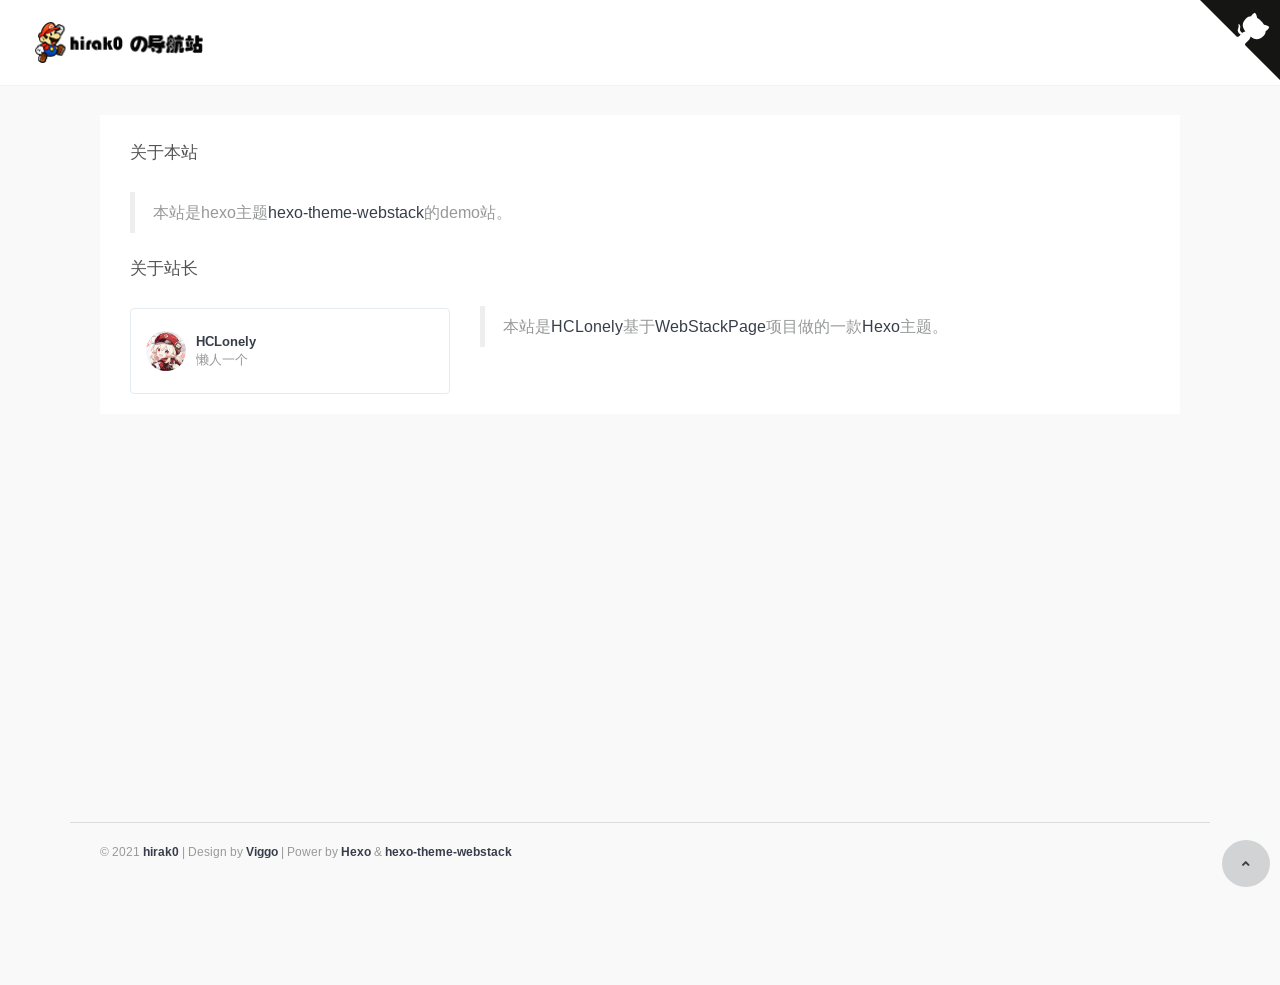
==== commit 8b6166f0: "Site updated: 2021-07-08 23:08:44" ====
--- a/about/index.html
+++ b/about/index.html
@@ -131,7 +131,7 @@
     <!-- Add your copyright text here -->
     <p>
       
-      &copy; 2020 - 2021
+      &copy; 2021
       <a href="javascript:void(0);"><strong>hirak0</strong></a> | Design by <a href="http://viggoz.com" target="_blank"><strong>Viggo</strong></a> | Power by <a href="https://hexo.io/" target="_blank"><strong>Hexo</strong></a> & <a href="https://github.com/HCLonely/hexo-theme-webstack/" target="_blank"><strong>hexo-theme-webstack</strong></a>
     </p>
     
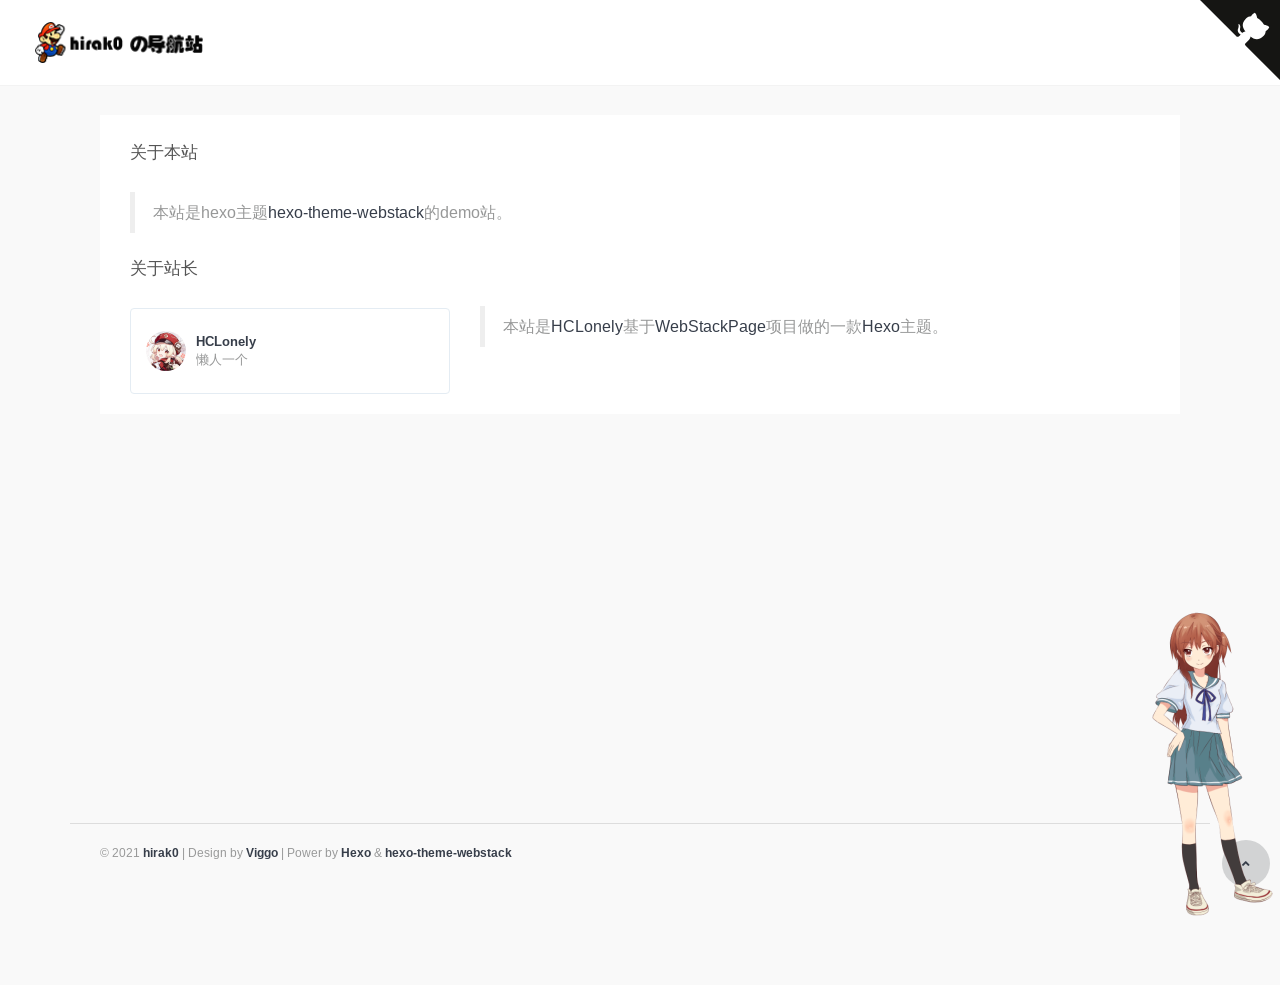
==== commit 843759cc: "Site updated: 2021-07-09 12:11:23" ====
--- a/about/index.html
+++ b/about/index.html
@@ -163,7 +163,12 @@
   
   <!-- 直接添加html内容即可 -->
 <!-- 可设置多行 -->
+  <!-- 《页面点击小红心 -->
+
+  <script type="text/javascript" src="/js/love.js"></script>
+
+<!-- 页面点击小红心》 -->
   
-</body>
+<script src="/live2dw/lib/L2Dwidget.min.js?094cbace49a39548bed64abff5988b05"></script><script>L2Dwidget.init({"pluginRootPath":"live2dw/","pluginJsPath":"lib/","pluginModelPath":"assets/","tagMode":false,"debug":false,"model":{"jsonPath":"/live2dw/assets/hibiki.model.json"},"display":{"position":"right","width":145,"height":315},"mobile":{"show":true,"scale":0.5},"react":{"opacityDefault":0.7,"opacityOnHover":0.8},"log":false});</script></body>
 
 </html>
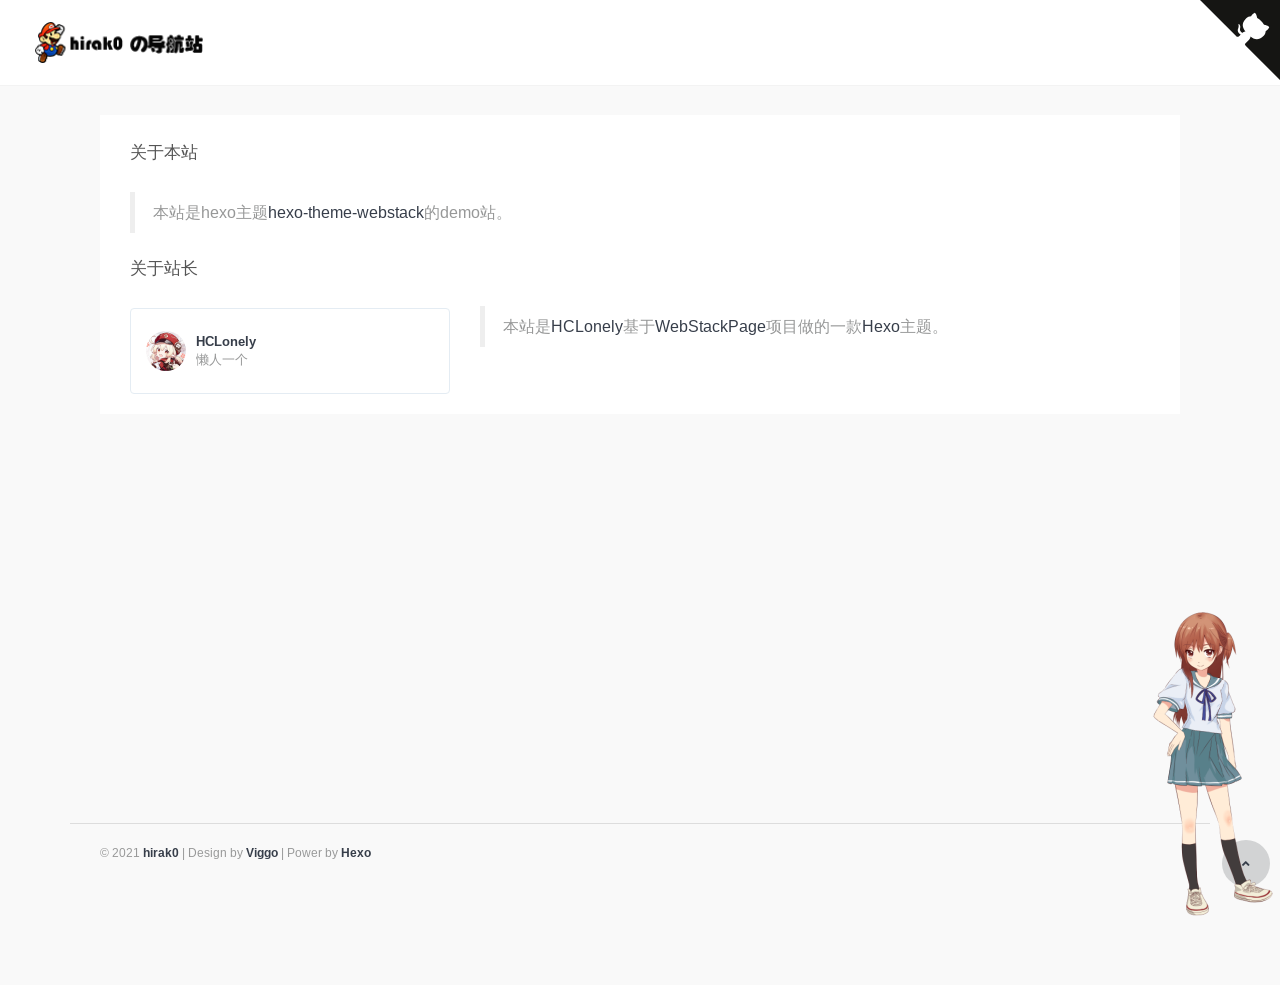
==== commit d7a5b6a7: "Site updated: 2021-07-09 12:17:17" ====
--- a/about/index.html
+++ b/about/index.html
@@ -132,7 +132,7 @@
     <p>
       
       &copy; 2021
-      <a href="javascript:void(0);"><strong>hirak0</strong></a> | Design by <a href="http://viggoz.com" target="_blank"><strong>Viggo</strong></a> | Power by <a href="https://hexo.io/" target="_blank"><strong>Hexo</strong></a> & <a href="https://github.com/HCLonely/hexo-theme-webstack/" target="_blank"><strong>hexo-theme-webstack</strong></a>
+      <a href="javascript:void(0);"><strong>hirak0</strong></a> | Design by <a href="http://viggoz.com" target="_blank"><strong>Viggo</strong></a> | Power by <a href="https://hexo.io/" target="_blank"><strong>Hexo</strong></a>
     </p>
     
     <div class="go-up">
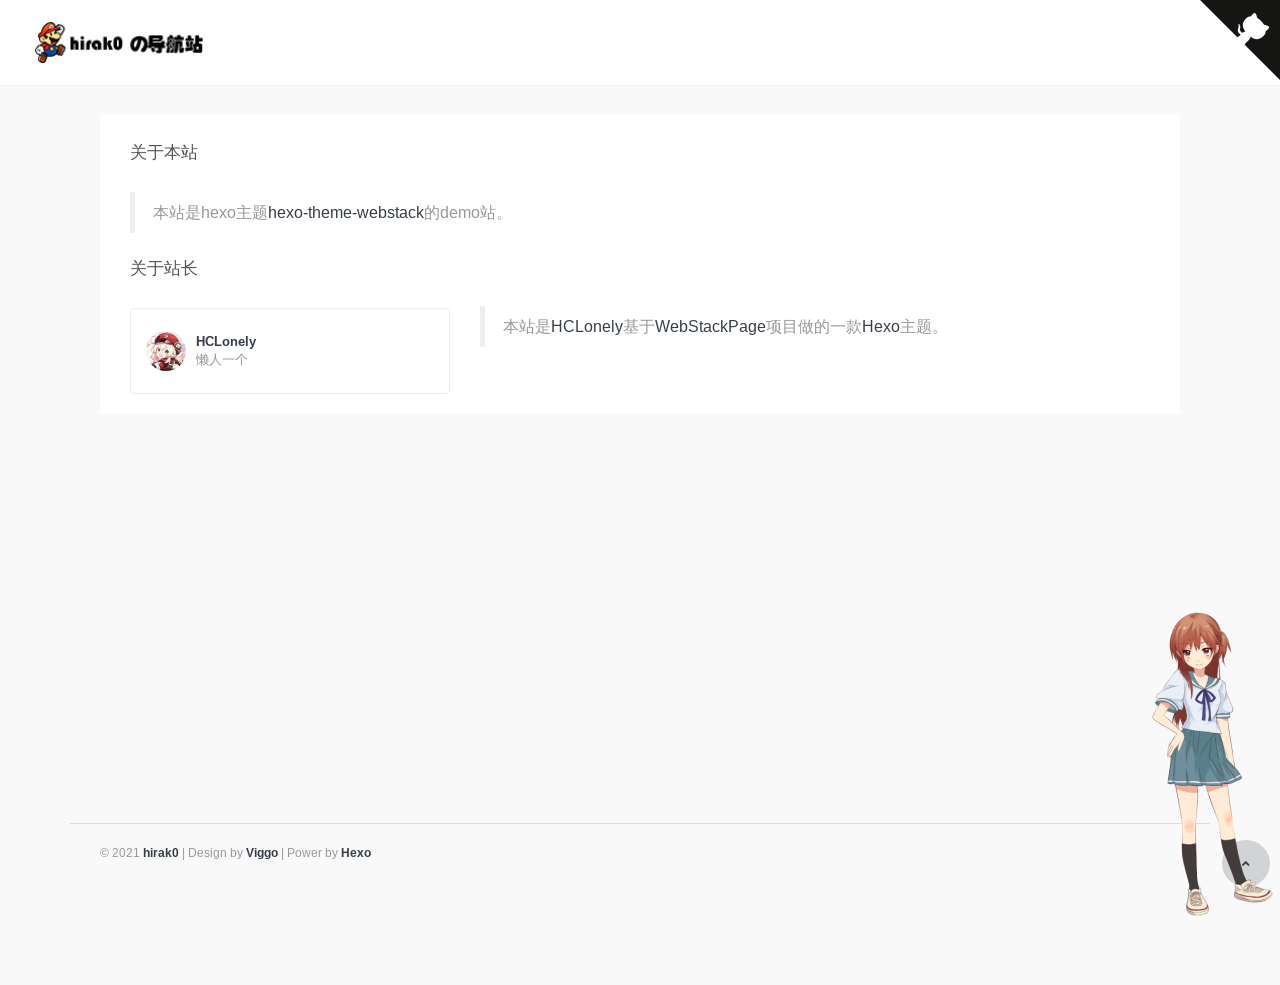
==== commit a4905669: "Site updated: 2021-07-09 12:22:17" ====
--- a/about/index.html
+++ b/about/index.html
@@ -154,7 +154,7 @@
 <script src="/js/xenon-custom.min.js"></script>
 
 
-<script async src="https://busuanzi.ibruce.info/busuanzi/2.3/busuanzi.pure.mini.js"></script>
+<script async src="/js/busuanzi.pure.mini.js"></script>
 
 
 <textarea tabindex="-1" style="position: absolute; top: -999px; left: 0px; right: auto; bottom: auto; border: 0px; padding: 0px; box-sizing: content-box; word-wrap: break-word; overflow: hidden; transition: none; height: 0px !important; min-height: 0px !important; font-family: Arimo, &quot;Helvetica Neue&quot;, Helvetica, Arial, sans-serif; font-size: 13px; font-weight: 400; font-style: normal; letter-spacing: 0px; text-transform: none; word-spacing: 0px; text-indent: 0px; line-height: 18.5714px; width: 53px;" class="autosizejs" id="autosizejs"></textarea>
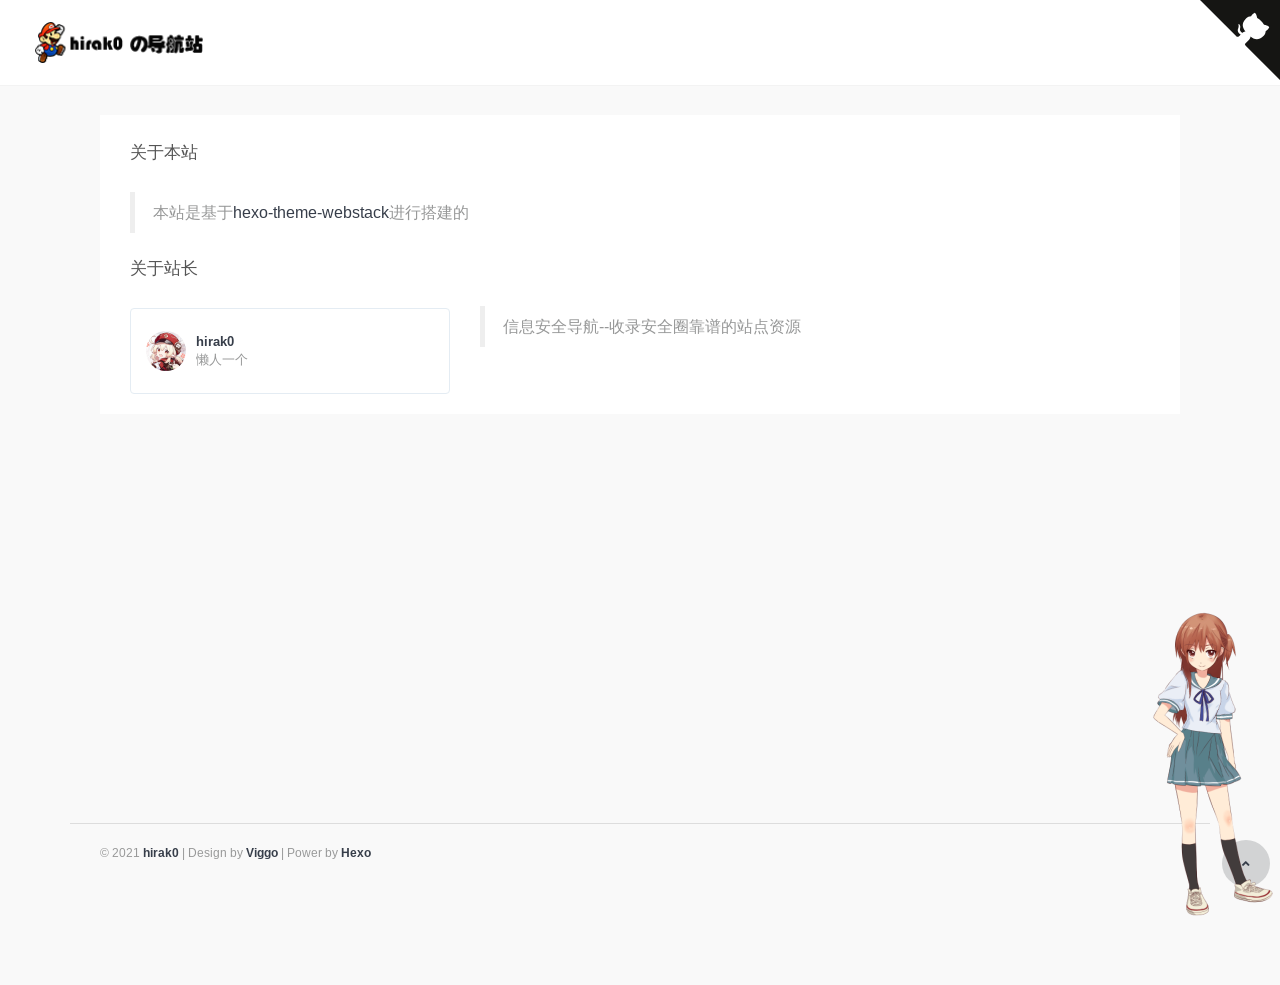
==== commit 9c493ac5: "Site updated: 2021-07-10 13:36:18" ====
--- a/about/index.html
+++ b/about/index.html
@@ -87,7 +87,7 @@
             <div class="panel-body">
               <div class="row">
                 <div class="col-sm-12">
-                  <blockquote><p>本站是hexo主题<a target="_blank" rel="noopener" href="https://github.com/HCLonely/hexo-theme-webstack">hexo-theme-webstack</a>的demo站。</p></blockquote>
+                  <blockquote><p>本站是基于<a target="_blank" rel="noopener" href="https://github.com/HCLonely/hexo-theme-webstack">hexo-theme-webstack</a>进行搭建的</p></blockquote>
                 </div>
               </div>
             
@@ -95,14 +95,14 @@
             <h4 class="text-gray">关于站长</h4>
             <div class="row">
               <div class="col-sm-4">
-                <div class="xe-widget xe-conversations box2 label-info" onclick="window.open('https://blog.hclonely.com/', '_blank')" data-toggle="tooltip" data-placement="bottom" title="" data-original-title="https://blog.hclonely.com/">
+                <div class="xe-widget xe-conversations box2 label-info" onclick="window.open('https://blog.csdn.net/Perpetual_Blue', '_blank')" data-toggle="tooltip" data-placement="bottom" title="" data-original-title="https://blog.csdn.net/Perpetual_Blue">
                   <div class="xe-comment-entry">
                     <a class="xe-user-img">
                       <img src="/images/logos/myblog.png" class="img-circle" width="40">
                     </a>
                     <div class="xe-comment">
                       <a href="#" class="xe-user-name overflowClip_1">
-                        <strong>HCLonely</strong>
+                        <strong>hirak0</strong>
                       </a>
                       <p class="overflowClip_2">懒人一个</p>
                     </div>
@@ -112,7 +112,7 @@
               <div class="col-md-8">
                 <div class="row">
                   <div class="col-sm-12">
-                    <br /><blockquote><p>本站是<a target="_blank" rel="noopener" href="https://github.com/HCLonely">HCLonely</a>基于<a target="_blank" rel="noopener" href="https://github.com/WebStackPage/WebStackPage.github.io">WebStackPage</a>项目做的一款<a target="_blank" rel="noopener" href="https://hexo.io/">Hexo</a>主题。</p></blockquote>
+                    <br /><blockquote><p>信息安全导航--收录安全圈靠谱的站点资源</p></blockquote>
                   </div>
                 </div>
                 <br>
